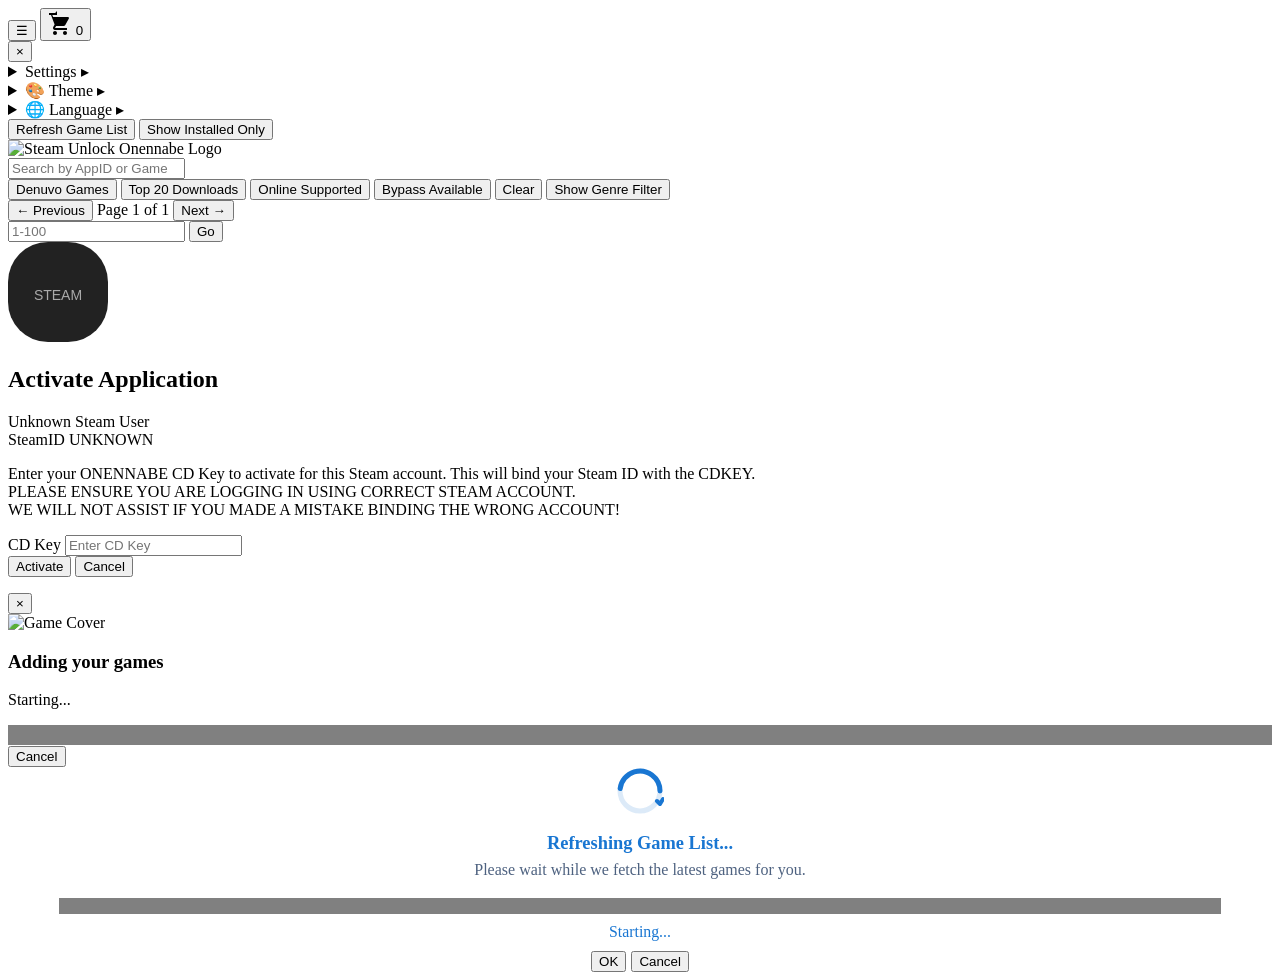
==== index.html @ c72196a5 "Add files via upload" ====
<!DOCTYPE html>
<html lang="en">
<head>
  <link rel="stylesheet" href="styles.css" />
  <link href="https://fonts.googleapis.com/css2?family=Inter:wght@400;600&display=swap" rel="stylesheet" />
  <meta charset="UTF-8" />
  <title>Steam Unlock Onennabe</title>


</head>
<body>
  <!-- Offline Banner -->
  <div id="offline-banner" data-i18n="offline_banner" style="display:none;position:sticky;top:0;z-index:9999;background:#2b2f3a;color:#ffeb3b;padding:8px 12px;font-weight:600;border-bottom:1px solid rgba(255,255,255,.12);">
    API is offline — showing cached list. Latest games not loaded.
  </div>

<!-- Sidebar open button -->
<button id="sidebar-open-btn" class="sidebar-open-btn" aria-label="Open sidebar">☰</button>

<!-- Floating Cart Button (top-right) -->
<button id="floating-cart-btn" class="floating-cart-btn" aria-label="View shopping cart" title="Shopping Cart">
  <svg width="24" height="24" viewBox="0 0 24 24" fill="none" xmlns="http://www.w3.org/2000/svg">
    <path d="M9 2L7.17 4H1V6H3L6.6 15.59L5.24 18.04C4.52 19.37 5.48 21 7 21H19V19H7L8.1 17H15.55C16.3 17 16.96 16.59 17.3 15.97L20.88 9.48C21.25 8.82 20.77 8 20.01 8H5.21L4.27 6H9V2ZM7 22C5.9 22 5.01 22.9 5.01 24C5.01 25.1 5.9 26 7 26C8.1 26 9 25.1 9 24C9 22.9 8.1 22 7 22ZM17 22C15.9 22 15.01 22.9 15.01 24C15.01 25.1 15.9 26 17 26C18.1 26 19 25.1 19 24C19 22.9 18.1 22 17 22Z" transform="translate(0,-2)" fill="currentColor"/>
  </svg>
  <span id="floating-cart-badge" class="floating-cart-badge">0</span>
</button>

<!-- Activated-for Mini Profile (top-left) -->
<div id="activated-mini-profile" class="activated-mini-profile" style="display:none;">
  <img id="activated-mini-avatar" class="activated-mini-avatar"
       src="data:image/svg+xml;utf8,<svg xmlns='http://www.w3.org/2000/svg' width='100' height='100'><rect width='100%25' height='100%25' rx='28' ry='28' fill='%23222'/><text x='50%25' y='54%25' dominant-baseline='middle' text-anchor='middle' fill='%23aaa' font-family='Arial' font-size='14'>STEAM</text></svg>"
       alt="Steam avatar" />
  <div class="activated-mini-meta">
    <div id="activated-mini-persona" class="activated-mini-persona">Unknown Steam User</div>
    <div class="activated-mini-steamid">
      <span class="activated-mini-k">SteamID</span>
      <span id="activated-mini-steamid" class="activated-mini-v">UNKNOWN</span>
    </div>
  </div>
</div>


<!-- Sidebar -->
<div id="sidebar" class="sidebar" aria-hidden="true" tabindex="-1">

    <button id="sidebar-toggle" class="sidebar-toggle" aria-label="Close sidebar">×</button>

    <!-- Sidebar Tools (collapsed by default) -->
    <details id="sidebar-tools" class="sidebar-accordion">
      <summary>
        <span data-i18n="settings">Settings</span>
        <span class="chev" aria-hidden="true">▸</span>
      </summary>

      <div class="accordion-body">
        <!-- Parental Control (toggle) -->
        <div class="sidebar-section">
          <div class="toggle-row">
            <span class="toggle-label" data-i18n="parental_control">Parental Control</span>
            <label class="switch">
              <input type="checkbox" id="pc-toggle" aria-label="Parental Control">
              <span class="slider round"></span>
            </label>
          </div>
          <small class="toggle-hint" data-i18n="hide_adult">Hide Adult Content</small>
        </div>

        <!-- Zoom Controls -->
        <div class="sidebar-section">
          <div class="zoom-controls">
            <span class="toggle-hint" data-i18n="resize_ui">Resize UI</span>
            <div class="zoom-buttons">
              <button id="zoom-out" class="chip subtle">−</button>
              <button id="zoom-in" class="chip subtle">＋</button>
            </div>
          </div>
        </div>

        <div>
          <button id="activate-btn" class="sidebar-btn" data-i18n="activate_app">Activate App</button>
          <button id="btn-delete-cdkey" class="sidebar-btn danger" title="Reset CDKEY" data-i18n="reset_activation">
            Reset Activation
          </button>
        </div>
      </div>
    </details>



    <!-- Theme Picker -->
    <details id="sidebar-theme" class="sidebar-accordion">
      <summary>
        <span data-i18n="theme_label">🎨 Theme</span>
        <span class="chev" aria-hidden="true">▸</span>
      </summary>
      <div class="accordion-body">
        <div class="sidebar-section">
          <small class="toggle-hint" data-i18n="choose_theme">Choose your store theme</small>
          <div id="theme-btn-group" class="theme-btn-group" style="display:flex;flex-direction:column;gap:6px;margin-top:8px;">
            <button class="sidebar-btn theme-pick-btn" data-theme="original">🎮 Original</button>
            <button class="sidebar-btn theme-pick-btn" data-theme="cny">💜 Indigo Galaxy</button>
            <button class="sidebar-btn theme-pick-btn" data-theme="hariraya">🌙 Hari Raya</button>
          </div>
          <div id="theme-active-label" style="margin-top:8px;font-size:11px;color:#888;text-align:center;"></div>
        </div>
      </div>
    </details>

    <!-- Language Switcher -->
    <details id="sidebar-language" class="sidebar-accordion">
      <summary>
        <span data-i18n="language_label">🌐 Language</span>
        <span class="chev" aria-hidden="true">▸</span>
      </summary>
      <div class="accordion-body">
        <div class="sidebar-section">
          <small class="toggle-hint" data-i18n="choose_language">Choose your language</small>
          <div id="lang-btn-group" style="display:flex;flex-direction:column;gap:6px;margin-top:8px;">
            <button class="sidebar-btn lang-pick-btn" data-lang="en">🇬🇧 English</button>
            <button class="sidebar-btn lang-pick-btn" data-lang="bm">🇲🇾 Bahasa Melayu</button>
            <button class="sidebar-btn lang-pick-btn" data-lang="zh">🇨🇳 中文</button>
            <button class="sidebar-btn lang-pick-btn" data-lang="ke">🇲🇾 Kelate Ni 😂</button>
          </div>
          <div id="lang-active-label" style="margin-top:8px;font-size:11px;color:#888;text-align:center;"></div>
        </div>
      </div>
    </details>
     <button id="refresh-games-btn" class="sidebar-btn" data-i18n="refresh_games">Refresh Game List</button>
    <button id="show-installed-btn" class="sidebar-btn" data-i18n="show_installed">Show Installed Only</button>
    <button id="add-all-btn" class="sidebar-btn" style="display:none;" onclick="window._addAllBtnClick && window._addAllBtnClick()">Unlock<br><span style="font-size:15px;">[Top 5k Games]</span></button>
  </div>

  <!-- Main content -->
  <div id="main-content" class="main-content">
    <div class="app-logo-container">
      <img src="/logo.png" alt="Steam Unlock Onennabe Logo" class="app-logo">
    </div>

    <div class="search-bar">
      <input id="search" type="search" data-i18n-placeholder="search_placeholder" placeholder="Search by AppID or Game Name..." />

      <div class="filter-row" id="filter-row">
        <button id="filter-membership" class="chip" data-i18n="denuvo_games">Denuvo Games</button>
        <button id="filter-top-downloads" class="chip" data-i18n="top_downloads">Top 20 Downloads</button>
        <button id="filter-online" class="chip" data-i18n="online_supported">Online Supported</button>
        <button id="filter-bypass" class="chip" data-i18n="bypass_available">Bypass Available</button>
        <button id="filter-clear" class="chip subtle" data-i18n="filter_clear">Clear</button>

        <!-- Toggle Genre Filter -->
        <button id="toggle-genre" class="chip subtle" aria-expanded="false" aria-controls="genre-row" data-i18n="show_genre">
          Show Genre Filter
        </button>

        <!-- Genre chips will be injected here -->
        <div id="genre-row" class="genre-row"></div>
      </div>
    </div>

    <div id="game-grid" class="grid"></div>

<!-- REPLACE WITH THIS (adds jump to page): -->
<div class="pagination">
  <button id="prev" data-i18n="btn_prev">← Previous</button>
  <span id="page-label">Page 1 of 1</span>
  <button id="next" data-i18n="btn_next">Next →</button>

  <!-- Jump to Page Feature -->
  <div class="jump-to-page">
    <input
      type="number"
      id="jump-to-page-input"
      min="1"
      placeholder="1-100"
      aria-label="Jump to page number"
    />
    <button id="jump-to-page-btn" title="Jump to page" data-i18n="btn_go">Go</button>
  </div>
</div>
  </div>

  <!-- =============== MODALS (all direct children of <body>) =============== -->

  <!-- Modal backdrop -->
  <div id="modal-backdrop" class="modal-backdrop"></div>

  <!-- Activation Modal -->
  <div id="activation-modal" class="modal" role="dialog" aria-modal="true" aria-labelledby="activation-title" aria-describedby="activation-desc" tabindex="-1">
    <div class="modal-content modal-activation">
      <div class="act-top">
        <div class="act-profile">
          <img id="modal-avatar" class="act-avatar"
               src="data:image/svg+xml;utf8,<svg xmlns='http://www.w3.org/2000/svg' width='100' height='100'><rect width='100%25' height='100%25' rx='40' ry='40' fill='%23222'/><text x='50%25' y='54%25' dominant-baseline='middle' text-anchor='middle' fill='%23aaa' font-family='Arial' font-size='14'>STEAM</text></svg>"
               alt="Steam avatar" />
          <div class="act-id">
            <h2 id="activation-title" class="act-title" data-i18n="activate_title">Activate Application</h2>
            <div id="modal-persona" class="act-persona">Unknown Steam User</div>
            <div class="act-steamid">
              <span class="act-k">SteamID</span>
              <span id="modal-steamid" class="act-v">UNKNOWN</span>
            </div>
          </div>
        </div>
      </div>

      <p id="activation-desc" class="act-desc" data-i18n="activation_desc">
        Enter your ONENNABE CD Key to activate for this Steam account. This will bind your Steam ID with the CDKEY.<br>
        PLEASE ENSURE YOU ARE LOGGING IN USING CORRECT STEAM ACCOUNT. <br>
        WE WILL NOT ASSIST IF YOU MADE A MISTAKE BINDING THE WRONG ACCOUNT!
      </p>

      <label id="modal-cdkey-label" for="modal-cdkey" class="act-label" data-i18n="cdkey_label">CD Key</label>
      <input id="modal-cdkey" class="act-input" type="text" data-i18n-placeholder="cdkey_placeholder" placeholder="Enter CD Key" autocomplete="off" />

      <div id="modal-activation-info" class="act-info"></div>

      <div class="modal-actions act-actions">
        <button id="modal-confirm" class="btn-confirm" data-i18n="btn_activate">Activate</button>
        <button id="modal-cancel" class="btn-cancel" data-i18n="btn_cancel">Cancel</button>
      </div>

      <p id="modal-feedback" class="feedback act-feedback"></p>
    </div>
  </div>

  <!-- Notification and Loading Modals -->
  <div id="download-complete-modal" class="notification-modal" style="display:none;">
    <div class="notification-content" data-i18n="download_complete">✅ Download Completed</div>
  </div>

  <div id="loading-modal" class="notification-modal" style="display:none;">
    <div class="notification-content" id="loading-content" data-i18n="downloading">Downloading... Please wait</div>
  </div>

  <div id="details-loading-modal" class="notification-modal" style="display:none;">
    <div class="notification-content" data-i18n="loading_details">Loading game details...</div>
  </div>

  <div id="remove-complete-modal" class="notification-modal" style="display:none;">
    <div class="notification-content" style="background:#c62828;" data-i18n="game_removed">❌ Game Removed</div>
  </div>

  <!-- Game Details Modal -->
  <div id="details-modal">
    <div id="details-modal-content">
      <button id="details-modal-close" aria-label="Close details modal">&times;</button>
      <div id="details-modal-img-container">
        <img id="details-modal-img" src="" alt="Game Cover" />
      </div>
      <div id="details-modal-body"></div>
    </div>
  </div>

  <!-- Right-Side Popover Menu with Arrow -->
  <div id="actions-popover" style="display:none;position:fixed;z-index:10000;">
    <div id="popover-backdrop" style="position:fixed;inset:0;background:rgba(0,0,0,0.3);"></div>
    <div id="popover-container" style="position:relative;background:linear-gradient(145deg,#1e2330,#252b3a);border-radius:12px;border:1px solid rgba(255,255,255,0.12);box-shadow:0 12px 40px rgba(0,0,0,0.6);padding:8px;min-width:240px;max-width:280px;">
      <!-- Arrow pointing left to card -->
      <div id="popover-arrow" style="position:absolute;left:-8px;top:20px;width:0;height:0;border-top:8px solid transparent;border-bottom:8px solid transparent;border-right:8px solid #1e2330;"></div>
      <div id="popover-buttons" style="display:flex;flex-direction:column;gap:6px;"></div>
    </div>
  </div>

  <!-- Bulk Download Modal -->
  <div id="bulk-download-modal" class="modal" style="display:none; align-items:center; justify-content:center;">
    <div class="notification-content" style="
      min-width:340px;
      max-width:95vw;
      text-align:center;
      background-color:#222;
      padding:24px 18px;
      border-radius:10px;
      box-shadow:0 4px 12px rgba(0,0,0,0.3);
      display:flex;
      flex-direction:column;
      align-items:center;
      justify-content:center;
      gap:12px;
    ">
      <div>
        <svg style="animation:spin 1s linear infinite;" width="44" height="44" viewBox="0 0 48 48">
          <circle cx="24" cy="24" r="20" stroke="#4caf50" stroke-width="5" fill="none" opacity="0.12"/>
          <path d="M44 24a20 20 0 1 0-4.65 12.88"
                fill="none" stroke="#4caf50" stroke-width="5"
                stroke-linecap="round" stroke-dasharray="60 80"/>
        </svg>
      </div>
      <progress id="bulk-download-progress" value="0" max="500"
        style="width:95%;height:16px;border-radius:8px;appearance:none;"></progress>
      <div id="bulk-download-label" style="font-size:0.99rem;color:#4caf50;"></div>
      <button id="bulk-cancel-btn" class="btn-cancel" style="margin-top:12px;" data-i18n="btn_cancel">Cancel</button>
    </div>
  </div>

  <!-- Bulk AppID Modal -->
  <div id="bulk-appid-modal" class="modal">
    <div class="modal-content">
      <h3 data-i18n="adding_games">Adding your games</h3>
      <p id="bulk-progress-text" data-i18n="starting">Starting...</p>
      <progress id="bulk-progress-bar" value="0" max="100" style="width:100%; height:20px; border-radius: 8px;"></progress>
      <button id="bulk-appidcancel-btn" class="btn-cancel" data-i18n="btn_cancel">Cancel</button>
    </div>
  </div>

  <!-- SteamID Mismatch Modal -->
<!-- SteamID Mismatch Modal (Professional) -->
<div id="steamid-mismatch-modal" class="modal" role="alertdialog" aria-modal="true"
     aria-labelledby="steamid-mismatch-title" style="display:none;">
  <div class="modal-content modal-pro">
    <div class="modal-pro__header">
      <div class="modal-pro__badge" data-i18n="security">Security</div>
      <h2 id="steamid-mismatch-title" class="modal-pro__title" data-i18n="mismatch_title">Steam Account Mismatch</h2>
      <p class="modal-pro__subtitle" data-i18n="mismatch_subtitle">
        This app is activated for a different Steam account. Please switch to the correct account to continue.
      </p>
    </div>

    <div class="modal-pro__grid">
      <!-- Current account -->
      <div class="profile-card">
        <div class="profile-card__label" data-i18n="currently_signed">Currently signed in</div>
        <div class="profile-card__row">
          <img id="mismatch-current-avatar" class="profile-card__avatar" alt="Current Steam avatar"
               src="" onerror="this.style.display='none'">
          <div class="profile-card__meta">
            <div id="mismatch-current-persona" class="profile-card__name">Unknown Steam User</div>
            <div class="profile-card__sub">
              SteamID: <span id="current-steamid">UNKNOWN</span>
            </div>
          </div>
        </div>
      </div>

      <!-- Activated account -->
      <div class="profile-card profile-card--warn">
        <div class="profile-card__label" data-i18n="activated_for">Activated for</div>
        <div class="profile-card__row">
          <img id="mismatch-activated-avatar" class="profile-card__avatar" alt="Activated Steam avatar"
               src="" onerror="this.style.display='none'">
          <div class="profile-card__meta">
            <div id="mismatch-activated-persona" class="profile-card__name">Unknown Steam User</div>
            <div class="profile-card__sub">
              SteamID: <span id="activated-steamid">UNKNOWN</span>
            </div>
          </div>
        </div>
      </div>
    </div>

    <div class="modal-pro__note" data-i18n="mismatch_tip">
      Tip: After switching Steam account, restart the app (or press the button below).
    </div>

    <div class="modal-actions modal-pro__actions">
      <button id="restart-steam-btn-modal" class="sidebar-btn" data-i18n="restart_steam">
        Restart Steam & Switch Account
      </button>
    </div>
  </div>
</div>


  <!-- Refresh Game List Modal -->
  <div id="refresh-list-modal" class="modal">
    <div class="notification-content" style="min-width:340px; text-align:center;">
      <div style="margin-bottom:14px;">
        <svg id="refresh-anim" width="48" height="48" viewBox="0 0 48 48" style="animation:spin 1s linear infinite;">
          <circle cx="24" cy="24" r="20" stroke="#1976d2" stroke-width="5" fill="none" opacity="0.15"/>
          <path d="M44 24a20 20 0 1 0-4.65 12.88" fill="none" stroke="#1976d2" stroke-width="5" stroke-linecap="round" stroke-dasharray="60 80"/>
          <polyline points="41,34 44,37 47,32" fill="none" stroke="#1976d2" stroke-width="4" stroke-linecap="round" stroke-linejoin="round"/>
        </svg>
      </div>
      <div style="font-size:1.15rem; margin-bottom:7px; font-weight:bold; color:#1976d2;" data-i18n="refreshing">
        Refreshing Game List...
      </div>
      <div style="margin-bottom: 18px; color:#223b61; opacity:0.8;" data-i18n="please_wait">
        Please wait while we fetch the latest games for you.
      </div>
      <div style="margin-bottom:8px;">
        <progress id="refresh-progress-bar" value="0" max="100"
          style="width:92%; height:16px; border-radius:8px; background:#e3f2fd; accent-color:#1976d2;"></progress>
      </div>
      <div id="refresh-progress-label" style="font-size:0.99rem; color:#1976d2; margin-top:4px; font-weight:500;" data-i18n="starting">Starting...</div>
    </div>
  </div>

  <!-- Custom Confirm Modal -->
  <div id="custom-confirm-modal" class="modal">
    <div class="notification-content" style="min-width:400px;text-align:center;">
      <div id="custom-confirm-msg" style="margin-bottom:10px; font-size:1.1rem;"></div>
      <div style="display:flex;justify-content:center;gap:5px;">
        <button id="custom-confirm-ok" class="btn-confirm" data-i18n="btn_ok">OK</button>
        <button id="custom-confirm-cancel" class="btn-cancel" data-i18n="btn_cancel">Cancel</button>
      </div>
    </div>
  </div>

  <!-- Cart Review Modal -->
  <div id="cart-review-modal" class="modal" tabindex="-1" aria-modal="true" style="display:none;">
    <div class="modal-content cart-modal-content">
      <h2 style="text-align:center; margin-bottom:16px;" data-i18n="review_cart">🛒 Review Your Cart</h2>
      <div id="cart-list-container">
        <ul id="cart-list" class="cart-list"></ul>
        <p id="cart-empty-msg" class="cart-empty-msg" data-i18n="cart_empty">Your cart is empty.</p>
      </div>
      <div class="modal-actions cart-modal-actions">
        <button id="cart-cancel-btn" class="btn-cancel" data-i18n="btn_cancel">Cancel</button>
        <button id="cart-download-btn" class="btn-confirm">
          <span style="font-weight:600;" data-i18n="download_cart">Download Cart</span>
          (<span id="cart-modal-count">0</span>)
        </button>
      </div>
    </div>
  </div>

  <!-- Oneshot Install Modal -->
  <div id="oneshot-install-modal" class="modal" style="display:none;z-index:9999;">
    <div class="modal-content" style="min-width:320px;max-width:90vw;">
      <h2 data-i18n="installing">Installing Oneshot Package…</h2>
      <progress id="oneshot-install-progress" value="0" max="100" style="width:100%;height:20px;"></progress>
      <div id="oneshot-install-label" style="margin-top:10px;color:#7cf;font-size:1.08rem;" data-i18n="preparing">Preparing…</div>
    </div>
  </div>

  <!-- Changelog Modal -->
  <div id="changelog-modal" style="display:none;position:fixed;top:0;left:0;right:0;bottom:0;z-index:20000;background:rgba(30,40,55,0.96);align-items:center;justify-content:center;">
    <div style="max-width:900px;width:90vw;margin:50px auto;background:#222b38;border-radius:10px;box-shadow:0 0 30px #000a;padding:24px 36px;position:relative;">
      <button id="close-changelog-btn" style="position:absolute;top:16px;right:18px;font-size:20px;background:none;border:none;color:#aaa;cursor:pointer;">&times;</button>
      <h2 style="text-align:center;font-size:1.5em;margin-bottom:12px;color:#fff;" data-i18n="changelog">Changelog</h2>
      <div id="changelog-content" style="max-height:540px;overflow:auto;color:#dadada;padding-right:4px;"></div>
    </div>
  </div>

  <!-- General Notification Modal -->
  <div id="notification-modal" class="notification-modal" style="display:none;">
    <div class="notification-content" id="notification-content" style="min-width:320px; text-align:center;">
      <!-- Content injected by JS -->
    </div>
  </div>

  <!-- Parental Control PIN Modal -->
  <div id="pc-pin-modal" class="modal" role="dialog" aria-modal="true" style="display:none;">
    <div class="modal-content" style="max-width:420px;">
      <h2 id="pc-pin-title" style="margin-bottom:8px;" data-i18n="set_pin">Set Parental PIN</h2>
      <p id="pc-pin-desc" style="opacity:.85;margin-bottom:12px;" data-i18n="create_pin">Create a 4–8 digit PIN.</p>

      <div id="pc-pin-setup-fields">
        <label for="pc-pin-input" style="display:block;margin:6px 0 4px;" data-i18n="pin_label">PIN</label>
        <input id="pc-pin-input" type="password" inputmode="numeric" pattern="[0-9]*" maxlength="8" placeholder="••••" autocomplete="off" />
        <label for="pc-pin-confirm" style="display:block;margin:12px 0 4px;" data-i18n="confirm_pin">Confirm PIN</label>
        <input id="pc-pin-confirm" type="password" inputmode="numeric" pattern="[0-9]*" maxlength="8" placeholder="••••" autocomplete="off" />
      </div>

      <div id="pc-pin-unlock-fields" style="display:none;">
        <label for="pc-pin-unlock" style="display:block;margin:6px 0 4px;" data-i18n="enter_pin">Enter PIN to turn off</label>
        <input id="pc-pin-unlock" type="password" inputmode="numeric" pattern="[0-9]*" maxlength="8" placeholder="••••" autocomplete="off" />
      </div>

      <p id="pc-pin-error" class="feedback" style="color:#ff6b6b;min-height:20px;margin-top:8px;"></p>

      <div class="modal-actions" style="margin-top:12px;">
        <button id="pc-pin-ok" class="btn-confirm" data-i18n="btn_ok">OK</button>
        <button id="pc-pin-cancel" class="btn-cancel" data-i18n="btn_cancel">Cancel</button>
      </div>
    </div>
  </div>

  <!-- Game Actions Modal -->
  <div id="game-actions-modal" class="game-actions-modal" style="display:none;">
    <div class="modal-content game-actions-content">
      <button id="game-actions-close" class="game-actions-close" aria-label="Close">&times;</button>

      <div class="game-actions-header">
        <img id="game-actions-cover" class="game-actions-cover" alt="Game Cover" />
        <div class="game-actions-info">
          <h2 id="game-actions-title" class="game-actions-title">Game Title</h2>
          <div id="game-actions-appid" class="game-actions-appid">AppID: 000000</div>
          <div id="game-actions-size" class="game-actions-size">Size: N/A</div>
          <div id="game-actions-downloads" class="game-actions-downloads">Downloads: 0</div>
        </div>
      </div>

      <div class="game-actions-body" id="game-actions-body">
        <!-- Buttons will be dynamically inserted here -->
      </div>
    </div>
  </div>

  <!-- Denuvo Warning Modal -->
  <div id="denuvo-warning-modal" class="modal" role="alertdialog" aria-modal="true" style="display:none;width:auto !important;max-width:95vw !important;padding:0 !important;overflow:hidden !important;max-height:none !important;">
    <div class="denuvo-warning-content" style="width:auto;max-width:680px;min-width:320px;box-sizing:border-box;max-height:90vh;overflow-y:auto;overflow-x:hidden;">
      <div class="denuvo-warning-header">
        <div class="denuvo-warning-icon">⚠️</div>
        <h2 class="denuvo-warning-title">Account Required</h2>
        <h3 class="denuvo-warning-title-malay">Akaun Diperlukan</h3>
      </div>

      <div class="denuvo-warning-body">
        <!-- English Warning -->
        <div class="denuvo-warning-message">
          <p class="denuvo-warning-text-en">
            <strong>THIS IS DENUVO PROTECTED GAME AND WOULD REQUIRE AN ACCOUNT FROM SELLER FOR ACTIVATION</strong>
          </p>
          <ul class="denuvo-warning-list">
            <li>You will receive login credentials from the seller</li>
            <li>Account sharing required for activation</li>
            <li>1. Click Enable Auto Update in Steam Unlock Onennabe</li>
            <li>2. Close Steam Unlock Onennabe</li>
            <li>    3. Login to seller account, play until main menu</li>
            <li>    4. Logout from seller acount and login to your own account to play the game</li>
          </ul>
        </div>

        <!-- Malay Warning -->
        <div class="denuvo-warning-message denuvo-warning-malay">
          <p class="denuvo-warning-text-my">
            <strong>INI ADALAH PERMAINAN DILINDUNGI DENUVO DAN MEMERLUKAN AKAUN DARIPADA PENJUAL UNTUK PENGAKTIFAN</strong>
          </p>
          <ul class="denuvo-warning-list">
            <li>Anda akan menerima bukti kelayakan log masuk daripada penjual</li>
            <li>Perkongsian akaun diperlukan untuk pengaktifan</li>
            <li>1. Ketik Enable Auto Update in Steam Unlock Onennabe</li>
               <li> 2. Tutup Steam Unlock Onennabe</li>
              <li>  3. Log masuk akaun pinjam dari seller, main sampai "main menu"</li>
             <li>  4. Log keluar dari akaun seller and log masuk dalam akaun sendiri untuk main game</li>
          </ul>
        </div>
      </div>

      <div class="denuvo-warning-game-info">
        <img id="denuvo-warning-cover" class="denuvo-warning-cover" src="" alt="Game Cover" />
        <div class="denuvo-warning-details">
          <div id="denuvo-warning-game-name" class="denuvo-warning-game-name">Game Name</div>
          <div id="denuvo-warning-tags" class="denuvo-warning-tags"></div>
        </div>
      </div>

      <div class="modal-actions denuvo-warning-actions">
        <button id="denuvo-warning-cancel" class="btn-cancel">
          Cancel / Batal
        </button>
        <button id="denuvo-warning-proceed" class="btn-confirm denuvo-warning-proceed-btn">
          I Understand, Proceed / Saya Faham, Teruskan
        </button>
      </div>
    </div>
  </div>

  <!-- Scripts -->
  <script src="https://cdn.jsdelivr.net/npm/marked/marked.min.js"></script>
  <script src="/main.js"></script>
</body>
</html>
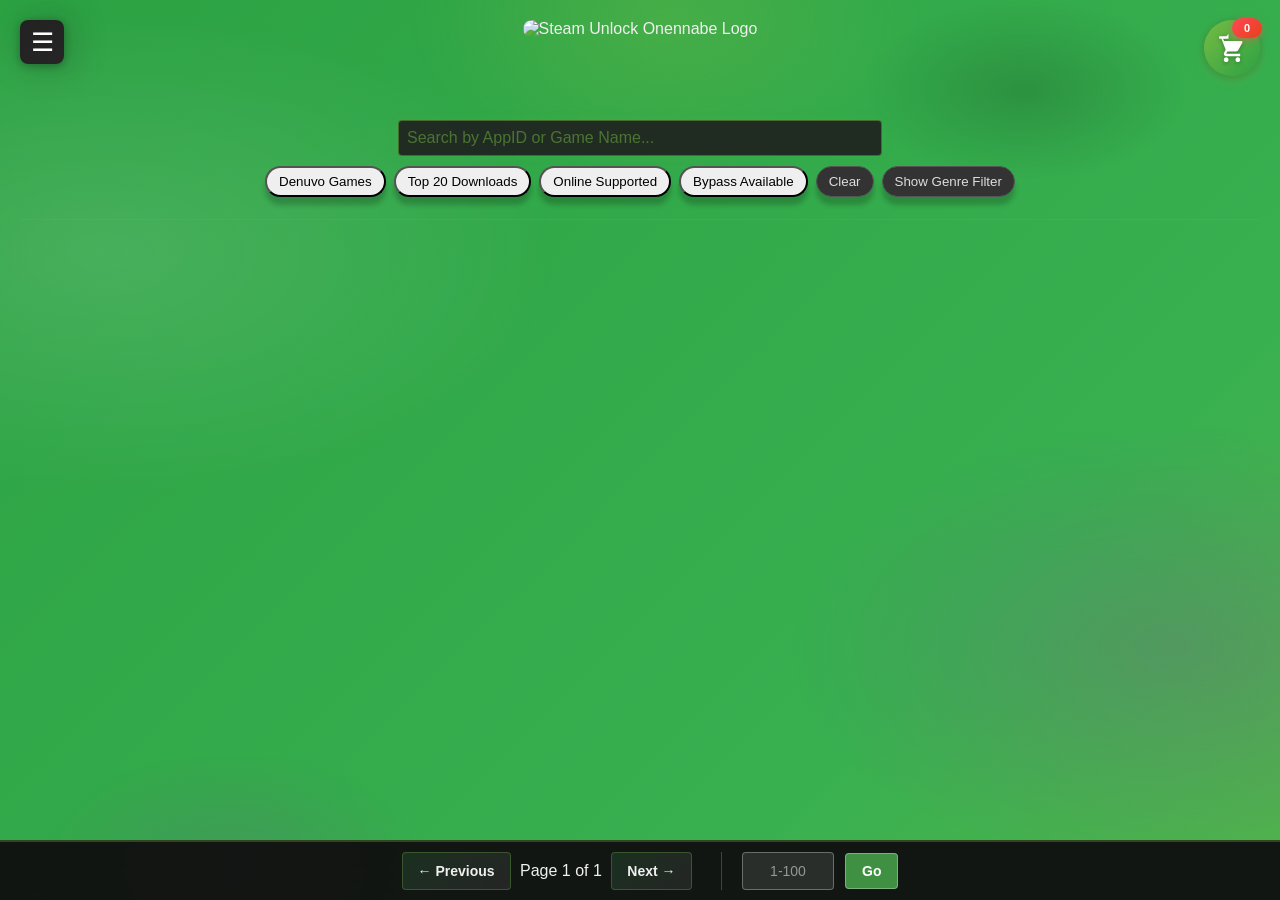
==== commit 4720d85f: "Add files via upload" ====
--- a/index.html
+++ b/index.html
@@ -2,11 +2,11 @@
 <html lang="en">
 <head>
   <link rel="stylesheet" href="styles.css" />
+  <!-- HLS support - FIXED: removed trailing spaces in URLs -->
+  <script src="https://cdn.jsdelivr.net/npm/hls.js@latest"></script>
   <link href="https://fonts.googleapis.com/css2?family=Inter:wght@400;600&display=swap" rel="stylesheet" />
   <meta charset="UTF-8" />
   <title>Steam Unlock Onennabe</title>
-
-
 </head>
 <body>
   <!-- Offline Banner -->
@@ -39,33 +39,20 @@
   </div>
 </div>
 
-
 <!-- Sidebar -->
 <div id="sidebar" class="sidebar" aria-hidden="true" tabindex="-1">
-
     <button id="sidebar-toggle" class="sidebar-toggle" aria-label="Close sidebar">×</button>
-
-    <!-- Sidebar Tools (collapsed by default) -->
+    <!-- Sidebar Tools -->
     <details id="sidebar-tools" class="sidebar-accordion">
-      <summary>
-        <span data-i18n="settings">Settings</span>
-        <span class="chev" aria-hidden="true">▸</span>
-      </summary>
-
+      <summary><span data-i18n="settings">Settings</span><span class="chev" aria-hidden="true">▸</span></summary>
       <div class="accordion-body">
-        <!-- Parental Control (toggle) -->
         <div class="sidebar-section">
           <div class="toggle-row">
             <span class="toggle-label" data-i18n="parental_control">Parental Control</span>
-            <label class="switch">
-              <input type="checkbox" id="pc-toggle" aria-label="Parental Control">
-              <span class="slider round"></span>
-            </label>
+            <label class="switch"><input type="checkbox" id="pc-toggle" aria-label="Parental Control"><span class="slider round"></span></label>
           </div>
           <small class="toggle-hint" data-i18n="hide_adult">Hide Adult Content</small>
         </div>
-
-        <!-- Zoom Controls -->
         <div class="sidebar-section">
           <div class="zoom-controls">
             <span class="toggle-hint" data-i18n="resize_ui">Resize UI</span>
@@ -75,24 +62,15 @@
             </div>
           </div>
         </div>
-
         <div>
           <button id="activate-btn" class="sidebar-btn" data-i18n="activate_app">Activate App</button>
-          <button id="btn-delete-cdkey" class="sidebar-btn danger" title="Reset CDKEY" data-i18n="reset_activation">
-            Reset Activation
-          </button>
+          <button id="btn-delete-cdkey" class="sidebar-btn danger" data-i18n="reset_activation">Reset Activation</button>
         </div>
       </div>
     </details>
-
-
-
     <!-- Theme Picker -->
     <details id="sidebar-theme" class="sidebar-accordion">
-      <summary>
-        <span data-i18n="theme_label">🎨 Theme</span>
-        <span class="chev" aria-hidden="true">▸</span>
-      </summary>
+      <summary><span data-i18n="theme_label">🎨 Theme</span><span class="chev" aria-hidden="true">▸</span></summary>
       <div class="accordion-body">
         <div class="sidebar-section">
           <small class="toggle-hint" data-i18n="choose_theme">Choose your store theme</small>
@@ -105,13 +83,9 @@
         </div>
       </div>
     </details>
-
     <!-- Language Switcher -->
     <details id="sidebar-language" class="sidebar-accordion">
-      <summary>
-        <span data-i18n="language_label">🌐 Language</span>
-        <span class="chev" aria-hidden="true">▸</span>
-      </summary>
+      <summary><span data-i18n="language_label">🌐 Language</span><span class="chev" aria-hidden="true">▸</span></summary>
       <div class="accordion-body">
         <div class="sidebar-section">
           <small class="toggle-hint" data-i18n="choose_language">Choose your language</small>
@@ -132,129 +106,71 @@
 
   <!-- Main content -->
   <div id="main-content" class="main-content">
-    <div class="app-logo-container">
-      <img src="/logo.png" alt="Steam Unlock Onennabe Logo" class="app-logo">
-    </div>
-
+    <div class="app-logo-container"><img src="/logo.png" alt="Steam Unlock Onennabe Logo" class="app-logo"></div>
     <div class="search-bar">
       <input id="search" type="search" data-i18n-placeholder="search_placeholder" placeholder="Search by AppID or Game Name..." />
-
       <div class="filter-row" id="filter-row">
         <button id="filter-membership" class="chip" data-i18n="denuvo_games">Denuvo Games</button>
         <button id="filter-top-downloads" class="chip" data-i18n="top_downloads">Top 20 Downloads</button>
         <button id="filter-online" class="chip" data-i18n="online_supported">Online Supported</button>
         <button id="filter-bypass" class="chip" data-i18n="bypass_available">Bypass Available</button>
         <button id="filter-clear" class="chip subtle" data-i18n="filter_clear">Clear</button>
-
-        <!-- Toggle Genre Filter -->
-        <button id="toggle-genre" class="chip subtle" aria-expanded="false" aria-controls="genre-row" data-i18n="show_genre">
-          Show Genre Filter
-        </button>
-
-        <!-- Genre chips will be injected here -->
+        <button id="toggle-genre" class="chip subtle" aria-expanded="false" aria-controls="genre-row" data-i18n="show_genre">Show Genre Filter</button>
         <div id="genre-row" class="genre-row"></div>
       </div>
     </div>
-
     <div id="game-grid" class="grid"></div>
-
-<!-- REPLACE WITH THIS (adds jump to page): -->
-<div class="pagination">
-  <button id="prev" data-i18n="btn_prev">← Previous</button>
-  <span id="page-label">Page 1 of 1</span>
-  <button id="next" data-i18n="btn_next">Next →</button>
-
-  <!-- Jump to Page Feature -->
-  <div class="jump-to-page">
-    <input
-      type="number"
-      id="jump-to-page-input"
-      min="1"
-      placeholder="1-100"
-      aria-label="Jump to page number"
-    />
-    <button id="jump-to-page-btn" title="Jump to page" data-i18n="btn_go">Go</button>
+    <div class="pagination">
+      <button id="prev" data-i18n="btn_prev">← Previous</button>
+      <span id="page-label">Page 1 of 1</span>
+      <button id="next" data-i18n="btn_next">Next →</button>
+      <div class="jump-to-page">
+        <input type="number" id="jump-to-page-input" min="1" placeholder="1-100" aria-label="Jump to page number" />
+        <button id="jump-to-page-btn" title="Jump to page" data-i18n="btn_go">Go</button>
+      </div>
+    </div>
   </div>
-</div>
-  </div>
-
-  <!-- =============== MODALS (all direct children of <body>) =============== -->
-
-  <!-- Modal backdrop -->
+
+  <!-- =============== MODALS =============== -->
   <div id="modal-backdrop" class="modal-backdrop"></div>
-
   <!-- Activation Modal -->
   <div id="activation-modal" class="modal" role="dialog" aria-modal="true" aria-labelledby="activation-title" aria-describedby="activation-desc" tabindex="-1">
     <div class="modal-content modal-activation">
       <div class="act-top">
         <div class="act-profile">
-          <img id="modal-avatar" class="act-avatar"
-               src="data:image/svg+xml;utf8,<svg xmlns='http://www.w3.org/2000/svg' width='100' height='100'><rect width='100%25' height='100%25' rx='40' ry='40' fill='%23222'/><text x='50%25' y='54%25' dominant-baseline='middle' text-anchor='middle' fill='%23aaa' font-family='Arial' font-size='14'>STEAM</text></svg>"
-               alt="Steam avatar" />
+          <img id="modal-avatar" class="act-avatar" src="data:image/svg+xml;utf8,<svg xmlns='http://www.w3.org/2000/svg' width='100' height='100'><rect width='100%25' height='100%25' rx='40' ry='40' fill='%23222'/><text x='50%25' y='54%25' dominant-baseline='middle' text-anchor='middle' fill='%23aaa' font-family='Arial' font-size='14'>STEAM</text></svg>" alt="Steam avatar" />
           <div class="act-id">
             <h2 id="activation-title" class="act-title" data-i18n="activate_title">Activate Application</h2>
             <div id="modal-persona" class="act-persona">Unknown Steam User</div>
-            <div class="act-steamid">
-              <span class="act-k">SteamID</span>
-              <span id="modal-steamid" class="act-v">UNKNOWN</span>
-            </div>
+            <div class="act-steamid"><span class="act-k">SteamID</span><span id="modal-steamid" class="act-v">UNKNOWN</span></div>
           </div>
         </div>
       </div>
-
-      <p id="activation-desc" class="act-desc" data-i18n="activation_desc">
-        Enter your ONENNABE CD Key to activate for this Steam account. This will bind your Steam ID with the CDKEY.<br>
-        PLEASE ENSURE YOU ARE LOGGING IN USING CORRECT STEAM ACCOUNT. <br>
-        WE WILL NOT ASSIST IF YOU MADE A MISTAKE BINDING THE WRONG ACCOUNT!
-      </p>
-
+      <p id="activation-desc" class="act-desc" data-i18n="activation_desc">Enter your ONENNABE CD Key to activate for this Steam account. This will bind your Steam ID with the CDKEY.<br>PLEASE ENSURE YOU ARE LOGGING IN USING CORRECT STEAM ACCOUNT. <br>WE WILL NOT ASSIST IF YOU MADE A MISTAKE BINDING THE WRONG ACCOUNT!</p>
       <label id="modal-cdkey-label" for="modal-cdkey" class="act-label" data-i18n="cdkey_label">CD Key</label>
       <input id="modal-cdkey" class="act-input" type="text" data-i18n-placeholder="cdkey_placeholder" placeholder="Enter CD Key" autocomplete="off" />
-
       <div id="modal-activation-info" class="act-info"></div>
-
       <div class="modal-actions act-actions">
         <button id="modal-confirm" class="btn-confirm" data-i18n="btn_activate">Activate</button>
         <button id="modal-cancel" class="btn-cancel" data-i18n="btn_cancel">Cancel</button>
       </div>
-
       <p id="modal-feedback" class="feedback act-feedback"></p>
     </div>
   </div>
 
-  <!-- Notification and Loading Modals -->
-  <div id="download-complete-modal" class="notification-modal" style="display:none;">
-    <div class="notification-content" data-i18n="download_complete">✅ Download Completed</div>
-  </div>
-
-  <div id="loading-modal" class="notification-modal" style="display:none;">
-    <div class="notification-content" id="loading-content" data-i18n="downloading">Downloading... Please wait</div>
-  </div>
-
-  <div id="details-loading-modal" class="notification-modal" style="display:none;">
-    <div class="notification-content" data-i18n="loading_details">Loading game details...</div>
-  </div>
-
-  <div id="remove-complete-modal" class="notification-modal" style="display:none;">
-    <div class="notification-content" style="background:#c62828;" data-i18n="game_removed">❌ Game Removed</div>
-  </div>
+  <!-- Notification Modals -->
+  <div id="download-complete-modal" class="notification-modal" style="display:none;"><div class="notification-content" data-i18n="download_complete">✅ Download Completed</div></div>
+  <div id="loading-modal" class="notification-modal" style="display:none;"><div class="notification-content" id="loading-content" data-i18n="downloading">Downloading... Please wait</div></div>
+  <div id="details-loading-modal" class="notification-modal" style="display:none;"><div class="notification-content" data-i18n="loading_details">Loading game details...</div></div>
+  <div id="remove-complete-modal" class="notification-modal" style="display:none;"><div class="notification-content" style="background:#c62828;" data-i18n="game_removed">❌ Game Removed</div></div>
 
   <!-- Game Details Modal -->
-  <div id="details-modal">
-    <div id="details-modal-content">
-      <button id="details-modal-close" aria-label="Close details modal">&times;</button>
-      <div id="details-modal-img-container">
-        <img id="details-modal-img" src="" alt="Game Cover" />
-      </div>
-      <div id="details-modal-body"></div>
-    </div>
-  </div>
-
-  <!-- Right-Side Popover Menu with Arrow -->
+  <div id="details-modal"><div id="details-modal-content"><button id="details-modal-close" aria-label="Close details modal">&times;</button><div id="details-modal-img-container"><img id="details-modal-img" src="" alt="Game Cover" /></div><div id="details-modal-body"></div></div></div>
+
+  <!-- Right-Side Popover Menu -->
   <div id="actions-popover" style="display:none;position:fixed;z-index:10000;">
     <div id="popover-backdrop" style="position:fixed;inset:0;background:rgba(0,0,0,0.3);"></div>
     <div id="popover-container" style="position:relative;background:linear-gradient(145deg,#1e2330,#252b3a);border-radius:12px;border:1px solid rgba(255,255,255,0.12);box-shadow:0 12px 40px rgba(0,0,0,0.6);padding:8px;min-width:240px;max-width:280px;">
-      <!-- Arrow pointing left to card -->
       <div id="popover-arrow" style="position:absolute;left:-8px;top:20px;width:0;height:0;border-top:8px solid transparent;border-bottom:8px solid transparent;border-right:8px solid #1e2330;"></div>
       <div id="popover-buttons" style="display:flex;flex-direction:column;gap:6px;"></div>
     </div>
@@ -262,291 +178,928 @@
 
   <!-- Bulk Download Modal -->
   <div id="bulk-download-modal" class="modal" style="display:none; align-items:center; justify-content:center;">
-    <div class="notification-content" style="
-      min-width:340px;
-      max-width:95vw;
-      text-align:center;
-      background-color:#222;
-      padding:24px 18px;
-      border-radius:10px;
-      box-shadow:0 4px 12px rgba(0,0,0,0.3);
-      display:flex;
-      flex-direction:column;
-      align-items:center;
-      justify-content:center;
-      gap:12px;
-    ">
-      <div>
-        <svg style="animation:spin 1s linear infinite;" width="44" height="44" viewBox="0 0 48 48">
-          <circle cx="24" cy="24" r="20" stroke="#4caf50" stroke-width="5" fill="none" opacity="0.12"/>
-          <path d="M44 24a20 20 0 1 0-4.65 12.88"
-                fill="none" stroke="#4caf50" stroke-width="5"
-                stroke-linecap="round" stroke-dasharray="60 80"/>
-        </svg>
-      </div>
-      <progress id="bulk-download-progress" value="0" max="500"
-        style="width:95%;height:16px;border-radius:8px;appearance:none;"></progress>
+    <div class="notification-content" style="min-width:340px;max-width:95vw;text-align:center;background-color:#222;padding:24px 18px;border-radius:10px;box-shadow:0 4px 12px rgba(0,0,0,0.3);display:flex;flex-direction:column;align-items:center;justify-content:center;gap:12px;">
+      <div><svg style="animation:spin 1s linear infinite;" width="44" height="44" viewBox="0 0 48 48"><circle cx="24" cy="24" r="20" stroke="#4caf50" stroke-width="5" fill="none" opacity="0.12"/><path d="M44 24a20 20 0 1 0-4.65 12.88" fill="none" stroke="#4caf50" stroke-width="5" stroke-linecap="round" stroke-dasharray="60 80"/></svg></div>
+      <progress id="bulk-download-progress" value="0" max="500" style="width:95%;height:16px;border-radius:8px;appearance:none;"></progress>
       <div id="bulk-download-label" style="font-size:0.99rem;color:#4caf50;"></div>
       <button id="bulk-cancel-btn" class="btn-cancel" style="margin-top:12px;" data-i18n="btn_cancel">Cancel</button>
     </div>
   </div>
 
   <!-- Bulk AppID Modal -->
-  <div id="bulk-appid-modal" class="modal">
-    <div class="modal-content">
-      <h3 data-i18n="adding_games">Adding your games</h3>
-      <p id="bulk-progress-text" data-i18n="starting">Starting...</p>
-      <progress id="bulk-progress-bar" value="0" max="100" style="width:100%; height:20px; border-radius: 8px;"></progress>
-      <button id="bulk-appidcancel-btn" class="btn-cancel" data-i18n="btn_cancel">Cancel</button>
+  <div id="bulk-appid-modal" class="modal"><div class="modal-content"><h3 data-i18n="adding_games">Adding your games</h3><p id="bulk-progress-text" data-i18n="starting">Starting...</p><progress id="bulk-progress-bar" value="0" max="100" style="width:100%; height:20px; border-radius: 8px;"></progress><button id="bulk-appidcancel-btn" class="btn-cancel" data-i18n="btn_cancel">Cancel</button></div></div>
+
+  <!-- SteamID Mismatch Modal -->
+  <div id="steamid-mismatch-modal" class="modal" role="alertdialog" aria-modal="true" aria-labelledby="steamid-mismatch-title" style="display:none;">
+    <div class="modal-content modal-pro">
+      <div class="modal-pro__header"><div class="modal-pro__badge" data-i18n="security">Security</div><h2 id="steamid-mismatch-title" class="modal-pro__title" data-i18n="mismatch_title">Steam Account Mismatch</h2><p class="modal-pro__subtitle" data-i18n="mismatch_subtitle">This app is activated for a different Steam account. Please switch to the correct account to continue.</p></div>
+      <div class="modal-pro__grid">
+        <div class="profile-card"><div class="profile-card__label" data-i18n="currently_signed">Currently signed in</div><div class="profile-card__row"><img id="mismatch-current-avatar" class="profile-card__avatar" alt="Current Steam avatar" src="" onerror="this.style.display='none'"><div class="profile-card__meta"><div id="mismatch-current-persona" class="profile-card__name">Unknown Steam User</div><div class="profile-card__sub">SteamID: <span id="current-steamid">UNKNOWN</span></div></div></div></div>
+        <div class="profile-card profile-card--warn"><div class="profile-card__label" data-i18n="activated_for">Activated for</div><div class="profile-card__row"><img id="mismatch-activated-avatar" class="profile-card__avatar" alt="Activated Steam avatar" src="" onerror="this.style.display='none'"><div class="profile-card__meta"><div id="mismatch-activated-persona" class="profile-card__name">Unknown Steam User</div><div class="profile-card__sub">SteamID: <span id="activated-steamid">UNKNOWN</span></div></div></div></div>
+      </div>
+      <div class="modal-pro__note" data-i18n="mismatch_tip">Tip: After switching Steam account, restart the app (or press the button below).</div>
+      <div class="modal-actions modal-pro__actions"><button id="restart-steam-btn-modal" class="sidebar-btn" data-i18n="restart_steam">Restart Steam & Switch Account</button></div>
     </div>
   </div>
 
-  <!-- SteamID Mismatch Modal -->
-<!-- SteamID Mismatch Modal (Professional) -->
-<div id="steamid-mismatch-modal" class="modal" role="alertdialog" aria-modal="true"
-     aria-labelledby="steamid-mismatch-title" style="display:none;">
-  <div class="modal-content modal-pro">
-    <div class="modal-pro__header">
-      <div class="modal-pro__badge" data-i18n="security">Security</div>
-      <h2 id="steamid-mismatch-title" class="modal-pro__title" data-i18n="mismatch_title">Steam Account Mismatch</h2>
-      <p class="modal-pro__subtitle" data-i18n="mismatch_subtitle">
-        This app is activated for a different Steam account. Please switch to the correct account to continue.
-      </p>
-    </div>
-
-    <div class="modal-pro__grid">
-      <!-- Current account -->
-      <div class="profile-card">
-        <div class="profile-card__label" data-i18n="currently_signed">Currently signed in</div>
-        <div class="profile-card__row">
-          <img id="mismatch-current-avatar" class="profile-card__avatar" alt="Current Steam avatar"
-               src="" onerror="this.style.display='none'">
-          <div class="profile-card__meta">
-            <div id="mismatch-current-persona" class="profile-card__name">Unknown Steam User</div>
-            <div class="profile-card__sub">
-              SteamID: <span id="current-steamid">UNKNOWN</span>
-            </div>
+  <!-- Refresh Game List Modal -->
+  <div id="refresh-list-modal" class="modal"><div class="notification-content" style="min-width:340px; text-align:center;"><div style="margin-bottom:14px;"><svg id="refresh-anim" width="48" height="48" viewBox="0 0 48 48" style="animation:spin 1s linear infinite;"><circle cx="24" cy="24" r="20" stroke="#1976d2" stroke-width="5" fill="none" opacity="0.15"/><path d="M44 24a20 20 0 1 0-4.65 12.88" fill="none" stroke="#1976d2" stroke-width="5" stroke-linecap="round" stroke-dasharray="60 80"/><polyline points="41,34 44,37 47,32" fill="none" stroke="#1976d2" stroke-width="4" stroke-linecap="round" stroke-linejoin="round"/></svg></div><div style="font-size:1.15rem; margin-bottom:7px; font-weight:bold; color:#1976d2;" data-i18n="refreshing">Refreshing Game List...</div><div style="margin-bottom: 18px; color:#223b61; opacity:0.8;" data-i18n="please_wait">Please wait while we fetch the latest games for you.</div><div style="margin-bottom:8px;"><progress id="refresh-progress-bar" value="0" max="100" style="width:92%; height:16px; border-radius:8px; background:#e3f2fd; accent-color:#1976d2;"></progress></div><div id="refresh-progress-label" style="font-size:0.99rem; color:#1976d2; margin-top:4px; font-weight:500;" data-i18n="starting">Starting...</div></div></div>
+
+  <!-- Custom Confirm Modal -->
+  <div id="custom-confirm-modal" class="modal"><div class="notification-content" style="min-width:400px;text-align:center;"><div id="custom-confirm-msg" style="margin-bottom:10px; font-size:1.1rem;"></div><div style="display:flex;justify-content:center;gap:5px;"><button id="custom-confirm-ok" class="btn-confirm" data-i18n="btn_ok">OK</button><button id="custom-confirm-cancel" class="btn-cancel" data-i18n="btn_cancel">Cancel</button></div></div></div>
+
+  <!-- Cart Review Modal -->
+  <div id="cart-review-modal" class="modal" tabindex="-1" aria-modal="true" style="display:none;">
+    <div class="modal-content cart-modal-content"><h2 style="text-align:center; margin-bottom:16px;" data-i18n="review_cart">🛒 Review Your Cart</h2><div id="cart-list-container"><ul id="cart-list" class="cart-list"></ul><p id="cart-empty-msg" class="cart-empty-msg" data-i18n="cart_empty">Your cart is empty.</p></div><div class="modal-actions cart-modal-actions"><button id="cart-cancel-btn" class="btn-cancel" data-i18n="btn_cancel">Cancel</button><button id="cart-download-btn" class="btn-confirm"><span style="font-weight:600;" data-i18n="download_cart">Download Cart</span>(<span id="cart-modal-count">0</span>)</button></div></div>
+  </div>
+
+  <!-- ✅ UNIFIED GAME DETAIL PANEL - Horizontal: Trailer left, Details+Actions right -->
+  <div id="unified-game-modal" style="display:none;position:fixed;inset:0;z-index:10001;background:rgba(6,10,18,0.92);overflow-y:auto;backdrop-filter:blur(6px);">
+    <div id="ugm-container">
+      <button id="ugm-close">&times;</button>
+      <!-- LEFT: Trailer + Screenshots + Description -->
+      <div id="ugm-left">
+        <div id="ugm-trailer-wrap">
+          <div style="position:relative;width:100%;padding-top:56.25%;">
+            <video id="ugm-video" muted loop playsinline style="position:absolute;top:0;left:0;width:100%;height:100%;object-fit:contain;background:#000;"></video>
+            <div id="ugm-spinner" style="position:absolute;top:50%;left:50%;transform:translate(-50%,-50%);width:36px;height:36px;border:3px solid rgba(102,192,244,0.2);border-top-color:#66C0F4;border-radius:50%;animation:tpSpin .8s linear infinite;z-index:10;pointer-events:none;"></div>
+            <div id="ugm-no-trailer" style="display:none;position:absolute;top:50%;left:50%;transform:translate(-50%,-50%);color:rgba(102,192,244,0.5);font-size:13px;">No trailer available</div>
+            <button id="ugm-mute" style="position:absolute;bottom:8px;right:8px;background:rgba(0,0,0,0.7);color:#fff;border:none;border-radius:6px;padding:5px 8px;cursor:pointer;z-index:20;font-size:13px;pointer-events:auto;">🔇</button>
           </div>
         </div>
+        <!-- Screenshots strip -->
+        <div id="ugm-screenshots"></div>
+        <!-- Description -->
+        <div id="ugm-description" style="padding:12px 16px;font-size:12.5px;color:#a0bdd0;line-height:1.55;"></div>
       </div>
-
-      <!-- Activated account -->
-      <div class="profile-card profile-card--warn">
-        <div class="profile-card__label" data-i18n="activated_for">Activated for</div>
-        <div class="profile-card__row">
-          <img id="mismatch-activated-avatar" class="profile-card__avatar" alt="Activated Steam avatar"
-               src="" onerror="this.style.display='none'">
-          <div class="profile-card__meta">
-            <div id="mismatch-activated-persona" class="profile-card__name">Unknown Steam User</div>
-            <div class="profile-card__sub">
-              SteamID: <span id="activated-steamid">UNKNOWN</span>
-            </div>
-          </div>
-        </div>
+      <!-- RIGHT: Cover + Info + Actions -->
+      <div id="ugm-right">
+        <div id="ugm-cover-wrap"><img id="ugm-cover" src="" alt="Cover" /></div>
+        <h2 id="ugm-title"></h2>
+        <div id="ugm-price"></div>
+        <div id="ugm-meta"></div>
+        <div id="ugm-actions"></div>
       </div>
     </div>
-
-    <div class="modal-pro__note" data-i18n="mismatch_tip">
-      Tip: After switching Steam account, restart the app (or press the button below).
+    <!-- Screenshot lightbox -->
+    <div id="ugm-lightbox">
+      <button id="ugm-lb-close">&times;</button>
+      <button id="ugm-lb-prev">&#8249;</button>
+      <button id="ugm-lb-next">&#8250;</button>
+      <img id="ugm-lb-img" src="" alt="Screenshot" />
+      <div id="ugm-lb-counter"></div>
     </div>
 
-    <div class="modal-actions modal-pro__actions">
-      <button id="restart-steam-btn-modal" class="sidebar-btn" data-i18n="restart_steam">
-        Restart Steam & Switch Account
-      </button>
+    <style>
+      #ugm-container {
+        width:min(94vw, 1500px);margin:clamp(10px,3vh,40px) auto;
+        background:linear-gradient(145deg,#0e1621,#131c2b);border-radius:14px;
+        border:1px solid rgba(102,192,244,0.15);overflow:hidden;box-shadow:0 20px 60px rgba(0,0,0,0.8);
+        position:relative;display:flex;flex-direction:row;height:min(88vh, 880px);
+      }
+      #ugm-close {
+        position:absolute;top:10px;right:10px;z-index:20;background:rgba(0,0,0,0.6);backdrop-filter:blur(4px);
+        border:1px solid rgba(255,255,255,0.15);color:#fff;font-size:18px;cursor:pointer;border-radius:50%;
+        width:32px;height:32px;display:flex;align-items:center;justify-content:center;transition:background 0.2s;
+      }
+      #ugm-close:hover { background:rgba(255,60,60,0.7); }
+
+      #ugm-left {
+        flex:1.05;min-width:0;display:flex;flex-direction:column;
+        border-right:1px solid rgba(102,192,244,0.08);overflow-y:auto;
+      }
+      #ugm-trailer-wrap { background:#000;flex-shrink:0; }
+
+      #ugm-right {
+        flex:1.2;
+        min-width:560px;
+        display:grid;
+        grid-template-columns:230px 1fr;
+        grid-template-rows:auto auto auto auto;
+        align-content:start;
+        gap:12px 16px;
+        padding:18px 18px 14px;
+        overflow-y:auto;
+      }
+
+      #ugm-cover-wrap {
+        grid-column:1;
+        grid-row:1 / span 3;
+        width:230px;
+        align-self:start;
+        background:#0a0e16;
+        border-radius:12px;
+        overflow:hidden;
+        border:1px solid rgba(102,192,244,0.15);
+        display:flex;
+        align-items:flex-start;
+        justify-content:center;
+      }
+      #ugm-cover-wrap img {
+        width:100%;
+        height:auto;
+        object-fit:contain;
+        display:block;
+      }
+
+      #ugm-title {
+        grid-column:2;
+        grid-row:1;
+        margin:0;
+        font-size:clamp(24px,2vw,38px);
+        font-weight:800;
+        color:#fff;
+        line-height:1.15;
+      }
+
+      #ugm-price {
+        grid-column:2;
+        grid-row:2;
+        font-size:clamp(20px,1.5vw,30px);
+        font-weight:800;
+        color:#66C0F4;
+        margin:0;
+      }
+
+      #ugm-meta {
+        grid-column:2;
+        grid-row:3;
+        font-size:16px;
+        color:#b8d3ea;
+        line-height:1.65;
+        padding:10px 0 0;
+        margin:0;
+        border-top:1px solid rgba(102,192,244,0.12);
+        border-bottom:none;
+      }
+
+      #ugm-actions {
+        grid-column: 1;
+        grid-row: 4;
+        margin-top: 50px;
+        display: flex;
+        flex-direction: column;
+        gap: 10px;
+        align-self: start;
+      }
+
+      #ugm-actions .game-actions-section {
+        display:grid;
+        grid-template-columns:repeat(auto-fit,minmax(150px,max-content));
+        gap:8px;
+        padding-top:8px;
+        border-top:1px solid rgba(102,192,244,0.08);
+        align-items:start;
+      }
+      #ugm-actions .game-actions-section:first-child { border-top:none;padding-top:0; }
+
+      #ugm-actions .game-actions-section-title {
+        padding-top: 20px
+        grid-column:1 / -1;
+        font-size:11px;
+        text-transform:uppercase;
+        letter-spacing:0.6px;
+        color:#66C0F4;
+        margin-bottom:2px;
+        font-weight:700;
+      }
+
+      #ugm-actions .game-action-btn {
+        min-height:36px;
+        height:36px;
+        padding:4px 14px;
+        border:none;
+        border-radius:7px;
+        font-size:15px;
+        font-weight:800;
+        cursor:pointer;
+        transition:all 0.15s;
+        color:#fff;
+        text-align:center;
+        display:flex;
+        align-items:center;
+        justify-content:center;
+        line-height:1;
+        white-space:nowrap;
+      }
+      #ugm-actions .game-action-btn:hover { filter:brightness(1.15);transform:scale(1.03); }
+      #ugm-actions .game-action-btn.primary { background:linear-gradient(135deg,#1976d2,#1565c0); }
+      #ugm-actions .game-action-btn.update { background:linear-gradient(135deg,#f57c00,#e65100); }
+      #ugm-actions .game-action-btn.play { background:linear-gradient(135deg,#2e7d32,#1b5e20); }
+      #ugm-actions .game-action-btn.cart { background:linear-gradient(135deg,#7b1fa2,#6a1b9a); }
+      #ugm-actions .game-action-btn.details { background:linear-gradient(135deg,#00838f,#006064); }
+      #ugm-actions .game-action-btn.patch { background:linear-gradient(135deg,#e65100,#bf360c); }
+      #ugm-actions .game-action-btn.standalone { background:linear-gradient(135deg,#37474f,#263238); }
+      #ugm-actions .game-action-btn.install { background:linear-gradient(135deg,#1565c0,#0d47a1); }
+      #ugm-actions .game-action-btn.danger { background:linear-gradient(135deg,#c62828,#b71c1c); }
+      #ugm-actions .game-action-btn:disabled { opacity:0.5;cursor:not-allowed;transform:none; }
+
+      #ugm-screenshots {
+        display:flex;gap:4px;padding:6px 8px;overflow-x:auto;flex-shrink:0;background:rgba(0,0,0,0.3);
+        scrollbar-width:thin;scrollbar-color:rgba(102,192,244,0.2) transparent;
+      }
+      #ugm-screenshots:empty { display:none; }
+      #ugm-screenshots img {
+        height:138px;width:auto;border-radius:4px;cursor:pointer;opacity:0.7;
+        transition:opacity 0.15s,transform 0.15s,border-color 0.15s;
+        border:2px solid transparent;flex-shrink:0;
+      }
+      #ugm-screenshots img:hover { opacity:1;transform:scale(1.09);border-color:#66C0F4; }
+      #ugm-screenshots::-webkit-scrollbar { height:4px; }
+      #ugm-screenshots::-webkit-scrollbar-thumb { background:rgba(102,192,244,0.25);border-radius:2px; }
+
+      #ugm-description {
+        padding:14px 16px;
+        font-size:15px !important;
+        color:#a0bdd0;
+        line-height:1.7;
+      }
+
+      #ugm-lightbox {
+        display:none;position:fixed;inset:0;z-index:10010;background:rgba(0,0,0,0.96);
+        align-items:center;justify-content:center;
+      }
+      #ugm-lightbox.show { display:flex; }
+      #ugm-lb-img { max-width:92vw;max-height:88vh;object-fit:contain;border-radius:6px;user-select:none; }
+      #ugm-lb-close {
+        position:absolute;top:14px;right:18px;background:none;border:none;color:#fff;font-size:32px;
+        cursor:pointer;opacity:0.7;transition:opacity 0.2s;z-index:10;
+      }
+      #ugm-lb-close:hover { opacity:1; }
+      #ugm-lb-prev, #ugm-lb-next {
+        position:absolute;top:50%;transform:translateY(-50%);background:rgba(255,255,255,0.08);
+        border:none;color:#fff;font-size:32px;cursor:pointer;padding:14px 18px;border-radius:10px;
+        opacity:0.5;transition:opacity 0.2s,background 0.2s;z-index:10;
+      }
+      #ugm-lb-prev { left:14px; }
+      #ugm-lb-next { right:14px; }
+      #ugm-lb-prev:hover, #ugm-lb-next:hover { opacity:1;background:rgba(255,255,255,0.15); }
+      #ugm-lb-counter {
+        position:absolute;bottom:18px;left:50%;transform:translateX(-50%);
+        color:rgba(255,255,255,0.5);font-size:13px;
+      }
+
+      #unified-game-modal { scrollbar-width:thin;scrollbar-color:rgba(102,192,244,0.3) transparent; }
+      #ugm-right::-webkit-scrollbar, #ugm-left::-webkit-scrollbar { width:5px; }
+      #ugm-right::-webkit-scrollbar-thumb, #ugm-left::-webkit-scrollbar-thumb { background:rgba(102,192,244,0.3);border-radius:3px; }
+
+      @media (min-width:1400px) {
+        #ugm-container { width:min(92vw,1600px);height:min(88vh,920px); }
+        #ugm-title { font-size:34px; }
+        #ugm-price { font-size:32px; }
+        #ugm-meta { font-size:18px; }
+        #ugm-screenshots img { height:138px; }
+        #ugm-actions .game-action-btn { font-size:15px; }
+      }
+
+      @media (max-width:980px) {
+        #ugm-container {
+          flex-direction:column;
+          width:95vw;
+          margin:10px auto;
+          height:auto;
+          max-height:95vh;
+        }
+        #ugm-left { border-right:none;border-bottom:1px solid rgba(102,192,244,0.08); }
+        #ugm-right {
+          min-width:0;
+          grid-template-columns:170px 1fr;
+          gap:10px 12px;
+        }
+        #ugm-cover-wrap { width:170px; }
+        #ugm-title { font-size:24px; }
+        #ugm-price { font-size:22px; }
+        #ugm-meta { font-size:14px; }
+      }
+
+      @media (max-width:700px) {
+        #ugm-right {
+          display:flex;
+          flex-direction:column;
+          min-width:0;
+        }
+        #ugm-cover-wrap {
+          width:100%;
+          max-width:220px;
+          align-self:center;
+        }
+        #ugm-actions .game-actions-section{
+          grid-template-columns:repeat(auto-fit,minmax(130px,1fr));
+        }
+        #ugm-actions .game-action-btn {
+          white-space:normal;
+          min-height:40px;
+          height:auto;
+          padding:8px 10px;
+        }
+      }
+
+      #custom-confirm-modal {
+        position: fixed !important;
+        inset: 0 !important;
+        top: 0 !important;
+        left: 0 !important;
+        right: 0 !important;
+        bottom: 0 !important;
+
+        width: 100vw !important;
+        max-width: 100vw !important;
+        height: 100vh !important;
+        max-height: 100vh !important;
+
+        margin: 0 !important;
+        padding: 24px !important;
+        border: none !important;
+        border-radius: 0 !important;
+        background: rgba(4, 10, 22, 0.58) !important;
+        box-shadow: none !important;
+        overflow: hidden !important;
+
+        transform: none !important;
+
+        display: none !important;
+        align-items: center !important;
+        justify-content: center !important;
+        z-index: 30000 !important;
+        backdrop-filter: blur(6px);
+      }
+
+      #custom-confirm-modal.show {
+        display: flex !important;
+        opacity: 1 !important;
+        visibility: visible !important;
+        background: rgba(4, 10, 22, 0.58) !important;
+      }
+
+      #custom-confirm-modal .notification-content {
+        width: min(92vw, 560px) !important;
+        max-width: 560px !important;
+        min-width: 320px !important;
+        margin: 0 auto !important;
+        padding: 20px 20px 16px !important;
+        text-align: center !important;
+
+        background: linear-gradient(145deg, #0f1524, #101828 58%, #0d1320) !important;
+        border: 1px solid rgba(102,192,244,0.18) !important;
+        border-radius: 16px !important;
+        box-shadow: 0 24px 80px rgba(0,0,0,0.55) !important;
+        color: #eef7ff !important;
+      }
+
+      #custom-confirm-msg {
+        margin-bottom: 18px !important;
+        font-size: 14px !important;
+        line-height: 1.6 !important;
+        white-space: normal !important;
+        word-break: break-word !important;
+      }
+
+      #custom-confirm-modal .notification-content > div:last-child {
+        display: flex !important;
+        justify-content: center !important;
+        gap: 12px !important;
+      }
+    </style>
+
+  </div>
+
+
+  <!-- ✅ RESPONSIVE TRAILER POPUP - Fixed sizing & behavior -->
+  <div id="trailer-popup" style="position:fixed;z-index:9999;display:none;max-width:min(720px, 35vw);width:35%;background:#0e1621;border:1px solid rgba(102,192,244,0.3);border-radius:10px;overflow:hidden;box-shadow:0 12px 40px rgba(0,0,0,0.7);pointer-events:auto;">
+    <div id="tp-title" style="padding:8px 12px;font-size:12px;font-weight:600;color:#66C0F4;background:rgba(102,192,244,0.08);border-bottom:1px solid rgba(102,192,244,0.15);white-space:nowrap;overflow:hidden;text-overflow:ellipsis;"></div>
+    <!-- Video container with 16:9 aspect ratio using padding-top trick -->
+    <div style="position:relative;width:100%;padding-top:56.25%;">
+      <video id="tp-video" muted loop playsinline style="position:absolute;top:0;left:0;width:100%;height:100%;object-fit:contain;background:#000;pointer-events:auto;"></video>
+      <div id="tp-spinner" style="position:absolute;top:50%;left:50%;transform:translate(-50%,-50%);width:32px;height:32px;border:3px solid rgba(102,192,244,0.2);border-top-color:#66C0F4;border-radius:50%;animation:tpSpin .8s linear infinite;z-index:10;pointer-events:none;"></div>
+      <!-- Mute Toggle Button -->
+      <button id="tp-mute-btn" style="position:absolute;bottom:8px;right:8px;background:rgba(0,0,0,0.7);color:#fff;border:none;border-radius:4px;padding:4px 8px;cursor:pointer;z-index:20;font-size:14px;line-height:1;">🔇</button>
     </div>
+    <style>@keyframes tpSpin{to{transform:translate(-50%,-50%) rotate(360deg)}}</style>
   </div>
-</div>
-
-
-  <!-- Refresh Game List Modal -->
-  <div id="refresh-list-modal" class="modal">
-    <div class="notification-content" style="min-width:340px; text-align:center;">
-      <div style="margin-bottom:14px;">
-        <svg id="refresh-anim" width="48" height="48" viewBox="0 0 48 48" style="animation:spin 1s linear infinite;">
-          <circle cx="24" cy="24" r="20" stroke="#1976d2" stroke-width="5" fill="none" opacity="0.15"/>
-          <path d="M44 24a20 20 0 1 0-4.65 12.88" fill="none" stroke="#1976d2" stroke-width="5" stroke-linecap="round" stroke-dasharray="60 80"/>
-          <polyline points="41,34 44,37 47,32" fill="none" stroke="#1976d2" stroke-width="4" stroke-linecap="round" stroke-linejoin="round"/>
-        </svg>
-      </div>
-      <div style="font-size:1.15rem; margin-bottom:7px; font-weight:bold; color:#1976d2;" data-i18n="refreshing">
-        Refreshing Game List...
-      </div>
-      <div style="margin-bottom: 18px; color:#223b61; opacity:0.8;" data-i18n="please_wait">
-        Please wait while we fetch the latest games for you.
-      </div>
-      <div style="margin-bottom:8px;">
-        <progress id="refresh-progress-bar" value="0" max="100"
-          style="width:92%; height:16px; border-radius:8px; background:#e3f2fd; accent-color:#1976d2;"></progress>
-      </div>
-      <div id="refresh-progress-label" style="font-size:0.99rem; color:#1976d2; margin-top:4px; font-weight:500;" data-i18n="starting">Starting...</div>
-    </div>
-  </div>
-
-  <!-- Custom Confirm Modal -->
-  <div id="custom-confirm-modal" class="modal">
-    <div class="notification-content" style="min-width:400px;text-align:center;">
-      <div id="custom-confirm-msg" style="margin-bottom:10px; font-size:1.1rem;"></div>
-      <div style="display:flex;justify-content:center;gap:5px;">
-        <button id="custom-confirm-ok" class="btn-confirm" data-i18n="btn_ok">OK</button>
-        <button id="custom-confirm-cancel" class="btn-cancel" data-i18n="btn_cancel">Cancel</button>
-      </div>
-    </div>
-  </div>
-
-  <!-- Cart Review Modal -->
-  <div id="cart-review-modal" class="modal" tabindex="-1" aria-modal="true" style="display:none;">
-    <div class="modal-content cart-modal-content">
-      <h2 style="text-align:center; margin-bottom:16px;" data-i18n="review_cart">🛒 Review Your Cart</h2>
-      <div id="cart-list-container">
-        <ul id="cart-list" class="cart-list"></ul>
-        <p id="cart-empty-msg" class="cart-empty-msg" data-i18n="cart_empty">Your cart is empty.</p>
-      </div>
-      <div class="modal-actions cart-modal-actions">
-        <button id="cart-cancel-btn" class="btn-cancel" data-i18n="btn_cancel">Cancel</button>
-        <button id="cart-download-btn" class="btn-confirm">
-          <span style="font-weight:600;" data-i18n="download_cart">Download Cart</span>
-          (<span id="cart-modal-count">0</span>)
-        </button>
-      </div>
-    </div>
-  </div>
 
   <!-- Oneshot Install Modal -->
-  <div id="oneshot-install-modal" class="modal" style="display:none;z-index:9999;">
-    <div class="modal-content" style="min-width:320px;max-width:90vw;">
-      <h2 data-i18n="installing">Installing Oneshot Package…</h2>
-      <progress id="oneshot-install-progress" value="0" max="100" style="width:100%;height:20px;"></progress>
-      <div id="oneshot-install-label" style="margin-top:10px;color:#7cf;font-size:1.08rem;" data-i18n="preparing">Preparing…</div>
-    </div>
-  </div>
+  <div id="oneshot-install-modal" class="modal" style="display:none;z-index:9999;"><div class="modal-content" style="min-width:320px;max-width:90vw;"><h2 data-i18n="installing">Installing Oneshot Package…</h2><progress id="oneshot-install-progress" value="0" max="100" style="width:100%;height:20px;"></progress><div id="oneshot-install-label" style="margin-top:10px;color:#7cf;font-size:1.08rem;" data-i18n="preparing">Preparing…</div></div></div>
 
   <!-- Changelog Modal -->
-  <div id="changelog-modal" style="display:none;position:fixed;top:0;left:0;right:0;bottom:0;z-index:20000;background:rgba(30,40,55,0.96);align-items:center;justify-content:center;">
-    <div style="max-width:900px;width:90vw;margin:50px auto;background:#222b38;border-radius:10px;box-shadow:0 0 30px #000a;padding:24px 36px;position:relative;">
-      <button id="close-changelog-btn" style="position:absolute;top:16px;right:18px;font-size:20px;background:none;border:none;color:#aaa;cursor:pointer;">&times;</button>
-      <h2 style="text-align:center;font-size:1.5em;margin-bottom:12px;color:#fff;" data-i18n="changelog">Changelog</h2>
-      <div id="changelog-content" style="max-height:540px;overflow:auto;color:#dadada;padding-right:4px;"></div>
-    </div>
-  </div>
+  <div id="changelog-modal" style="display:none;position:fixed;top:0;left:0;right:0;bottom:0;z-index:20000;background:rgba(30,40,55,0.96);align-items:center;justify-content:center;"><div style="max-width:900px;width:90vw;margin:50px auto;background:#222b38;border-radius:10px;box-shadow:0 0 30px #000a;padding:24px 36px;position:relative;"><button id="close-changelog-btn" style="position:absolute;top:16px;right:18px;font-size:20px;background:none;border:none;color:#aaa;cursor:pointer;">&times;</button><h2 style="text-align:center;font-size:1.5em;margin-bottom:12px;color:#fff;" data-i18n="changelog">Changelog</h2><div id="changelog-content" style="max-height:540px;overflow:auto;color:#dadada;padding-right:4px;"></div></div></div>
 
   <!-- General Notification Modal -->
-  <div id="notification-modal" class="notification-modal" style="display:none;">
-    <div class="notification-content" id="notification-content" style="min-width:320px; text-align:center;">
-      <!-- Content injected by JS -->
-    </div>
-  </div>
+  <div id="notification-modal" class="notification-modal" style="display:none;"><div class="notification-content" id="notification-content" style="min-width:320px; text-align:center;"></div></div>
 
   <!-- Parental Control PIN Modal -->
-  <div id="pc-pin-modal" class="modal" role="dialog" aria-modal="true" style="display:none;">
-    <div class="modal-content" style="max-width:420px;">
-      <h2 id="pc-pin-title" style="margin-bottom:8px;" data-i18n="set_pin">Set Parental PIN</h2>
-      <p id="pc-pin-desc" style="opacity:.85;margin-bottom:12px;" data-i18n="create_pin">Create a 4–8 digit PIN.</p>
-
-      <div id="pc-pin-setup-fields">
-        <label for="pc-pin-input" style="display:block;margin:6px 0 4px;" data-i18n="pin_label">PIN</label>
-        <input id="pc-pin-input" type="password" inputmode="numeric" pattern="[0-9]*" maxlength="8" placeholder="••••" autocomplete="off" />
-        <label for="pc-pin-confirm" style="display:block;margin:12px 0 4px;" data-i18n="confirm_pin">Confirm PIN</label>
-        <input id="pc-pin-confirm" type="password" inputmode="numeric" pattern="[0-9]*" maxlength="8" placeholder="••••" autocomplete="off" />
-      </div>
-
-      <div id="pc-pin-unlock-fields" style="display:none;">
-        <label for="pc-pin-unlock" style="display:block;margin:6px 0 4px;" data-i18n="enter_pin">Enter PIN to turn off</label>
-        <input id="pc-pin-unlock" type="password" inputmode="numeric" pattern="[0-9]*" maxlength="8" placeholder="••••" autocomplete="off" />
-      </div>
-
-      <p id="pc-pin-error" class="feedback" style="color:#ff6b6b;min-height:20px;margin-top:8px;"></p>
-
-      <div class="modal-actions" style="margin-top:12px;">
-        <button id="pc-pin-ok" class="btn-confirm" data-i18n="btn_ok">OK</button>
-        <button id="pc-pin-cancel" class="btn-cancel" data-i18n="btn_cancel">Cancel</button>
-      </div>
-    </div>
-  </div>
+  <div id="pc-pin-modal" class="modal" role="dialog" aria-modal="true" style="display:none;"><div class="modal-content" style="max-width:420px;"><h2 id="pc-pin-title" style="margin-bottom:8px;" data-i18n="set_pin">Set Parental PIN</h2><p id="pc-pin-desc" style="opacity:.85;margin-bottom:12px;" data-i18n="create_pin">Create a 4–8 digit PIN.</p><div id="pc-pin-setup-fields"><label for="pc-pin-input" style="display:block;margin:6px 0 4px;" data-i18n="pin_label">PIN</label><input id="pc-pin-input" type="password" inputmode="numeric" pattern="[0-9]*" maxlength="8" placeholder="••••" autocomplete="off" /><label for="pc-pin-confirm" style="display:block;margin:12px 0 4px;" data-i18n="confirm_pin">Confirm PIN</label><input id="pc-pin-confirm" type="password" inputmode="numeric" pattern="[0-9]*" maxlength="8" placeholder="••••" autocomplete="off" /></div><div id="pc-pin-unlock-fields" style="display:none;"><label for="pc-pin-unlock" style="display:block;margin:6px 0 4px;" data-i18n="enter_pin">Enter PIN to turn off</label><input id="pc-pin-unlock" type="password" inputmode="numeric" pattern="[0-9]*" maxlength="8" placeholder="••••" autocomplete="off" /></div><p id="pc-pin-error" class="feedback" style="color:#ff6b6b;min-height:20px;margin-top:8px;"></p><div class="modal-actions" style="margin-top:12px;"><button id="pc-pin-ok" class="btn-confirm" data-i18n="btn_ok">OK</button><button id="pc-pin-cancel" class="btn-cancel" data-i18n="btn_cancel">Cancel</button></div></div></div>
 
   <!-- Game Actions Modal -->
-  <div id="game-actions-modal" class="game-actions-modal" style="display:none;">
-    <div class="modal-content game-actions-content">
-      <button id="game-actions-close" class="game-actions-close" aria-label="Close">&times;</button>
-
-      <div class="game-actions-header">
-        <img id="game-actions-cover" class="game-actions-cover" alt="Game Cover" />
-        <div class="game-actions-info">
-          <h2 id="game-actions-title" class="game-actions-title">Game Title</h2>
-          <div id="game-actions-appid" class="game-actions-appid">AppID: 000000</div>
-          <div id="game-actions-size" class="game-actions-size">Size: N/A</div>
-          <div id="game-actions-downloads" class="game-actions-downloads">Downloads: 0</div>
-        </div>
-      </div>
-
-      <div class="game-actions-body" id="game-actions-body">
-        <!-- Buttons will be dynamically inserted here -->
-      </div>
-    </div>
-  </div>
+  <div id="game-actions-modal" class="game-actions-modal" style="display:none;"><div class="modal-content game-actions-content"><button id="game-actions-close" class="game-actions-close" aria-label="Close">&times;</button><div class="game-actions-header"><img id="game-actions-cover" class="game-actions-cover" alt="Game Cover" /><div class="game-actions-info"><h2 id="game-actions-title" class="game-actions-title">Game Title</h2><div id="game-actions-appid" class="game-actions-appid">AppID: 000000</div><div id="game-actions-size" class="game-actions-size">Size: N/A</div><div id="game-actions-downloads" class="game-actions-downloads">Downloads: 0</div></div></div><div class="game-actions-body" id="game-actions-body"></div></div></div>
 
   <!-- Denuvo Warning Modal -->
-  <div id="denuvo-warning-modal" class="modal" role="alertdialog" aria-modal="true" style="display:none;width:auto !important;max-width:95vw !important;padding:0 !important;overflow:hidden !important;max-height:none !important;">
-    <div class="denuvo-warning-content" style="width:auto;max-width:680px;min-width:320px;box-sizing:border-box;max-height:90vh;overflow-y:auto;overflow-x:hidden;">
-      <div class="denuvo-warning-header">
-        <div class="denuvo-warning-icon">⚠️</div>
-        <h2 class="denuvo-warning-title">Account Required</h2>
-        <h3 class="denuvo-warning-title-malay">Akaun Diperlukan</h3>
-      </div>
-
-      <div class="denuvo-warning-body">
-        <!-- English Warning -->
-        <div class="denuvo-warning-message">
-          <p class="denuvo-warning-text-en">
-            <strong>THIS IS DENUVO PROTECTED GAME AND WOULD REQUIRE AN ACCOUNT FROM SELLER FOR ACTIVATION</strong>
-          </p>
-          <ul class="denuvo-warning-list">
-            <li>You will receive login credentials from the seller</li>
-            <li>Account sharing required for activation</li>
-            <li>1. Click Enable Auto Update in Steam Unlock Onennabe</li>
-            <li>2. Close Steam Unlock Onennabe</li>
-            <li>    3. Login to seller account, play until main menu</li>
-            <li>    4. Logout from seller acount and login to your own account to play the game</li>
-          </ul>
-        </div>
-
-        <!-- Malay Warning -->
-        <div class="denuvo-warning-message denuvo-warning-malay">
-          <p class="denuvo-warning-text-my">
-            <strong>INI ADALAH PERMAINAN DILINDUNGI DENUVO DAN MEMERLUKAN AKAUN DARIPADA PENJUAL UNTUK PENGAKTIFAN</strong>
-          </p>
-          <ul class="denuvo-warning-list">
-            <li>Anda akan menerima bukti kelayakan log masuk daripada penjual</li>
-            <li>Perkongsian akaun diperlukan untuk pengaktifan</li>
-            <li>1. Ketik Enable Auto Update in Steam Unlock Onennabe</li>
-               <li> 2. Tutup Steam Unlock Onennabe</li>
-              <li>  3. Log masuk akaun pinjam dari seller, main sampai "main menu"</li>
-             <li>  4. Log keluar dari akaun seller and log masuk dalam akaun sendiri untuk main game</li>
-          </ul>
-        </div>
-      </div>
-
-      <div class="denuvo-warning-game-info">
-        <img id="denuvo-warning-cover" class="denuvo-warning-cover" src="" alt="Game Cover" />
-        <div class="denuvo-warning-details">
-          <div id="denuvo-warning-game-name" class="denuvo-warning-game-name">Game Name</div>
-          <div id="denuvo-warning-tags" class="denuvo-warning-tags"></div>
-        </div>
-      </div>
-
-      <div class="modal-actions denuvo-warning-actions">
-        <button id="denuvo-warning-cancel" class="btn-cancel">
-          Cancel / Batal
-        </button>
-        <button id="denuvo-warning-proceed" class="btn-confirm denuvo-warning-proceed-btn">
-          I Understand, Proceed / Saya Faham, Teruskan
-        </button>
-      </div>
-    </div>
-  </div>
+  <div id="denuvo-warning-modal" class="modal" role="alertdialog" aria-modal="true" style="display:none;width:auto !important;max-width:95vw !important;padding:0 !important;overflow:hidden !important;max-height:none !important;"><div class="denuvo-warning-content" style="width:auto;max-width:680px;min-width:320px;box-sizing:border-box;max-height:90vh;overflow-y:auto;overflow-x:hidden;"><div class="denuvo-warning-header"><div class="denuvo-warning-icon">⚠️</div><h2 class="denuvo-warning-title">Account Required</h2><h3 class="denuvo-warning-title-malay">Akaun Diperlukan</h3></div><div class="denuvo-warning-body"><div class="denuvo-warning-message"><p class="denuvo-warning-text-en"><strong>THIS IS DENUVO PROTECTED GAME AND WOULD REQUIRE AN ACCOUNT FROM SELLER FOR ACTIVATION</strong></p><ul class="denuvo-warning-list"><li>You will receive login credentials from the seller</li><li>Account sharing required for activation</li><li>1. Click Enable Auto Update in Steam Unlock Onennabe</li><li>2. Close Steam Unlock Onennabe</li><li>3. Login to seller account, play until main menu</li><li>4. Logout from seller account and login to your own account to play the game</li></ul></div><div class="denuvo-warning-message denuvo-warning-malay"><p class="denuvo-warning-text-my"><strong>INI ADALAH PERMAINAN DILINDUNGI DENUVO DAN MEMERLUKAN AKAUN DARIPADA PENJUAL UNTUK PENGAKTIFAN</strong></p><ul class="denuvo-warning-list"><li>Anda akan menerima bukti kelayakan log masuk daripada penjual</li><li>Perkongsian akaun diperlukan untuk pengaktifan</li><li>1. Ketik Enable Auto Update in Steam Unlock Onennabe</li><li>2. Tutup Steam Unlock Onennabe</li><li>3. Log masuk akaun pinjam dari seller, main sampai "main menu"</li><li>4. Log keluar dari akaun seller and log masuk dalam akaun sendiri untuk main game</li></ul></div></div><div class="denuvo-warning-game-info"><img id="denuvo-warning-cover" class="denuvo-warning-cover" src="" alt="Game Cover" /><div class="denuvo-warning-details"><div id="denuvo-warning-game-name" class="denuvo-warning-game-name">Game Name</div><div id="denuvo-warning-tags" class="denuvo-warning-tags"></div></div></div><div class="modal-actions denuvo-warning-actions"><button id="denuvo-warning-cancel" class="btn-cancel">Cancel / Batal</button><button id="denuvo-warning-proceed" class="btn-confirm denuvo-warning-proceed-btn">I Understand, Proceed / Saya Faham, Teruskan</button></div></div></div>
 
   <!-- Scripts -->
   <script src="https://cdn.jsdelivr.net/npm/marked/marked.min.js"></script>
   <script src="/main.js"></script>
+
+  <!-- Theme label fix script -->
+  <script>
+  setInterval(function(){
+    var l=document.getElementById('theme-active-label');
+    if(l&&l.textContent.indexOf('Indigo Galaxy')===-1){
+      l.textContent=l.textContent.replace(/🧧?\s*Chinese New Year/g,'💜 Indigo Galaxy').replace(/🧧?\s*Tahun Baru Cina/g,'💜 Indigo Galaxy').replace(/🧧?\s*Tahun Baru Cino/g,'💜 Indigo Galaxy').replace(/🧧?\s*农历新年/g,'💜 Indigo Galaxy');
+    }
+    if(typeof TRANSLATIONS!=='undefined'){['en','bm','zh','ke'].forEach(function(k){if(TRANSLATIONS[k])TRANSLATIONS[k].theme_cny='💜 Indigo Galaxy';});}
+  },300);
+  </script>
+
+  <!-- ✅ UNIFIED GAME DETAIL PANEL LOGIC -->
+  <script>
+  (function() {
+    var ugmHls = null;
+    var ugmOpen = false;
+    var lbScreenshots = [];
+    var lbIndex = 0;
+
+    // Lightbox
+    function openLightbox(index) {
+      if (!lbScreenshots.length) return;
+      lbIndex = index;
+      var lb = document.getElementById('ugm-lightbox');
+      var img = document.getElementById('ugm-lb-img');
+      var counter = document.getElementById('ugm-lb-counter');
+      if (img) img.src = lbScreenshots[lbIndex];
+      if (counter) counter.textContent = (lbIndex + 1) + ' / ' + lbScreenshots.length;
+      if (lb) lb.classList.add('show');
+    }
+    function closeLightbox() {
+      var lb = document.getElementById('ugm-lightbox');
+      if (lb) lb.classList.remove('show');
+    }
+    function lbNav(dir) {
+      lbIndex = (lbIndex + dir + lbScreenshots.length) % lbScreenshots.length;
+      var img = document.getElementById('ugm-lb-img');
+      var counter = document.getElementById('ugm-lb-counter');
+      if (img) img.src = lbScreenshots[lbIndex];
+      if (counter) counter.textContent = (lbIndex + 1) + ' / ' + lbScreenshots.length;
+    }
+    // Lightbox event listeners
+    document.addEventListener('DOMContentLoaded', function() {
+      var lbc = document.getElementById('ugm-lb-close');
+      var lbp = document.getElementById('ugm-lb-prev');
+      var lbn = document.getElementById('ugm-lb-next');
+      var lbx = document.getElementById('ugm-lightbox');
+      if (lbc) lbc.onclick = closeLightbox;
+      if (lbp) lbp.onclick = function() { lbNav(-1); };
+      if (lbn) lbn.onclick = function() { lbNav(1); };
+      if (lbx) lbx.onclick = function(e) { if (e.target === lbx) closeLightbox(); };
+    });
+    document.addEventListener('keydown', function(e) {
+      var lb = document.getElementById('ugm-lightbox');
+      if (!lb || !lb.classList.contains('show')) return;
+      if (e.key === 'Escape') closeLightbox();
+      if (e.key === 'ArrowLeft') lbNav(-1);
+      if (e.key === 'ArrowRight') lbNav(1);
+    });
+
+    function ugmCleanup() {
+      var video = document.getElementById('ugm-video');
+      if (ugmHls) { ugmHls.destroy(); ugmHls = null; }
+      if (video) { video.pause(); video.removeAttribute('src'); video.load(); }
+      ugmOpen = false;
+    }
+
+    function closeUnifiedPanel() {
+      var modal = document.getElementById('unified-game-modal');
+      if (modal) modal.style.display = 'none';
+      closeLightbox();
+      ugmCleanup();
+      document.body.classList.remove('modal-open');
+    }
+
+    window.closeUnifiedGamePanel = closeUnifiedPanel;
+
+    // HLS playback — same approach as the working hover trailer
+    function ugmPlayHLS(url) {
+      var video = document.getElementById('ugm-video');
+      var spinner = document.getElementById('ugm-spinner');
+      var noTrailer = document.getElementById('ugm-no-trailer');
+      if (!video) return;
+      if (ugmHls) { ugmHls.destroy(); ugmHls = null; }
+
+      ugmHls = new Hls({ enableWorker: true, lowLatencyMode: false, maxBufferLength: 10 });
+      ugmHls.loadSource(url);
+      ugmHls.attachMedia(video);
+      ugmHls.on(Hls.Events.MANIFEST_PARSED, function() {
+        setTimeout(function() {
+          if (ugmOpen) video.play().catch(function(e) { console.log('UGM play error:', e.message); });
+        }, 100);
+      });
+      ugmHls.on(Hls.Events.FRAG_LOADED, function() { if (spinner) spinner.style.display = 'none'; });
+      ugmHls.on(Hls.Events.BUFFER_APPENDING, function() { if (spinner) spinner.style.display = 'none'; });
+      ugmHls.on(Hls.Events.ERROR, function(ev, data) {
+        if (data.details && data.details.indexOf('audio') !== -1) return;
+        if (data.fatal) {
+          if (spinner) spinner.style.display = 'none';
+          if (noTrailer) { noTrailer.textContent = 'Trailer unavailable'; noTrailer.style.display = 'block'; }
+        }
+      });
+      setTimeout(function() { if (spinner) spinner.style.display = 'none'; }, 4000);
+    }
+
+    window.openUnifiedGamePanel = function(game, launcherStatus) {
+      var modal = document.getElementById('unified-game-modal');
+      if (!modal) return;
+
+      ugmCleanup();
+      ugmOpen = true;
+      modal.style.display = 'block';
+      document.body.classList.add('modal-open');
+
+      var video = document.getElementById('ugm-video');
+      var spinner = document.getElementById('ugm-spinner');
+      var noTrailer = document.getElementById('ugm-no-trailer');
+      var muteBtn = document.getElementById('ugm-mute');
+      var cover = document.getElementById('ugm-cover');
+      var titleEl = document.getElementById('ugm-title');
+      var metaEl = document.getElementById('ugm-meta');
+      var priceEl = document.getElementById('ugm-price');
+      var descEl = document.getElementById('ugm-description');
+      var actionsEl = document.getElementById('ugm-actions');
+
+      if (spinner) spinner.style.display = 'block';
+      if (noTrailer) noTrailer.style.display = 'none';
+
+      // Reset screenshots
+      lbScreenshots = [];
+      var ssEl = document.getElementById('ugm-screenshots');
+      if (ssEl) ssEl.innerHTML = '';
+
+      // Set basic info immediately
+      if (titleEl) titleEl.textContent = game.name || 'Unknown';
+      if (metaEl) metaEl.innerHTML = 'AppID: ' + game.appid + '&ensp;|&ensp;Loading...';
+      if (priceEl) priceEl.textContent = '';
+      if (descEl) descEl.textContent = '';
+
+      // Cover: try multiple CDN URLs in sequence, API image as final fallback
+      if (cover) {
+        cover._ugmLoaded = false;
+        cover.onload = function() {
+          cover._ugmLoaded = true;
+          // Auto-detect orientation: landscape images use contain, portrait use cover
+          var ratio = cover.naturalWidth / cover.naturalHeight;
+          cover.style.objectFit = 'contain';
+        };
+        var coverUrls = [
+          'https://steamcdn-a.akamaihd.net/steam/apps/' + game.appid + '/library_600x900.jpg',
+          'https://raw.githubusercontent.com/barryhamsy/gamelist/main/' + game.appid + '.jpg'
+        ];
+        var coverIdx = 0;
+        cover.onload = function() { cover._ugmLoaded = true; };
+        cover.onerror = function() {
+          coverIdx++;
+          if (coverIdx < coverUrls.length) {
+            cover.src = coverUrls[coverIdx];
+          } else {
+            // All CDN failed — will be replaced by API image when it arrives
+            cover.onerror = null;
+          }
+        };
+        cover.src = coverUrls[0];
+      }
+
+      // Build action buttons
+      if (actionsEl) {
+        actionsEl.innerHTML = '';
+        if (window.__buildGameActionButtons) {
+          window.__buildGameActionButtons(game, launcherStatus, actionsEl);
+          actionsEl.querySelectorAll('.game-action-btn.details').forEach(function(btn) { btn.remove(); });
+        }
+      }
+
+      // Mute toggle
+      if (muteBtn && video) {
+        muteBtn.textContent = video.muted ? '🔇' : '🔊';
+        muteBtn.onclick = function(e) {
+          e.preventDefault(); e.stopPropagation();
+          video.muted = !video.muted;
+          muteBtn.textContent = video.muted ? '🔇' : '🔊';
+          if (!video.muted && video.paused) video.play().catch(function(){});
+        };
+      }
+
+      // Video events
+      if (video) {
+        video.onplaying = function() { if (spinner) spinner.style.display = 'none'; };
+        video.oncanplay = function() { if (spinner) spinner.style.display = 'none'; };
+        video.onerror = function() {
+          if (spinner) spinner.style.display = 'none';
+          if (noTrailer) { noTrailer.textContent = 'Trailer unavailable'; noTrailer.style.display = 'block'; }
+        };
+      }
+
+      // Fetch Store API for trailer + details
+      fetch('/api/steamstore/' + game.appid + '?cc=my&l=en')
+        .then(function(r) { return r.ok ? r.json() : null; })
+        .then(function(data) {
+          if (!ugmOpen) return;
+          var gd = data && data[String(game.appid)];
+          var sg = gd && gd.data;
+
+          // Details
+          if (sg && metaEl) {
+            if (cover && !cover._ugmLoaded && cover._ugmExhausted) {
+              var apiImg = sg.capsule_imagev5 || sg.capsule_image || sg.header_image || null;
+              if (apiImg) {
+                cover.onerror = function() {
+                  cover.src = '/static/placeholder.jpg';
+                  cover.onerror = null;
+                };
+                cover.src = apiImg;
+              } else {
+                cover.src = '/static/placeholder.jpg';
+              }
+            }
+
+            var dev = (sg.developers || []).join(', ') || 'N/A';
+            var pub = (sg.publishers || []).join(', ') || 'N/A';
+            var rel = (sg.release_date && sg.release_date.date) || 'N/A';
+            var langs = 'N/A';
+            if (sg.supported_languages) {
+              langs = sg.supported_languages.replace(/<[^>]*>/g, '').replace(/\s+/g, ' ').trim();
+              if (langs.length > 80) langs = langs.substring(0, 80) + '…';
+            }
+            var sz = 'N/A';
+            try { var mr = (sg.pc_requirements && sg.pc_requirements.minimum) || '';
+              var sm = mr.match(/(?:Storage|Hard Drive|Disk Space)[^<]*?<\/strong>\s*([^<]+)/i);
+              if (sm) sz = sm[1].trim();
+            } catch(e) {}
+            var rev = (sg.metacritic && sg.metacritic.score) ? sg.metacritic.score + ' (Metacritic)' : '';
+
+            metaEl.innerHTML =
+              '<b style="color:#66C0F4">AppID:</b> ' + game.appid +
+              ' &ensp;|&ensp; <b style="color:#66C0F4">Release:</b> ' + rel +
+              '<br><b style="color:#66C0F4">Developer:</b> ' + dev +
+              '<br><b style="color:#66C0F4">Publisher:</b> ' + pub +
+              '<br><b style="color:#66C0F4">Size:</b> ' + sz +
+              (game.size_gb ? ' (' + game.size_gb + ')' : '') +
+              ' &ensp;|&ensp; <b style="color:#66C0F4">Downloads:</b> ' + (game.downloads || 0) +
+              (rev ? '<br><b style="color:#66C0F4">Review:</b> ' + rev : '') +
+              '<br><b style="color:#66C0F4">Languages:</b> ' + langs;
+          }
+
+          // Price
+          if (sg && priceEl) {
+            if (sg.is_free) { priceEl.textContent = 'Free to Play'; priceEl.style.color = '#4caf50'; }
+            else if (sg.price_overview) {
+              var p = sg.price_overview;
+              if (p.discount_percent > 0) {
+                priceEl.innerHTML = '<s style="opacity:0.4;color:#8ba5be">' + (p.initial_formatted||'') + '</s> ' + (p.final_formatted||'') + ' <span style="color:#4caf50">(-' + p.discount_percent + '%)</span>';
+              } else { priceEl.textContent = p.final_formatted || ''; }
+            }
+          }
+
+          // Description (on left side, below trailer)
+          if (sg && sg.short_description && descEl) {
+            descEl.innerHTML = sg.short_description +
+              '<div style="margin-top:8px;">' +
+              '<a href="#" id="ugm-open-steam-store" style="color:#66C0F4;font-size:11px;text-decoration:none;opacity:0.7;">View on Steam Store ↗</a>' +
+              '</div>';
+
+            setTimeout(() => {
+              const link = document.getElementById('ugm-open-steam-store');
+              if (!link) return;
+
+              link.onclick = async (e) => {
+                e.preventDefault();
+
+                try {
+                  // use native API if available (no browser prompt)
+                  if (window.pywebview?.api?.open_steam_store) {
+                    await window.pywebview.api.open_steam_store(Number(game.appid));
+                  } else {
+                    // fallback — use Flask endpoint to open in Steam client (no prompt)
+                    fetch('/api/open_steam_store/' + game.appid, { method: 'POST' });
+                  }
+                } catch (err) {
+                  console.error('Steam store open failed:', err);
+                }
+              };
+            }, 0);
+          }
+
+          // Screenshots
+          if (sg && sg.screenshots && sg.screenshots.length) {
+            var ssContainer = document.getElementById('ugm-screenshots');
+            if (ssContainer) {
+              ssContainer.innerHTML = '';
+              lbScreenshots = [];
+              sg.screenshots.forEach(function(ss, idx) {
+                lbScreenshots.push(ss.path_full);
+                var thumb = document.createElement('img');
+                thumb.src = ss.path_thumbnail;
+                thumb.alt = 'Screenshot ' + (idx + 1);
+                thumb.onclick = function() { openLightbox(idx); };
+                ssContainer.appendChild(thumb);
+              });
+            }
+          }
+
+          // Trailer — use same logic as the working hover trailer
+          if (!sg || !sg.movies || !sg.movies.length) {
+            if (spinner) spinner.style.display = 'none';
+            if (noTrailer) noTrailer.style.display = 'block';
+            return;
+          }
+
+          var movie = sg.movies[0];
+          var hlsUrl = movie.hls_h264 || movie.hls || null;
+          var mp4Url = (movie.mp4 && (movie.mp4.max || movie.mp4['480'])) || (movie.webm && (movie.webm.max || movie.webm['480'])) || null;
+
+          if (hlsUrl && typeof Hls !== 'undefined' && Hls.isSupported()) {
+            ugmPlayHLS(hlsUrl);
+          } else if (mp4Url) {
+            video.src = '/api/video_proxy?url=' + encodeURIComponent(mp4Url);
+            video.play().catch(function(){});
+          } else {
+            if (spinner) spinner.style.display = 'none';
+            if (noTrailer) noTrailer.style.display = 'block';
+          }
+        })
+        .catch(function(e) {
+          console.error('UGM fetch error:', e);
+          if (spinner) spinner.style.display = 'none';
+          if (noTrailer) noTrailer.style.display = 'block';
+        });
+    };
+
+    // Close handlers
+    document.addEventListener('DOMContentLoaded', function() {
+      var closeBtn = document.getElementById('ugm-close');
+      if (closeBtn) closeBtn.addEventListener('click', closeUnifiedPanel);
+      var modal = document.getElementById('unified-game-modal');
+      if (modal) modal.addEventListener('click', function(e) { if (e.target === modal) closeUnifiedPanel(); });
+    });
+    document.addEventListener('keydown', function(e) { if (e.key === 'Escape' && ugmOpen) closeUnifiedPanel(); });
+  })();
+  </script>
+
+  <!-- ✅ COMPLETE TRAILER SCRIPT - All fixes applied -->
+  <script>
+  (function(){
+    const popup = document.getElementById('trailer-popup');
+    const video = document.getElementById('tp-video');
+    const title = document.getElementById('tp-title');
+    const spinner = document.getElementById('tp-spinner');
+    const muteBtn = document.getElementById('tp-mute-btn');
+    let hls = null, currentAppid = null, hoverTimer = null, spinnerHideTimeout = null;
+    let popupHovered = false;
+    let hideTimeout = null;
+
+    // === CONFIG ===
+    const DELAY = 1200;        // 1.2s delay before showing trailer
+    const HIDE_DELAY = 1200;   // 4s delay before hiding after mouse leaves
+
+    // === SCROLL DETECTION ===
+    let isScrolling = false;
+    let scrollTimer = null;
+    window.addEventListener('scroll', function() {
+      isScrolling = true;
+      clearTimeout(scrollTimer);
+      scrollTimer = setTimeout(() => { isScrolling = false; }, 150);
+    }, { passive: true });
+    const gameGrid = document.getElementById('game-grid');
+    if (gameGrid) {
+      gameGrid.addEventListener('scroll', function() {
+        isScrolling = true;
+        clearTimeout(scrollTimer);
+        scrollTimer = setTimeout(() => { isScrolling = false; }, 150);
+      }, { passive: true });
+    }
+
+    function hideSpinner() {
+      if (spinner && spinner.style.display !== 'none') spinner.style.display = 'none';
+      if (spinnerHideTimeout) { clearTimeout(spinnerHideTimeout); spinnerHideTimeout = null; }
+    }
+    function clearHideTimeout() { if (hideTimeout) { clearTimeout(hideTimeout); hideTimeout = null; } }
+    function scheduleHide() { clearHideTimeout(); hideTimeout = setTimeout(hideTrailer, HIDE_DELAY); }
+
+    function showTrailer(appid, name, card) {
+      if (isScrolling) return;
+      clearHideTimeout();
+      currentAppid = appid;
+      title.textContent = name || appid;
+      spinner.style.display = 'block';
+      popup.style.display = 'block';
+      popup.style.opacity = '1';
+      popup.style.transition = 'opacity 0.3s ease-in';
+      positionPopup(card);
+      if (spinnerHideTimeout) clearTimeout(spinnerHideTimeout);
+      if (muteBtn) muteBtn.textContent = '🔇';
+
+      fetch('/api/steamstore/' + appid + '?cc=my&l=en')
+        .then(r => r.ok ? r.json() : null)
+        .then(data => {
+          if (currentAppid !== appid) return;
+          const game = data?.[appid]?.data;
+          const movie = game?.movies?.[0];
+          if (!movie) { hideTrailer(); title.textContent = (name||appid) + ' - No trailer'; return; }
+          const hlsUrl = movie.hls_h264 || movie.hls;
+          const mp4Url = movie.mp4?.max || movie.mp4?.['480'] || movie.webm?.max;
+          if (hlsUrl && Hls?.isSupported()) { playHLS(hlsUrl); }
+          else if (mp4Url) { video.src = '/api/video_proxy?url=' + encodeURIComponent(mp4Url); video.play().catch(()=>{}); }
+          else { hideTrailer(); title.textContent = (name||appid) + ' - No trailer'; }
+        })
+        .catch(() => { hideTrailer(); });
+    }
+
+    function playHLS(url) {
+      if (hls) hls.destroy();
+      hls = new Hls({ enableWorker: true, lowLatencyMode: false, maxBufferLength: 10 });
+      hls.loadSource(url);
+      hls.attachMedia(video);
+      hls.on(Hls.Events.MANIFEST_PARSED, () => { setTimeout(() => { if (currentAppid) video.play().catch((e)=>console.log('HLS play error:',e.message)); }, 100); });
+      hls.on(Hls.Events.FRAG_LOADED, hideSpinner);
+      hls.on(Hls.Events.BUFFER_APPENDING, hideSpinner);
+      hls.on(Hls.Events.ERROR, (ev, data) => { if (data.fatal) { hideSpinner(); title.textContent = 'Trailer unavailable'; } });
+      spinnerHideTimeout = setTimeout(hideSpinner, 3000);
+    }
+
+    // Native video events
+    video.onplaying = hideSpinner;
+    video.onloadeddata = hideSpinner;
+    video.oncanplay = hideSpinner;
+    video.onerror = function() { hideSpinner(); title.textContent = 'Trailer unavailable'; };
+
+    // Mute toggle
+    function setupMuteToggle() {
+      if (!muteBtn || !video) return;
+      function updateIcon() { muteBtn.textContent = video.muted ? '🔇' : '🔊'; }
+      updateIcon();
+      muteBtn.onclick = function(e) { e.preventDefault(); e.stopPropagation(); video.muted = !video.muted; updateIcon(); if (!video.muted && video.paused) video.play().catch(()=>{}); };
+      video.addEventListener('volumechange', updateIcon);
+    }
+
+    function hideTrailer() {
+      if (popupHovered) return;
+      clearHideTimeout();
+      currentAppid = null;
+      if (hls) { hls.destroy(); hls = null; }
+      video.pause();
+      video.removeAttribute('src');
+      hideSpinner();
+      popup.style.display = 'none';
+      popup.style.opacity = '1';
+    }
+
+    function positionPopup(card) {
+      if (!popup || !card) return;
+      popup.style.display = 'block';
+      void popup.offsetWidth; // force reflow
+      const pw = popup.offsetWidth, ph = popup.offsetHeight;
+      const r = card.getBoundingClientRect();
+      const vw = window.innerWidth, vh = window.innerHeight;
+      let left = r.right + 12, top = r.top;
+      if (left + pw > vw - 10) left = r.left - pw - 12;
+      if (left < 10) left = 10;
+      if (left + pw > vw - 10) left = vw - pw - 10;
+      if (top + ph > vh - 10) top = vh - ph - 10;
+      if (top < 10) top = 10;
+      popup.style.left = left + 'px';
+      popup.style.top = top + 'px';
+    }
+
+    function attachToCards() {
+      document.querySelectorAll('#game-grid .card, .card[data-appid]').forEach(card => {
+        if (card._tpAttached) return;
+        card._tpAttached = true;
+        let cardHoverTimer = null;
+        card.addEventListener('mouseenter', function() {
+          clearHideTimeout();
+          const appid = this.getAttribute('data-appid');
+          if (!appid) return;
+          const name = this.getAttribute('data-name') || this.querySelector('.info')?.textContent?.match(/Name:\s*(.+?)(?:Added|$)/)?.[1]?.trim() || appid;
+          clearTimeout(cardHoverTimer);
+          cardHoverTimer = setTimeout(() => showTrailer(appid, name, this), DELAY);
+        });
+        card.addEventListener('mouseleave', function() {
+          clearTimeout(cardHoverTimer);
+          scheduleHide();
+        });
+      });
+    }
+
+    // Popup hover listeners
+    if (popup) {
+      popup.addEventListener('mouseenter', () => { popupHovered = true; clearHideTimeout(); });
+      popup.addEventListener('mouseleave', () => { popupHovered = false; scheduleHide(); });
+    }
+
+    function init() {
+      attachToCards();
+      setupMuteToggle();
+      const grid = document.getElementById('game-grid');
+      if (grid) new MutationObserver(attachToCards).observe(grid, { childList: true, subtree: true });
+    }
+    if (document.readyState === 'loading') document.addEventListener('DOMContentLoaded', init); else init();
+  })();
+  </script>
 </body>
 </html>
--- a/styles.css
+++ b/styles.css
@@ -0,0 +1,4774 @@
+body {
+  margin: 0;
+  font-family: 'Inter', -apple-system, BlinkMacSystemFont, 'Segoe UI',
+  Roboto, Oxygen, Ubuntu, Cantarell, 'Open Sans', 'Helvetica Neue', sans-serif;
+  background-color: linear-gradient(135deg, #161616 0%, #1e1e1e 100%);
+  color: white;
+  display: flex;
+  flex-direction: column;
+  min-height: 100vh;
+  transform-origin: top left;
+}
+
+html {
+  overflow-x: hidden !important;
+}
+
+h1 {
+  margin: 0;
+  padding: 10px;
+  background-color:linear-gradient(135deg, #161616 0%, #1e1e1e 100%);
+  text-align: center;
+  position: sticky;
+  top: 0;
+  z-index: 999;
+  border-bottom: 1px solid #333;
+  font-weight: 600;
+}
+
+#search {
+  margin: 10px auto;
+  font-family: 'Inter', -apple-system, BlinkMacSystemFont, 'Segoe UI',
+  Roboto, Oxygen, Ubuntu, Cantarell, 'Open Sans', 'Helvetica Neue', sans-serif;
+  display: block;
+  width: 40%;
+  padding: 8px;
+  font-size: 16px;
+  border-radius: 4px;
+  border: none;
+  background: #1e1e1e; border: 1.5px solid rgba(156, 39, 176, 0.35); color: #f0f0f0;
+  color: black;
+  position: sticky;
+}
+
+.grid {
+  display: grid;
+  grid-template-columns: repeat(auto-fill, minmax(240px, 1fr));
+  gap: 20px;
+  padding: 20px;
+  padding-bottom: 70px;
+  flex-grow: 0;
+  min-height: 200px;
+  overflow-y: auto;
+}
+
+.card {
+  background: #222222;
+  border-radius: 10px;
+  overflow: hidden;
+  position: relative;
+  display: flex;
+  flex-direction: column;
+  box-shadow: 0 4px 8px rgba(0, 0, 0, 1);
+}
+
+.card img {
+  width: 100%;
+  height: 320px;
+  object-fit: cover;
+  background-color: #333;
+  transition: filter 0.3s ease-out, opacity 0.3s ease-out;
+}
+
+.placeholder {
+  white-space: pre-line;
+  width: 100%;
+  height: 270px;
+  background: #333;
+  color: #aaa;
+  display: flex;
+  align-items: center;
+  justify-content: center;
+  text-align: center;
+  font-size: 14px;
+}
+
+.info {
+  padding: 10px;
+  font-size: 13px;
+}
+
+.highlight {
+  color: #77bb44;
+}
+
+.pagination {
+  position: fixed;
+  bottom: 0;
+  left: 0;
+  right: 0;
+  width: 100vw;
+  background: #181818;
+  text-align: center;
+  padding: 10px;
+  border-top: 1px solid #333;
+  z-index: 999;
+}
+
+.pagination button {
+  background: #77bb44;
+  border: none;
+  color: white;
+  padding: 10px 15px;
+  margin: 0 5px;
+  cursor: pointer;
+  border-radius: 4px;
+}
+
+.pagination button:disabled {
+  opacity: 0.5;
+  cursor: not-allowed;
+}
+
+.download-btn {
+  background: rgba(0, 128, 0, 0.8);
+  color: white;
+  padding: 6px 12px;
+  border: none;
+  border-radius: 4px;
+  cursor: pointer;
+  display: none;
+  z-index: 10;
+  box-shadow: 0 4px 8px rgba(0, 0, 0, 1);
+}
+
+.card:hover .download-btn {
+  display: block;
+}
+
+#loading-modal,
+.notification-modal {
+  display: none;
+  position: fixed;
+  z-index: 9999;
+  left: 0;
+  top: 0;
+  width: 100%;
+  height: 100%;
+  background-color: rgba(0,0,0,0.7);
+  display: flex;
+  justify-content: center;
+  align-items: center;
+}
+
+.notification-content {
+  background: #222;
+  color: #eee;
+  padding: 5px 5px;
+  border-radius: 8px;
+  text-align: center;
+  max-width: 10px;
+  box-shadow: 0 0 10px rgba(0,0,0,0.7);
+  font-size: 18px;
+  animation: pulse 1.5s infinite;
+  padding: 14px 28px  14px 28px; !important
+}
+
+@keyframes pulse {
+  0% {transform: scale(1); opacity: 0.8;}
+  50% {transform: scale(1.05); opacity: 1;}
+  100% {transform: scale(1); opacity: 0.8;}
+}
+
+.installed-tag {
+  position: absolute;
+  top: 250px;
+  left: 10px;
+  background: rgba(76, 175, 80, 0.8);
+  backdrop-filter: blur(5px);
+  padding: 6px 12px;
+  border-radius: 10px;
+  font-size: 12px;
+  color: black;
+  font-weight: bold;
+  box-shadow: 0 8px 16px rgba(0, 0, 0, 0.6);
+  user-select: none;
+  z-index: 10;
+  text-shadow: 0 0 10px rgba(76, 175, 80, 0.8);
+}
+
+
+.size-tag {
+  position: absolute;
+  top: 10px;
+  left: 10px;
+  background: linear-gradient(135deg, rgba(0, 191, 255, 0.35), rgba(0, 255, 255, 0.35));
+  backdrop-filter: blur(5px);
+  padding: 6px 12px;
+  border-radius: 10px;
+  font-size: 12px;
+  color: black;
+  font-weight: bold;
+  box-shadow: 0 8px 16px rgba(0, 0, 0, 0.6);
+  user-select: none;
+  z-index: 10;
+  text-shadow: 0 0 10px rgba(255, 255, 255, 0.8);
+}
+
+.details-btn {
+  position: absolute;
+  top: 50px;
+  left: 10px;
+  background: linear-gradient(135deg, rgba(0, 191, 255, 0.35), rgba(0, 255, 255, 0.35));
+  backdrop-filter: blur(5px);
+  padding: 12px 18px;
+  font-size: 12px;
+  font-weight: bold;
+  cursor: pointer;
+  color: black;
+  border: none;
+  border-radius: 10px;
+  box-shadow: 0 8px 16px rgba(0, 0, 0, 0.6);
+  user-select: none;
+  z-index: 10;
+  transition: background-color 0.3s ease;
+  text-shadow: 0 0 10px rgba(255, 255, 255, 0.8);
+}
+
+.details-btn:hover {
+  background: rgba(76, 175, 80, 0.5);
+}
+
+.center-btn {
+  background: #4caf50;
+  color: white;
+  border: none;
+  padding: 10px 18px;
+  font-size: 14px;
+  border-radius: 8px;
+  opacity: 0;
+  transition: all 0.3s ease-in-out;
+  z-index: 10;
+  box-shadow: 0 4px 8px rgba(0, 0, 0, 1);
+  cursor: pointer;
+}
+
+.card:hover .center-btn {
+  opacity: 1;
+  box-shadow: 0 4px 8px rgba(0, 0, 0, 1);
+}
+
+.red-btn {
+  background: #e53935 !important;
+  color: white !important;
+  border: none;
+  padding: 10px 15px;
+  font-size: 14px;
+  border-radius: 8px;
+  opacity: 0;
+  transition: all 0.3s ease-in-out;
+  z-index: 10;
+  box-shadow: 0 4px 8px rgba(0, 0, 0, 1);
+  cursor: pointer;
+}
+
+.search-bar {
+  position: sticky;
+  top: 100px;
+  width: 100%;              /* full viewport width */
+  margin: 0;                 /* no shifting */
+  padding: 10px 15px;
+  background: #1a1a1a;
+  box-shadow: none;
+  border-bottom: 1px solid rgba(119, 187, 68, 0.2);
+  font-family: 'Inter', -apple-system, BlinkMacSystemFont, 'Segoe UI',
+    Roboto, Oxygen, Ubuntu, Cantarell, 'Open Sans', 'Helvetica Neue', sans-serif;
+  box-sizing: border-box;
+  border-radius: 0;           /* edge-to-edge */
+  z-index: 998;
+}
+
+img.cover {
+  filter: blur(8px);
+  opacity: 0.5;
+  transition: filter 0.3s ease-out, opacity 0.3s ease-out;
+}
+
+img.cover.loaded {
+  filter: blur(0);
+  opacity: 1;
+}
+
+#details-modal {
+  display: none;
+  position: fixed;
+  z-index: 3000;
+  inset: 0;
+  background: rgba(0, 0, 0, 0.75);
+  backdrop-filter: blur(6px);
+  overflow-y: auto;
+  animation: fadeIn 0.3s ease forwards;
+}
+
+@keyframes fadeIn {
+  from {
+    opacity: 0;
+  }
+  to {
+    opacity: 1;
+  }
+}
+
+#details-modal-content {
+  display: flex;
+  flex-direction: row;
+  gap: 32px;
+  align-items: flex-start;
+  background: #181818;
+  margin: 48px auto;
+  padding: 36px 32px 32px 32px;
+  border-radius: 16px;
+  min-width: 600px;
+  max-width: 800px;
+  width: 100%;
+  height: 700px;        /* <--- fixed height */
+  color: #eee;
+  box-shadow: 0 8px 32px rgba(0, 0, 0, 0.92);
+  overflow-y: auto;     /* enable scroll if overflow */
+  font-family: 'Inter', -apple-system, BlinkMacSystemFont, 'Segoe UI',
+  Roboto, Oxygen, Ubuntu, Cantarell, 'Open Sans', 'Helvetica Neue', sans-serif;
+  position: relative;
+  z-index: 9999;
+}
+
+#details-modal-img-container {
+  width: 300px; height: auto;
+  display: flex; align-items: center; justify-content: center;
+  background: #181818;
+  border-radius: 14px;
+}
+
+#details-modal-img {
+  width: 100%; height: auto;
+  object-fit: cover;  /* default */
+  border-radius: 12px;
+  transition: object-fit 0.2s;
+}
+
+#details-modal-img-container img:hover {
+  transform: scale(1.06);
+}
+
+#details-modal-body {
+  flex: 1;
+  min-width: 220px;
+  margin-left: 0;
+  padding: 0;
+  display: flex;
+  flex-direction: column;
+  justify-content: flex-start;
+}
+
+#details-modal-close {
+  position: absolute;
+  top: 20px;
+  right: 18px;
+  font-size: 28px;
+  color: #eee;
+  background: transparent;
+  border: none;
+  cursor: pointer;
+  transition: color 0.3s ease;
+  z-index: 2;
+}
+
+#details-modal-close:hover {
+  color: #4caf50;
+}
+
+#details-modal-body table {
+  width: 100%;
+  border-collapse: collapse;
+  font-size: 14px;
+  color: #ddd;
+  margin-bottom: 26px;
+}
+
+#details-modal-body table th,
+#details-modal-body table td {
+  text-align: left;
+  padding: 9px 14px 9px 0;
+  border-bottom: 1px solid #242424;
+  vertical-align: top;
+  word-break: break-word;
+}
+
+#details-modal-body table th {
+  color: #4caf50;
+  width: 115px;
+  font-weight: 600;
+  padding-right: 18px;
+  font-size: 13.8px;
+}
+
+#details-modal-body table tr:hover {
+  background-color: #1e1e1e;
+}
+
+#details-modal-body .details-modal-store-btn {
+  display: block;
+  width: max-content;
+  margin: 16px 0 0 0;
+  padding: 12px 34px;
+  font-size: 1.10rem;
+  background: #1e1e1e;
+  color: #a5d6a7;
+  border: none;
+  border-radius: 10px;
+  font-weight: bold;
+  text-decoration: none;
+  box-shadow: 0 4px 16px rgba(160,210,130,0.19);
+  letter-spacing: 0.2px;
+  text-align: center;
+  transition: background 0.2s, color 0.2s, box-shadow 0.2s;
+}
+
+#details-modal-body .details-modal-store-btn:hover {
+  background: #1a1a1a;
+  color: #fff;
+  box-shadow: 0 8px 26px rgba(160,210,130,0.33);
+}
+
+.adult-tag {
+  position: absolute;
+  top: 45px;
+  left: 10px;
+  background: rgba(255, 0, 0, 0.8);
+  backdrop-filter: blur(8px);
+  -webkit-backdrop-filter: blur(8px);
+  padding: 6px 12px;
+  font-size: 10px;
+  font-weight: bold;
+  color: white;
+  border-radius: 8px;
+  box-shadow: 0 8px 16px rgba(255, 0, 0, 0.6);
+  user-select: none;
+  z-index: 10;
+  cursor: default;
+  transition: background-color 0.3s ease;
+}
+
+/* 18+ Game Blur - DISABLED (removed from code)
+img.cover.blurred-cover {
+  filter: blur(6px) !important;
+  opacity: 0.5 !important;
+  transition: filter 0.3s ease-out, opacity 0.3s ease-out;
+}
+
+img.cover.blurred-cover:hover {
+  filter: blur(0) !important;
+  opacity: 1 !important;
+  cursor: pointer;
+  transition: filter 0.3s ease-out, opacity 0.3s ease-out;
+}
+*/
+
+.center-btn, .red-btn, .download-btn {
+  font-family: 'Inter', -apple-system, BlinkMacSystemFont, 'Segoe UI', Roboto, Oxygen,
+  Ubuntu, Cantarell, 'Open Sans', 'Helvetica Neue', sans-serif;
+  font-weight: 600;
+  cursor: pointer;
+}
+
+/* Sidebar Overlay */
+.sidebar-open-btn {
+  position: fixed;
+  top: 20px;
+  left: 20px;
+  width: 44px;
+  height: 44px;
+  background: linear-gradient(135deg, #222222, #252525);
+  box-shadow: 6px 0 36px rgba(20, 20, 20, 0.25), 0 2px 10px rgba(0,0,0,0.3);
+  border: none;
+  color: #fff;
+  font-size: 1.6rem;
+  cursor: pointer;
+  border-radius: 8px;
+  z-index: 1001;
+  display: flex;
+  align-items: center;
+  justify-content: center;
+  transition: all 0.25s ease-in-out;
+}
+
+/* Hover glow and scale */
+.sidebar-open-btn:hover {
+  transform: scale(1.1) rotate(5deg);
+  background: linear-gradient(135deg, #252525, #222222);
+  box-shadow: 0 0 12px rgba(0, 160, 255, 0.8), 0 0 24px rgba(0, 160, 255, 0.5);
+}
+
+/* Click/active effect */
+.sidebar-open-btn:active {
+  transform: scale(0.95);
+  box-shadow: 0 0 8px rgba(0, 160, 255, 0.7);
+}
+
+/* Floating Cart Button (top-right) */
+.floating-cart-btn {
+  position: fixed;
+  top: 20px;
+  right: 20px;
+  width: 56px;
+  height: 56px;
+  background: linear-gradient(135deg, #77bb44, #2ca243);
+  box-shadow: 0 4px 12px rgba(119, 187, 68, 0.4), 0 2px 8px rgba(0,0,0,0.3);
+  border: none;
+  color: #fff;
+  cursor: pointer;
+  border-radius: 50%;
+  z-index: 1001;
+  display: flex;
+  align-items: center;
+  justify-content: center;
+  transition: all 0.3s cubic-bezier(0.4, 0, 0.2, 1);
+}
+
+.floating-cart-btn:hover {
+  transform: scale(1.08);
+  background: linear-gradient(135deg, #2ca243, #2ca243);
+  box-shadow: 0 6px 20px rgba(119, 187, 68, 0.6), 0 0 30px rgba(119, 187, 68, 0.4);
+}
+
+.floating-cart-btn:active {
+  transform: scale(0.95);
+  box-shadow: 0 2px 8px rgba(119, 187, 68, 0.5);
+}
+
+.floating-cart-btn svg {
+  width: 28px;
+  height: 28px;
+  filter: drop-shadow(0 1px 2px rgba(0,0,0,0.3));
+}
+
+/* Cart Badge */
+.floating-cart-badge {
+  position: absolute;
+  top: -2px;
+  right: -2px;
+  background: linear-gradient(135deg, #ff4757, #e84118);
+  color: white;
+  font-size: 11px;
+  font-weight: 700;
+  min-width: 20px;
+  height: 20px;
+  border-radius: 10px;
+  display: flex;
+  align-items: center;
+  justify-content: center;
+  padding: 0 5px;
+  box-shadow: 0 2px 6px rgba(255, 71, 87, 0.5);
+  animation: pulse-badge 2s ease-in-out infinite;
+}
+
+.floating-cart-badge:empty {
+  display: none;
+}
+
+@keyframes pulse-badge {
+  0%, 100% {
+    transform: scale(1);
+  }
+  50% {
+    transform: scale(1.1);
+  }
+}
+
+/* Hide badge when cart is empty */
+.floating-cart-badge[data-count="0"] {
+  display: none;
+}
+
+.sidebar {
+  position: fixed;
+  top: 0; bottom: 0; left: 0;
+  width: 240px;
+  background: rgba(35, 35, 35, 0.76);
+  /* Glass effect! */
+  backdrop-filter: blur(12px) saturate(1.3) brightness(1.03);
+  -webkit-backdrop-filter: blur(12px) saturate(1.3) brightness(1.03);
+  box-shadow: 6px 0 36px rgba(20,20,20,0.14), 0 1px 5px rgba(0,0,0,0.15);
+  transform: translateX(-100%) scale(0.98);
+  opacity: 0;
+  transition:
+    transform 0.36s cubic-bezier(.5,.2,0,1),
+    opacity 0.33s cubic-bezier(.45,.03,.33,1);
+  z-index: 1000;
+  display: flex;
+  flex-direction: column;
+  padding-top: 24px;
+  border-right: 1.5px solid rgba(90, 90, 90,0.19);
+}
+
+.sidebar.expanded {
+  transform: translateX(0) scale(1);
+  opacity: 1;
+}
+
+.sidebar-toggle {
+  align-self: flex-end;
+  margin: 0 12px;
+  background: transparent;
+  border: none;
+  color: #fff;
+  font-size: 1.4rem;
+  cursor: pointer;
+}
+
+.sidebar-btn {
+  margin: 10px 10px !important;
+  padding: 12px 12px !important;
+  background: #222222;
+  color: #fff;
+  border: none;
+  border-radius: 4px;
+  cursor: pointer;
+  font-size: 0.96rem;
+  white-space: normal !important; /* allow line break */
+  line-height: 1.1;
+  transition: background 0.22s, box-shadow 0.2s;
+  box-shadow: 0 2px 8px rgba(20, 20, 20, 0.07);
+  width: calc(100% - 20px);
+  display: block;
+  text-align: center;
+}
+.sidebar-btn:hover:not(:disabled) {
+  background: #252525;
+}
+
+
+/* Main content stays full width underneath */
+.main-content {
+  margin: 0;
+  padding: 20px;
+  transition: filter 0.3s ease;
+}
+
+/* Activation Modal Overlay */
+.modal-backdrop {
+  position: fixed;
+  inset: 0;
+  background: rgba(0, 0, 0, 0.7);
+  backdrop-filter: blur(6px);
+  z-index: 1400;
+  display: none;
+}
+
+/* Modal Container */
+.modal {
+  position: fixed;
+  top: 50%;
+  left: 50%;
+  transform: translate(-50%, -50%);
+  z-index: 1500;
+  background: linear-gradient(145deg, #232323, #1e1e1e);
+  border-radius: 12px;
+  box-shadow: 0 12px 32px rgba(0, 0, 0, 0.85);
+  width: 800px;
+  max-width: 90vw;
+  max-height: 90vh;
+  display: none;
+  opacity: 0;
+  transition: opacity 0.3s ease, visibility 0.3s ease;
+  overflow-y: auto;
+  padding: 30px 30px 25px 30px;
+  font-family: 'Inter', -apple-system, BlinkMacSystemFont, 'Segoe UI',
+  Roboto, Oxygen, Ubuntu, Cantarell, 'Open Sans', 'Helvetica Neue', sans-serif;
+  color: #eee;
+}
+
+/* Show Modal */
+.modal.show {
+  display: block;
+  background: #222;
+  opacity: 1;
+  visibility: visible;
+  border: none;
+}
+
+/* Modal Header */
+.modal-content h2 {
+  margin: 0 0 20px 0;
+  font-family: 'Inter', -apple-system, BlinkMacSystemFont, 'Segoe UI',
+  Roboto, Oxygen, Ubuntu, Cantarell, 'Open Sans', 'Helvetica Neue', sans-serif;
+  font-weight: 700;
+  font-size: 2rem;
+  color: #9c27b0;
+  text-align: center;
+  letter-spacing: 1px;
+}
+
+/* Labels */
+.modal-content label {
+  display: block;
+  color: #bbb;
+  font-weight: 600;
+  font-family: 'Inter', -apple-system, BlinkMacSystemFont, 'Segoe UI',
+  Roboto, Oxygen, Ubuntu, Cantarell, 'Open Sans', 'Helvetica Neue', sans-serif;
+  font-size: 0.95rem;
+  margin-bottom: 6px;
+  margin-top: 16px;
+}
+
+/* SteamID display */
+.modal-content p#modal-steamid {
+  font-weight: 700;
+  font-size: 1rem;
+  color: #ddd;
+  font-family: 'Inter', -apple-system, BlinkMacSystemFont, 'Segoe UI',
+  Roboto, Oxygen, Ubuntu, Cantarell, 'Open Sans', 'Helvetica Neue', sans-serif;
+  margin-top: 0;
+  margin-bottom: 12px;
+  text-align: left;
+  user-select: text;
+}
+
+/* Input field */
+.modal-content input {
+  width: 100%;
+  padding: 12px 14px;
+  font-size: 1rem;
+  color: #eee;
+  font-family: 'Inter', -apple-system, BlinkMacSystemFont, 'Segoe UI',
+  Roboto, Oxygen, Ubuntu, Cantarell, 'Open Sans', 'Helvetica Neue', sans-serif;
+  background: #2a2a2a;
+  border: 1.8px solid #3a3a3a;
+  border-radius: 8px;
+  outline-offset: 2px;
+  transition: border-color 0.3s ease;
+  box-sizing: border-box;
+  font-weight: 500;
+}
+
+.modal-content input:focus {
+  border-color: #4caf50;
+  background: #222;
+  font-family: 'Inter', -apple-system, BlinkMacSystemFont, 'Segoe UI',
+  Roboto, Oxygen, Ubuntu, Cantarell, 'Open Sans', 'Helvetica Neue', sans-serif;
+  box-shadow: 0 0 8px #4caf50;
+}
+
+/* Modal actions buttons container */
+.modal-actions {
+  margin-top: 28px;
+  display: flex;
+  justify-content: flex-end;
+  gap: 16px;
+  flex-wrap: nowrap;
+}
+
+/* Confirm button */
+.btn-confirm {
+  background: #4caf50;
+  color: #fff;
+  font-weight: 700;
+  padding: 12px 24px;
+  border-radius: 8px;
+  border: none;
+  cursor: pointer;
+  font-size: 1rem;
+  box-shadow: 0 6px 12px rgba(76, 175, 80, 0.5);
+  transition: background-color 0.3s ease, box-shadow 0.3s ease;
+  user-select: none;
+}
+
+.btn-confirm:hover:not(:disabled) {
+  background: #66bb6a;
+  box-shadow: 0 8px 18px rgba(102, 187, 106, 0.7);
+}
+
+.btn-confirm:disabled {
+  background: #3a6b3a;
+  cursor: not-allowed;
+  box-shadow: none;
+}
+
+/* Cancel button */
+.btn-cancel {
+  background: #444;
+  color: #ccc;
+  font-weight: 600;
+  padding: 12px 24px;
+  border-radius: 8px;
+  border: none;
+  cursor: pointer;
+  font-size: 1rem;
+  box-shadow: 0 4px 8px rgba(0, 0, 0, 0.6);
+  transition: background-color 0.3s ease;
+  user-select: none;
+}
+
+.btn-cancel:hover {
+  background: #555;
+}
+
+/* Feedback message */
+.feedback {
+  margin-top: 14px;
+  font-size: 0.95rem;
+  font-weight: 600;
+  min-height: 1.4em;
+  text-align: center;
+  user-select: none;
+  transition: color 0.3s ease;
+}
+
+/* Activation info paragraph spacing */
+#modal-activation-info p {
+  margin: 6px 0;
+  font-size: 0.95rem;
+  line-height: 1.3;
+  color: #ddd;
+}
+
+/* Scrollbar for modal content */
+.modal::-webkit-scrollbar {
+  width: 8px;
+}
+
+.modal::-webkit-scrollbar-thumb {
+  background-color: #4caf50aa;
+  border-radius: 8px;
+}
+
+/* Modern Activate Button in Sidebar */
+#activate-btn {
+  background: linear-gradient(135deg, #77bb44, #9c27b0);
+  color: white;
+  font-weight: 700;
+  font-size: 1.1rem;
+  padding: 14px 28px;
+  margin: 20px 16px;
+  border: none;
+  border-radius: 12px;
+  cursor: pointer;
+  font-family: 'Inter', -apple-system, BlinkMacSystemFont, 'Segoe UI',
+  Roboto, Oxygen, Ubuntu, Cantarell, 'Open Sans', 'Helvetica Neue', sans-serif;
+  box-shadow: 0 6px 14px rgba(119, 187, 68, 0.4);
+  transition: background 0.3s ease, box-shadow 0.3s ease, transform 0.15s ease;
+  user-select: none;
+  display: block;
+  width: calc(100% - 32px); /* full width with side margin */
+  text-align: center;
+}
+
+#activate-btn:hover:not(:disabled) {
+  background: linear-gradient(135deg, #77bb44, #8e24aa);
+  box-shadow: 0 8px 20px rgba(119, 187, 68, 0.6);
+  transform: translateY(-2px);
+}
+
+#activate-btn:active:not(:disabled) {
+  transform: translateY(0);
+  box-shadow: 0 8px 20px rgba(102, 187, 106, 0.7);
+}
+
+#activate-btn:disabled {
+  background: #3a6b3a;
+  cursor: not-allowed;
+  box-shadow: none;
+  opacity: 0.75;
+  color: #c8e6c9;
+}
+
+#btn-delete-cdkey {
+  background: linear-gradient(135deg, #d32f2f, #f44336);
+  color: white;
+  font-weight: 700;
+  font-size: 1.1rem;
+  padding: 14px 28px;
+  margin: 20px 16px;
+  border: none;
+  border-radius: 12px;
+  cursor: pointer;
+  font-family: 'Inter', -apple-system, BlinkMacSystemFont, 'Segoe UI',
+  Roboto, Oxygen, Ubuntu, Cantarell, 'Open Sans', 'Helvetica Neue', sans-serif;
+  box-shadow: 0 6px 14px rgba(119, 187, 68, 0.4);
+  transition: background 0.3s ease, box-shadow 0.3s ease, transform 0.15s ease;
+  user-select: none;
+  display: block;
+  width: calc(100% - 32px); /* full width with side margin */
+  text-align: center;
+}
+
+#btn-delete-cdkey:hover:not(:disabled) {
+  background: linear-gradient(135deg, #c62828, #ef5350);
+  box-shadow: 0 8px 20px rgba(119, 187, 68, 0.6);
+  transform: translateY(-2px);
+}
+
+#btn-delete-cdkey:active:not(:disabled) {
+  transform: translateY(0);
+  box-shadow: 0 8px 20px rgba(102, 187, 106, 0.7);
+}
+
+#btn-delete-cdkey:disabled {
+  background: #3a6b3a;
+  cursor: not-allowed;
+  box-shadow: none;
+  opacity: 0.75;
+  color: #c8e6c9;
+}
+
+#sync-btn {
+  background: linear-gradient(135deg, #77bb44, #9c27b0);
+  color: white;
+  font-weight: 700;
+  font-size: 1.1rem;
+  padding: 14px 28px;
+  margin: 20px 16px;
+  border: none;
+  border-radius: 12px;
+  cursor: pointer;
+  font-family: 'Inter', -apple-system, BlinkMacSystemFont, 'Segoe UI',
+  Roboto, Oxygen, Ubuntu, Cantarell, 'Open Sans', 'Helvetica Neue', sans-serif;
+  box-shadow: 0 6px 14px rgba(119, 187, 68, 0.4);
+  transition: background 0.3s ease, box-shadow 0.3s ease, transform 0.15s ease;
+  user-select: none;
+  display: block;
+  width: calc(100% - 32px); /* full width with side margin */
+  text-align: center;
+}
+
+#sync-btn:hover:not(:disabled) {
+  background: linear-gradient(135deg, #77bb44, #8e24aa);
+  box-shadow: 0 8px 20px rgba(119, 187, 68, 0.6);
+  transform: translateY(-2px);
+}
+
+#sync-btn:active:not(:disabled) {
+  transform: translateY(0);
+  box-shadow: 0 8px 20px rgba(102, 187, 106, 0.7);
+}
+
+#sync-btn:disabled {
+  background: #3a6b3a;
+  cursor: not-allowed;
+  box-shadow: none;
+  opacity: 0.75;
+  color: #c8e6c9;
+}
+
+
+#bulk-progress-text {
+  font-size: 1.15rem;
+  margin-bottom: 15px;
+}
+
+/* Progress bar */
+#bulk-progress-bar {
+  width: 100%;
+  height: 22px;
+  border-radius: 12px;
+  overflow: hidden;
+  background-color: #444;
+  box-shadow: inset 0 0 8px rgba(0, 0, 0, 0.7);
+  margin-bottom: 20px;
+}
+
+#bulk-progress-bar::-webkit-progress-value {
+  background-color: #4caf50;
+  border-radius: 12px;
+  transition: width 0.3s ease;
+}
+
+#bulk-progress-bar::-moz-progress-bar {
+  background-color: #4caf50;
+  border-radius: 12px;
+  transition: width 0.3s ease;
+}
+
+/* Cancel button */
+#bulk-cancel-btn {
+  background: #f44336;
+  color: white;
+  border: none;
+  padding: 12px 24px;
+  font-weight: 700;
+  border-radius: 10px;
+  cursor: pointer;
+  box-shadow: 0 5px 14px rgba(244, 67, 54, 0.7);
+  transition: background-color 0.3s ease;
+
+}
+
+#bulk-cancel-btn:hover:not(:disabled) {
+  background: #d32f2f;
+}
+
+#bulk-cancel-btn:disabled {
+  background: #a94442;
+  cursor: not-allowed;
+  box-shadow: none;
+}
+
+/* whenever <body> has .modal-open, blur all the main UI */
+body.modal-open .main-content,
+body.modal-open .sidebar,
+body.modal-open .pagination,
+body.modal-open #game-grid {
+  filter: blur(6px);
+  transition: filter 0.3s ease;
+  pointer-events: none;   /* optional: prevent clicks while downloading */
+}
+
+.steam-store-btn {
+  display: inline-block;
+  background: linear-gradient(135deg, #77bb44, #2ca243);
+  color: #fff !important;
+  font-weight: 700;
+  font-size: 1.1rem;
+  padding: 14px 32px;
+  border: none;
+  border-radius: 12px;
+  box-shadow: 0 6px 18px rgba(119, 187, 68, 0.35);
+  text-decoration: none !important;
+  transition: background 0.2s, box-shadow 0.2s, transform 0.12s;
+  margin: 0 auto;
+  cursor: pointer;
+  outline: none;
+  text-align: center;
+}
+.steam-store-btn:hover, .steam-store-btn:focus {
+  background: linear-gradient(135deg, #77bb44, #77bb44);
+  box-shadow: 0 8px 24px rgba(119,187,68,0.5);
+  color: #fff !important;
+  transform: translateY(-2px);
+}
+.steam-store-btn:active {
+  transform: translateY(0);
+}
+.short-description {
+  margin: 18px 0 0 0;
+  padding: 0 2px 12px 2px;
+  color: #d4edda;
+  font-size: 15px;
+  line-height: 1.6;
+}
+.short-description b {
+  color: #4caf50;
+  font-weight: 700;
+}
+#refresh-games-btn {
+  background: linear-gradient(135deg, #77bb44, #9c27b0);
+  color: white;
+  font-weight: 700;
+  font-size: 1.1rem;
+  padding: 14px 28px;
+  margin: 20px 16px;
+  border: none;
+  border-radius: 12px;
+  cursor: pointer;
+  font-family: 'Inter', -apple-system, BlinkMacSystemFont, 'Segoe UI',
+  Roboto, Oxygen, Ubuntu, Cantarell, 'Open Sans', 'Helvetica Neue', sans-serif;
+  box-shadow: 0 6px 14px rgba(119, 187, 68, 0.4);
+  transition: background 0.3s ease, box-shadow 0.3s ease, transform 0.15s ease;
+  user-select: none;
+  display: block;
+  width: calc(100% - 32px);
+  text-align: center;
+}
+
+#refresh-games-btn:hover:not(:disabled) {
+  background: linear-gradient(135deg, #77bb44, #8e24aa);
+  box-shadow: 0 8px 20px rgba(119, 187, 68, 0.6);
+  transform: translateY(-2px);
+}
+
+#refresh-games-btn:active:not(:disabled) {
+  transform: translateY(0);
+  box-shadow: 0 4px 10px rgba(119, 187, 68, 0.3);
+}
+
+#refresh-games-btn:disabled {
+  background: #2a5a3a;
+  cursor: not-allowed;
+  box-shadow: none;
+  opacity: 0.75;
+  color: #c8e6c9;
+}
+
+@keyframes spin {
+  100% { transform: rotate(360deg); }
+}
+
+#refresh-list-modal {
+  background: transparent !important;
+  box-shadow: none !important;
+  border: none !important;
+}
+
+#refresh-list-modal .notification-content {
+  background: linear-gradient(140deg, #e3f2fd 40%, #fff 100%) !important;
+  border-radius: 18px !important;
+  box-shadow: none !important;
+  border: none !important;
+}
+
+.sidebar.expanded .sidebar-btn {
+  animation: sidebarFadeIn 0.68s cubic-bezier(.5,.1,0,1) both;
+}
+@keyframes sidebarFadeIn {
+  from { opacity: 0; transform: translateX(-24px) scale(0.97);}
+  to   { opacity: 1; transform: translateX(0) scale(1);}
+}
+
+.notification-modal {
+  position: fixed;
+  left: 0; top: 0; right: 0; bottom: 0;
+  z-index: 2000;
+  display: flex;
+  align-items: center;
+  justify-content: center;
+  background: rgba(28, 28, 28,0.38);
+  transition: opacity 0.26s;
+  animation: fadeInNotif 0.22s;
+}
+@keyframes fadeInNotif {
+  from { opacity: 0; }
+  to   { opacity: 1; }
+}
+.notification-content {
+  background: #222;
+  color: #fff;
+  border-radius: 13px;
+  padding: none;
+  box-shadow: none;
+  font-size: 1.09rem;
+  min-width: 260px;
+  max-width: 95vw;
+  line-height: 1.7;
+  position: relative;
+  animation: scaleInNotif 0.19s;
+}
+@keyframes scaleInNotif {
+  from { transform: scale(0.92);}
+  to   { transform: scale(1);}
+}
+.notification-content .notification-btn {
+  margin-top: 5px;
+  background: #222;
+  color: #fff;
+  border: none;
+  border-radius: 7px;
+  padding: 10px 26px;
+  font-weight: 600;
+  cursor: pointer;
+  font-size: 1rem;
+  box-shadow: 0 2px 8px rgba(119,187,68,0.08);
+  transition: background 0.18s;
+}
+.notification-content .notification-btn:hover {
+  background: #222;
+}
+
+.add-to-cart-btn {
+  background: linear-gradient(135deg, #77bb44, #77bb44);
+  display: block;
+  color: #fff;
+  border: none;
+  border-radius: 3px;
+  padding: 10px 18px;
+  font-family: 'Inter', -apple-system, BlinkMacSystemFont, 'Segoe UI',
+  Roboto, Oxygen, Ubuntu, Cantarell, 'Open Sans', 'Helvetica Neue', sans-serif;
+  cursor: pointer;
+  font-weight: 600;
+  margin: 4px 0 0 0;
+  transition: all 0.3s ease;
+  box-shadow: 0 4px 12px rgba(66, 165, 245, 0.4);
+}
+
+.add-to-cart-btn:hover:not(:disabled):not(.in-cart) {
+  background: linear-gradient(135deg, #77bb44, #9acc66);
+  box-shadow: 0 6px 18px rgba(119, 187, 68, 0.6);
+  transform: translateY(-2px);
+}
+
+.add-to-cart-btn:active:not(:disabled):not(.in-cart) {
+  transform: translateY(0);
+  box-shadow: 0 3px 10px rgba(119, 187, 68, 0.5);
+}
+
+.add-to-cart-btn:disabled,
+.add-to-cart-btn.in-cart {
+  background: linear-gradient(135deg, #43a047, #66bb6a) !important;
+  color: #fff !important;
+  cursor: not-allowed;
+  box-shadow: none;
+}
+
+#cart-box {
+  margin: 18px 16px;
+}
+#cart-count {
+  font-weight: bold;
+}
+
+.install-btn {
+  display: flex;
+  width: 100%;
+  align-items: center;
+  justify-content: center;
+  gap: 8px; /* spacing between icon and text */
+  background: linear-gradient(to bottom, #77bb44, #2ca243); /* Steam blue gradient */
+  color: #fff;
+  border: none;
+  border-radius: 3px; /* Steam uses subtle rounding */
+  padding: 15px 22px;
+  font-family: Arial, Helvetica, sans-serif; /* matches Steam UI font style */
+  font-size: 15px;
+  font-weight: bold;
+  text-transform: uppercase;
+  cursor: pointer;
+  margin-top: 6px;
+  text-decoration: none;
+  box-shadow: none;
+  transition: background 0.15s ease, transform 0.1s ease;
+}
+
+.install-btn::before {
+  content: "";
+  display: inline-block;
+  width: 0;
+  height: 0;
+  border-top: 6px solid transparent;
+  border-bottom: 6px solid transparent;
+  border-left: 10px solid white; /* play triangle */
+}
+
+.install-btn:hover {
+  background: linear-gradient(to bottom, #33adff, #77bb44); /* lighter hover */
+  transform: translateY(-1px);
+}
+
+.install-btn:active {
+  transform: translateY(0);
+}
+
+.play-btn {
+  display: flex;
+  width: 100%;
+  align-items: center;
+  justify-content: center;
+  gap: 8px; /* spacing between icon and text */
+  background: linear-gradient(to bottom, #59bf40, #29a02d); /* Steam green gradient */
+  color: #fff;
+  border: none;
+  border-radius: 3px; /* Steam uses subtle rounding */
+  padding: 15px 22px;
+  font-family: Arial, Helvetica, sans-serif; /* matches Steam UI font style */
+  font-size: 15px;
+  font-weight: bold;
+  text-transform: uppercase;
+  cursor: pointer;
+  margin-top: 6px;
+  text-decoration: none;
+  box-shadow: none;
+  transition: background 0.15s ease, transform 0.1s ease;
+}
+
+.play-btn::before {
+  content: "";
+  display: inline-block;
+  width: auto;
+  height: 0;
+  border-top: 6px solid transparent;
+  border-bottom: 6px solid transparent;
+  border-left: 10px solid white; /* play triangle */
+}
+
+.play-btn:hover {
+  background: linear-gradient(to bottom, #6cd84f, #2ebf32); /* lighter hover */
+  transform: translateY(-1px);
+}
+
+.play-btn:active {
+  transform: translateY(0);
+}
+
+
+#restart-steam-btn {
+  background: linear-gradient(135deg, #2ca243, #9c27b0);
+  color: white;
+  font-weight: 700;
+  font-size: 1.1rem;
+  padding: 14px 28px;
+  margin: 20px 16px;
+  border: none;
+  border-radius: 12px;
+  cursor: pointer;
+  font-family: 'Inter', -apple-system, BlinkMacSystemFont, 'Segoe UI',
+  Roboto, Oxygen, Ubuntu, Cantarell, 'Open Sans', 'Helvetica Neue', sans-serif;
+  box-shadow: 0 6px 14px rgba(119, 187, 68, 0.4);
+  transition: background 0.3s ease, box-shadow 0.3s ease, transform 0.15s ease;
+  user-select: none;
+  display: block;
+  width: calc(100% - 32px);
+  text-align: center;
+}
+
+#restart-steam-btn:hover:not(:disabled) {
+  background: linear-gradient(135deg, #77bb44, #8e24aa);
+  box-shadow: 0 4px 10px rgba(119, 187, 68, 0.3);
+  transform: translateY(-2px);
+}
+
+#restart-steam-btn:active:not(:disabled) {
+  transform: translateY(0);
+  box-shadow: 0 4px 10px rgba(119, 187, 68, 0.3);
+}
+
+#restart-steam-btn:disabled {
+  background: #2a3a2a;
+  cursor: not-allowed;
+  box-shadow: none;
+  opacity: 0.75;
+  color: #c8e6c9;
+}
+
+#bulk-download-top-btn {
+  background: linear-gradient(135deg, #77bb44, #9c27b0);
+  color: white;
+  font-weight: 700;
+  font-size: 1.1rem;
+  padding: 14px 28px;
+  margin: 20px 16px;
+  border: none;
+  border-radius: 12px;
+  cursor: pointer;
+  font-family: 'Inter', -apple-system, BlinkMacSystemFont, 'Segoe UI',
+  Roboto, Oxygen, Ubuntu, Cantarell, 'Open Sans', 'Helvetica Neue', sans-serif;
+  box-shadow: 0 8px 20px rgba(119, 187, 68, 0.6);
+  transition: background 0.3s ease, box-shadow 0.3s ease, transform 0.15s ease;
+  user-select: none;
+  display: block;
+  width: calc(100% - 32px);
+  text-align: center;
+}
+
+#bulk-download-top-btn:hover:not(:disabled) {
+  background: linear-gradient(135deg, #77bb44, #8e24aa);
+  box-shadow: 0 8px 20px rgba(119, 187, 68, 0.6);
+  transform: translateY(-2px);
+}
+
+#bulk-download-top-btn:active:not(:disabled) {
+  transform: translateY(0);
+  box-shadow: 0 8px 20px rgba(119, 187, 68, 0.6);
+}
+
+#bulk-download-top-btn:disabled {
+  background: #2a5a3a;
+  cursor: not-allowed;
+  box-shadow: none;
+  opacity: 0.75;
+  color: #c8e6c9;
+}
+
+/* Always show notification OK button as bold and distinct */
+.notification-content .notification-btn,
+#notification-modal .notification-btn,
+.notification-content button,
+#notification-modal button {
+  background: linear-gradient(90deg, #77bb44 60%, #43a047 100%);
+  color: #fff !important;
+  font-weight: 700;
+  border: none;
+  border-radius: 8px;
+  padding: 10px 28px;
+  font-size: 1rem;
+  margin-top: 22px;
+  margin-bottom: 0;
+  box-shadow: 0 2px 8px rgba(119,187,68,0.12);
+  cursor: pointer;
+  transition: background 0.16s, color 0.14s;
+  outline: none;
+}
+
+.notification-content .notification-btn:hover,
+#notification-modal .notification-btn:hover,
+.notification-content button:hover,
+#notification-modal button:hover {
+  background: linear-gradient(90deg, #77bb44 60%, #388e3c 100%);
+  color: #fff !important;
+}
+.notification-modal {
+  background: rgba(28, 28, 28,0.38) !important;
+  /* existing fade animation etc... */
+}
+.notification-content {
+  background: #222 !important;
+  color: #fff !important;
+  border-radius: 13px;
+  z-index: 9999; !important
+
+
+  /* padding and shadow as before */
+}
+.btn-confirm {
+  background: linear-gradient(90deg, #77bb44 70%, #43a047 100%);
+  color: #fff !important;
+  font-weight: 700;
+}
+.btn-cancel {
+  background: #252733;
+  color: #fff !important;
+}
+#show-installed-btn {
+  background: linear-gradient(135deg, #77bb44, #9c27b0);
+  color: white;
+  font-weight: 700;
+  font-size: 1.1rem;
+  padding: 14px 28px;
+  margin: 20px 16px;
+  border: none;
+  border-radius: 12px;
+  cursor: pointer;
+  font-family: 'Inter', -apple-system, BlinkMacSystemFont, 'Segoe UI',
+  Roboto, Oxygen, Ubuntu, Cantarell, 'Open Sans', 'Helvetica Neue', sans-serif;
+  box-shadow: 0 6px 14px rgba(119, 187, 68, 0.4);
+  transition: background 0.3s ease, box-shadow 0.3s ease, transform 0.15s ease;
+  user-select: none;
+  display: block;
+  width: calc(100% - 32px);
+  text-align: center;
+}
+
+#show-installed-btn:hover:not(:disabled) {
+  background: linear-gradient(135deg, #77bb44, #8e24aa);
+  box-shadow: 0 8px 20px rgba(119, 187, 68, 0.6);
+  transform: translateY(-2px);
+}
+
+#show-installed-btn:active:not(:disabled) {
+  transform: translateY(0);
+  box-shadow: 0 4px 10px rgba(119, 187, 68, 0.3);
+}
+
+#show-installed-btn:disabled {
+  background: #2a5a3a;
+  cursor: not-allowed;
+  box-shadow: none;
+  opacity: 0.75;
+  color: #c8e6c9;
+}
+
+#cart-list li .btn-cancel {
+  margin-left: 20px;
+  background: #e53935;
+  color: #fff;
+}
+#cart-list li .btn-cancel:hover {
+  background: #ab000d;
+}
+#download-cart-btn {
+  background: linear-gradient(135deg, #77bb44, #9c27b0);
+  color: white;
+  font-weight: 700;
+  font-size: 1.1rem;
+  padding: 14px 28px;
+  margin: 20px 16px;
+  border: none;
+  border-radius: 12px;
+  cursor: pointer;
+  font-family: 'Inter', -apple-system, BlinkMacSystemFont, 'Segoe UI',
+  Roboto, Oxygen, Ubuntu, Cantarell, 'Open Sans', 'Helvetica Neue', sans-serif;
+  box-shadow: 0 6px 14px rgba(119, 187, 68, 0.4);
+  transition: background 0.3s ease, box-shadow 0.3s ease, transform 0.15s ease;
+  user-select: none;
+  display: block;
+  width: calc(100% - 32px);
+  text-align: center;
+}
+
+#download-cart-btn:hover:not(:disabled) {
+  background: linear-gradient(135deg, #77bb44, #8e24aa);
+  box-shadow: 0 8px 20px rgba(119, 187, 68, 0.6);
+  transform: translateY(-2px);
+}
+
+#download-cart-btn:active:not(:disabled) {
+  transform: translateY(0);
+  box-shadow: 0 4px 10px rgba(119, 187, 68, 0.3);
+}
+
+#download-cart-btn:disabled {
+  background: #2a5a3a;
+  cursor: not-allowed;
+  box-shadow: none;
+  opacity: 0.75;
+  color: #c8e6c9;
+}
+
+#oneshot-install-modal.modal {
+  z-index: 9999 !important;
+  background: rgba(22,28,36,0.93);
+  align-items: center;
+  justify-content: center;
+}
+
+#add-all-btn {
+  background: linear-gradient(135deg, #77bb44, #9c27b0);
+  color: white;
+  font-weight: 700;
+  font-size: 1.1rem;
+  padding: 14px 28px;
+  margin: 20px 16px;
+  border: none;
+  border-radius: 12px;
+  cursor: pointer;
+  font-family: 'Inter', -apple-system, BlinkMacSystemFont, 'Segoe UI',
+  Roboto, Oxygen, Ubuntu, Cantarell, 'Open Sans', 'Helvetica Neue', sans-serif;
+  box-shadow: 0 6px 14px rgba(119, 187, 68, 0.4);
+  transition: background 0.3s ease, box-shadow 0.3s ease, transform 0.15s ease;
+  user-select: none;
+  display: block;
+  width: calc(100% - 32px);
+  text-align: center;
+}
+
+#add-all-btn:hover:not(:disabled) {
+  background: linear-gradient(135deg, #77bb44, #8e24aa);
+  box-shadow: 0 8px 20px rgba(119, 187, 68, 0.6);
+  transform: translateY(-2px);
+}
+
+#add-all-btn:active:not(:disabled) {
+  transform: translateY(0);
+  box-shadow: 0 4px 10px rgba(119, 187, 68, 0.3);
+}
+
+#add-all-btn:disabled {
+  background: #2a5a3a;
+  cursor: not-allowed;
+  box-shadow: none;
+  opacity: 0.75;
+  color: #c8e6c9;
+}
+
+#custom-confirm-msg {
+  white-space: pre-line;    /* Makes \n visible */
+  margin-bottom: 18px;
+  font-size: 1.12rem;
+  line-height: 1.6;
+}
+
+#remove-all-btn {
+  background: linear-gradient(135deg, #d21919, #d40000);
+  color: white;
+  font-weight: 700;
+  font-size: 1.1rem;
+  padding: 14px 28px;
+  margin: 20px 16px;
+  border: none;
+  border-radius: 12px;
+  cursor: pointer;
+  font-family: 'Inter', -apple-system, BlinkMacSystemFont, 'Segoe UI',
+  Roboto, Oxygen, Ubuntu, Cantarell, 'Open Sans', 'Helvetica Neue', sans-serif;
+  box-shadow: 0 6px 14px rgba(210, 25, 25, 0.4);
+  transition: background 0.3s ease, box-shadow 0.3s ease, transform 0.15s ease;
+  user-select: none;
+  display: block;
+  width: calc(100% - 32px);
+  text-align: center;
+}
+
+#remove-all-btn:hover:not(:disabled) {
+  background: linear-gradient(135deg, #f32121, #c10000);
+  box-shadow: 0 8px 20px rgba(243, 33, 33, 0.6);
+  transform: translateY(-2px);
+}
+
+#remove-all-btn:active:not(:disabled) {
+  transform: translateY(0);
+  box-shadow: 0 4px 10px rgba(210, 25, 25, 0.3);
+}
+
+#remove-all-btn:disabled {
+  background: #7d3535;
+  cursor: not-allowed;
+  box-shadow: none;
+  opacity: 0.75;
+  color: #fbbbbb;
+}
+
+.sidebar-btn,
+#add-all-btn,
+#sync-btn,
+#restart-steam-btn,
+#remove-all-btn,
+#download-cart-btn,
+#show-installed-btn
+#check-update-btn {
+  margin: 6px 14px !important;
+}
+
+#check-update-btn {
+  background: linear-gradient(135deg, #77bb44, #9c27b0);
+  color: white;
+  font-weight: 700;
+  font-size: 1.1rem;
+  padding: 14px 28px;
+  margin: 20px 16px;
+  border: none;
+  border-radius: 12px;
+  cursor: pointer;
+  font-family: 'Inter', -apple-system, BlinkMacSystemFont, 'Segoe UI',
+  Roboto, Oxygen, Ubuntu, Cantarell, 'Open Sans', 'Helvetica Neue', sans-serif;
+  box-shadow: 0 6px 14px rgba(119, 187, 68, 0.4);
+  transition: background 0.3s ease, box-shadow 0.3s ease, transform 0.15s ease;
+  user-select: none;
+  display: block;
+  width: calc(100% - 32px);
+  text-align: center;
+}
+
+#check-update-btn:hover:not(:disabled) {
+  background: linear-gradient(135deg, #77bb44, #8e24aa);
+  box-shadow: 0 8px 20px rgba(119, 187, 68, 0.6);
+  transform: translateY(-2px);
+}
+
+#check-update-btn:active:not(:disabled) {
+  transform: translateY(0);
+  box-shadow: 0 4px 10px rgba(119, 187, 68, 0.3);
+}
+
+#check-update-btn:disabled {
+  background: #2a5a3a;
+  cursor: not-allowed;
+  box-shadow: none;
+  opacity: 0.75;
+  color: #c8e6c9;
+}
+#changelog-modal.modal {
+  background: #242424;
+  border-radius: 12px;
+  border: 1px solid #2e2e2e;
+  box-shadow: 0 4px 44px 0 #000a;
+  max-width: 950px;
+  width: 950px;
+}
+#changelog-content p,
+#changelog-content ul,
+#changelog-content li {
+  margin: 6px 0 6px 0 !important;
+  line-height: 1.25;
+}
+
+#lua-patch-tools-btn {
+  background: linear-gradient(135deg, #77bb44, #9c27b0);
+  color: white;
+  font-weight: 700;
+  font-size: 1.1rem;
+  padding: 14px 28px;
+  margin: 20px 16px;
+  border: none;
+  border-radius: 12px;
+  cursor: pointer;
+  font-family: 'Inter', -apple-system, BlinkMacSystemFont, 'Segoe UI',
+  Roboto, Oxygen, Ubuntu, Cantarell, 'Open Sans', 'Helvetica Neue', sans-serif;
+  box-shadow: 0 6px 14px rgba(119, 187, 68, 0.4);
+  transition: background 0.3s ease, box-shadow 0.3s ease, transform 0.15s ease;
+  user-select: none;
+  display: block;
+  width: calc(100% - 32px);
+  text-align: center;
+}
+
+#lua-patch-tools-btn:hover:not(:disabled) {
+  background: linear-gradient(135deg, #77bb44, #8e24aa);
+  box-shadow: 0 8px 20px rgba(119, 187, 68, 0.6);
+  transform: translateY(-2px);
+}
+
+#lua-patch-tools-btn:active:not(:disabled) {
+  transform: translateY(0);
+  box-shadow: 0 4px 10px rgba(119, 187, 68, 0.3);
+}
+
+#lua-patch-tools-btn:disabled {
+  background: #2a5a3a;
+  cursor: not-allowed;
+  box-shadow: none;
+  opacity: 0.75;
+  color: #c8e6c9;
+}
+.app-logo-container {
+  position: sticky;
+  top: 0;
+  background: #1a1a1a;
+  text-align: center;
+  margin: 0;
+  text-align: center;
+  top: 0;
+  z-index: 999;
+}
+
+.app-logo {
+  max-width: 400px;
+  width: 100%;
+  height: 100%;
+  border-radius: 12px;
+}
+#custom-confirm-modal.modal {
+  width: 120% !important;
+  max-width: 90vw;
+  border-radius: 10px;
+  background: #222;
+  box-shadow: 0 8px 32px rgba(0,0,0,0.85);
+  margin-top: 20px;
+}
+
+#custom-confirm-msg {
+  margin-bottom: 12px !important;
+  font-size: 1rem !important;
+  line-height: 1.45 !important;
+  color: #fff;
+}
+
+#custom-confirm-modal .notification-content {
+  background: transparent !important;
+  padding: 0 !important;
+  max-width: none !important;
+  box-shadow: none !important;
+  font-size: 1rem !important;
+}
+
+#custom-confirm-modal .btn-confirm,
+#custom-confirm-modal .btn-cancel {
+  font-size: 0.97rem !important;
+  min-width: 70px;
+  border-radius: 7px !important;
+  margin: 0 2px;
+  font-weight: 600;
+  box-shadow: 0 1px 4px rgba(60, 200, 150, 0.05);
+  margin-bottom: 12px !important;
+}
+
+#custom-confirm-modal .btn-confirm {
+  background: linear-gradient(90deg, #77bb44 70%, #43a047 100%);
+  color: #fff !important;
+}
+#custom-confirm-modal .btn-cancel {
+  background: #323a48;
+  color: #eee !important;
+}
+#custom-confirm-modal .btn-confirm:hover {
+  background: linear-gradient(90deg, #77bb44 60%, #388e3c 100%);
+}
+#custom-confirm-modal .btn-cancel:hover {
+  background: #444c58;
+}
+#activation-modal.modal {
+  display: none;
+  position: fixed;
+  z-index: 1500;
+  top: 50%;
+  left: 50%;
+  transform: translate(-50%, -50%);
+  background: #242424;
+  border-radius: 14px;
+  box-shadow: 0 10px 48px rgba(0,0,0,0.95);
+  width: 350px;
+  max-width: 94vw;
+  min-width: 240px;
+  padding: 18px 20px 12px 20px;
+  color: #eee;
+  font-family: 'Inter', -apple-system, BlinkMacSystemFont, 'Segoe UI', Roboto, Oxygen, Ubuntu, Cantarell, 'Open Sans', 'Helvetica Neue', sans-serif;
+}
+
+#activation-modal .modal-content {
+  padding: 0;
+  background: transparent;
+  box-shadow: none;
+  border-radius: 0;
+  color: inherit;
+}
+
+#activation-title {
+  font-size: 1.22rem;
+  margin: 0 0 12px 0;
+  text-align: center;
+  font-weight: 700;
+  letter-spacing: 0.01em;
+  color: #6be9ae;
+}
+
+#activation-modal label {
+  display: block;
+  font-size: 0.97rem;
+  color: #cce4ff;
+  margin-bottom: 3px;
+  margin-top: 10px;
+  font-weight: 500;
+  letter-spacing: 0.01em;
+}
+
+#activation-modal input[type="text"] {
+  width: 100%;
+  padding: 7px 10px;
+  font-size: 1rem;
+  color: #e9e9e9;
+  background: #242424;
+  border: 1.3px solid #2e2e2e;
+  border-radius: 6px;
+  margin-bottom: 5px;
+  transition: border 0.23s, box-shadow 0.19s;
+  font-family: inherit;
+  outline: none;
+  font-weight: 500;
+}
+
+#activation-modal input[type="text"]:focus {
+  border: 1.5px solid #4caf50;
+  background: #202020;
+  box-shadow: 0 0 0 1.5px #3af7863a;
+}
+
+#modal-steamid {
+  font-family: 'Consolas', 'Monaco', monospace;
+  background: #1e1e1e;
+  padding: 4px 8px;
+  border-radius: 5px;
+  font-size: 1.01rem;
+  color: #8adbf2;
+  margin-bottom: 2px;
+  margin-top: 0;
+  user-select: text;
+  display: inline-block;
+}
+
+#modal-activation-info {
+  margin-top: 10px;
+  font-size: 0.95em;
+  color: #a8c6e5;
+  min-height: 24px;
+  margin-bottom: 6px;
+  text-align: left;
+  line-height: 1.5;
+}
+
+#modal-feedback.feedback {
+  margin: 7px 0 0 0;
+  font-size: 0.97em;
+  text-align: center;
+  color: #ff9696;
+  min-height: 19px;
+}
+
+#activation-modal .modal-actions {
+  display: flex;
+  justify-content: center;
+  gap: 10px;
+  margin-top: 18px;
+}
+
+#activation-modal .btn-confirm,
+#activation-modal .btn-cancel {
+  padding: 7px 18px;
+  border-radius: 7px;
+  font-size: 0.98rem;
+  font-weight: 600;
+  border: none;
+  outline: none;
+  box-shadow: 0 2px 10px 0 rgba(55,185,145,0.07);
+  margin-bottom: 0;
+  margin-top: 0;
+  cursor: pointer;
+  transition: background 0.19s, color 0.15s;
+  user-select: none;
+}
+
+#activation-modal .btn-confirm {
+  background: linear-gradient(90deg, #77bb44 70%, #43a047 100%);
+  color: #fff;
+}
+#activation-modal .btn-cancel {
+  background: #323a48;
+  color: #eee;
+}
+#activation-modal .btn-confirm:disabled {
+  background: #234466;
+  color: #ddd;
+  cursor: not-allowed;
+  opacity: 0.74;
+}
+#activation-modal .btn-confirm:hover:not(:disabled) {
+  background: linear-gradient(90deg, #77bb44 60%, #388e3c 100%);
+}
+#activation-modal .btn-cancel:hover {
+  background: #444c58;
+}
+
+@media (max-width: 530px) {
+  #activation-modal.modal {
+    width: 99vw;
+    max-width: 99vw;
+    padding: 9vw 2vw;
+    min-width: 0;
+  }
+}
+.cart-modal-content {
+  min-width: 480px !important;
+  max-width: 800px !important;
+  background: #242424;
+  border-radius: 14px;
+  box-shadow: 0 10px 36px rgba(30,30,40,0.84);
+  padding: 32px 32px 24px 32px;
+  color: #f2f2f2;
+  margin: 0 auto;
+}
+
+.cart-list {
+  list-style: none;
+  margin: 0 0 16px 0;
+  padding: 0;
+  max-height: 320px;
+  overflow-y: auto;
+  font-size: 1rem;
+}
+.cart-list li {
+  background: #1e1e1e;
+  border-radius: 7px;
+  padding: 12px 18px;
+  margin-bottom: 10px;
+  box-shadow: 0 1px 8px rgba(40, 40, 40,0.10);
+  display: flex;
+  align-items: center;
+  justify-content: space-between;
+  transition: background 0.2s;
+}
+.cart-list li:hover {
+  background: #272727;
+}
+
+.cart-empty-msg {
+  color: #bbb;
+  text-align: center;
+  margin-top: 28px;
+  font-size: 1.11rem;
+  font-style: italic;
+  display: none;
+}
+
+.cart-modal-actions {
+  display: flex;
+  justify-content: space-between;
+  gap: 22px;
+  margin-top: 18px;
+}
+.cart-modal-content {
+  min-width: 480px !important;
+  max-width: 800px !important;
+  background: #242424;
+  border-radius: 14px;
+  box-shadow: 0 10px 36px rgba(30,30,40,0.84);
+  padding: 32px 32px 24px 32px;
+  color: #f2f2f2;
+  margin: 0 auto;
+}
+
+.cart-list {
+  list-style: none;
+  margin: 0 0 16px 0;
+  padding: 0;
+  max-height: 320px;
+  overflow-y: auto;
+  font-size: 1rem;
+}
+.cart-list li {
+  background: #1e1e1e;
+  border-radius: 7px;
+  padding: 12px 18px;
+  margin-bottom: 10px;
+  box-shadow: 0 1px 8px rgba(40, 40, 40,0.10);
+  display: flex;
+  align-items: center;
+  justify-content: space-between;
+  transition: background 0.2s;
+}
+.cart-list li:hover {
+  background: #272727;
+}
+
+.cart-empty-msg {
+  color: #bbb;
+  text-align: center;
+  margin-top: 28px;
+  font-size: 1.11rem;
+  font-style: italic;
+  display: none;
+}
+
+.cart-modal-actions {
+  display: flex;
+  justify-content: space-between;
+  gap: 22px;
+  margin-top: 18px;
+}
+#cart-review-modal.modal {
+  width: 700px !important;       /* Set your preferred width */
+  max-width: 95vw !important;
+  min-width: 420px !important;
+  border-radius: 14px;
+  box-shadow: 0 12px 36px rgba(20,24,32,0.80);
+  /* optional: add margin-top if you want */
+}
+
+#cart-review-modal .modal-content.cart-modal-content {
+  min-width: 0 !important;   /* Remove the default min-width from base modal-content */
+  width: 100%;
+  padding: 32px 32px 22px 32px;
+}
+/* Default: no sidebar space */
+.main-content {
+  margin-left: 0;
+  transition: margin-left .25s ease;
+}
+
+/* When sidebar is visible, push content and footer bar */
+body.sidebar-expanded .main-content {
+  margin-left: 240px; /* same as .sidebar width */
+}
+
+/* Keep the fixed pagination clear of the sidebar too */
+body.sidebar-expanded .pagination {
+  left: 240px;
+  width: calc(100% - 240px);
+}
+
+.card {
+  position: relative; /* make sure positioning is relative to the card */
+}
+
+.online-label {
+  position: absolute;
+  top: 10px;
+  right: 10px;        /* pin to the right side */
+  left: auto;         /* ignore left positioning */
+  width: 60px;       /* fixed size so it won't change */
+  text-align: right; /* center text inside fixed width */
+  background-color: rgba(0, 160, 255, 0.3);
+  color: black;
+  z-index: 10;
+  backdrop-filter: blur(5px);
+  padding: 6px 6px;     /* no horizontal padding, fixed width handles space */
+  font-size: 12px;
+  font-weight: bold;
+  user-select: none;
+  border: none;
+  border-radius: 10px;
+  box-shadow: 0 8px 16px rgba(0, 0, 0, 0.6);
+  transition: background-color 0.3s ease;
+  text-shadow: 0 0 10px rgba(255, 255, 255, 0.8);
+}
+
+
+.get-patch-btn {
+    background: #77bb44;
+    color: #fff;
+    border: none;
+    border-radius: 3px;
+    padding: 10px 16px;
+    font-size: 14px;
+    font-family: 'Inter', -apple-system, BlinkMacSystemFont, 'Segoe UI',
+    Roboto, Oxygen, Ubuntu, Cantarell, 'Open Sans', 'Helvetica Neue', sans-serif;
+    cursor: pointer;
+    font-weight: 600;
+    margin: 8px 0 0 0;
+    transition: background 0.2s;
+}
+.get-patch-btn:hover {
+    background-color: #45a049;
+}
+/* Center a vertical stack in each card */
+.action-stack {
+  position: absolute;
+  top: 30%;
+  left: 50%;
+  transform: translate(-50%, -50%);
+  display: flex;
+  flex-direction: column;
+  align-items: center;
+  gap: 12px; /* spacing between buttons */
+  z-index: 10;
+}
+
+.action-stack .center-btn,
+.action-stack .red-btn {
+  position: static;  /* no absolute positioning */
+  transform: none;   /* no scaling/translation animations */
+  opacity: 0;
+  transition: opacity 0.3s ease-in-out; /* only fade */
+}
+
+.card:hover .action-stack .center-btn,
+.card:hover .action-stack .red-btn {
+  opacity: 1; /* appear in place */
+}
+
+/* --- Toasts --- */
+#toaster {
+  position: fixed;
+  right: 18px;
+  bottom: 18px;
+  display: flex;
+  flex-direction: column;
+  gap: 10px;
+  z-index: 99999;
+  pointer-events: none;
+}
+
+.toast {
+  min-width: 280px;
+  max-width: 420px;
+  background: #212121;
+  color: #e8eef7;
+  border-radius: 12px;
+  padding: 12px 14px;
+  box-shadow: 0 10px 30px rgba(0,0,0,.35);
+  display: grid;
+  grid-template-columns: 28px 1fr auto;
+  font-family: 'Inter', -apple-system, BlinkMacSystemFont, 'Segoe UI', Roboto, Oxygen, Ubuntu, Cantarell, 'Open Sans', 'Helvetica Neue', sans-serif;
+  gap: 10px;
+  opacity: 0;
+  transform: translateY(8px);
+  pointer-events: auto;
+  transition: opacity .25s ease, transform .25s ease;
+  border: 1px solid rgba(160,210,130,.18);
+}
+.toast.show { opacity: 1; transform: translateY(0); }
+
+.toast .icon { display:flex; align-items:center; justify-content:center; font-size:18px; }
+.toast .title { font-weight: 700; font-size: .95rem; margin-bottom: 2px; }
+.toast .msg   { font-size: .9rem; opacity: .92; white-space: pre-wrap; }
+.toast .close { background: transparent; border: 0; color: #9fb7d1; cursor: pointer; font-size: 16px; padding: 2px 6px; }
+
+.toast.success { border-color: rgba(76,175,80,.35); }
+.toast.error   { border-color: rgba(229,57,53,.45); }
+.toast.info    { border-color: rgba(160,210,130,.35); }
+
+/* Toast Action Buttons CSS */
+/* Add this to your styles.css file */
+
+.toast-content {
+  flex: 1;
+  display: flex;
+  flex-direction: column;
+  gap: 8px;
+}
+
+.toast-buttons {
+  display: flex;
+  gap: 8px;
+  margin-top: 8px;
+}
+
+.toast-action-btn {
+  padding: 6px 12px;
+  background: rgba(255, 255, 255, 0.2);
+  border: 1px solid rgba(255, 255, 255, 0.3);
+  border-radius: 4px;
+  color: #fff;
+  font-size: 13px;
+  font-weight: 500;
+  cursor: pointer;
+  transition: all 0.2s ease;
+  white-space: nowrap;
+}
+
+.toast-action-btn:hover {
+  background: rgba(255, 255, 255, 0.3);
+  border-color: rgba(255, 255, 255, 0.5);
+  transform: translateY(-1px);
+}
+
+.toast-action-btn:active {
+  transform: translateY(0);
+}
+
+.toast.success .toast-action-btn {
+  background: rgba(255, 255, 255, 0.25);
+  border-color: rgba(255, 255, 255, 0.4);
+}
+
+.toast.success .toast-action-btn:hover {
+  background: rgba(255, 255, 255, 0.35);
+  border-color: rgba(255, 255, 255, 0.6);
+}
+
+.toast.error .toast-action-btn {
+  background: rgba(255, 255, 255, 0.2);
+  border-color: rgba(255, 255, 255, 0.3);
+}
+
+.toast.info .toast-action-btn {
+  background: rgba(255, 255, 255, 0.2);
+  border-color: rgba(255, 255, 255, 0.3);
+}
+/* --- Top progress bar --- */
+#top-progress {
+  position: fixed;
+  top: 0; left: 0; height: 3px; width: 100%;
+  background: transparent;
+  z-index: 99998;
+  pointer-events: none;
+}
+#top-progress .bar {
+  height: 5px;
+  width: 0%;
+  background: linear-gradient(90deg, #77bb44, #9c27b0);
+  box-shadow: 0 0 12px rgba(119,187,68,.45);
+  transition: width .2s ease;
+}
+/* Put toasts at TOP-RIGHT instead of bottom-right (optional) */
+#toaster {
+  position: fixed;
+  right: 18px;
+  top: 18px;              /* was: bottom: 18px; */
+  bottom: auto;
+}
+
+/* Softer entry: slight lift + scale instead of sliding up from bottom-right */
+.toast {
+  opacity: 0;
+  transform: translateY(-6px) scale(.98);   /* was: translateY(8px) */
+  transition: opacity .22s ease, transform .22s ease;
+}
+.toast.show {
+  opacity: 1;
+  transform: translateY(0) scale(1);
+}
+
+/* Buttons row centered and wide */
+#filter-row {
+  display: flex;
+  flex-wrap: wrap;
+  gap: 8px;
+  justify-content: center;                /* center the three buttons + toggle */
+  width: min(1200px, 95%);
+  margin: 8px auto 0;
+  font-family: 'Inter', -apple-system, BlinkMacSystemFont, 'Segoe UI',
+  Roboto, Oxygen, Ubuntu, Cantarell, 'Open Sans', 'Helvetica Neue', sans-serif;
+}
+
+/* Collapsible genre panel */
+#genre-row.genre-row {
+  display: flex;
+  flex-wrap: wrap;                        /* chips wrap to multiple lines */
+  gap: 8px;
+  justify-content: center;                /* or flex-start if you prefer left alignment */
+  flex-basis: 100%;                       /* forces a new line under the buttons */
+  overflow: hidden;                       /* hide when collapsed */
+  max-height: 0;                          /* collapsed state */
+  transition: max-height 240ms ease;      /* smooth expand/collapse */
+  margin-top: 4px;
+  font-family: 'Inter', -apple-system, BlinkMacSystemFont, 'Segoe UI',
+  Roboto, Oxygen, Ubuntu, Cantarell, 'Open Sans', 'Helvetica Neue', sans-serif;
+}
+
+/* Chip look (keep your existing styles) */
+.chip {
+    display:inline-flex;
+    align-items:center;
+    padding:6px 12px;
+    border-radius:999px;
+    font-family: 'Inter', -apple-system, BlinkMacSystemFont, 'Segoe UI', Roboto, Oxygen, Ubuntu, Cantarell, 'Open Sans', 'Helvetica Neue', sans-serif;
+    box-shadow: 0 8px 5px rgba(0, 0, 0, 0.2);
+}
+
+.chip.active {
+    background:#2e7d32;
+    color:#fff;
+    border:1px solid #2e7d32;
+}
+.chip.subtle {
+    background:#333;
+    color:#ddd;
+    border:1px solid #555;
+}
+.genre-chip.active {
+    background:#2e7d32;
+    border-color:#2e7d32;
+    color:#fff; }
+
+/* === Primary Genre chip === */
+.genre-tag {
+  position: absolute;
+  top: 285px;
+  left: 10px;
+  background: linear-gradient(135deg, rgba(0, 191, 255, 0.35), rgba(0, 255, 255, 0.35));
+  backdrop-filter: blur(5px);
+  padding: 6px 12px;
+  font-size: 13px;
+  font-weight: bold;
+  color: black;
+  border: none;
+  border-radius: 10px;
+  box-shadow: 0 8px 16px rgba(0, 0, 0, 0.6);
+  user-select: none;
+  z-index: 10;
+  transition: background-color 0.3s ease;
+  text-shadow: 0 0 8px rgba(0, 255, 255, 0.8);
+  font-family: 'Inter', -apple-system, BlinkMacSystemFont, 'Segoe UI',
+  Roboto, Oxygen, Ubuntu, Cantarell, 'Open Sans', 'Helvetica Neue', sans-serif;
+}
+
+
+#restart-steam-btn-modal {
+  position: relative;
+  display: block;
+  width: calc(100% - 32px);
+  margin: 20px 16px;
+  padding: 14px 28px;
+
+  font-family: 'Inter', -apple-system, BlinkMacSystemFont, 'Segoe UI',
+  Roboto, Oxygen, Ubuntu, Cantarell, 'Open Sans', 'Helvetica Neue', sans-serif;
+  font-weight: 700;
+  font-size: 1.05rem;
+  letter-spacing: .2px;
+  text-align: center;
+  color: #fff;
+  text-shadow: 0 1px 2px rgba(0,0,0,.45);
+
+  /* Glass background (with fallback) */
+  background: linear-gradient(
+    135deg,
+    rgba(119, 187, 68, .22),
+    rgba(156, 39, 176, .16)
+  );
+  border: 1px solid rgba(255,255,255,.18);
+  border-radius: 14px;
+
+  /* Frosted blur */
+  -webkit-backdrop-filter: blur(12px) saturate(140%);
+  backdrop-filter: blur(12px) saturate(140%);
+
+  /* Depth + subtle inner highlight */
+  box-shadow:
+    0 10px 24px rgba(119, 187, 68, .35),
+    inset 0 1px 0 rgba(255,255,255,.22),
+    0 0 0 1px rgba(156, 39, 176, .20);
+
+  cursor: pointer;
+  user-select: none;
+  transition:
+    transform .18s ease,
+    box-shadow .25s ease,
+    background .25s ease,
+    border-color .25s ease;
+}
+
+/* Glossy sheen */
+#restart-steam-btn-modal::before {
+  content: "";
+  position: absolute;
+  top: 1px; left: 1px; right: 1px;
+  height: 58%;
+  border-radius: 13px;
+  background: linear-gradient(180deg, rgba(255,255,255,.55), rgba(255,255,255,.06));
+  opacity: .55;
+  pointer-events: none;
+  transition: opacity .25s ease;
+}
+
+/* Hover */
+#restart-steam-btn-modal:hover:not(:disabled) {
+  transform: translateY(-2px);
+  background: linear-gradient(
+    135deg,
+    rgba(119, 187, 68, .30),
+    rgba(156, 39, 176, .22)
+  );
+  box-shadow:
+    0 14px 30px rgba(119, 187, 68, .45),
+    inset 0 1px 0 rgba(255,255,255,.25),
+    0 0 0 1px rgba(119, 187, 68, .35);
+}
+#restart-steam-btn-modal:hover::before {
+  opacity: .7;
+}
+
+/* Active */
+#restart-steam-btn-modal:active:not(:disabled) {
+  transform: translateY(0);
+  box-shadow:
+    0 8px 18px rgba(119, 187, 68, .35),
+    inset 0 1px 0 rgba(255,255,255,.18),
+    0 0 0 1px rgba(255,170,0,.3);
+}
+
+/* Focus ring (keyboard) */
+#restart-steam-btn-modal:focus-visible {
+  outline: none;
+  box-shadow:
+    0 0 0 3px rgba(156, 39, 176, .40),
+    0 10px 26px rgba(119, 187, 68, .50),
+    inset 0 1px 0 rgba(255,255,255,.22);
+}
+
+/* Disabled */
+#restart-steam-btn-modal:disabled {
+  cursor: not-allowed;
+  opacity: .75;
+  background: linear-gradient(
+    135deg,
+    rgba(40, 60, 40, .60),
+    rgba(40, 60, 40, .40)
+  );
+  border-color: rgba(255,255,255,.12);
+  box-shadow: none;
+}
+#inject-workshop-btn {
+  background: linear-gradient(135deg, #77bb44, #9c27b0);
+  color: white;
+  font-weight: 700;
+  font-size: 1.1rem;
+  padding: 14px 28px;
+  margin: 20px 16px;
+  border: none;
+  border-radius: 12px;
+  cursor: pointer;
+  font-family: 'Inter', -apple-system, BlinkMacSystemFont, 'Segoe UI',
+  Roboto, Oxygen, Ubuntu, Cantarell, 'Open Sans', 'Helvetica Neue', sans-serif;
+  box-shadow: 0 6px 14px rgba(119, 187, 68, 0.4);
+  transition: background 0.3s ease, box-shadow 0.3s ease, transform 0.15s ease;
+  user-select: none;
+  display: block;
+  width: calc(100% - 32px);
+  text-align: center;
+}
+
+#inject-workshop-btn:hover:not(:disabled) {
+  background: linear-gradient(135deg, #77bb44, #8e24aa);
+  box-shadow: 0 8px 20px rgba(119, 187, 68, 0.6);
+  transform: translateY(-2px);
+}
+
+#inject-workshop-btn:active:not(:disabled) {
+  transform: translateY(0);
+  box-shadow: 0 4px 10px rgba(119, 187, 68, 0.3);
+}
+
+#inject-workshop-btn:disabled {
+  background: #2a5a3a;
+  cursor: not-allowed;
+  box-shadow: none;
+  opacity: 0.75;
+  color: #c8e6c9;
+}
+/* ---- Parental Control toggle ---- */
+.sidebar-section {
+  margin: 10px 12px 14px 12px;
+  padding: 12px;
+  background: rgba(20, 20, 20, 0.55);
+  border: 1px solid rgba(90, 90, 90,0.18);
+  border-radius: 10px;
+}
+
+.toggle-row {
+  display: flex;
+  align-items: center;
+  justify-content: space-between;
+  gap: 12px;
+}
+
+.toggle-label {
+  font-weight: 600;
+  letter-spacing: .2px;
+}
+
+.toggle-hint {
+  display: block;
+  margin-top: 6px;
+  color: #a7b6cc;
+  opacity: .8;
+}
+
+/* iOS-style switch */
+.switch {
+  position: relative;
+  display: inline-block;
+  width: 50px;
+  height: 28px;
+}
+.switch input { display:none; }
+.slider {
+  position: absolute;
+  cursor: pointer;
+  inset: 0;
+  background: #41556f;
+  transition: .25s;
+  border-radius: 34px;
+  box-shadow: inset 0 0 0 1px rgba(160,190,230,0.25);
+}
+.slider:before {
+  position: absolute;
+  content: "";
+  height: 22px; width: 22px;
+  left: 4px; top: 3px;
+  background: #e9f2ff;
+  transition: .25s;
+  border-radius: 50%;
+  box-shadow: 0 2px 6px rgba(0,0,0,.35);
+}
+.switch input:checked + .slider {
+  background: linear-gradient(135deg, #38b6ff, #4caf50);
+  box-shadow: inset 0 0 0 1px rgba(120,220,170,0.35);
+}
+.switch input:checked + .slider:before {
+  transform: translateX(22px);
+}
+/* Sidebar */
+.sidebar {
+  position: fixed;
+  top: 0;
+  bottom: 0;
+  left: 0;
+  width: 240px;
+  background: rgba(35, 35, 35, 0.76);
+  backdrop-filter: blur(12px) saturate(1.3) brightness(1.03);
+  -webkit-backdrop-filter: blur(12px) saturate(1.3) brightness(1.03);
+  box-shadow: 6px 0 36px rgba(20,20,20,0.14), 0 1px 5px rgba(0,0,0,0.15);
+  transform: translateX(-100%) scale(0.98);
+  opacity: 0;
+  transition:
+    transform 0.36s cubic-bezier(.5,.2,0,1),
+    opacity 0.33s cubic-bezier(.45,.03,.33,1);
+  z-index: 1000;
+
+  display: flex;
+  flex-direction: column;
+
+  /* ✅ allow scrolling if too many buttons */
+  overflow-y: auto;
+  overflow-x: hidden;
+}
+
+/* Optional: style the sidebar scrollbar */
+.sidebar::-webkit-scrollbar {
+  width: 8px;
+}
+.sidebar::-webkit-scrollbar-thumb {
+  background-color: rgba(255,255,255,0.2);
+  border-radius: 4px;
+}
+.sidebar::-webkit-scrollbar-thumb:hover {
+  background-color: rgba(255,255,255,0.35);
+}
+.zoom-controls {
+  display: flex;
+  gap: 8px;
+  margin: 8px 0;
+}
+
+.zoom-controls button {
+  padding: 4px 10px;
+  font-size: 1.2rem;
+  cursor: pointer;
+}
+/* Accordion container */
+.sidebar-accordion {
+  margin: 8px 10px;
+  border-radius: 8px;
+  background: rgba(20, 28, 42, 0.55);
+  border: 1px solid rgba(255,255,255,0.06);
+  overflow: clip; /* tidy rounding on children */
+}
+
+/* Summary (header) */
+.sidebar-accordion > summary {
+  list-style: none;
+  cursor: pointer;
+  padding: 12px 14px;
+  display: flex;
+  align-items: center;
+  justify-content: space-between;
+  gap: 10px;
+  color: #e8f0ff;
+  font-weight: 700;
+  user-select: none;
+}
+.sidebar-accordion > summary::-webkit-details-marker { display: none; }
+
+.sidebar-accordion .chev {
+  transition: transform .2s ease;
+  opacity: .85;
+}
+
+/* Rotates chevron when open */
+.sidebar-accordion[open] .chev { transform: rotate(90deg); }
+
+/* Body container inside details */
+.sidebar-accordion .accordion-body {
+  padding: 8px 10px 12px 10px;
+  border-top: 1px solid rgba(255,255,255,0.06);
+}
+
+/* Keep your inner section spacing consistent */
+.sidebar-accordion .sidebar-section { margin: 10px 0; }
+
+/* Optional: subtle open/close animation */
+@keyframes slideDown { from { opacity:.0; transform: translateY(-4px); } to { opacity:1; transform:none; } }
+.sidebar-accordion[open] .accordion-body { animation: slideDown .18s ease; }
+
+.zoom-controls {
+  display: flex;
+  flex-direction: column;   /* stack vertically */
+  align-items: center;      /* center horizontally */
+  gap: 6px;                 /* space between text and buttons */
+}
+
+.zoom-buttons {
+  display: flex;
+  gap: 8px;                 /* space between the two buttons */
+}
+/* Sidebar promo banner */
+.promo-banner{
+  position: fixed; /* stays visible at bottom of sidebar */
+  bottom: 12px;
+  margin: 12px;
+  padding: 10px 12px;
+  border-radius: 10px;
+  background: linear-gradient(135deg,#1a3020,#181818);
+  border: 1px solid rgba(255,255,255,.12);
+  box-shadow: 0 8px 24px rgba(0,0,0,.35);
+  overflow: hidden;
+}
+.promo-banner a{
+  display:block;
+  color:#e6f7ff;
+  text-decoration:none;
+  font-weight:600;
+  letter-spacing:.2px;
+}
+.promo-banner span{
+  display:inline-block;
+  white-space:nowrap;
+  animation: banner-marquee 12s linear infinite;
+  padding-left: 100%; /* start off-screen for smooth loop */
+}
+@keyframes banner-marquee{
+  0%   { transform: translateX(0); }
+  100% { transform: translateX(-100%); }
+}
+.promo-banner:hover span{ animation-play-state: paused; }
+
+/* Sidebar promo banner */
+.onennabe-banner{
+  position: fixed; /* stays visible at bottom of sidebar */
+  bottom: 75px;
+  margin: 12px;
+  padding: 10px 12px;
+  border-radius: 10px;
+  background: linear-gradient(135deg,#1a3020,#181818);
+  border: 1px solid rgba(255,255,255,.12);
+  box-shadow: 0 8px 24px rgba(0,0,0,.35);
+  overflow: hidden;
+}
+.onennabe-banner a{
+  display:block;
+  color:#e6f7ff;
+  text-decoration:none;
+  font-weight:600;
+  letter-spacing:.2px;
+}
+.onennabe-banner span{
+  display:inline-block;
+  white-space:nowrap;
+  animation: banner-marquee 12s linear infinite;
+  padding-left: 100%; /* start off-screen for smooth loop */
+}
+
+.onennabe-banner:hover span{ animation-play-state: paused; }
+
+.install-launcher-btn{
+  display:block; width:100%; margin:8px 0 0 0; padding:10px 12px;
+  border:1px solid rgba(255,255,255,.12);
+  background:#2e7d32; color:#fff; font-weight:600; cursor:pointer;
+  transition:transform .08s ease, opacity .15s ease;
+  border-radius: 3px;
+  padding: 10px 18px;
+}
+.install-launcher-btn:hover{ transform: translateY(-1px); opacity:.95; }
+.install-launcher-btn:disabled{ opacity:.55; cursor:not-allowed; }
+.play-bypass-btn{ background:#77bb44; border-color:rgba(255,255,255,.15); }
+.play-bypass-btn:hover{ transform:translateY(-1px); opacity:.95; }
+.action-stack{
+  display:flex;
+  flex-direction:column;
+  gap:8px;
+  margin-top:8px;
+}
+#steamless-sidebar-btn {
+  background: linear-gradient(135deg, #77bb44, #9c27b0);
+  color: white;
+  font-weight: 700;
+  font-size: 1.1rem;
+  padding: 8px 12px;
+  margin: 12px 16px;
+  border: none;
+  border-radius: 12px;
+  cursor: pointer;
+  font-family: 'Inter', -apple-system, BlinkMacSystemFont, 'Segoe UI',
+  Roboto, Oxygen, Ubuntu, Cantarell, 'Open Sans', 'Helvetica Neue', sans-serif;
+  box-shadow: 0 6px 14px rgba(119, 187, 68, 0.4);
+  transition: background 0.3s ease, box-shadow 0.3s ease, transform 0.15s ease;
+  user-select: none;
+  display: block;
+  width: calc(100% - 32px);
+  text-align: center;
+}
+
+#steamless-sidebar-btn:hover:not(:disabled) {
+  background: linear-gradient(135deg, #77bb44, #8e24aa);
+  box-shadow: 0 8px 20px rgba(119, 187, 68, 0.6);
+  transform: translateY(-2px);
+}
+
+#steamless-sidebar-btn:active:not(:disabled) {
+  transform: translateY(0);
+  box-shadow: 0 4px 10px rgba(119, 187, 68, 0.3);
+}
+
+#steamless-sidebar-btn:disabled {
+  background: #2a5a3a;
+  cursor: not-allowed;
+  box-shadow: none;
+  opacity: 0.75;
+  color: #c8e6c9;
+}
+
+#depot-open-folder { display:none !important; }
+
+/* Depot Download button — soft dark theme */
+.depot-actions-row > button{
+  position: relative !important;
+  width: 100% !important;
+  text-align: center !important;
+  border-radius: 12px !important;
+  padding: 12px 16px !important;
+  font-weight: 800 !important;
+  letter-spacing: .2px !important;
+  color: #e6eefc !important;
+  background: linear-gradient(180deg, #2b3546 0%, #242424 100%) !important; /* slate → charcoal */
+  border: 1px solid #3a4a63 !important;
+  box-shadow:
+    0 6px 14px rgba(0,0,0,.35),
+    inset 0 1px 0 rgba(255,255,255,.05) !important;
+  cursor: pointer !important;
+  transition:
+    transform .12s ease,
+    box-shadow .2s ease,
+    filter .2s ease,
+    border-color .2s ease !important;
+  overflow: hidden !important;
+}
+
+/* Hover: subtle lift + gentle glow */
+.depot-actions-row > button:hover{
+  transform: translateY(-1px) !important;
+  box-shadow:
+    0 10px 22px rgba(0,0,0,.4),
+    inset 0 1px 0 rgba(255,255,255,.07) !important;
+  filter: brightness(1.03) !important;
+  border-color: #4a5c79 !important;
+}
+
+/* Press */
+.depot-actions-row > button:active{
+  transform: translateY(0) !important;
+  filter: brightness(.98) !important;
+}
+
+/* Focus ring */
+.depot-actions-row > button:focus-visible{
+  outline: 3px solid rgba(119,187,68,.35) !important; /* soft cyan ring */
+  outline-offset: 2px !important;
+}
+
+/* Sheen (very subtle) */
+.depot-actions-row > button::before{
+  content: "";
+  position: absolute; inset: 0;
+  background: linear-gradient(120deg, transparent 0%, rgba(255,255,255,.06) 35%, transparent 70%);
+  transform: translateX(-120%);
+  transition: transform .6s ease;
+  pointer-events: none;
+}
+.depot-actions-row > button:hover::before{
+  transform: translateX(120%);
+}
+
+/* Disabled + spinner */
+.depot-actions-row > button:disabled{
+  cursor: not-allowed !important;
+  opacity: .85 !important;
+  transform: none !important;
+  filter: grayscale(.05) brightness(.96) !important;
+}
+.depot-actions-row > button:disabled::after{
+  content: "";
+  position: absolute;
+  right: 14px;
+  top: 50%;
+  width: 18px; height: 18px;
+  margin-top: -9px;
+  border-radius: 50%;
+  border: 3px solid rgba(230,238,252,.4);     /* soft light */
+  border-top-color: rgba(230,238,252,.8);     /* subtle contrast */
+  animation: depotSpin .8s linear infinite;
+}
+
+/* Spinner */
+@keyframes depotSpin{
+  to { transform: rotate(360deg); }
+}
+
+#clear-and-fix-steam-btn{
+  background: linear-gradient(135deg, #22c55e 0%, #77bb44 45%, #9c27b0 100%);
+  color: #0d0d0d;
+  font-weight: 900;
+  font-size: 1.05rem;
+  padding: 14px 28px;
+  margin: 20px 16px;
+  border: 1px solid rgba(255,255,255,0.18);
+  border-radius: 14px;
+  cursor: pointer;
+  font-family: 'Inter', -apple-system, BlinkMacSystemFont, 'Segoe UI',
+    Roboto, Oxygen, Ubuntu, Cantarell, 'Open Sans', 'Helvetica Neue', sans-serif;
+
+  box-shadow:
+    0 12px 30px rgba(16, 185, 129, 0.24),
+    0 3px 10px rgba(0, 0, 0, 0.28);
+
+  transition: transform .15s ease, box-shadow .25s ease, filter .25s ease;
+  user-select: none;
+  display: block;
+  width: calc(100% - 32px);
+  text-align: center;
+  position: relative;
+  overflow: hidden;
+}
+#clear-and-fix-steam-btn::before{
+  content:"";
+  position:absolute; inset:0;
+  background: radial-gradient(120% 80% at 20% 0%,
+    rgba(255,255,255,0.40) 0%,
+    rgba(255,255,255,0.16) 18%,
+    rgba(255,255,255,0) 55%);
+  opacity:.7;
+  pointer-events:none;
+}
+#clear-and-fix-steam-btn:hover:not(:disabled){
+  filter: brightness(1.05) saturate(1.05);
+  transform: translateY(-2px);
+  box-shadow:
+    0 16px 40px rgba(34, 197, 94, 0.18),
+    0 6px 16px rgba(6, 182, 212, 0.20),
+    0 3px 10px rgba(0, 0, 0, 0.28);
+}
+#clear-and-fix-steam-btn:active:not(:disabled){
+  transform: translateY(0);
+  filter: brightness(0.98);
+  box-shadow:
+    0 10px 22px rgba(16, 185, 129, 0.20),
+    0 3px 10px rgba(0, 0, 0, 0.30);
+}
+#clear-and-fix-steam-btn:disabled{
+  background: linear-gradient(135deg, #3a3f4b 0%, #2b2f38 100%);
+  border-color: rgba(255,255,255,0.10);
+  cursor: not-allowed;
+  box-shadow: none;
+  opacity: 0.75;
+  color: rgba(255,255,255,0.65);
+}
+/* === 720p Compact Auto-Scale ============================================ */
+/* Master scale variable + auto-compact when viewport height is short */
+:root { --ui-scale: 1; }
+@media (max-height: 760px) { :root { --ui-scale: 0.66; } }
+/* Optional manual toggle: add class="scale-720" on <body> to force it */
+body.scale-720 { --ui-scale: 0.66; }
+
+/* Global text & spacing nudge */
+body { font-size: calc(16px * var(--ui-scale)); }
+h1   { padding: calc(10px * var(--ui-scale)); }
+
+
+.card{ border-radius: calc(10px * var(--ui-scale)); }
+.card img{ height: calc(320px * var(--ui-scale)); }
+
+/* Card overlays (keep them anchored nicely on shorter cards) */
+.installed-tag,
+.size-tag,
+.details-btn,
+.genre-tag{
+  border-radius: calc(10px * var(--ui-scale));
+  font-size: calc(12px * var(--ui-scale));
+  padding: calc(6px * var(--ui-scale)) calc(12px * var(--ui-scale));
+}
+.installed-tag { top: calc(250px * var(--ui-scale)); left: calc(10px * var(--ui-scale)); }
+.size-tag      { top: calc(10px  * var(--ui-scale)); left: calc(10px * var(--ui-scale)); }
+.details-btn   { top: calc(50px  * var(--ui-scale)); left: calc(10px * var(--ui-scale)); }
+.genre-tag     { top: calc(285px * var(--ui-scale)); left: calc(10px * var(--ui-scale)); }
+
+/* Card info text */
+.info{ padding: calc(10px * var(--ui-scale)); font-size: calc(13px * var(--ui-scale)); }
+
+/* Center/action buttons on cards */
+.center-btn,
+.red-btn,
+.download-btn,
+.add-to-cart-btn,
+.install-btn,
+.play-btn,
+.get-patch-btn{
+  padding: calc(10px * var(--ui-scale)) calc(18px * var(--ui-scale));
+  border-radius: calc(8px * var(--ui-scale));
+  font-size: calc(14px * var(--ui-scale));
+}
+
+/* Sidebar + its buttons */
+.sidebar{ width: calc(300px * var(--ui-scale)); }
+body.sidebar-expanded .main-content{ margin-left: calc(300px * var(--ui-scale)); }
+body.sidebar-expanded .pagination{
+  left: calc(300px * var(--ui-scale));
+  width: calc(100% - 300px * var(--ui-scale));
+}
+.sidebar-btn,
+#activate-btn,
+#btn-delete-cdkey,
+#sync-btn,
+#download-cart-btn,
+#show-installed-btn,
+#refresh-games-btn,
+#restart-steam-btn,
+#add-all-btn,
+#remove-all-btn,
+#check-update-btn,
+#lua-patch-tools-btn,
+#steamless-sidebar-btn,
+#inject-workshop-btn,
+#bulk-download-top-btn,
+#clear-and-fix-steam-btn{
+  margin: calc(20px * var(--ui-scale)) calc(16px * var(--ui-scale));
+  padding: calc(14px * var(--ui-scale)) calc(28px * var(--ui-scale));
+  border-radius: calc(12px * var(--ui-scale));
+  font-size: calc(1.1rem * var(--ui-scale));
+}
+
+/* Search bar & pagination bar */
+#search{ width: calc(40% * var(--ui-scale)); padding: calc(8px * var(--ui-scale)); font-size: calc(16px * var(--ui-scale)); }
+.pagination{ padding: calc(10px * var(--ui-scale)); }
+.pagination button{
+  padding: calc(10px * var(--ui-scale)) calc(15px * var(--ui-scale));
+  border-radius: calc(4px * var(--ui-scale));
+  font-size: calc(14px * var(--ui-scale));
+}
+
+/* Details modal fits 720p better */
+#details-modal-content{
+  gap: calc(24px * var(--ui-scale));
+  padding: calc(28px * var(--ui-scale)) calc(26px * var(--ui-scale));
+  border-radius: calc(16px * var(--ui-scale));
+  height: calc(640px * var(--ui-scale));
+  max-width: calc(800px * var(--ui-scale));
+}
+#details-modal-img-container{ width: calc(300px * var(--ui-scale)); }
+#details-modal-body table th,
+#details-modal-body table td{
+  padding: calc(9px * var(--ui-scale)) calc(14px * var(--ui-scale)) calc(9px * var(--ui-scale)) 0;
+  font-size: calc(14px * var(--ui-scale));
+}
+
+/* Top-right toasts scale */
+#toaster{ right: calc(18px * var(--ui-scale)); top: calc(18px * var(--ui-scale)); }
+.toast{
+  border-radius: calc(12px * var(--ui-scale));
+  padding: calc(12px * var(--ui-scale)) calc(14px * var(--ui-scale));
+  grid-template-columns: calc(28px * var(--ui-scale)) 1fr auto;
+}
+
+/* Depot Download button sheen keeps proportion */
+.depot-actions-row > button{
+  border-radius: calc(12px * var(--ui-scale)) !important;
+  padding: calc(12px * var(--ui-scale)) calc(16px * var(--ui-scale)) !important;
+  font-size: calc(15px * var(--ui-scale)) !important;
+}
+.depot-actions-row > button:disabled::after{
+  right: calc(14px * var(--ui-scale));
+  width: calc(18px * var(--ui-scale));
+  height: calc(18px * var(--ui-scale));
+  margin-top: calc(-9px * var(--ui-scale));
+}
+/* Make Patch button same compact spacing as Add to Cart */
+.patch-launcher-btn,
+.add-to-cart-btn{
+  margin-top: 3px !important;
+  margin-bottom: 0 !important;
+  line-height: 1.2 !important;
+  padding: 10px 18px !important; /* match compact feel */
+}
+
+/* When they are adjacent, keep the gap small */
+.add-to-cart-btn + .patch-launcher-btn,
+.patch-launcher-btn + .add-to-cart-btn{
+  margin-top: 6px !important;
+}
+
+/* If your buttons live in .action-stack, shrink its internal gap */
+.action-stack{
+  gap: 3px !important; /* was 12px */
+}
+
+/* =========================================================
+   CLEAN Activation Modal ONLY (wide + modern + no scrollbar)
+   ========================================================= */
+
+/* Keep the modal container simple (use your existing .modal positioning) */
+#activation-modal{
+  /* don't set width here -> prevents horizontal overflow / scrollbars */
+  padding: 0; /* content card handles padding */
+}
+
+/* The CARD */
+#activation-modal .modal-content.modal-activation{
+  width: min(860px, calc(100vw - 48px)); /* wide but never exceeds viewport */
+  max-width: 860px;
+  box-sizing: border-box;
+
+  padding: 18px;
+  border-radius: 20px;
+
+  background: rgba(20, 20, 20, 0.92);
+  border: 1px solid rgba(255,255,255,0.10);
+  box-shadow: 0 18px 60px rgba(0,0,0,0.55);
+
+  backdrop-filter: blur(10px);
+  -webkit-backdrop-filter: blur(10px);
+
+  overflow: hidden; /* stops inner glow causing horizontal overflow */
+}
+
+/* Smooth entrance only for this modal */
+#activation-modal.show .modal-content.modal-activation{
+  animation: actIn .22s ease-out;
+}
+
+@keyframes actIn{
+  from{ transform: translateY(14px) scale(.985); opacity: 0; }
+  to  { transform: translateY(0) scale(1); opacity: 1; }
+}
+
+/* Header layout */
+#activation-modal .act-top{
+  display:flex;
+  align-items:flex-start;
+  justify-content:space-between; /* fine even if you have no X button */
+  gap:12px;
+  margin-bottom:10px;
+}
+
+#activation-modal .act-profile{
+  display:flex;
+  gap:14px;            /* nicer spacing */
+  align-items:center;
+}
+
+/* Bigger avatar */
+#activation-modal .act-avatar{
+  width: 76px;
+  height: 76px;
+  border-radius: 18px; /* modern rounded-square */
+  border: 1px solid rgba(255,255,255,0.14);
+  box-shadow: 0 12px 28px rgba(0,0,0,0.38);
+  object-fit: cover;
+  background: rgba(255,255,255,0.04);
+}
+
+/* Title */
+#activation-modal .act-title{
+  margin:0;
+  font-size:1.45rem;
+  font-weight:800;
+  letter-spacing:.2px;
+}
+
+/* Persona */
+#activation-modal .act-persona{
+  margin-top:2px;
+  opacity:.9;
+  font-weight:650;
+}
+
+/* SteamID row (NO WRAP + no pushing viewport) */
+#activation-modal .act-steamid{
+  margin-top:10px;
+  display:grid;
+  grid-template-columns:auto minmax(0,1fr) auto;
+  gap:10px;
+  align-items:center;
+
+  padding: 10px 12px;
+  border-radius: 14px;
+  border: 1px solid rgba(255,255,255,0.10);
+  background: rgba(255,255,255,0.05);
+}
+
+#activation-modal .act-k{ opacity:.75; }
+
+#activation-modal .act-v{
+  font-family: 'Inter', -apple-system, BlinkMacSystemFont, 'Segoe UI',
+    Roboto, Oxygen, Ubuntu, Cantarell, 'Open Sans', 'Helvetica Neue', sans-serif;
+  overflow:hidden;
+  text-overflow: ellipsis;
+  white-space: nowrap;
+  min-width: 0;
+}
+
+#activation-modal .act-copy{
+  border-radius:12px;
+  border:1px solid rgba(255,255,255,0.12);
+  background: rgba(255,255,255,0.06);
+  color:#fff;
+  padding:8px 12px;
+  cursor:pointer;
+  white-space: nowrap;
+  transition: transform .12s ease, background .12s ease, border-color .12s ease;
+}
+#activation-modal .act-copy:hover{
+  transform: translateY(-1px);
+  background: rgba(255,255,255,0.10);
+  border-color: rgba(255,255,255,0.18);
+}
+
+/* Description / info */
+#activation-modal .act-desc{ margin: 6px 0 12px; opacity:.85; }
+
+#activation-modal #modal-activation-info,
+#activation-modal .act-info{
+  margin-top:12px;
+  padding:12px 14px;
+  border-radius:14px;
+  border:1px solid rgba(255,255,255,0.10);
+  background: rgba(255,255,255,0.04);
+  font-size:.92rem;
+  opacity:.92;
+  overflow-wrap:anywhere;
+}
+
+/* Buttons alignment */
+#activation-modal .modal-actions,
+#activation-modal .act-actions{
+  margin-top:14px;
+  display:flex;
+  gap:10px;
+  justify-content:flex-end;
+}
+
+/* ===== Activation modal: force bigger width (override .modal width:400px) ===== */
+#activation-modal.modal{
+  width: min(700px, 92vw) !important;   /* bigger overall modal */
+  max-width: 900px !important;
+  padding: 0 !important;               /* let the card handle padding */
+}
+
+/* Card should be full width of the modal container */
+#activation-modal .modal-content.modal-activation{
+  width: 100% !important;
+  max-width: none !important;
+  box-sizing: border-box;
+}
+
+/* Optional: slightly larger avatar and header spacing for the bigger card */
+#activation-modal .act-avatar{
+  width: 78px !important;
+  height: 78px !important;
+  border-radius: 18px !important;
+}
+#activation-modal .act-profile{
+  gap: 14px !important;
+}
+
+
+/* Mobile: slightly smaller avatar */
+@media (max-width: 520px){
+  #activation-modal .modal-content.modal-activation{
+    width: calc(100vw - 28px);
+    padding: 14px;
+  }
+  #activation-modal .act-avatar{
+    width: 62px;
+    height: 62px;
+    border-radius: 16px;
+  }
+  #activation-modal .act-title{
+    font-size: 1.2rem;
+  }
+}
+/* Center the title area */
+#activation-modal .act-title{
+  text-align: center;
+  width: 100%;
+}
+
+/* Make the persona bigger + more prominent */
+#activation-modal .act-persona{
+  font-size: 25px;
+  font-weight: 800;
+  opacity: 1;
+  margin-top: 6px;
+}
+
+/* Make header layout behave nicely on wide modal */
+#activation-modal .act-profile{
+  align-items: flex-start;           /* keep avatar aligned */
+}
+
+/* Ensure the ID block can take full width */
+#activation-modal .act-id{
+  flex: 1;
+  min-width: 0;
+}
+
+/* SteamID row no longer needs 3 columns */
+#activation-modal .act-steamid{
+  display: grid;
+  grid-template-columns: auto minmax(0, 1fr);
+  gap: 10px;
+  align-items: center;
+  margin-top: 10px;
+}
+
+/* Copy button below persona */
+#activation-modal .act-copy.under-persona{
+  margin-top: 10px;
+  padding: 10px 14px;
+  border-radius: 12px;
+  width: fit-content;
+}
+
+/* Optional: if you want the copy button centered under persona/title */
+#activation-modal .act-copy.under-persona{
+  align-self: center;
+}
+/* ===== Activation modal tweaks (no SteamID box + centered title + bigger avatar) ===== */
+
+/* 1) Bigger avatar */
+#activation-modal .act-avatar{
+  width: 92px !important;
+  height: 92px !important;
+  border-radius: 22px !important;  /* rounded square modern */
+  object-fit: cover;
+}
+
+/* 2) Center the header content properly */
+#activation-modal .act-top{
+  justify-content: center !important;   /* remove space-between behaviour */
+}
+
+#activation-modal .act-profile{
+  width: 100%;
+  justify-content: center;
+  align-items: center;
+  flex-direction: column;              /* stack: avatar -> title -> persona -> steamid */
+  text-align: center;
+  gap: 10px !important;
+}
+
+#activation-modal .act-id{
+  width: 100%;
+}
+
+/* Center the title */
+#activation-modal .act-title{
+  width: 100%;
+  text-align: center !important;
+  margin: 0 !important;
+}
+
+/* Persona larger */
+#activation-modal .act-persona{
+  font-size: 20px !important;
+  font-weight: 850 !important;
+  margin-top: 0 !important;
+}
+
+/* 3) SteamID NOT in a box */
+#activation-modal .act-steamid{
+  margin-top: 6px !important;
+  padding: 0 !important;
+  border: 0 !important;
+  background: transparent !important;
+  border-radius: 0 !important;
+
+  display: inline-flex !important;
+  justify-content: center;
+  align-items: baseline;
+  gap: 10px;
+}
+
+/* SteamID label + value styling */
+#activation-modal .act-k{
+  opacity: .75;
+  font-weight: 700;
+}
+
+#activation-modal .act-v{
+  background: transparent !important;
+  border: 0 !important;
+  padding: 0 !important;
+
+  color: #bfe9ff;
+  font-weight: 800;
+  font-family: 'Inter', -apple-system, BlinkMacSystemFont, 'Segoe UI',
+    Roboto, Oxygen, Ubuntu, Cantarell, 'Open Sans', 'Helvetica Neue', sans-serif;
+
+  white-space: nowrap;
+}
+.modal-pro{
+  max-width: 720px;
+  width: min(720px, 92vw);
+  border-radius: 16px;
+  border: 1px solid rgba(255,255,255,0.10);
+  background: rgba(18, 18, 18, 0.92);
+  box-shadow: 0 30px 90px rgba(0,0,0,0.55);
+  backdrop-filter: blur(10px);
+}
+
+.modal-pro__header{
+  padding: 18px 18px 10px;
+  border-bottom: 1px solid rgba(255,255,255,0.08);
+}
+
+.modal-pro__badge{
+  display: inline-flex;
+  align-items: center;
+  padding: 6px 10px;
+  border-radius: 999px;
+  font-size: 12px;
+  font-weight: 800;
+  letter-spacing: .2px;
+  background: rgba(119, 187, 68, 0.14);
+  border: 1px solid rgba(119, 187, 68, 0.25);
+  color: rgba(240, 249, 255, 0.95);
+}
+
+.modal-pro__title{
+  margin: 10px 0 6px;
+  font-size: 22px;
+  font-weight: 900;
+  color: rgba(255,255,255,0.95);
+}
+
+.modal-pro__subtitle{
+  margin: 0 0 6px;
+  color: rgba(255,255,255,0.72);
+  font-size: 14px;
+  line-height: 1.45;
+}
+
+.modal-pro__grid{
+  display: grid;
+  grid-template-columns: 1fr;
+  gap: 12px;
+  padding: 14px 18px;
+}
+
+@media (min-width: 720px){
+  .modal-pro__grid{ grid-template-columns: 1fr 1fr; }
+}
+
+.profile-card{
+  border-radius: 14px;
+  padding: 12px 12px;
+  border: 1px solid rgba(255,255,255,0.10);
+  background: rgba(12, 12, 12, 0.45);
+}
+
+.profile-card--warn{
+  border-color: rgba(148, 163, 184, 0.22);
+  background: rgba(12, 12, 12, 0.65);
+}
+
+.profile-card__label{
+  font-size: 12px;
+  color: rgba(255,255,255,0.65);
+  font-weight: 800;
+  margin-bottom: 10px;
+  text-transform: uppercase;
+  letter-spacing: 0.6px;
+}
+
+.profile-card__row{
+  display: flex;
+  gap: 12px;
+  align-items: center;
+}
+
+.profile-card__avatar{
+  width: 40px;
+  height: 40px;
+  border-radius: 14px;
+  object-fit: cover;
+  border: 1px solid rgba(255,255,255,0.14);
+  background: rgba(255,255,255,0.06);
+}
+
+.profile-card__meta{ min-width: 0; }
+
+.profile-card__name{
+  font-size: 16px;
+  font-weight: 900;
+  color: rgba(255,255,255,0.95);
+  line-height: 1.15;
+  white-space: nowrap;
+  overflow: hidden;
+  text-overflow: ellipsis;
+  max-width: 320px;
+}
+
+.profile-card__sub{
+  margin-top: 4px;
+  font-size: 13px;
+  color: rgba(255,255,255,0.72);
+}
+
+.modal-pro__note{
+  padding: 0 18px 14px;
+  color: rgba(255,255,255,0.68);
+  font-size: 13px;
+}
+
+.modal-pro__actions{
+  padding: 12px 18px 18px;
+  gap: 10px;
+  display: flex;
+  justify-content: flex-end;
+  border-top: 1px solid rgba(255,255,255,0.08);
+}
+
+.sidebar-btn.ghost{
+  background: transparent;
+  border: 1px solid rgba(255,255,255,0.14);
+  color: rgba(255,255,255,0.88);
+}
+.sidebar-btn.ghost:hover{
+  background: rgba(255,255,255,0.06);
+}
+
+#steamid-mismatch-modal {
+    width: auto;
+}
+
+/* Mini activated-for profile chip beside the ☰ button */
+.activated-mini-profile{
+  position: fixed;
+  top: 20px;
+  left: 76px; /* 20 + 44 + 12 */
+  z-index: 1001;
+
+  display: flex;
+  align-items: center;
+  gap: 10px;
+
+  height: 45px;
+  padding: 6px 10px;
+  border-radius: 12px;
+
+  background: rgba(28, 28, 28, 0.72);
+  border: 1px solid rgba(255,255,255,0.10);
+  box-shadow: 6px 0 36px rgba(20, 20, 20, 0.18), 0 2px 10px rgba(0,0,0,0.30);
+  backdrop-filter: blur(10px);
+  -webkit-backdrop-filter: blur(10px);
+
+  max-width: min(300px, calc(100vw - 96px));
+  overflow: hidden;
+}
+
+.activated-mini-avatar{
+  width: 45px;
+  height: 45px;
+  border-radius: 10px;
+  border: 1px solid rgba(255,255,255,0.14);
+  object-fit: cover;
+  flex: 0 0 auto;
+}
+
+.activated-mini-meta{
+  min-width: 0;
+  line-height: 1.1;
+}
+
+.activated-mini-persona{
+  font-weight: 800;
+  font-size: 0.8rem;
+  color: rgba(255,255,255,0.92);
+  white-space: nowrap;
+  overflow: hidden;
+  text-overflow: ellipsis;
+}
+
+.activated-mini-steamid{
+  margin-top: 3px;
+  display: flex;
+  align-items: baseline;
+  gap: 8px;
+  font-size: 0.78rem;
+  color: rgba(255,255,255,0.70);
+  white-space: nowrap;
+}
+
+.activated-mini-k{ opacity: 0.75; }
+
+.activated-mini-v{
+  font-family: 'Inter', -apple-system, BlinkMacSystemFont, 'Segoe UI',
+    Roboto, Oxygen, Ubuntu, Cantarell, 'Open Sans', 'Helvetica Neue', sans-serif;
+  opacity: 0.95;
+}
+:root { --sidebar-width: 320px; } /* match your sidebar width */
+
+body.sidebar-expanded .activated-mini-profile{
+  left: calc(76px + var(--sidebar-width) + 12px);
+  z-index: 900;            /* behind sidebar if sidebar is higher */
+  pointer-events: none;    /* prevents blocking sidebar close click */
+}
+.sidebar{ z-index: 1200; }
+.activated-mini-profile{ z-index: 1001; }
+
+
+/* ============================================
+   Game Actions Modal - Clean Click-to-Open Design
+   ============================================ */
+
+#game-actions-modal {
+  display: none;
+  position: fixed;
+  z-index: 10000;
+  inset: 0;
+  background: rgba(0, 0, 0, 0.85);
+  backdrop-filter: blur(8px);
+  overflow-y: auto;
+}
+
+#game-actions-modal.show {
+  display: block;
+  animation: fadeIn 0.3s ease forwards;
+}
+
+.game-actions-content {
+  background: linear-gradient(145deg, #1e1e1e 0%, #282828 100%);
+  border-radius: 16px;
+  margin: 48px auto;
+  padding: 0;
+  max-width: 600px;
+  width: 90%;
+  min-width: 420px;
+  max-height: calc(100vh - 96px);
+  overflow-y: auto;
+  box-shadow: 0 20px 60px rgba(0, 0, 0, 0.8);
+  border: 1px solid rgba(255, 255, 255, 0.1);
+  position: relative;
+  animation: zoomIn 0.35s cubic-bezier(0.34, 1.56, 0.64, 1);
+}
+
+/* Keep the modal content centered even with transform animation */
+@keyframes zoomIn {
+  0% {
+    transform: scale(0.3);
+    opacity: 0;
+  }
+  50% {
+    opacity: 0.8;
+  }
+  100% {
+    transform: scale(1);
+    opacity: 1;
+  }
+}
+
+/* Closing animation */
+.game-actions-modal.closing .game-actions-content {
+  animation: zoomOut 0.25s cubic-bezier(0.36, 0, 0.66, -0.56) forwards;
+}
+
+.game-actions-modal.closing {
+  animation: fadeOut 0.25s ease-out forwards;
+}
+
+@keyframes zoomOut {
+  from {
+    transform: scale(1);
+    opacity: 1;
+  }
+  to {
+    transform: scale(0.3);
+    opacity: 0;
+  }
+}
+
+@keyframes fadeIn {
+  from { opacity: 0; }
+  to { opacity: 1; }
+}
+
+@keyframes fadeOut {
+  from { opacity: 1; }
+  to { opacity: 0; }
+}
+
+.game-actions-close {
+  position: absolute;
+  top: 16px;
+  right: 16px;
+  background: rgba(255, 255, 255, 0.1);
+  border: none;
+  color: #fff;
+  font-size: 28px;
+  width: 40px;
+  height: 40px;
+  border-radius: 50%;
+  cursor: pointer;
+  display: flex;
+  align-items: center;
+  justify-content: center;
+  transition: all 0.2s ease;
+  z-index: 10;
+  line-height: 1;
+  padding: 0;
+}
+
+.game-actions-close:hover {
+  background: rgba(255, 255, 255, 0.2);
+  transform: rotate(90deg);
+}
+
+.game-actions-header {
+  display: flex;
+  gap: 20px;
+  padding: 24px;
+  border-bottom: 1px solid rgba(255, 255, 255, 0.1);
+  background: rgba(0, 0, 0, 0.2);
+}
+
+.game-actions-cover {
+  width: 120px;
+  height: 160px;
+  border-radius: 8px;
+  object-fit: cover;
+  box-shadow: 0 8px 16px rgba(0, 0, 0, 0.5);
+  flex-shrink: 0;
+}
+
+.game-actions-info {
+  flex: 1;
+  display: flex;
+  flex-direction: column;
+  justify-content: center;
+  gap: 8px;
+  padding-right: 50px; /* Space for close button */
+}
+
+.game-actions-title {
+  margin: 0;
+  font-size: 24px;
+  font-weight: 700;
+  color: #fff;
+  line-height: 1.2;
+}
+
+.game-actions-appid,
+.game-actions-size,
+.game-actions-downloads {
+  font-size: 14px;
+  color: rgba(255, 255, 255, 0.7);
+}
+
+.game-actions-appid {
+  color: #77bb44;
+  font-weight: 600;
+}
+
+.game-actions-body {
+  padding: 24px;
+  display: flex;
+  flex-direction: column;
+  gap: 12px;
+}
+
+/* Action Button Styling */
+.game-action-btn {
+  width: 100%;
+  padding: 16px 20px;
+  font-family: 'Inter', -apple-system, BlinkMacSystemFont, 'Segoe UI',
+  Roboto, Oxygen, Ubuntu, Cantarell, 'Open Sans', 'Helvetica Neue', sans-serif;
+  color: black;
+  border: none;
+  border-radius: 10px;
+  font-size: 15px;
+  font-weight: 600;
+  cursor: pointer;
+  transition: all 0.2s ease;
+  display: flex;
+  align-items: center;
+  justify-content: center;
+  gap: 10px;
+  position: relative;
+  overflow: hidden;
+  box-shadow: 0 2px 8px rgba(0, 0, 0, 0.3);
+}
+
+.game-action-btn:hover {
+  transform: translateY(-2px);
+  box-shadow: 0 4px 12px rgba(0, 0, 0, 0.4);
+}
+
+.game-action-btn:active {
+  transform: translateY(0);
+}
+
+.game-action-btn:disabled {
+  opacity: 0.5;
+  cursor: not-allowed;
+  transform: none !important;
+}
+
+/* Primary Actions - Download/Update */
+.game-action-btn.primary {
+  background: linear-gradient(135deg, #4CAF50 0%, #45a049 100%);
+  color: white;
+}
+
+.game-action-btn.primary:hover {
+  background: linear-gradient(135deg, #5bc85f 0%, #4CAF50 100%);
+}
+
+/* Update Style */
+.game-action-btn.update {
+  background: linear-gradient(135deg, #77bb44 0%, #77bb44 100%);
+  color: white;
+}
+
+.game-action-btn.update:hover {
+  background: linear-gradient(135deg, #42A5F5 0%, #77bb44 100%);
+}
+
+/* Patch/Standalone Actions */
+.game-action-btn.patch {
+  background: linear-gradient(135deg, #9c27b0 0%, #6a1b9a 100%);
+  color: white;
+}
+
+.game-action-btn.patch:hover {
+  background: linear-gradient(135deg, #ab47bc 0%, #9c27b0 100%);
+}
+
+/* Play Actions */
+.game-action-btn.play {
+  background: linear-gradient(135deg, #9C27B0 0%, #7B1FA2 100%);
+  color: white;
+}
+
+.game-action-btn.play:hover {
+  background: linear-gradient(135deg, #AB47BC 0%, #9C27B0 100%);
+}
+
+/* Install/Install to Steam */
+.game-action-btn.install {
+  background: linear-gradient(135deg, #9c27b0 0%, #7b1fa2 100%);
+  color: white;
+}
+
+.game-action-btn.install:hover {
+  background: linear-gradient(135deg, #ce93d8 0%, #9c27b0 100%);
+}
+
+/* Secondary Actions */
+.game-action-btn.secondary {
+  background: rgba(255, 255, 255, 0.1);
+  color: #fff;
+  border: 1px solid rgba(255, 255, 255, 0.2);
+}
+
+.game-action-btn.secondary:hover {
+  background: rgba(255, 255, 255, 0.15);
+}
+
+/* Danger Actions - Remove */
+.game-action-btn.danger {
+  background: linear-gradient(135deg, #f44336 0%, #d32f2f 100%);
+  color: white;
+}
+
+.game-action-btn.danger:hover {
+  background: linear-gradient(135deg, #ef5350 0%, #f44336 100%);
+}
+
+/* Details Action */
+.game-action-btn.details {
+  background: rgba(3, 169, 244, 0.15);
+  color: #77bb44;
+  border: 1px solid rgba(3, 169, 244, 0.3);
+}
+
+.game-action-btn.details:hover {
+  background: rgba(3, 169, 244, 0.25);
+}
+
+/* Add to Cart */
+.game-action-btn.cart {
+  background: linear-gradient(135deg, #673AB7 0%, #512DA8 100%);
+  color: white;
+}
+
+.game-action-btn.cart:hover {
+  background: linear-gradient(135deg, #7E57C2 0%, #673AB7 100%);
+}
+
+.game-action-btn.cart:disabled {
+  background: rgba(103, 58, 183, 0.3);
+}
+
+/* Button Icons (optional) */
+.game-action-btn::before {
+  content: '';
+  font-size: 20px;
+}
+
+/* Clickable Game Card Hover Effect */
+.card img.cover {
+  cursor: pointer;
+  transition: all 0.3s ease;
+}
+
+.card:hover img.cover {
+  transform: scale(1.05);
+  filter: brightness(1.1);
+}
+
+/* Add a subtle indicator that the cover is clickable */
+.card::after {
+  content: '🎮 Click to view actions';
+  position: absolute;
+  top: 40%;
+  left: 50%;
+  transform: translate(-50%, -50%);
+  background: rgba(0, 0, 0, 0.8);
+  color: white;
+  padding: 12px 20px;
+  border-radius: 8px;
+  font-size: 12px;
+  font-weight: 300;
+  opacity: 0;
+  pointer-events: none;
+  transition: opacity 0.3s ease;
+  white-space: nowrap;
+  backdrop-filter: blur(4px);
+}
+
+.card:hover::after {
+  opacity: 1;
+}
+
+#fanout-container,
+#popover-container {
+  position: fixed;
+  z-index: 9999;
+}
+.backdrop {
+  position: fixed;
+  inset: 0;
+}
+
+/* Responsive Design */
+@media (max-width: 768px) {
+  .game-actions-content {
+    margin: 20px auto;
+    width: 95%;
+    min-width: 0;
+    max-width: 95vw;
+    max-height: calc(100vh - 40px);
+  }
+
+  .game-actions-header {
+    flex-direction: column;
+    align-items: center;
+    text-align: center;
+    padding: 20px;
+  }
+
+  .game-actions-cover {
+    width: 100px;
+    height: 133px;
+  }
+
+  .game-actions-info {
+    padding-right: 0;
+  }
+
+  .game-actions-title {
+    font-size: 20px;
+  }
+
+  .game-actions-body {
+    padding: 20px;
+  }
+}
+
+@media (max-width: 480px) {
+  .game-actions-content {
+    margin: 10px auto;
+    width: 95%;
+    max-height: calc(100vh - 20px);
+  }
+
+  .game-actions-header {
+    padding: 16px;
+  }
+
+  .game-actions-body {
+    padding: 16px;
+    gap: 10px;
+  }
+
+  .game-action-btn {
+    padding: 14px 16px;
+    font-size: 14px;
+  }
+}
+
+/* Section Headers in Modal */
+.game-actions-section {
+  margin-top: 16px;
+  padding-top: 16px;
+  border-top: 1px solid rgba(255, 255, 255, 0.1);
+}
+
+.game-actions-section:first-child {
+  margin-top: 0;
+  padding-top: 0;
+  border-top: none;
+}
+
+.game-actions-section-title {
+  font-size: 13px;
+  text-transform: uppercase;
+  letter-spacing: 1px;
+  color: rgba(255, 255, 255, 0.5);
+  margin-bottom: 10px;
+  font-weight: 600;
+}
+
+/* Additional tweaks for cleaner card appearance */
+.card {
+  transition: transform 0.2s ease, box-shadow 0.2s ease;
+}
+
+.card:hover {
+  transform: translateY(-4px);
+  box-shadow: 0 8px 16px rgba(0, 0, 0, 1.5);
+}
+
+/* Remove old button styles that are no longer needed */
+.center-btn,
+.details-btn,
+.add-to-cart-btn,
+.get-patch-btn,
+.action-stack,
+.actions-acf,
+.install-btn,
+.play-btn,
+.remove-btn,
+.red-btn,
+.patch-launcher-btn,
+.install-launcher-btn,
+.remove-launcher-btn {
+  display: none !important;
+}
+
+/* Keep only essential visual elements visible */
+.size-tag,
+.online-label,
+.genre-tag,
+.installed-tag,
+.adult-tag,
+.info {
+  display: block !important;
+}
+
+/* Make genre tag not look like a button */
+.genre-tag {
+  cursor: pointer;
+  transition: transform 0.2s ease;
+}
+
+.genre-tag:hover {
+  transform: scale(1.05);
+}
+
+/* Custom scrollbar for modal content */
+.game-actions-content::-webkit-scrollbar {
+  width: 8px;
+}
+
+.game-actions-content::-webkit-scrollbar-track {
+  background: rgba(0, 0, 0, 0.2);
+  border-radius: 4px;
+}
+
+.game-actions-content::-webkit-scrollbar-thumb {
+  background: rgba(255, 255, 255, 0.2);
+  border-radius: 4px;
+}
+
+.game-actions-content::-webkit-scrollbar-thumb:hover {
+  background: rgba(255, 255, 255, 0.3);
+}
+
+/* Smooth scrolling for modal */
+.game-actions-content {
+  scroll-behavior: smooth;
+}
+
+/* Prevent body scroll when modal is open */
+body.modal-open {
+  overflow: hidden;
+}
+
+
+#fanout-container {
+  animation: fanOut 0.35s cubic-bezier(0.34, 1.56, 0.64, 1);
+}
+
+#fanout-container.closing {
+  animation: fanIn 0.25s cubic-bezier(0.36, 0, 0.66, -0.56) forwards;
+}
+
+@keyframes fanOut {
+  0% {
+    opacity: 0;
+    transform: translateY(20px) scale(0.7);
+  }
+  60% {
+    transform: translateY(-3px) scale(1.02);
+  }
+  100% {
+    opacity: 1;
+    transform: translateY(0) scale(1);
+  }
+}
+
+@keyframes fanIn {
+  from {
+    opacity: 1;
+    transform: translateY(0) scale(1);
+  }
+  to {
+    opacity: 0;
+    transform: translateY(20px) scale(0.7);
+  }
+}
+
+.fanout-btn {
+  padding: 12px 16px;
+  border: none;
+  border-radius: 10px;
+  font-size: 14px;
+  font-weight: 600;
+  font-family: 'Inter', -apple-system, BlinkMacSystemFont, 'Segoe UI',
+    Roboto, Oxygen, Ubuntu, Cantarell, 'Open Sans', 'Helvetica Neue', sans-serif;
+  cursor: pointer;
+  transition: all 0.15s ease;
+  text-align: left;
+  opacity: 0;
+  animation: btnSlideIn 0.2s ease forwards;
+  white-space: nowrap;
+}
+
+.fanout-btn:nth-child(1) { animation-delay: 0.05s; }
+.fanout-btn:nth-child(2) { animation-delay: 0.10s; }
+.fanout-btn:nth-child(3) { animation-delay: 0.15s; }
+.fanout-btn:nth-child(4) { animation-delay: 0.20s; }
+.fanout-btn:nth-child(5) { animation-delay: 0.25s; }
+.fanout-btn:nth-child(6) { animation-delay: 0.30s; }
+.fanout-btn:nth-child(7) { animation-delay: 0.35s; }
+.fanout-btn:nth-child(8) { animation-delay: 0.40s; }
+
+@keyframes btnSlideIn {
+  to {
+    opacity: 1;
+    transform: translateY(0);
+  }
+}
+
+.fanout-btn:hover {
+  transform: translateX(4px);
+  filter: brightness(1.15);
+}
+
+.fanout-btn:disabled {
+  opacity: 0.4;
+  cursor: not-allowed;
+}
+
+/* Button Colors */
+.fanout-btn.primary {
+  background: linear-gradient(135deg, #4CAF50, #45a049);
+  color: #000000;
+}
+
+.fanout-btn.update {
+  background: linear-gradient(135deg, #77bb44, #77bb44);
+  color: #000000;
+  font-family: 'Inter', -apple-system, BlinkMacSystemFont, 'Segoe UI',
+    Roboto, Oxygen, Ubuntu, Cantarell, 'Open Sans', 'Helvetica Neue', sans-serif;
+}
+
+.fanout-btn.standalone {
+  background: linear-gradient(135deg, #9c27b0, #7b1fa2);
+  color: #000000;
+    font-family: 'Inter', -apple-system, BlinkMacSystemFont, 'Segoe UI',
+    Roboto, Oxygen, Ubuntu, Cantarell, 'Open Sans', 'Helvetica Neue', sans-serif;
+}
+
+.fanout-btn.patch {
+  background: linear-gradient(135deg, #9c27b0, #6a1b9a);
+  color: #000000;
+    font-family: 'Inter', -apple-system, BlinkMacSystemFont, 'Segoe UI',
+    Roboto, Oxygen, Ubuntu, Cantarell, 'Open Sans', 'Helvetica Neue', sans-serif;
+}
+
+.fanout-btn.play {
+  background: linear-gradient(135deg, #9C27B0, #7B1FA2);
+  color: #000000;
+    font-family: 'Inter', -apple-system, BlinkMacSystemFont, 'Segoe UI',
+    Roboto, Oxygen, Ubuntu, Cantarell, 'Open Sans', 'Helvetica Neue', sans-serif;
+}
+
+.fanout-btn.secondary {
+  background: rgba(255, 255, 255, 0.1);
+  color: #fff;
+  border: 1px solid rgba(255, 255, 255, 0.2);
+    font-family: 'Inter', -apple-system, BlinkMacSystemFont, 'Segoe UI',
+    Roboto, Oxygen, Ubuntu, Cantarell, 'Open Sans', 'Helvetica Neue', sans-serif;
+}
+
+.fanout-btn.danger {
+  background: linear-gradient(135deg, #f44336, #d32f2f);
+  color: #000000;
+    font-family: 'Inter', -apple-system, BlinkMacSystemFont, 'Segoe UI',
+    Roboto, Oxygen, Ubuntu, Cantarell, 'Open Sans', 'Helvetica Neue', sans-serif;
+}
+
+.card-cart-btn {
+    /* Remove absolute positioning to allow normal flow */
+    /* position: absolute; */
+    /* bottom: 10px; */
+    /* left: 10px; */
+    /* right: 10px; */
+
+    /* Add margins/padding to control space */
+    margin: 5px 10px 10px 10px; /* top right bottom left */
+    padding: 10px;
+    background: linear-gradient(135deg, #673AB7, #512DA8);
+    color: #ffffff;
+    border: none;
+    border-radius: 8px;
+    font-size: 13px;
+    font-weight: 600;
+    font-family: 'Inter', -apple-system, BlinkMacSystemFont, 'Segoe UI',
+    Roboto, Oxygen, Ubuntu, Cantarell, 'Open Sans', 'Helvetica Neue', sans-serif;
+    cursor: pointer;
+    transition: all 0.2s ease;
+    /* z-index is irrelevant without position: relative/absolute/fixed */
+    /* z-index: 5; */
+    /* Ensure it takes full width available */
+    width: calc(100% - 20px); /* Account for the left/right margins */
+    box-sizing: border-box; /* Include padding/border in width calculation */
+}
+
+.card-cart-btn:hover {
+  background: linear-gradient(135deg, #7E57C2, #673AB7);
+  transform: translateY(-2px);
+}
+
+.card-cart-btn:disabled {
+  background: rgba(103, 58, 183, 0.4);
+  cursor: not-allowed;
+  transform: none;
+}
+
+/* ===== Right-Side Popover Menu with Arrow ===== */
+#actions-popover {
+  z-index: 10000;
+}
+
+#actions-popover.show {
+  display: block !important;
+}
+
+#popover-backdrop {
+  z-index: 10001 !important;
+  pointer-events: auto;
+}
+
+#popover-container {
+  z-index: 10003 !important;
+  animation: slideInRight 0.3s cubic-bezier(0.34, 1.56, 0.64, 1);
+  max-height: calc(100vh - 40px);
+  overflow-y: auto;
+  overflow-x: hidden;
+}
+
+#popover-container.closing {
+  animation: slideOutRight 0.2s cubic-bezier(0.36, 0, 0.66, -0.56) forwards;
+}
+
+@keyframes slideInRight {
+  0% {
+    opacity: 0;
+    transform: translateX(-20px) scale(0.9);
+  }
+  60% {
+    transform: translateX(5px) scale(1.02);
+  }
+  100% {
+    opacity: 1;
+    transform: translateX(0) scale(1);
+  }
+}
+
+@keyframes slideOutRight {
+  from {
+    opacity: 1;
+    transform: translateX(0) scale(1);
+  }
+  to {
+    opacity: 0;
+    transform: translateX(-20px) scale(0.9);
+  }
+}
+
+createBtn {
+    color: #000000;
+}
+
+.popover-btn {
+  padding: 11px 13px;
+  border: none;
+  border-radius: 8px;
+  font-size: 13px;
+  font-weight: 600;
+  cursor: pointer;
+  transition: all 0.15s ease;
+  text-align: left;
+  font-family: 'Inter', -apple-system, BlinkMacSystemFont, 'Segoe UI',
+  Roboto, Oxygen, Ubuntu, Cantarell, 'Open Sans', 'Helvetica Neue', sans-serif;
+  opacity: 0;
+  color: #000000;
+  animation: btnFadeIn 0.2s ease forwards;
+  white-space: nowrap;
+  display: flex;
+  align-items: center;
+  gap: 8px;
+}
+
+.popover-btn:nth-child(1) { animation-delay: 0.05s; }
+.popover-btn:nth-child(2) { animation-delay: 0.10s; }
+.popover-btn:nth-child(3) { animation-delay: 0.15s; }
+.popover-btn:nth-child(4) { animation-delay: 0.20s; }
+.popover-btn:nth-child(5) { animation-delay: 0.25s; }
+.popover-btn:nth-child(6) { animation-delay: 0.30s; }
+.popover-btn:nth-child(7) { animation-delay: 0.35s; }
+.popover-btn:nth-child(8) { animation-delay: 0.40s; }
+.popover-btn:nth-child(9) { animation-delay: 0.45s; }
+
+.popover-btn.primary,
+.popover-btn.update,
+.popover-btn.standalone,
+.popover-btn.patch,
+.popover-btn.play,
+.popover-btn.secondary,
+.popover-btn.danger {
+  color: #000000 !important;
+}
+
+.fanout-btn.primary,
+.fanout-btn.update,
+.fanout-btn.standalone,
+.fanout-btn.patch,
+.fanout-btn.play,
+.fanout-btn.secondary,
+.fanout-btn.danger {
+  color: #000000 !important;
+}
+
+@keyframes btnFadeIn {
+  from {
+    opacity: 0;
+    transform: translateX(-10px);
+  }
+  to {
+    opacity: 1;
+    transform: translateX(0);
+  }
+}
+
+.popover-btn:hover:not(:disabled) {
+  transform: translateX(3px);
+  filter: brightness(1.15);
+}
+
+.popover-btn:disabled {
+  opacity: 0.4;
+  cursor: not-allowed;
+}
+
+/* Button icon placeholders */
+.popover-btn::before {
+  content: '';
+  font-size: 15px;
+  width: 18px;
+  text-align: center;
+}
+
+/* Button Colors */
+.popover-btn.primary {
+  background: linear-gradient(135deg, #4CAF50, #45a049);
+  color: white;
+}
+.popover-btn.primary::before { content: '⬇️'; }
+
+.popover-btn.update {
+  background: linear-gradient(135deg, #77bb44, #77bb44);
+  color: white;
+}
+.popover-btn.update::before { content: '🔄'; }
+
+.popover-btn.standalone {
+  background: linear-gradient(135deg, #9c27b0, #7b1fa2);
+  color: white;
+}
+.popover-btn.standalone::before { content: '📦'; }
+
+.popover-btn.patch {
+  background: linear-gradient(135deg, #9c27b0, #6a1b9a);
+  color: white;
+}
+.popover-btn.patch::before { content: '🔧'; }
+
+.popover-btn.play {
+  background: linear-gradient(135deg, #9C27B0, #7B1FA2);
+  color: white;
+}
+.popover-btn.play::before { content: '▶️'; }
+
+.popover-btn.secondary {
+  background: rgba(255, 255, 255, 0.08);
+  color: #fff;
+  border: 1px solid rgba(255, 255, 255, 0.15);
+}
+.popover-btn.secondary::before { content: 'ℹ️'; }
+
+.popover-btn.danger {
+  background: linear-gradient(135deg, #f44336, #d32f2f);
+  color: white;
+}
+.popover-btn.danger::before { content: '🗑️'; }
+
+/* Blur effect when popover is open - blur individual cards except active one */
+body.popover-open .card:not(.active-card) {
+  filter: blur(3px);
+  opacity: 0.7;
+  transition: filter 0.2s ease, opacity 0.2s ease;
+}
+
+body.popover-open .sidebar,
+body.popover-open .pagination {
+  filter: blur(3px);
+  opacity: 0.7;
+  transition: filter 0.2s ease, opacity 0.2s ease;
+}
+
+/* Play on Steam button – Steam Green */
+.card-cart-btn.play-steam {
+  background: linear-gradient(135deg, #77bb44, #66c05d);
+  color: #ffffff;
+}
+
+.card-cart-btn.play-steam:hover {
+  background: linear-gradient(135deg, #77bb44, #57b553);
+  box-shadow: 0 0 14px rgba(102, 192, 93, 0.55);
+}
+
+.card-cart-btn.play-steam:active {
+  transform: translateY(0);
+  background: linear-gradient(135deg, #2ca243, #4ea64a);
+}
+
+
+/* Keep the clicked card sharp (no blur) and make it stand out */
+body.popover-open .card.active-card {
+  filter: none !important;
+  opacity: 1 !important;
+  position: relative;
+  z-index: 10002 !important;  /* Above backdrop (10001), below popover container (10003) */
+  /* Removed transform: scale(1.05) to prevent layout shift */
+  box-shadow: 0 16px 40px rgba(0, 0, 0, 0.95), 0 0 0 3px rgba(100, 150, 255, 0.5);
+  transition: box-shadow 0.25s ease,
+              filter 0.2s ease,
+              opacity 0.2s ease;
+}
+
+/* Remove blur from popover itself */
+body.popover-open #actions-popover {
+  filter: none !important;
+}
+
+/* Custom scrollbar for popover container */
+#popover-container::-webkit-scrollbar {
+  width: 6px;
+}
+
+#popover-container::-webkit-scrollbar-track {
+  background: rgba(0, 0, 0, 0.2);
+  border-radius: 3px;
+}
+
+#popover-container::-webkit-scrollbar-thumb {
+  background: rgba(100, 150, 255, 0.5);
+  border-radius: 3px;
+}
+
+#popover-container::-webkit-scrollbar-thumb:hover {
+  background: rgba(100, 150, 255, 0.7);
+}
+
+/* Jump to Page Feature CSS */
+/* Add this to your styles.css file */
+
+.jump-to-page {
+  display: inline-flex;
+  align-items: center;
+  gap: 6px;
+  margin-left: 20px;
+  padding-left: 20px;
+  border-left: 1px solid rgba(255, 255, 255, 0.2);
+}
+
+#jump-to-page-input {
+  width: 70px;
+  height: 36px;
+  padding: 0 10px;
+  border: 1px solid rgba(255, 255, 255, 0.3);
+  border-radius: 4px;
+  background: rgba(255, 255, 255, 0.1);
+  color: #fff;
+  font-size: 14px;
+  text-align: center;
+  transition: all 0.2s ease;
+}
+
+#jump-to-page-input:hover {
+  border-color: rgba(255, 255, 255, 0.5);
+  background: rgba(255, 255, 255, 0.15);
+}
+
+#jump-to-page-input:focus {
+  outline: none;
+  border-color: #4CAF50;
+  background: rgba(255, 255, 255, 0.2);
+  box-shadow: 0 0 0 2px rgba(76, 175, 80, 0.2);
+}
+
+#jump-to-page-input::placeholder {
+  color: rgba(255, 255, 255, 0.5);
+}
+
+/* Remove spinner arrows in number input */
+#jump-to-page-input::-webkit-inner-spin-button,
+#jump-to-page-input::-webkit-outer-spin-button {
+  -webkit-appearance: none;
+  margin: 0;
+}
+
+#jump-to-page-input[type=number] {
+  -moz-appearance: textfield;
+}
+
+#jump-to-page-btn {
+  height: 36px;
+  padding: 0 16px;
+  border: 1px solid rgba(255, 255, 255, 0.3);
+  border-radius: 4px;
+  background: rgba(76, 175, 80, 0.8);
+  color: #fff;
+  font-size: 14px;
+  font-weight: 600;
+  cursor: pointer;
+  transition: all 0.2s ease;
+  white-space: nowrap;
+}
+
+#jump-to-page-btn:hover {
+  background: rgba(76, 175, 80, 1);
+  border-color: rgba(255, 255, 255, 0.5);
+  transform: translateY(-1px);
+  box-shadow: 0 2px 8px rgba(0, 0, 0, 0.3);
+}
+
+#jump-to-page-btn:active {
+  transform: translateY(0);
+  box-shadow: 0 1px 4px rgba(0, 0, 0, 0.3);
+}
+
+#jump-to-page-btn:disabled {
+  opacity: 0.5;
+  cursor: not-allowed;
+  transform: none;
+}
+
+/* Responsive: Stack on mobile */
+@media (max-width: 768px) {
+  .pagination {
+    flex-wrap: wrap;
+    gap: 10px;
+  }
+
+  .jump-to-page {
+    margin-left: 0;
+    padding-left: 0;
+    border-left: none;
+    width: 100%;
+    justify-content: center;
+    padding-top: 10px;
+    border-top: 1px solid rgba(255, 255, 255, 0.2);
+  }
+
+  #jump-to-page-input {
+    width: 80px;
+  }
+}
+
+/* Dark theme adjustments */
+@media (prefers-color-scheme: dark) {
+  #jump-to-page-input {
+    background: rgba(0, 0, 0, 0.3);
+  }
+
+  #jump-to-page-input:hover {
+    background: rgba(0, 0, 0, 0.4);
+  }
+
+  #jump-to-page-input:focus {
+    background: rgba(0, 0, 0, 0.5);
+  }
+}
+
+
+/* ===================================================
+   XBOX CHARCOAL + GREEN THEME
+   Dark neutral grays, vivid Xbox green, purple accent
+   =================================================== */
+
+body {
+  background: #000000;
+  background:
+    linear-gradient(135deg,
+      #2ca243 0%,
+      #38b050 18%,
+      #77bb44 36%,
+      #000000 54%,
+      #4db558 72%,
+      #000000 100%
+    );
+  background-size: 400% 400%;
+  animation: xboxPulse 10s ease infinite;
+  color: #f0f0f0;
+  position: relative;
+  overflow-x: hidden;
+}
+
+/* Depth glow over green background */
+body::before {
+  content: '';
+  position: fixed;
+  inset: 0;
+  background:
+    radial-gradient(ellipse 65% 50% at 8%  28%,  rgba(255, 255, 255, 0.12) 0%, transparent 55%),
+    radial-gradient(ellipse 55% 45% at 92% 72%,  rgba(156, 39, 176, 0.18)  0%, transparent 55%),
+    radial-gradient(ellipse 40% 35% at 52% 2%,   rgba(119, 187, 68, 0.30)  0%, transparent 50%),
+    radial-gradient(ellipse 30% 25% at 18% 96%,  rgba(156, 39, 176, 0.12)  0%, transparent 50%),
+    radial-gradient(ellipse 28% 22% at 80% 10%,  rgba(0, 0, 0, 0.15)       0%, transparent 45%);
+  animation: xboxGlow 8s ease-in-out infinite alternate;
+  pointer-events: none;
+  z-index: 0;
+}
+
+@keyframes xboxPulse {
+  0%   { background-position: 0%   0%;   }
+  25%  { background-position: 100% 50%;  }
+  50%  { background-position: 50%  100%; }
+  75%  { background-position: 0%   50%;  }
+  100% { background-position: 0%   0%;   }
+}
+
+@keyframes xboxGlow {
+  0%   { opacity: 0.5; transform: scale(1);    }
+  50%  { opacity: 1;   transform: scale(1.05); }
+  100% { opacity: 0.6; transform: scale(1.01); }
+}
+
+/* Kill CNY lanterns */
+html::before, html::after {
+  content: none !important;
+  display: none !important;
+  animation: none !important;
+}
+
+/* Header — charcoal with green bottom border */
+h1 {
+  background: rgba(20, 20, 20, 0.92);
+  backdrop-filter: blur(16px);
+  -webkit-backdrop-filter: blur(16px);
+  border-bottom: 2px solid rgba(119, 187, 68, 0.5);
+  color: #f0f0f0;
+  text-shadow: none;
+}
+
+/* Logo + search bar strip — transparent */
+.app-logo-container { background: transparent; }
+.search-bar {
+  background: transparent;
+  border-bottom: 1px solid rgba(119, 187, 68, 0.2);
+}
+
+/* Search input */
+#search {
+  background: rgba(30, 30, 30, 0.9);
+  border: 1.5px solid rgba(119, 187, 68, 0.45);
+  color: #f0f0f0;
+  box-shadow: 0 0 12px rgba(119, 187, 68, 0.08);
+}
+#search::placeholder { color: rgba(119, 187, 68, 0.5); }
+#search:focus { border-color: #77bb44; box-shadow: 0 0 0 3px rgba(119, 187, 68, 0.2); outline: none; }
+
+/* Cards */
+.card {
+  background: linear-gradient(145deg, rgba(34, 34, 34, 0.95) 0%, rgba(24, 24, 24, 0.98) 100%);
+  border: 1px solid rgba(119, 187, 68, 0.15);
+  box-shadow: 0 4px 20px rgba(0,0,0,0.5), inset 0 1px 0 rgba(255,255,255,0.04);
+  backdrop-filter: blur(8px);
+  color: #f0f0f0;
+}
+.card:hover {
+  box-shadow: 0 10px 32px rgba(0,0,0,0.6), 0 0 0 1.5px rgba(119, 187, 68, 0.5);
+  border-color: rgba(119, 187, 68, 0.4);
+  transform: translateY(-2px);
+}
+
+/* Highlight */
+.highlight { color: #77bb44; font-weight: 700; }
+
+/* Pagination */
+.pagination {
+  background: rgba(17, 17, 17, 0.97);
+  border-top: 2px solid rgba(119, 187, 68, 0.3);
+  backdrop-filter: blur(12px);
+}
+.pagination button {
+  background: linear-gradient(135deg, #1a3020, #252525);
+  color: #f0f0f0;
+  font-weight: 600;
+  border: 1px solid rgba(119, 187, 68, 0.3);
+}
+.pagination button:hover:not(:disabled) {
+  background: linear-gradient(135deg, #77bb44, #9c27b0);
+  border-color: transparent;
+  box-shadow: 0 4px 16px rgba(119, 187, 68, 0.4);
+  color: #fff;
+}
+.pagination button:disabled { background: #1e1e1e; color: #555; border-color: #333; }
+
+/* Sidebar */
+.sidebar {
+  background: rgba(18, 18, 18, 0.96);
+  border-right: 1.5px solid rgba(119, 187, 68, 0.2);
+  backdrop-filter: blur(16px);
+  -webkit-backdrop-filter: blur(16px);
+  color: #f0f0f0;
+}
+.sidebar-btn { background: rgba(26, 26, 26, 0.9); color: #cccccc; border: 1px solid rgba(119, 187, 68, 0.1); }
+.sidebar-btn:hover:not(:disabled) { background: rgba(119, 187, 68, 0.15); border-color: rgba(119, 187, 68, 0.4); color: #fff; }
+
+/* Details modal */
+#details-modal-content {
+  background: linear-gradient(145deg, #1e1e1e 0%, #141414 100%);
+  border: 1px solid rgba(119, 187, 68, 0.2);
+  box-shadow: 0 20px 60px rgba(0,0,0,0.8);
+  color: #f0f0f0;
+}
+#details-modal-img-container { background: #111111; }
+#details-modal-close:hover { color: #9c27b0; }
+#details-modal-body table th { color: #77bb44; font-weight: 700; }
+#details-modal-body table td { border-bottom: 1px solid rgba(119, 187, 68, 0.1); color: #cccccc; }
+#details-modal-body table tr:hover { background-color: rgba(119, 187, 68, 0.07); }
+
+/* Modals */
+.modal { background: #1e1e1e; border: 1px solid rgba(119, 187, 68, 0.15); box-shadow: 0 12px 40px rgba(0,0,0,0.7); color: #f0f0f0; }
+.modal.show { opacity: 1; visibility: visible; }
+.modal-content h2 { color: #77bb44; }
+.modal-content input { background: #2a2a2a; border: 1.8px solid rgba(119, 187, 68, 0.25); color: #f0f0f0; }
+.modal-content input:focus { border-color: #77bb44; box-shadow: 0 0 0 3px rgba(119, 187, 68, 0.2); }
+.modal::-webkit-scrollbar-thumb { background-color: rgba(119, 187, 68, 0.45); border-radius: 8px; }
+
+/* Buttons */
+.btn-confirm { background: linear-gradient(135deg, #2ca243, #9c27b0); color: #fff !important; font-weight: 700; box-shadow: 0 4px 12px rgba(119, 187, 68, 0.35); }
+.btn-confirm:hover:not(:disabled) { background: linear-gradient(135deg, #77bb44, #ab47bc); box-shadow: 0 6px 18px rgba(156, 39, 176, 0.4); }
+.btn-confirm:disabled { background: #1a3a28; color: #666; box-shadow: none; }
+.btn-cancel { background: #2a2a2a; color: #cccccc !important; border: 1px solid rgba(119, 187, 68, 0.2); }
+.btn-cancel:hover { background: #333; }
+
+/* Notifications */
+.notification-modal { background: rgba(0, 0, 0, 0.5) !important; }
+.notification-content { background: #1e1e1e !important; color: #f0f0f0 !important; border: 1px solid rgba(119, 187, 68, 0.25); border-radius: 13px; box-shadow: 0 8px 32px rgba(0,0,0,0.6); }
+.notification-content button, #notification-modal button { background: linear-gradient(90deg, #2ca243 60%, #9c27b0 100%); color: #fff !important; font-weight: 700; border: none; border-radius: 8px; padding: 10px 28px; font-size: 1rem; margin-top: 22px; cursor: pointer; }
+.notification-content button:hover { background: linear-gradient(90deg, #77bb44 60%, #ab47bc 100%); }
+
+/* Cart */
+.cart-modal-content { background: #1e1e1e; border: 1px solid rgba(119, 187, 68, 0.15); color: #f0f0f0; }
+.cart-list li { background: #252525; border: 1px solid rgba(119, 187, 68, 0.08); color: #cccccc; }
+.cart-list li:hover { background: rgba(119, 187, 68, 0.1); }
+
+/* Scrollbar */
+::-webkit-scrollbar { width: 6px; height: 6px; }
+::-webkit-scrollbar-track { background: #111111; }
+::-webkit-scrollbar-thumb { background: rgba(119, 187, 68, 0.45); border-radius: 3px; }
+::-webkit-scrollbar-thumb:hover { background: rgba(119, 187, 68, 0.75); }
+
+/* Denuvo warning */
+.denuvo-warning-content { max-width: 1200px !important; width: 1200px !important; background: linear-gradient(135deg, #1e1e1e, #161616, #1a1a1a); border: 2px solid rgba(119, 187, 68, 0.55); box-shadow: 0 20px 60px rgba(0,0,0,0.85), 0 0 60px rgba(119, 187, 68, 0.1); animation: denuvoShake 0.5s ease; }
+.denuvo-warning-header { text-align: center; padding: 24px 24px 16px; border-bottom: 2px solid rgba(119, 187, 68, 0.25); }
+.denuvo-warning-title { font-size: 28px; font-weight: 700; color: #77bb44; margin: 0 0 8px 0; text-transform: uppercase; letter-spacing: 1px; text-shadow: 0 0 20px rgba(119, 187, 68, 0.4); }
+.denuvo-warning-title-malay { font-size: 20px; font-weight: 600; color: #cccccc; margin: 0; }
+.denuvo-warning-body { padding: 24px; }
+.denuvo-warning-message { background: rgba(119, 187, 68, 0.07); border-left: 4px solid #77bb44; padding: 16px; margin-bottom: 16px; border-radius: 8px; }
+.denuvo-warning-malay { background: rgba(156, 39, 176, 0.07); border-left: 4px solid #9c27b0; }
+.denuvo-warning-text-en, .denuvo-warning-text-my { color: #cccccc; font-size: 16px; line-height: 1.6; margin: 0 0 12px 0; }
+.denuvo-warning-text-en strong { color: #77bb44; font-size: 17px; }
+.denuvo-warning-text-my strong { color: #ce93d8; font-size: 16px; }
+.denuvo-warning-list { margin: 12px 0 0 20px; padding: 0; color: #888; font-size: 14px; line-height: 1.8; }
+.denuvo-warning-game-info { display: flex; align-items: center; gap: 16px; padding: 16px 24px; background: rgba(0,0,0,0.2); border-top: 1px solid rgba(119, 187, 68, 0.12); border-bottom: 1px solid rgba(119, 187, 68, 0.12); }
+.denuvo-warning-cover { width: 300px !important; height: 100% !important; object-fit: cover; border-radius: 8px; border: 2px solid rgba(119, 187, 68, 0.3); }
+.denuvo-warning-game-name { font-size: 18px; font-weight: 700; color: #f0f0f0; margin-bottom: 8px; }
+.denuvo-warning-tags .tag { background: #77bb44; color: #fff; padding: 4px 10px; border-radius: 6px; font-size: 12px; font-weight: 700; }
+.denuvo-warning-proceed-btn { background: linear-gradient(135deg, #2ca243 0%, #9c27b0 100%); font-weight: 700; min-width: 260px; color: #fff; border: none; border-radius: 8px; padding: 12px 24px; cursor: pointer; font-size: 15px; }
+.denuvo-warning-proceed-btn:hover { background: linear-gradient(135deg, #77bb44 0%, #ab47bc 100%); transform: translateY(-2px); box-shadow: 0 8px 24px rgba(156, 39, 176, 0.4); }
+
+@keyframes denuvoShake { 0%, 100% { transform: translateX(0); } 10%, 30%, 50%, 70%, 90% { transform: translateX(-5px); } 20%, 40%, 60%, 80% { transform: translateX(5px); } }
+@keyframes denuvoIconPulse { 0%, 100% { transform: scale(1); } 50% { transform: scale(1.1); } }
+@keyframes cnyWaveGradient { 0%, 100% {} }
+@keyframes cnyGlow { 0%, 100% {} }
+@keyframes swayLantern { 0%, 100% {} }
+@keyframes swayKetupat { 0%, 100% {} }
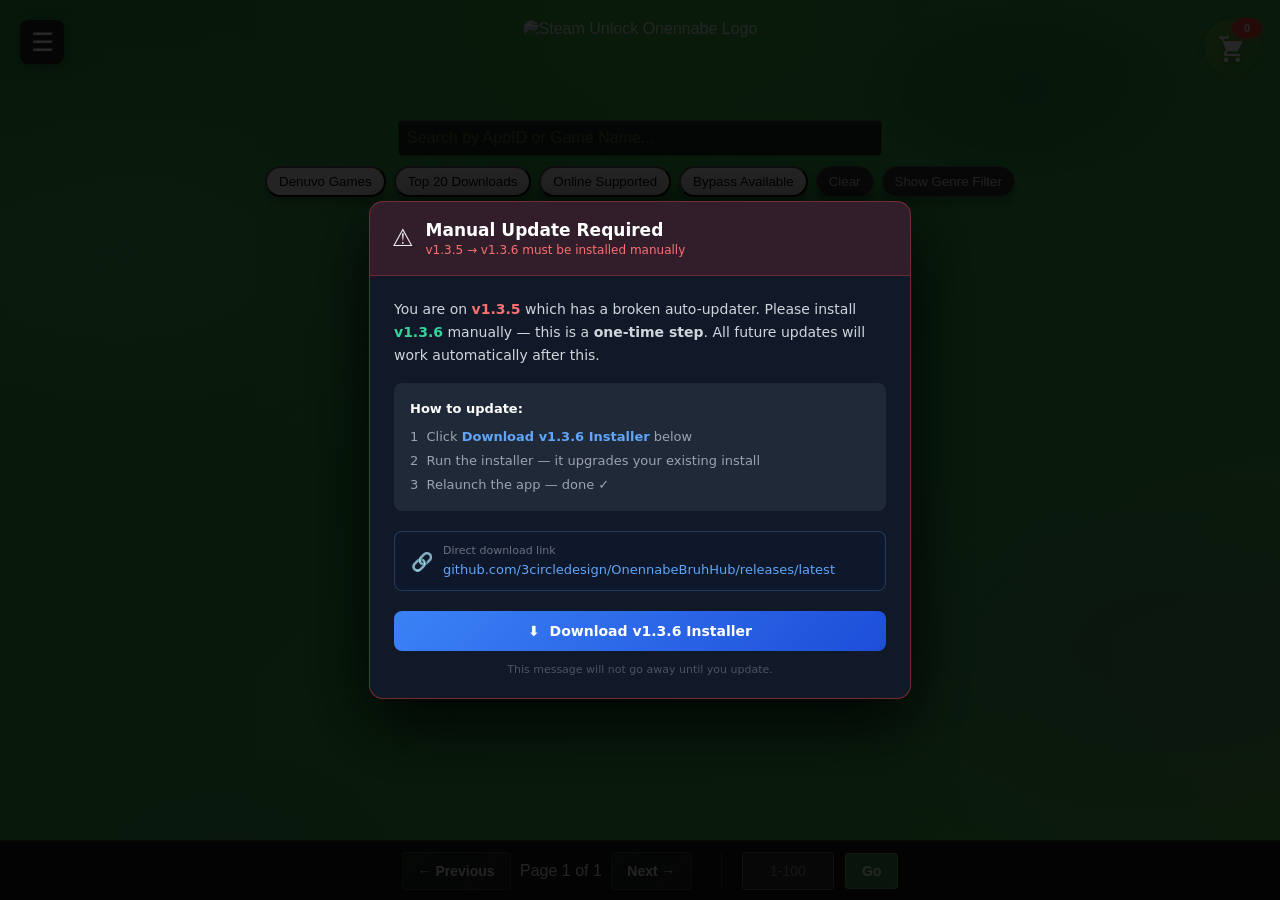
==== commit 71277799: "Add files via upload" ====
--- a/index.html
+++ b/index.html
@@ -1,1105 +1,1328 @@
-<!DOCTYPE html>
-<html lang="en">
-<head>
-  <link rel="stylesheet" href="styles.css" />
-  <!-- HLS support - FIXED: removed trailing spaces in URLs -->
-  <script src="https://cdn.jsdelivr.net/npm/hls.js@latest"></script>
-  <link href="https://fonts.googleapis.com/css2?family=Inter:wght@400;600&display=swap" rel="stylesheet" />
-  <meta charset="UTF-8" />
-  <title>Steam Unlock Onennabe</title>
-</head>
-<body>
-  <!-- Offline Banner -->
-  <div id="offline-banner" data-i18n="offline_banner" style="display:none;position:sticky;top:0;z-index:9999;background:#2b2f3a;color:#ffeb3b;padding:8px 12px;font-weight:600;border-bottom:1px solid rgba(255,255,255,.12);">
-    API is offline — showing cached list. Latest games not loaded.
-  </div>
-
-<!-- Sidebar open button -->
-<button id="sidebar-open-btn" class="sidebar-open-btn" aria-label="Open sidebar">☰</button>
-
-<!-- Floating Cart Button (top-right) -->
-<button id="floating-cart-btn" class="floating-cart-btn" aria-label="View shopping cart" title="Shopping Cart">
-  <svg width="24" height="24" viewBox="0 0 24 24" fill="none" xmlns="http://www.w3.org/2000/svg">
-    <path d="M9 2L7.17 4H1V6H3L6.6 15.59L5.24 18.04C4.52 19.37 5.48 21 7 21H19V19H7L8.1 17H15.55C16.3 17 16.96 16.59 17.3 15.97L20.88 9.48C21.25 8.82 20.77 8 20.01 8H5.21L4.27 6H9V2ZM7 22C5.9 22 5.01 22.9 5.01 24C5.01 25.1 5.9 26 7 26C8.1 26 9 25.1 9 24C9 22.9 8.1 22 7 22ZM17 22C15.9 22 15.01 22.9 15.01 24C15.01 25.1 15.9 26 17 26C18.1 26 19 25.1 19 24C19 22.9 18.1 22 17 22Z" transform="translate(0,-2)" fill="currentColor"/>
-  </svg>
-  <span id="floating-cart-badge" class="floating-cart-badge">0</span>
-</button>
-
-<!-- Activated-for Mini Profile (top-left) -->
-<div id="activated-mini-profile" class="activated-mini-profile" style="display:none;">
-  <img id="activated-mini-avatar" class="activated-mini-avatar"
-       src="data:image/svg+xml;utf8,<svg xmlns='http://www.w3.org/2000/svg' width='100' height='100'><rect width='100%25' height='100%25' rx='28' ry='28' fill='%23222'/><text x='50%25' y='54%25' dominant-baseline='middle' text-anchor='middle' fill='%23aaa' font-family='Arial' font-size='14'>STEAM</text></svg>"
-       alt="Steam avatar" />
-  <div class="activated-mini-meta">
-    <div id="activated-mini-persona" class="activated-mini-persona">Unknown Steam User</div>
-    <div class="activated-mini-steamid">
-      <span class="activated-mini-k">SteamID</span>
-      <span id="activated-mini-steamid" class="activated-mini-v">UNKNOWN</span>
-    </div>
-  </div>
-</div>
-
-<!-- Sidebar -->
-<div id="sidebar" class="sidebar" aria-hidden="true" tabindex="-1">
-    <button id="sidebar-toggle" class="sidebar-toggle" aria-label="Close sidebar">×</button>
-    <!-- Sidebar Tools -->
-    <details id="sidebar-tools" class="sidebar-accordion">
-      <summary><span data-i18n="settings">Settings</span><span class="chev" aria-hidden="true">▸</span></summary>
-      <div class="accordion-body">
-        <div class="sidebar-section">
-          <div class="toggle-row">
-            <span class="toggle-label" data-i18n="parental_control">Parental Control</span>
-            <label class="switch"><input type="checkbox" id="pc-toggle" aria-label="Parental Control"><span class="slider round"></span></label>
-          </div>
-          <small class="toggle-hint" data-i18n="hide_adult">Hide Adult Content</small>
-        </div>
-        <div class="sidebar-section">
-          <div class="zoom-controls">
-            <span class="toggle-hint" data-i18n="resize_ui">Resize UI</span>
-            <div class="zoom-buttons">
-              <button id="zoom-out" class="chip subtle">−</button>
-              <button id="zoom-in" class="chip subtle">＋</button>
-            </div>
-          </div>
-        </div>
-        <div>
-          <button id="activate-btn" class="sidebar-btn" data-i18n="activate_app">Activate App</button>
-          <button id="btn-delete-cdkey" class="sidebar-btn danger" data-i18n="reset_activation">Reset Activation</button>
-        </div>
-      </div>
-    </details>
-    <!-- Theme Picker -->
-    <details id="sidebar-theme" class="sidebar-accordion">
-      <summary><span data-i18n="theme_label">🎨 Theme</span><span class="chev" aria-hidden="true">▸</span></summary>
-      <div class="accordion-body">
-        <div class="sidebar-section">
-          <small class="toggle-hint" data-i18n="choose_theme">Choose your store theme</small>
-          <div id="theme-btn-group" class="theme-btn-group" style="display:flex;flex-direction:column;gap:6px;margin-top:8px;">
-            <button class="sidebar-btn theme-pick-btn" data-theme="original">🎮 Original</button>
-            <button class="sidebar-btn theme-pick-btn" data-theme="cny">💜 Indigo Galaxy</button>
-            <button class="sidebar-btn theme-pick-btn" data-theme="hariraya">🌙 Hari Raya</button>
-          </div>
-          <div id="theme-active-label" style="margin-top:8px;font-size:11px;color:#888;text-align:center;"></div>
-        </div>
-      </div>
-    </details>
-    <!-- Language Switcher -->
-    <details id="sidebar-language" class="sidebar-accordion">
-      <summary><span data-i18n="language_label">🌐 Language</span><span class="chev" aria-hidden="true">▸</span></summary>
-      <div class="accordion-body">
-        <div class="sidebar-section">
-          <small class="toggle-hint" data-i18n="choose_language">Choose your language</small>
-          <div id="lang-btn-group" style="display:flex;flex-direction:column;gap:6px;margin-top:8px;">
-            <button class="sidebar-btn lang-pick-btn" data-lang="en">🇬🇧 English</button>
-            <button class="sidebar-btn lang-pick-btn" data-lang="bm">🇲🇾 Bahasa Melayu</button>
-            <button class="sidebar-btn lang-pick-btn" data-lang="zh">🇨🇳 中文</button>
-            <button class="sidebar-btn lang-pick-btn" data-lang="ke">🇲🇾 Kelate Ni 😂</button>
-          </div>
-          <div id="lang-active-label" style="margin-top:8px;font-size:11px;color:#888;text-align:center;"></div>
-        </div>
-      </div>
-    </details>
-     <button id="refresh-games-btn" class="sidebar-btn" data-i18n="refresh_games">Refresh Game List</button>
-    <button id="show-installed-btn" class="sidebar-btn" data-i18n="show_installed">Show Installed Only</button>
-    <button id="add-all-btn" class="sidebar-btn" style="display:none;" onclick="window._addAllBtnClick && window._addAllBtnClick()">Unlock<br><span style="font-size:15px;">[Top 5k Games]</span></button>
-  </div>
-
-  <!-- Main content -->
-  <div id="main-content" class="main-content">
-    <div class="app-logo-container"><img src="/logo.png" alt="Steam Unlock Onennabe Logo" class="app-logo"></div>
-    <div class="search-bar">
-      <input id="search" type="search" data-i18n-placeholder="search_placeholder" placeholder="Search by AppID or Game Name..." />
-      <div class="filter-row" id="filter-row">
-        <button id="filter-membership" class="chip" data-i18n="denuvo_games">Denuvo Games</button>
-        <button id="filter-top-downloads" class="chip" data-i18n="top_downloads">Top 20 Downloads</button>
-        <button id="filter-online" class="chip" data-i18n="online_supported">Online Supported</button>
-        <button id="filter-bypass" class="chip" data-i18n="bypass_available">Bypass Available</button>
-        <button id="filter-clear" class="chip subtle" data-i18n="filter_clear">Clear</button>
-        <button id="toggle-genre" class="chip subtle" aria-expanded="false" aria-controls="genre-row" data-i18n="show_genre">Show Genre Filter</button>
-        <div id="genre-row" class="genre-row"></div>
-      </div>
-    </div>
-    <div id="game-grid" class="grid"></div>
-    <div class="pagination">
-      <button id="prev" data-i18n="btn_prev">← Previous</button>
-      <span id="page-label">Page 1 of 1</span>
-      <button id="next" data-i18n="btn_next">Next →</button>
-      <div class="jump-to-page">
-        <input type="number" id="jump-to-page-input" min="1" placeholder="1-100" aria-label="Jump to page number" />
-        <button id="jump-to-page-btn" title="Jump to page" data-i18n="btn_go">Go</button>
-      </div>
-    </div>
-  </div>
-
-  <!-- =============== MODALS =============== -->
-  <div id="modal-backdrop" class="modal-backdrop"></div>
-  <!-- Activation Modal -->
-  <div id="activation-modal" class="modal" role="dialog" aria-modal="true" aria-labelledby="activation-title" aria-describedby="activation-desc" tabindex="-1">
-    <div class="modal-content modal-activation">
-      <div class="act-top">
-        <div class="act-profile">
-          <img id="modal-avatar" class="act-avatar" src="data:image/svg+xml;utf8,<svg xmlns='http://www.w3.org/2000/svg' width='100' height='100'><rect width='100%25' height='100%25' rx='40' ry='40' fill='%23222'/><text x='50%25' y='54%25' dominant-baseline='middle' text-anchor='middle' fill='%23aaa' font-family='Arial' font-size='14'>STEAM</text></svg>" alt="Steam avatar" />
-          <div class="act-id">
-            <h2 id="activation-title" class="act-title" data-i18n="activate_title">Activate Application</h2>
-            <div id="modal-persona" class="act-persona">Unknown Steam User</div>
-            <div class="act-steamid"><span class="act-k">SteamID</span><span id="modal-steamid" class="act-v">UNKNOWN</span></div>
-          </div>
-        </div>
-      </div>
-      <p id="activation-desc" class="act-desc" data-i18n="activation_desc">Enter your ONENNABE CD Key to activate for this Steam account. This will bind your Steam ID with the CDKEY.<br>PLEASE ENSURE YOU ARE LOGGING IN USING CORRECT STEAM ACCOUNT. <br>WE WILL NOT ASSIST IF YOU MADE A MISTAKE BINDING THE WRONG ACCOUNT!</p>
-      <label id="modal-cdkey-label" for="modal-cdkey" class="act-label" data-i18n="cdkey_label">CD Key</label>
-      <input id="modal-cdkey" class="act-input" type="text" data-i18n-placeholder="cdkey_placeholder" placeholder="Enter CD Key" autocomplete="off" />
-      <div id="modal-activation-info" class="act-info"></div>
-      <div class="modal-actions act-actions">
-        <button id="modal-confirm" class="btn-confirm" data-i18n="btn_activate">Activate</button>
-        <button id="modal-cancel" class="btn-cancel" data-i18n="btn_cancel">Cancel</button>
-      </div>
-      <p id="modal-feedback" class="feedback act-feedback"></p>
-    </div>
-  </div>
-
-  <!-- Notification Modals -->
-  <div id="download-complete-modal" class="notification-modal" style="display:none;"><div class="notification-content" data-i18n="download_complete">✅ Download Completed</div></div>
-  <div id="loading-modal" class="notification-modal" style="display:none;"><div class="notification-content" id="loading-content" data-i18n="downloading">Downloading... Please wait</div></div>
-  <div id="details-loading-modal" class="notification-modal" style="display:none;"><div class="notification-content" data-i18n="loading_details">Loading game details...</div></div>
-  <div id="remove-complete-modal" class="notification-modal" style="display:none;"><div class="notification-content" style="background:#c62828;" data-i18n="game_removed">❌ Game Removed</div></div>
-
-  <!-- Game Details Modal -->
-  <div id="details-modal"><div id="details-modal-content"><button id="details-modal-close" aria-label="Close details modal">&times;</button><div id="details-modal-img-container"><img id="details-modal-img" src="" alt="Game Cover" /></div><div id="details-modal-body"></div></div></div>
-
-  <!-- Right-Side Popover Menu -->
-  <div id="actions-popover" style="display:none;position:fixed;z-index:10000;">
-    <div id="popover-backdrop" style="position:fixed;inset:0;background:rgba(0,0,0,0.3);"></div>
-    <div id="popover-container" style="position:relative;background:linear-gradient(145deg,#1e2330,#252b3a);border-radius:12px;border:1px solid rgba(255,255,255,0.12);box-shadow:0 12px 40px rgba(0,0,0,0.6);padding:8px;min-width:240px;max-width:280px;">
-      <div id="popover-arrow" style="position:absolute;left:-8px;top:20px;width:0;height:0;border-top:8px solid transparent;border-bottom:8px solid transparent;border-right:8px solid #1e2330;"></div>
-      <div id="popover-buttons" style="display:flex;flex-direction:column;gap:6px;"></div>
-    </div>
-  </div>
-
-  <!-- Bulk Download Modal -->
-  <div id="bulk-download-modal" class="modal" style="display:none; align-items:center; justify-content:center;">
-    <div class="notification-content" style="min-width:340px;max-width:95vw;text-align:center;background-color:#222;padding:24px 18px;border-radius:10px;box-shadow:0 4px 12px rgba(0,0,0,0.3);display:flex;flex-direction:column;align-items:center;justify-content:center;gap:12px;">
-      <div><svg style="animation:spin 1s linear infinite;" width="44" height="44" viewBox="0 0 48 48"><circle cx="24" cy="24" r="20" stroke="#4caf50" stroke-width="5" fill="none" opacity="0.12"/><path d="M44 24a20 20 0 1 0-4.65 12.88" fill="none" stroke="#4caf50" stroke-width="5" stroke-linecap="round" stroke-dasharray="60 80"/></svg></div>
-      <progress id="bulk-download-progress" value="0" max="500" style="width:95%;height:16px;border-radius:8px;appearance:none;"></progress>
-      <div id="bulk-download-label" style="font-size:0.99rem;color:#4caf50;"></div>
-      <button id="bulk-cancel-btn" class="btn-cancel" style="margin-top:12px;" data-i18n="btn_cancel">Cancel</button>
-    </div>
-  </div>
-
-  <!-- Bulk AppID Modal -->
-  <div id="bulk-appid-modal" class="modal"><div class="modal-content"><h3 data-i18n="adding_games">Adding your games</h3><p id="bulk-progress-text" data-i18n="starting">Starting...</p><progress id="bulk-progress-bar" value="0" max="100" style="width:100%; height:20px; border-radius: 8px;"></progress><button id="bulk-appidcancel-btn" class="btn-cancel" data-i18n="btn_cancel">Cancel</button></div></div>
-
-  <!-- SteamID Mismatch Modal -->
-  <div id="steamid-mismatch-modal" class="modal" role="alertdialog" aria-modal="true" aria-labelledby="steamid-mismatch-title" style="display:none;">
-    <div class="modal-content modal-pro">
-      <div class="modal-pro__header"><div class="modal-pro__badge" data-i18n="security">Security</div><h2 id="steamid-mismatch-title" class="modal-pro__title" data-i18n="mismatch_title">Steam Account Mismatch</h2><p class="modal-pro__subtitle" data-i18n="mismatch_subtitle">This app is activated for a different Steam account. Please switch to the correct account to continue.</p></div>
-      <div class="modal-pro__grid">
-        <div class="profile-card"><div class="profile-card__label" data-i18n="currently_signed">Currently signed in</div><div class="profile-card__row"><img id="mismatch-current-avatar" class="profile-card__avatar" alt="Current Steam avatar" src="" onerror="this.style.display='none'"><div class="profile-card__meta"><div id="mismatch-current-persona" class="profile-card__name">Unknown Steam User</div><div class="profile-card__sub">SteamID: <span id="current-steamid">UNKNOWN</span></div></div></div></div>
-        <div class="profile-card profile-card--warn"><div class="profile-card__label" data-i18n="activated_for">Activated for</div><div class="profile-card__row"><img id="mismatch-activated-avatar" class="profile-card__avatar" alt="Activated Steam avatar" src="" onerror="this.style.display='none'"><div class="profile-card__meta"><div id="mismatch-activated-persona" class="profile-card__name">Unknown Steam User</div><div class="profile-card__sub">SteamID: <span id="activated-steamid">UNKNOWN</span></div></div></div></div>
-      </div>
-      <div class="modal-pro__note" data-i18n="mismatch_tip">Tip: After switching Steam account, restart the app (or press the button below).</div>
-      <div class="modal-actions modal-pro__actions"><button id="restart-steam-btn-modal" class="sidebar-btn" data-i18n="restart_steam">Restart Steam & Switch Account</button></div>
-    </div>
-  </div>
-
-  <!-- Refresh Game List Modal -->
-  <div id="refresh-list-modal" class="modal"><div class="notification-content" style="min-width:340px; text-align:center;"><div style="margin-bottom:14px;"><svg id="refresh-anim" width="48" height="48" viewBox="0 0 48 48" style="animation:spin 1s linear infinite;"><circle cx="24" cy="24" r="20" stroke="#1976d2" stroke-width="5" fill="none" opacity="0.15"/><path d="M44 24a20 20 0 1 0-4.65 12.88" fill="none" stroke="#1976d2" stroke-width="5" stroke-linecap="round" stroke-dasharray="60 80"/><polyline points="41,34 44,37 47,32" fill="none" stroke="#1976d2" stroke-width="4" stroke-linecap="round" stroke-linejoin="round"/></svg></div><div style="font-size:1.15rem; margin-bottom:7px; font-weight:bold; color:#1976d2;" data-i18n="refreshing">Refreshing Game List...</div><div style="margin-bottom: 18px; color:#223b61; opacity:0.8;" data-i18n="please_wait">Please wait while we fetch the latest games for you.</div><div style="margin-bottom:8px;"><progress id="refresh-progress-bar" value="0" max="100" style="width:92%; height:16px; border-radius:8px; background:#e3f2fd; accent-color:#1976d2;"></progress></div><div id="refresh-progress-label" style="font-size:0.99rem; color:#1976d2; margin-top:4px; font-weight:500;" data-i18n="starting">Starting...</div></div></div>
-
-  <!-- Custom Confirm Modal -->
-  <div id="custom-confirm-modal" class="modal"><div class="notification-content" style="min-width:400px;text-align:center;"><div id="custom-confirm-msg" style="margin-bottom:10px; font-size:1.1rem;"></div><div style="display:flex;justify-content:center;gap:5px;"><button id="custom-confirm-ok" class="btn-confirm" data-i18n="btn_ok">OK</button><button id="custom-confirm-cancel" class="btn-cancel" data-i18n="btn_cancel">Cancel</button></div></div></div>
-
-  <!-- Cart Review Modal -->
-  <div id="cart-review-modal" class="modal" tabindex="-1" aria-modal="true" style="display:none;">
-    <div class="modal-content cart-modal-content"><h2 style="text-align:center; margin-bottom:16px;" data-i18n="review_cart">🛒 Review Your Cart</h2><div id="cart-list-container"><ul id="cart-list" class="cart-list"></ul><p id="cart-empty-msg" class="cart-empty-msg" data-i18n="cart_empty">Your cart is empty.</p></div><div class="modal-actions cart-modal-actions"><button id="cart-cancel-btn" class="btn-cancel" data-i18n="btn_cancel">Cancel</button><button id="cart-download-btn" class="btn-confirm"><span style="font-weight:600;" data-i18n="download_cart">Download Cart</span>(<span id="cart-modal-count">0</span>)</button></div></div>
-  </div>
-
-  <!-- ✅ UNIFIED GAME DETAIL PANEL - Horizontal: Trailer left, Details+Actions right -->
-  <div id="unified-game-modal" style="display:none;position:fixed;inset:0;z-index:10001;background:rgba(6,10,18,0.92);overflow-y:auto;backdrop-filter:blur(6px);">
-    <div id="ugm-container">
-      <button id="ugm-close">&times;</button>
-      <!-- LEFT: Trailer + Screenshots + Description -->
-      <div id="ugm-left">
-        <div id="ugm-trailer-wrap">
-          <div style="position:relative;width:100%;padding-top:56.25%;">
-            <video id="ugm-video" muted loop playsinline style="position:absolute;top:0;left:0;width:100%;height:100%;object-fit:contain;background:#000;"></video>
-            <div id="ugm-spinner" style="position:absolute;top:50%;left:50%;transform:translate(-50%,-50%);width:36px;height:36px;border:3px solid rgba(102,192,244,0.2);border-top-color:#66C0F4;border-radius:50%;animation:tpSpin .8s linear infinite;z-index:10;pointer-events:none;"></div>
-            <div id="ugm-no-trailer" style="display:none;position:absolute;top:50%;left:50%;transform:translate(-50%,-50%);color:rgba(102,192,244,0.5);font-size:13px;">No trailer available</div>
-            <button id="ugm-mute" style="position:absolute;bottom:8px;right:8px;background:rgba(0,0,0,0.7);color:#fff;border:none;border-radius:6px;padding:5px 8px;cursor:pointer;z-index:20;font-size:13px;pointer-events:auto;">🔇</button>
-          </div>
-        </div>
-        <!-- Screenshots strip -->
-        <div id="ugm-screenshots"></div>
-        <!-- Description -->
-        <div id="ugm-description" style="padding:12px 16px;font-size:12.5px;color:#a0bdd0;line-height:1.55;"></div>
-      </div>
-      <!-- RIGHT: Cover + Info + Actions -->
-      <div id="ugm-right">
-        <div id="ugm-cover-wrap"><img id="ugm-cover" src="" alt="Cover" /></div>
-        <h2 id="ugm-title"></h2>
-        <div id="ugm-price"></div>
-        <div id="ugm-meta"></div>
-        <div id="ugm-actions"></div>
-      </div>
-    </div>
-    <!-- Screenshot lightbox -->
-    <div id="ugm-lightbox">
-      <button id="ugm-lb-close">&times;</button>
-      <button id="ugm-lb-prev">&#8249;</button>
-      <button id="ugm-lb-next">&#8250;</button>
-      <img id="ugm-lb-img" src="" alt="Screenshot" />
-      <div id="ugm-lb-counter"></div>
-    </div>
-
-    <style>
-      #ugm-container {
-        width:min(94vw, 1500px);margin:clamp(10px,3vh,40px) auto;
-        background:linear-gradient(145deg,#0e1621,#131c2b);border-radius:14px;
-        border:1px solid rgba(102,192,244,0.15);overflow:hidden;box-shadow:0 20px 60px rgba(0,0,0,0.8);
-        position:relative;display:flex;flex-direction:row;height:min(88vh, 880px);
-      }
-      #ugm-close {
-        position:absolute;top:10px;right:10px;z-index:20;background:rgba(0,0,0,0.6);backdrop-filter:blur(4px);
-        border:1px solid rgba(255,255,255,0.15);color:#fff;font-size:18px;cursor:pointer;border-radius:50%;
-        width:32px;height:32px;display:flex;align-items:center;justify-content:center;transition:background 0.2s;
-      }
-      #ugm-close:hover { background:rgba(255,60,60,0.7); }
-
-      #ugm-left {
-        flex:1.05;min-width:0;display:flex;flex-direction:column;
-        border-right:1px solid rgba(102,192,244,0.08);overflow-y:auto;
-      }
-      #ugm-trailer-wrap { background:#000;flex-shrink:0; }
-
-      #ugm-right {
-        flex:1.2;
-        min-width:560px;
-        display:grid;
-        grid-template-columns:230px 1fr;
-        grid-template-rows:auto auto auto auto;
-        align-content:start;
-        gap:12px 16px;
-        padding:18px 18px 14px;
-        overflow-y:auto;
-      }
-
-      #ugm-cover-wrap {
-        grid-column:1;
-        grid-row:1 / span 3;
-        width:230px;
-        align-self:start;
-        background:#0a0e16;
-        border-radius:12px;
-        overflow:hidden;
-        border:1px solid rgba(102,192,244,0.15);
-        display:flex;
-        align-items:flex-start;
-        justify-content:center;
-      }
-      #ugm-cover-wrap img {
-        width:100%;
-        height:auto;
-        object-fit:contain;
-        display:block;
-      }
-
-      #ugm-title {
-        grid-column:2;
-        grid-row:1;
-        margin:0;
-        font-size:clamp(24px,2vw,38px);
-        font-weight:800;
-        color:#fff;
-        line-height:1.15;
-      }
-
-      #ugm-price {
-        grid-column:2;
-        grid-row:2;
-        font-size:clamp(20px,1.5vw,30px);
-        font-weight:800;
-        color:#66C0F4;
-        margin:0;
-      }
-
-      #ugm-meta {
-        grid-column:2;
-        grid-row:3;
-        font-size:16px;
-        color:#b8d3ea;
-        line-height:1.65;
-        padding:10px 0 0;
-        margin:0;
-        border-top:1px solid rgba(102,192,244,0.12);
-        border-bottom:none;
-      }
-
-      #ugm-actions {
-        grid-column: 1;
-        grid-row: 4;
-        margin-top: 50px;
-        display: flex;
-        flex-direction: column;
-        gap: 10px;
-        align-self: start;
-      }
-
-      #ugm-actions .game-actions-section {
-        display:grid;
-        grid-template-columns:repeat(auto-fit,minmax(150px,max-content));
-        gap:8px;
-        padding-top:8px;
-        border-top:1px solid rgba(102,192,244,0.08);
-        align-items:start;
-      }
-      #ugm-actions .game-actions-section:first-child { border-top:none;padding-top:0; }
-
-      #ugm-actions .game-actions-section-title {
-        padding-top: 20px
-        grid-column:1 / -1;
-        font-size:11px;
-        text-transform:uppercase;
-        letter-spacing:0.6px;
-        color:#66C0F4;
-        margin-bottom:2px;
-        font-weight:700;
-      }
-
-      #ugm-actions .game-action-btn {
-        min-height:36px;
-        height:36px;
-        padding:4px 14px;
-        border:none;
-        border-radius:7px;
-        font-size:15px;
-        font-weight:800;
-        cursor:pointer;
-        transition:all 0.15s;
-        color:#fff;
-        text-align:center;
-        display:flex;
-        align-items:center;
-        justify-content:center;
-        line-height:1;
-        white-space:nowrap;
-      }
-      #ugm-actions .game-action-btn:hover { filter:brightness(1.15);transform:scale(1.03); }
-      #ugm-actions .game-action-btn.primary { background:linear-gradient(135deg,#1976d2,#1565c0); }
-      #ugm-actions .game-action-btn.update { background:linear-gradient(135deg,#f57c00,#e65100); }
-      #ugm-actions .game-action-btn.play { background:linear-gradient(135deg,#2e7d32,#1b5e20); }
-      #ugm-actions .game-action-btn.cart { background:linear-gradient(135deg,#7b1fa2,#6a1b9a); }
-      #ugm-actions .game-action-btn.details { background:linear-gradient(135deg,#00838f,#006064); }
-      #ugm-actions .game-action-btn.patch { background:linear-gradient(135deg,#e65100,#bf360c); }
-      #ugm-actions .game-action-btn.standalone { background:linear-gradient(135deg,#37474f,#263238); }
-      #ugm-actions .game-action-btn.install { background:linear-gradient(135deg,#1565c0,#0d47a1); }
-      #ugm-actions .game-action-btn.danger { background:linear-gradient(135deg,#c62828,#b71c1c); }
-      #ugm-actions .game-action-btn:disabled { opacity:0.5;cursor:not-allowed;transform:none; }
-
-      #ugm-screenshots {
-        display:flex;gap:4px;padding:6px 8px;overflow-x:auto;flex-shrink:0;background:rgba(0,0,0,0.3);
-        scrollbar-width:thin;scrollbar-color:rgba(102,192,244,0.2) transparent;
-      }
-      #ugm-screenshots:empty { display:none; }
-      #ugm-screenshots img {
-        height:138px;width:auto;border-radius:4px;cursor:pointer;opacity:0.7;
-        transition:opacity 0.15s,transform 0.15s,border-color 0.15s;
-        border:2px solid transparent;flex-shrink:0;
-      }
-      #ugm-screenshots img:hover { opacity:1;transform:scale(1.09);border-color:#66C0F4; }
-      #ugm-screenshots::-webkit-scrollbar { height:4px; }
-      #ugm-screenshots::-webkit-scrollbar-thumb { background:rgba(102,192,244,0.25);border-radius:2px; }
-
-      #ugm-description {
-        padding:14px 16px;
-        font-size:15px !important;
-        color:#a0bdd0;
-        line-height:1.7;
-      }
-
-      #ugm-lightbox {
-        display:none;position:fixed;inset:0;z-index:10010;background:rgba(0,0,0,0.96);
-        align-items:center;justify-content:center;
-      }
-      #ugm-lightbox.show { display:flex; }
-      #ugm-lb-img { max-width:92vw;max-height:88vh;object-fit:contain;border-radius:6px;user-select:none; }
-      #ugm-lb-close {
-        position:absolute;top:14px;right:18px;background:none;border:none;color:#fff;font-size:32px;
-        cursor:pointer;opacity:0.7;transition:opacity 0.2s;z-index:10;
-      }
-      #ugm-lb-close:hover { opacity:1; }
-      #ugm-lb-prev, #ugm-lb-next {
-        position:absolute;top:50%;transform:translateY(-50%);background:rgba(255,255,255,0.08);
-        border:none;color:#fff;font-size:32px;cursor:pointer;padding:14px 18px;border-radius:10px;
-        opacity:0.5;transition:opacity 0.2s,background 0.2s;z-index:10;
-      }
-      #ugm-lb-prev { left:14px; }
-      #ugm-lb-next { right:14px; }
-      #ugm-lb-prev:hover, #ugm-lb-next:hover { opacity:1;background:rgba(255,255,255,0.15); }
-      #ugm-lb-counter {
-        position:absolute;bottom:18px;left:50%;transform:translateX(-50%);
-        color:rgba(255,255,255,0.5);font-size:13px;
-      }
-
-      #unified-game-modal { scrollbar-width:thin;scrollbar-color:rgba(102,192,244,0.3) transparent; }
-      #ugm-right::-webkit-scrollbar, #ugm-left::-webkit-scrollbar { width:5px; }
-      #ugm-right::-webkit-scrollbar-thumb, #ugm-left::-webkit-scrollbar-thumb { background:rgba(102,192,244,0.3);border-radius:3px; }
-
-      @media (min-width:1400px) {
-        #ugm-container { width:min(92vw,1600px);height:min(88vh,920px); }
-        #ugm-title { font-size:34px; }
-        #ugm-price { font-size:32px; }
-        #ugm-meta { font-size:18px; }
-        #ugm-screenshots img { height:138px; }
-        #ugm-actions .game-action-btn { font-size:15px; }
-      }
-
-      @media (max-width:980px) {
-        #ugm-container {
-          flex-direction:column;
-          width:95vw;
-          margin:10px auto;
-          height:auto;
-          max-height:95vh;
-        }
-        #ugm-left { border-right:none;border-bottom:1px solid rgba(102,192,244,0.08); }
-        #ugm-right {
-          min-width:0;
-          grid-template-columns:170px 1fr;
-          gap:10px 12px;
-        }
-        #ugm-cover-wrap { width:170px; }
-        #ugm-title { font-size:24px; }
-        #ugm-price { font-size:22px; }
-        #ugm-meta { font-size:14px; }
-      }
-
-      @media (max-width:700px) {
-        #ugm-right {
-          display:flex;
-          flex-direction:column;
-          min-width:0;
-        }
-        #ugm-cover-wrap {
-          width:100%;
-          max-width:220px;
-          align-self:center;
-        }
-        #ugm-actions .game-actions-section{
-          grid-template-columns:repeat(auto-fit,minmax(130px,1fr));
-        }
-        #ugm-actions .game-action-btn {
-          white-space:normal;
-          min-height:40px;
-          height:auto;
-          padding:8px 10px;
-        }
-      }
-
-      #custom-confirm-modal {
-        position: fixed !important;
-        inset: 0 !important;
-        top: 0 !important;
-        left: 0 !important;
-        right: 0 !important;
-        bottom: 0 !important;
-
-        width: 100vw !important;
-        max-width: 100vw !important;
-        height: 100vh !important;
-        max-height: 100vh !important;
-
-        margin: 0 !important;
-        padding: 24px !important;
-        border: none !important;
-        border-radius: 0 !important;
-        background: rgba(4, 10, 22, 0.58) !important;
-        box-shadow: none !important;
-        overflow: hidden !important;
-
-        transform: none !important;
-
-        display: none !important;
-        align-items: center !important;
-        justify-content: center !important;
-        z-index: 30000 !important;
-        backdrop-filter: blur(6px);
-      }
-
-      #custom-confirm-modal.show {
-        display: flex !important;
-        opacity: 1 !important;
-        visibility: visible !important;
-        background: rgba(4, 10, 22, 0.58) !important;
-      }
-
-      #custom-confirm-modal .notification-content {
-        width: min(92vw, 560px) !important;
-        max-width: 560px !important;
-        min-width: 320px !important;
-        margin: 0 auto !important;
-        padding: 20px 20px 16px !important;
-        text-align: center !important;
-
-        background: linear-gradient(145deg, #0f1524, #101828 58%, #0d1320) !important;
-        border: 1px solid rgba(102,192,244,0.18) !important;
-        border-radius: 16px !important;
-        box-shadow: 0 24px 80px rgba(0,0,0,0.55) !important;
-        color: #eef7ff !important;
-      }
-
-      #custom-confirm-msg {
-        margin-bottom: 18px !important;
-        font-size: 14px !important;
-        line-height: 1.6 !important;
-        white-space: normal !important;
-        word-break: break-word !important;
-      }
-
-      #custom-confirm-modal .notification-content > div:last-child {
-        display: flex !important;
-        justify-content: center !important;
-        gap: 12px !important;
-      }
-    </style>
-
-  </div>
-
-
-  <!-- ✅ RESPONSIVE TRAILER POPUP - Fixed sizing & behavior -->
-  <div id="trailer-popup" style="position:fixed;z-index:9999;display:none;max-width:min(720px, 35vw);width:35%;background:#0e1621;border:1px solid rgba(102,192,244,0.3);border-radius:10px;overflow:hidden;box-shadow:0 12px 40px rgba(0,0,0,0.7);pointer-events:auto;">
-    <div id="tp-title" style="padding:8px 12px;font-size:12px;font-weight:600;color:#66C0F4;background:rgba(102,192,244,0.08);border-bottom:1px solid rgba(102,192,244,0.15);white-space:nowrap;overflow:hidden;text-overflow:ellipsis;"></div>
-    <!-- Video container with 16:9 aspect ratio using padding-top trick -->
-    <div style="position:relative;width:100%;padding-top:56.25%;">
-      <video id="tp-video" muted loop playsinline style="position:absolute;top:0;left:0;width:100%;height:100%;object-fit:contain;background:#000;pointer-events:auto;"></video>
-      <div id="tp-spinner" style="position:absolute;top:50%;left:50%;transform:translate(-50%,-50%);width:32px;height:32px;border:3px solid rgba(102,192,244,0.2);border-top-color:#66C0F4;border-radius:50%;animation:tpSpin .8s linear infinite;z-index:10;pointer-events:none;"></div>
-      <!-- Mute Toggle Button -->
-      <button id="tp-mute-btn" style="position:absolute;bottom:8px;right:8px;background:rgba(0,0,0,0.7);color:#fff;border:none;border-radius:4px;padding:4px 8px;cursor:pointer;z-index:20;font-size:14px;line-height:1;">🔇</button>
-    </div>
-    <style>@keyframes tpSpin{to{transform:translate(-50%,-50%) rotate(360deg)}}</style>
-  </div>
-
-  <!-- Oneshot Install Modal -->
-  <div id="oneshot-install-modal" class="modal" style="display:none;z-index:9999;"><div class="modal-content" style="min-width:320px;max-width:90vw;"><h2 data-i18n="installing">Installing Oneshot Package…</h2><progress id="oneshot-install-progress" value="0" max="100" style="width:100%;height:20px;"></progress><div id="oneshot-install-label" style="margin-top:10px;color:#7cf;font-size:1.08rem;" data-i18n="preparing">Preparing…</div></div></div>
-
-  <!-- Changelog Modal -->
-  <div id="changelog-modal" style="display:none;position:fixed;top:0;left:0;right:0;bottom:0;z-index:20000;background:rgba(30,40,55,0.96);align-items:center;justify-content:center;"><div style="max-width:900px;width:90vw;margin:50px auto;background:#222b38;border-radius:10px;box-shadow:0 0 30px #000a;padding:24px 36px;position:relative;"><button id="close-changelog-btn" style="position:absolute;top:16px;right:18px;font-size:20px;background:none;border:none;color:#aaa;cursor:pointer;">&times;</button><h2 style="text-align:center;font-size:1.5em;margin-bottom:12px;color:#fff;" data-i18n="changelog">Changelog</h2><div id="changelog-content" style="max-height:540px;overflow:auto;color:#dadada;padding-right:4px;"></div></div></div>
-
-  <!-- General Notification Modal -->
-  <div id="notification-modal" class="notification-modal" style="display:none;"><div class="notification-content" id="notification-content" style="min-width:320px; text-align:center;"></div></div>
-
-  <!-- Parental Control PIN Modal -->
-  <div id="pc-pin-modal" class="modal" role="dialog" aria-modal="true" style="display:none;"><div class="modal-content" style="max-width:420px;"><h2 id="pc-pin-title" style="margin-bottom:8px;" data-i18n="set_pin">Set Parental PIN</h2><p id="pc-pin-desc" style="opacity:.85;margin-bottom:12px;" data-i18n="create_pin">Create a 4–8 digit PIN.</p><div id="pc-pin-setup-fields"><label for="pc-pin-input" style="display:block;margin:6px 0 4px;" data-i18n="pin_label">PIN</label><input id="pc-pin-input" type="password" inputmode="numeric" pattern="[0-9]*" maxlength="8" placeholder="••••" autocomplete="off" /><label for="pc-pin-confirm" style="display:block;margin:12px 0 4px;" data-i18n="confirm_pin">Confirm PIN</label><input id="pc-pin-confirm" type="password" inputmode="numeric" pattern="[0-9]*" maxlength="8" placeholder="••••" autocomplete="off" /></div><div id="pc-pin-unlock-fields" style="display:none;"><label for="pc-pin-unlock" style="display:block;margin:6px 0 4px;" data-i18n="enter_pin">Enter PIN to turn off</label><input id="pc-pin-unlock" type="password" inputmode="numeric" pattern="[0-9]*" maxlength="8" placeholder="••••" autocomplete="off" /></div><p id="pc-pin-error" class="feedback" style="color:#ff6b6b;min-height:20px;margin-top:8px;"></p><div class="modal-actions" style="margin-top:12px;"><button id="pc-pin-ok" class="btn-confirm" data-i18n="btn_ok">OK</button><button id="pc-pin-cancel" class="btn-cancel" data-i18n="btn_cancel">Cancel</button></div></div></div>
-
-  <!-- Game Actions Modal -->
-  <div id="game-actions-modal" class="game-actions-modal" style="display:none;"><div class="modal-content game-actions-content"><button id="game-actions-close" class="game-actions-close" aria-label="Close">&times;</button><div class="game-actions-header"><img id="game-actions-cover" class="game-actions-cover" alt="Game Cover" /><div class="game-actions-info"><h2 id="game-actions-title" class="game-actions-title">Game Title</h2><div id="game-actions-appid" class="game-actions-appid">AppID: 000000</div><div id="game-actions-size" class="game-actions-size">Size: N/A</div><div id="game-actions-downloads" class="game-actions-downloads">Downloads: 0</div></div></div><div class="game-actions-body" id="game-actions-body"></div></div></div>
-
-  <!-- Denuvo Warning Modal -->
-  <div id="denuvo-warning-modal" class="modal" role="alertdialog" aria-modal="true" style="display:none;width:auto !important;max-width:95vw !important;padding:0 !important;overflow:hidden !important;max-height:none !important;"><div class="denuvo-warning-content" style="width:auto;max-width:680px;min-width:320px;box-sizing:border-box;max-height:90vh;overflow-y:auto;overflow-x:hidden;"><div class="denuvo-warning-header"><div class="denuvo-warning-icon">⚠️</div><h2 class="denuvo-warning-title">Account Required</h2><h3 class="denuvo-warning-title-malay">Akaun Diperlukan</h3></div><div class="denuvo-warning-body"><div class="denuvo-warning-message"><p class="denuvo-warning-text-en"><strong>THIS IS DENUVO PROTECTED GAME AND WOULD REQUIRE AN ACCOUNT FROM SELLER FOR ACTIVATION</strong></p><ul class="denuvo-warning-list"><li>You will receive login credentials from the seller</li><li>Account sharing required for activation</li><li>1. Click Enable Auto Update in Steam Unlock Onennabe</li><li>2. Close Steam Unlock Onennabe</li><li>3. Login to seller account, play until main menu</li><li>4. Logout from seller account and login to your own account to play the game</li></ul></div><div class="denuvo-warning-message denuvo-warning-malay"><p class="denuvo-warning-text-my"><strong>INI ADALAH PERMAINAN DILINDUNGI DENUVO DAN MEMERLUKAN AKAUN DARIPADA PENJUAL UNTUK PENGAKTIFAN</strong></p><ul class="denuvo-warning-list"><li>Anda akan menerima bukti kelayakan log masuk daripada penjual</li><li>Perkongsian akaun diperlukan untuk pengaktifan</li><li>1. Ketik Enable Auto Update in Steam Unlock Onennabe</li><li>2. Tutup Steam Unlock Onennabe</li><li>3. Log masuk akaun pinjam dari seller, main sampai "main menu"</li><li>4. Log keluar dari akaun seller and log masuk dalam akaun sendiri untuk main game</li></ul></div></div><div class="denuvo-warning-game-info"><img id="denuvo-warning-cover" class="denuvo-warning-cover" src="" alt="Game Cover" /><div class="denuvo-warning-details"><div id="denuvo-warning-game-name" class="denuvo-warning-game-name">Game Name</div><div id="denuvo-warning-tags" class="denuvo-warning-tags"></div></div></div><div class="modal-actions denuvo-warning-actions"><button id="denuvo-warning-cancel" class="btn-cancel">Cancel / Batal</button><button id="denuvo-warning-proceed" class="btn-confirm denuvo-warning-proceed-btn">I Understand, Proceed / Saya Faham, Teruskan</button></div></div></div>
-
-  <!-- Scripts -->
-  <script src="https://cdn.jsdelivr.net/npm/marked/marked.min.js"></script>
-  <script src="/main.js"></script>
-
-  <!-- Theme label fix script -->
-  <script>
-  setInterval(function(){
-    var l=document.getElementById('theme-active-label');
-    if(l&&l.textContent.indexOf('Indigo Galaxy')===-1){
-      l.textContent=l.textContent.replace(/🧧?\s*Chinese New Year/g,'💜 Indigo Galaxy').replace(/🧧?\s*Tahun Baru Cina/g,'💜 Indigo Galaxy').replace(/🧧?\s*Tahun Baru Cino/g,'💜 Indigo Galaxy').replace(/🧧?\s*农历新年/g,'💜 Indigo Galaxy');
-    }
-    if(typeof TRANSLATIONS!=='undefined'){['en','bm','zh','ke'].forEach(function(k){if(TRANSLATIONS[k])TRANSLATIONS[k].theme_cny='💜 Indigo Galaxy';});}
-  },300);
-  </script>
-
-  <!-- ✅ UNIFIED GAME DETAIL PANEL LOGIC -->
-  <script>
-  (function() {
-    var ugmHls = null;
-    var ugmOpen = false;
-    var lbScreenshots = [];
-    var lbIndex = 0;
-
-    // Lightbox
-    function openLightbox(index) {
-      if (!lbScreenshots.length) return;
-      lbIndex = index;
-      var lb = document.getElementById('ugm-lightbox');
-      var img = document.getElementById('ugm-lb-img');
-      var counter = document.getElementById('ugm-lb-counter');
-      if (img) img.src = lbScreenshots[lbIndex];
-      if (counter) counter.textContent = (lbIndex + 1) + ' / ' + lbScreenshots.length;
-      if (lb) lb.classList.add('show');
-    }
-    function closeLightbox() {
-      var lb = document.getElementById('ugm-lightbox');
-      if (lb) lb.classList.remove('show');
-    }
-    function lbNav(dir) {
-      lbIndex = (lbIndex + dir + lbScreenshots.length) % lbScreenshots.length;
-      var img = document.getElementById('ugm-lb-img');
-      var counter = document.getElementById('ugm-lb-counter');
-      if (img) img.src = lbScreenshots[lbIndex];
-      if (counter) counter.textContent = (lbIndex + 1) + ' / ' + lbScreenshots.length;
-    }
-    // Lightbox event listeners
-    document.addEventListener('DOMContentLoaded', function() {
-      var lbc = document.getElementById('ugm-lb-close');
-      var lbp = document.getElementById('ugm-lb-prev');
-      var lbn = document.getElementById('ugm-lb-next');
-      var lbx = document.getElementById('ugm-lightbox');
-      if (lbc) lbc.onclick = closeLightbox;
-      if (lbp) lbp.onclick = function() { lbNav(-1); };
-      if (lbn) lbn.onclick = function() { lbNav(1); };
-      if (lbx) lbx.onclick = function(e) { if (e.target === lbx) closeLightbox(); };
-    });
-    document.addEventListener('keydown', function(e) {
-      var lb = document.getElementById('ugm-lightbox');
-      if (!lb || !lb.classList.contains('show')) return;
-      if (e.key === 'Escape') closeLightbox();
-      if (e.key === 'ArrowLeft') lbNav(-1);
-      if (e.key === 'ArrowRight') lbNav(1);
-    });
-
-    function ugmCleanup() {
-      var video = document.getElementById('ugm-video');
-      if (ugmHls) { ugmHls.destroy(); ugmHls = null; }
-      if (video) { video.pause(); video.removeAttribute('src'); video.load(); }
-      ugmOpen = false;
-    }
-
-    function closeUnifiedPanel() {
-      var modal = document.getElementById('unified-game-modal');
-      if (modal) modal.style.display = 'none';
-      closeLightbox();
-      ugmCleanup();
-      document.body.classList.remove('modal-open');
-    }
-
-    window.closeUnifiedGamePanel = closeUnifiedPanel;
-
-    // HLS playback — same approach as the working hover trailer
-    function ugmPlayHLS(url) {
-      var video = document.getElementById('ugm-video');
-      var spinner = document.getElementById('ugm-spinner');
-      var noTrailer = document.getElementById('ugm-no-trailer');
-      if (!video) return;
-      if (ugmHls) { ugmHls.destroy(); ugmHls = null; }
-
-      ugmHls = new Hls({ enableWorker: true, lowLatencyMode: false, maxBufferLength: 10 });
-      ugmHls.loadSource(url);
-      ugmHls.attachMedia(video);
-      ugmHls.on(Hls.Events.MANIFEST_PARSED, function() {
-        setTimeout(function() {
-          if (ugmOpen) video.play().catch(function(e) { console.log('UGM play error:', e.message); });
-        }, 100);
-      });
-      ugmHls.on(Hls.Events.FRAG_LOADED, function() { if (spinner) spinner.style.display = 'none'; });
-      ugmHls.on(Hls.Events.BUFFER_APPENDING, function() { if (spinner) spinner.style.display = 'none'; });
-      ugmHls.on(Hls.Events.ERROR, function(ev, data) {
-        if (data.details && data.details.indexOf('audio') !== -1) return;
-        if (data.fatal) {
-          if (spinner) spinner.style.display = 'none';
-          if (noTrailer) { noTrailer.textContent = 'Trailer unavailable'; noTrailer.style.display = 'block'; }
-        }
-      });
-      setTimeout(function() { if (spinner) spinner.style.display = 'none'; }, 4000);
-    }
-
-    window.openUnifiedGamePanel = function(game, launcherStatus) {
-      var modal = document.getElementById('unified-game-modal');
-      if (!modal) return;
-
-      ugmCleanup();
-      ugmOpen = true;
-      modal.style.display = 'block';
-      document.body.classList.add('modal-open');
-
-      var video = document.getElementById('ugm-video');
-      var spinner = document.getElementById('ugm-spinner');
-      var noTrailer = document.getElementById('ugm-no-trailer');
-      var muteBtn = document.getElementById('ugm-mute');
-      var cover = document.getElementById('ugm-cover');
-      var titleEl = document.getElementById('ugm-title');
-      var metaEl = document.getElementById('ugm-meta');
-      var priceEl = document.getElementById('ugm-price');
-      var descEl = document.getElementById('ugm-description');
-      var actionsEl = document.getElementById('ugm-actions');
-
-      if (spinner) spinner.style.display = 'block';
-      if (noTrailer) noTrailer.style.display = 'none';
-
-      // Reset screenshots
-      lbScreenshots = [];
-      var ssEl = document.getElementById('ugm-screenshots');
-      if (ssEl) ssEl.innerHTML = '';
-
-      // Set basic info immediately
-      if (titleEl) titleEl.textContent = game.name || 'Unknown';
-      if (metaEl) metaEl.innerHTML = 'AppID: ' + game.appid + '&ensp;|&ensp;Loading...';
-      if (priceEl) priceEl.textContent = '';
-      if (descEl) descEl.textContent = '';
-
-      // Cover: try multiple CDN URLs in sequence, API image as final fallback
-      if (cover) {
-        cover._ugmLoaded = false;
-        cover.onload = function() {
-          cover._ugmLoaded = true;
-          // Auto-detect orientation: landscape images use contain, portrait use cover
-          var ratio = cover.naturalWidth / cover.naturalHeight;
-          cover.style.objectFit = 'contain';
-        };
-        var coverUrls = [
-          'https://steamcdn-a.akamaihd.net/steam/apps/' + game.appid + '/library_600x900.jpg',
-          'https://raw.githubusercontent.com/barryhamsy/gamelist/main/' + game.appid + '.jpg'
-        ];
-        var coverIdx = 0;
-        cover.onload = function() { cover._ugmLoaded = true; };
-        cover.onerror = function() {
-          coverIdx++;
-          if (coverIdx < coverUrls.length) {
-            cover.src = coverUrls[coverIdx];
-          } else {
-            // All CDN failed — will be replaced by API image when it arrives
-            cover.onerror = null;
-          }
-        };
-        cover.src = coverUrls[0];
-      }
-
-      // Build action buttons
-      if (actionsEl) {
-        actionsEl.innerHTML = '';
-        if (window.__buildGameActionButtons) {
-          window.__buildGameActionButtons(game, launcherStatus, actionsEl);
-          actionsEl.querySelectorAll('.game-action-btn.details').forEach(function(btn) { btn.remove(); });
-        }
-      }
-
-      // Mute toggle
-      if (muteBtn && video) {
-        muteBtn.textContent = video.muted ? '🔇' : '🔊';
-        muteBtn.onclick = function(e) {
-          e.preventDefault(); e.stopPropagation();
-          video.muted = !video.muted;
-          muteBtn.textContent = video.muted ? '🔇' : '🔊';
-          if (!video.muted && video.paused) video.play().catch(function(){});
-        };
-      }
-
-      // Video events
-      if (video) {
-        video.onplaying = function() { if (spinner) spinner.style.display = 'none'; };
-        video.oncanplay = function() { if (spinner) spinner.style.display = 'none'; };
-        video.onerror = function() {
-          if (spinner) spinner.style.display = 'none';
-          if (noTrailer) { noTrailer.textContent = 'Trailer unavailable'; noTrailer.style.display = 'block'; }
-        };
-      }
-
-      // Fetch Store API for trailer + details
-      fetch('/api/steamstore/' + game.appid + '?cc=my&l=en')
-        .then(function(r) { return r.ok ? r.json() : null; })
-        .then(function(data) {
-          if (!ugmOpen) return;
-          var gd = data && data[String(game.appid)];
-          var sg = gd && gd.data;
-
-          // Details
-          if (sg && metaEl) {
-            if (cover && !cover._ugmLoaded && cover._ugmExhausted) {
-              var apiImg = sg.capsule_imagev5 || sg.capsule_image || sg.header_image || null;
-              if (apiImg) {
-                cover.onerror = function() {
-                  cover.src = '/static/placeholder.jpg';
-                  cover.onerror = null;
-                };
-                cover.src = apiImg;
-              } else {
-                cover.src = '/static/placeholder.jpg';
-              }
-            }
-
-            var dev = (sg.developers || []).join(', ') || 'N/A';
-            var pub = (sg.publishers || []).join(', ') || 'N/A';
-            var rel = (sg.release_date && sg.release_date.date) || 'N/A';
-            var langs = 'N/A';
-            if (sg.supported_languages) {
-              langs = sg.supported_languages.replace(/<[^>]*>/g, '').replace(/\s+/g, ' ').trim();
-              if (langs.length > 80) langs = langs.substring(0, 80) + '…';
-            }
-            var sz = 'N/A';
-            try { var mr = (sg.pc_requirements && sg.pc_requirements.minimum) || '';
-              var sm = mr.match(/(?:Storage|Hard Drive|Disk Space)[^<]*?<\/strong>\s*([^<]+)/i);
-              if (sm) sz = sm[1].trim();
-            } catch(e) {}
-            var rev = (sg.metacritic && sg.metacritic.score) ? sg.metacritic.score + ' (Metacritic)' : '';
-
-            metaEl.innerHTML =
-              '<b style="color:#66C0F4">AppID:</b> ' + game.appid +
-              ' &ensp;|&ensp; <b style="color:#66C0F4">Release:</b> ' + rel +
-              '<br><b style="color:#66C0F4">Developer:</b> ' + dev +
-              '<br><b style="color:#66C0F4">Publisher:</b> ' + pub +
-              '<br><b style="color:#66C0F4">Size:</b> ' + sz +
-              (game.size_gb ? ' (' + game.size_gb + ')' : '') +
-              ' &ensp;|&ensp; <b style="color:#66C0F4">Downloads:</b> ' + (game.downloads || 0) +
-              (rev ? '<br><b style="color:#66C0F4">Review:</b> ' + rev : '') +
-              '<br><b style="color:#66C0F4">Languages:</b> ' + langs;
-          }
-
-          // Price
-          if (sg && priceEl) {
-            if (sg.is_free) { priceEl.textContent = 'Free to Play'; priceEl.style.color = '#4caf50'; }
-            else if (sg.price_overview) {
-              var p = sg.price_overview;
-              if (p.discount_percent > 0) {
-                priceEl.innerHTML = '<s style="opacity:0.4;color:#8ba5be">' + (p.initial_formatted||'') + '</s> ' + (p.final_formatted||'') + ' <span style="color:#4caf50">(-' + p.discount_percent + '%)</span>';
-              } else { priceEl.textContent = p.final_formatted || ''; }
-            }
-          }
-
-          // Description (on left side, below trailer)
-          if (sg && sg.short_description && descEl) {
-            descEl.innerHTML = sg.short_description +
-              '<div style="margin-top:8px;">' +
-              '<a href="#" id="ugm-open-steam-store" style="color:#66C0F4;font-size:11px;text-decoration:none;opacity:0.7;">View on Steam Store ↗</a>' +
-              '</div>';
-
-            setTimeout(() => {
-              const link = document.getElementById('ugm-open-steam-store');
-              if (!link) return;
-
-              link.onclick = async (e) => {
-                e.preventDefault();
-
-                try {
-                  // use native API if available (no browser prompt)
-                  if (window.pywebview?.api?.open_steam_store) {
-                    await window.pywebview.api.open_steam_store(Number(game.appid));
-                  } else {
-                    // fallback — use Flask endpoint to open in Steam client (no prompt)
-                    fetch('/api/open_steam_store/' + game.appid, { method: 'POST' });
-                  }
-                } catch (err) {
-                  console.error('Steam store open failed:', err);
-                }
-              };
-            }, 0);
-          }
-
-          // Screenshots
-          if (sg && sg.screenshots && sg.screenshots.length) {
-            var ssContainer = document.getElementById('ugm-screenshots');
-            if (ssContainer) {
-              ssContainer.innerHTML = '';
-              lbScreenshots = [];
-              sg.screenshots.forEach(function(ss, idx) {
-                lbScreenshots.push(ss.path_full);
-                var thumb = document.createElement('img');
-                thumb.src = ss.path_thumbnail;
-                thumb.alt = 'Screenshot ' + (idx + 1);
-                thumb.onclick = function() { openLightbox(idx); };
-                ssContainer.appendChild(thumb);
-              });
-            }
-          }
-
-          // Trailer — use same logic as the working hover trailer
-          if (!sg || !sg.movies || !sg.movies.length) {
-            if (spinner) spinner.style.display = 'none';
-            if (noTrailer) noTrailer.style.display = 'block';
-            return;
-          }
-
-          var movie = sg.movies[0];
-          var hlsUrl = movie.hls_h264 || movie.hls || null;
-          var mp4Url = (movie.mp4 && (movie.mp4.max || movie.mp4['480'])) || (movie.webm && (movie.webm.max || movie.webm['480'])) || null;
-
-          if (hlsUrl && typeof Hls !== 'undefined' && Hls.isSupported()) {
-            ugmPlayHLS(hlsUrl);
-          } else if (mp4Url) {
-            video.src = '/api/video_proxy?url=' + encodeURIComponent(mp4Url);
-            video.play().catch(function(){});
-          } else {
-            if (spinner) spinner.style.display = 'none';
-            if (noTrailer) noTrailer.style.display = 'block';
-          }
-        })
-        .catch(function(e) {
-          console.error('UGM fetch error:', e);
-          if (spinner) spinner.style.display = 'none';
-          if (noTrailer) noTrailer.style.display = 'block';
-        });
-    };
-
-    // Close handlers
-    document.addEventListener('DOMContentLoaded', function() {
-      var closeBtn = document.getElementById('ugm-close');
-      if (closeBtn) closeBtn.addEventListener('click', closeUnifiedPanel);
-      var modal = document.getElementById('unified-game-modal');
-      if (modal) modal.addEventListener('click', function(e) { if (e.target === modal) closeUnifiedPanel(); });
-    });
-    document.addEventListener('keydown', function(e) { if (e.key === 'Escape' && ugmOpen) closeUnifiedPanel(); });
-  })();
-  </script>
-
-  <!-- ✅ COMPLETE TRAILER SCRIPT - All fixes applied -->
-  <script>
-  (function(){
-    const popup = document.getElementById('trailer-popup');
-    const video = document.getElementById('tp-video');
-    const title = document.getElementById('tp-title');
-    const spinner = document.getElementById('tp-spinner');
-    const muteBtn = document.getElementById('tp-mute-btn');
-    let hls = null, currentAppid = null, hoverTimer = null, spinnerHideTimeout = null;
-    let popupHovered = false;
-    let hideTimeout = null;
-
-    // === CONFIG ===
-    const DELAY = 1200;        // 1.2s delay before showing trailer
-    const HIDE_DELAY = 1200;   // 4s delay before hiding after mouse leaves
-
-    // === SCROLL DETECTION ===
-    let isScrolling = false;
-    let scrollTimer = null;
-    window.addEventListener('scroll', function() {
-      isScrolling = true;
-      clearTimeout(scrollTimer);
-      scrollTimer = setTimeout(() => { isScrolling = false; }, 150);
-    }, { passive: true });
-    const gameGrid = document.getElementById('game-grid');
-    if (gameGrid) {
-      gameGrid.addEventListener('scroll', function() {
-        isScrolling = true;
-        clearTimeout(scrollTimer);
-        scrollTimer = setTimeout(() => { isScrolling = false; }, 150);
-      }, { passive: true });
-    }
-
-    function hideSpinner() {
-      if (spinner && spinner.style.display !== 'none') spinner.style.display = 'none';
-      if (spinnerHideTimeout) { clearTimeout(spinnerHideTimeout); spinnerHideTimeout = null; }
-    }
-    function clearHideTimeout() { if (hideTimeout) { clearTimeout(hideTimeout); hideTimeout = null; } }
-    function scheduleHide() { clearHideTimeout(); hideTimeout = setTimeout(hideTrailer, HIDE_DELAY); }
-
-    function showTrailer(appid, name, card) {
-      if (isScrolling) return;
-      clearHideTimeout();
-      currentAppid = appid;
-      title.textContent = name || appid;
-      spinner.style.display = 'block';
-      popup.style.display = 'block';
-      popup.style.opacity = '1';
-      popup.style.transition = 'opacity 0.3s ease-in';
-      positionPopup(card);
-      if (spinnerHideTimeout) clearTimeout(spinnerHideTimeout);
-      if (muteBtn) muteBtn.textContent = '🔇';
-
-      fetch('/api/steamstore/' + appid + '?cc=my&l=en')
-        .then(r => r.ok ? r.json() : null)
-        .then(data => {
-          if (currentAppid !== appid) return;
-          const game = data?.[appid]?.data;
-          const movie = game?.movies?.[0];
-          if (!movie) { hideTrailer(); title.textContent = (name||appid) + ' - No trailer'; return; }
-          const hlsUrl = movie.hls_h264 || movie.hls;
-          const mp4Url = movie.mp4?.max || movie.mp4?.['480'] || movie.webm?.max;
-          if (hlsUrl && Hls?.isSupported()) { playHLS(hlsUrl); }
-          else if (mp4Url) { video.src = '/api/video_proxy?url=' + encodeURIComponent(mp4Url); video.play().catch(()=>{}); }
-          else { hideTrailer(); title.textContent = (name||appid) + ' - No trailer'; }
-        })
-        .catch(() => { hideTrailer(); });
-    }
-
-    function playHLS(url) {
-      if (hls) hls.destroy();
-      hls = new Hls({ enableWorker: true, lowLatencyMode: false, maxBufferLength: 10 });
-      hls.loadSource(url);
-      hls.attachMedia(video);
-      hls.on(Hls.Events.MANIFEST_PARSED, () => { setTimeout(() => { if (currentAppid) video.play().catch((e)=>console.log('HLS play error:',e.message)); }, 100); });
-      hls.on(Hls.Events.FRAG_LOADED, hideSpinner);
-      hls.on(Hls.Events.BUFFER_APPENDING, hideSpinner);
-      hls.on(Hls.Events.ERROR, (ev, data) => { if (data.fatal) { hideSpinner(); title.textContent = 'Trailer unavailable'; } });
-      spinnerHideTimeout = setTimeout(hideSpinner, 3000);
-    }
-
-    // Native video events
-    video.onplaying = hideSpinner;
-    video.onloadeddata = hideSpinner;
-    video.oncanplay = hideSpinner;
-    video.onerror = function() { hideSpinner(); title.textContent = 'Trailer unavailable'; };
-
-    // Mute toggle
-    function setupMuteToggle() {
-      if (!muteBtn || !video) return;
-      function updateIcon() { muteBtn.textContent = video.muted ? '🔇' : '🔊'; }
-      updateIcon();
-      muteBtn.onclick = function(e) { e.preventDefault(); e.stopPropagation(); video.muted = !video.muted; updateIcon(); if (!video.muted && video.paused) video.play().catch(()=>{}); };
-      video.addEventListener('volumechange', updateIcon);
-    }
-
-    function hideTrailer() {
-      if (popupHovered) return;
-      clearHideTimeout();
-      currentAppid = null;
-      if (hls) { hls.destroy(); hls = null; }
-      video.pause();
-      video.removeAttribute('src');
-      hideSpinner();
-      popup.style.display = 'none';
-      popup.style.opacity = '1';
-    }
-
-    function positionPopup(card) {
-      if (!popup || !card) return;
-      popup.style.display = 'block';
-      void popup.offsetWidth; // force reflow
-      const pw = popup.offsetWidth, ph = popup.offsetHeight;
-      const r = card.getBoundingClientRect();
-      const vw = window.innerWidth, vh = window.innerHeight;
-      let left = r.right + 12, top = r.top;
-      if (left + pw > vw - 10) left = r.left - pw - 12;
-      if (left < 10) left = 10;
-      if (left + pw > vw - 10) left = vw - pw - 10;
-      if (top + ph > vh - 10) top = vh - ph - 10;
-      if (top < 10) top = 10;
-      popup.style.left = left + 'px';
-      popup.style.top = top + 'px';
-    }
-
-    function attachToCards() {
-      document.querySelectorAll('#game-grid .card, .card[data-appid]').forEach(card => {
-        if (card._tpAttached) return;
-        card._tpAttached = true;
-        let cardHoverTimer = null;
-        card.addEventListener('mouseenter', function() {
-          clearHideTimeout();
-          const appid = this.getAttribute('data-appid');
-          if (!appid) return;
-          const name = this.getAttribute('data-name') || this.querySelector('.info')?.textContent?.match(/Name:\s*(.+?)(?:Added|$)/)?.[1]?.trim() || appid;
-          clearTimeout(cardHoverTimer);
-          cardHoverTimer = setTimeout(() => showTrailer(appid, name, this), DELAY);
-        });
-        card.addEventListener('mouseleave', function() {
-          clearTimeout(cardHoverTimer);
-          scheduleHide();
-        });
-      });
-    }
-
-    // Popup hover listeners
-    if (popup) {
-      popup.addEventListener('mouseenter', () => { popupHovered = true; clearHideTimeout(); });
-      popup.addEventListener('mouseleave', () => { popupHovered = false; scheduleHide(); });
-    }
-
-    function init() {
-      attachToCards();
-      setupMuteToggle();
-      const grid = document.getElementById('game-grid');
-      if (grid) new MutationObserver(attachToCards).observe(grid, { childList: true, subtree: true });
-    }
-    if (document.readyState === 'loading') document.addEventListener('DOMContentLoaded', init); else init();
-  })();
-  </script>
-</body>
+<!DOCTYPE html>
+<html lang="en">
+<head>
+  <link rel="stylesheet" href="styles.css" />
+  <!-- HLS support - FIXED: removed trailing spaces in URLs -->
+  <script src="https://cdn.jsdelivr.net/npm/hls.js@latest"></script>
+  <link href="https://fonts.googleapis.com/css2?family=Inter:wght@400;600&display=swap" rel="stylesheet" />
+  <meta charset="UTF-8" />
+  <title>Steam Unlock Onennabe</title>
+</head>
+<body>
+  <!-- Offline Banner -->
+  <div id="offline-banner" data-i18n="offline_banner" style="display:none;position:sticky;top:0;z-index:9999;background:#2b2f3a;color:#ffeb3b;padding:8px 12px;font-weight:600;border-bottom:1px solid rgba(255,255,255,.12);">
+    API is offline — showing cached list. Latest games not loaded.
+  </div>
+
+<!-- Sidebar open button -->
+<button id="sidebar-open-btn" class="sidebar-open-btn" aria-label="Open sidebar">☰</button>
+
+<!-- Floating Cart Button (top-right) -->
+<button id="floating-cart-btn" class="floating-cart-btn" aria-label="View shopping cart" title="Shopping Cart">
+  <svg width="24" height="24" viewBox="0 0 24 24" fill="none" xmlns="http://www.w3.org/2000/svg">
+    <path d="M9 2L7.17 4H1V6H3L6.6 15.59L5.24 18.04C4.52 19.37 5.48 21 7 21H19V19H7L8.1 17H15.55C16.3 17 16.96 16.59 17.3 15.97L20.88 9.48C21.25 8.82 20.77 8 20.01 8H5.21L4.27 6H9V2ZM7 22C5.9 22 5.01 22.9 5.01 24C5.01 25.1 5.9 26 7 26C8.1 26 9 25.1 9 24C9 22.9 8.1 22 7 22ZM17 22C15.9 22 15.01 22.9 15.01 24C15.01 25.1 15.9 26 17 26C18.1 26 19 25.1 19 24C19 22.9 18.1 22 17 22Z" transform="translate(0,-2)" fill="currentColor"/>
+  </svg>
+  <span id="floating-cart-badge" class="floating-cart-badge">0</span>
+</button>
+
+<!-- Activated-for Mini Profile (top-left) -->
+<div id="activated-mini-profile" class="activated-mini-profile" style="display:none;">
+  <img id="activated-mini-avatar" class="activated-mini-avatar"
+       src="data:image/svg+xml;utf8,<svg xmlns='http://www.w3.org/2000/svg' width='100' height='100'><rect width='100%25' height='100%25' rx='28' ry='28' fill='%23222'/><text x='50%25' y='54%25' dominant-baseline='middle' text-anchor='middle' fill='%23aaa' font-family='Arial' font-size='14'>STEAM</text></svg>"
+       alt="Steam avatar" />
+  <div class="activated-mini-meta">
+    <div id="activated-mini-persona" class="activated-mini-persona">Unknown Steam User</div>
+    <div class="activated-mini-steamid">
+      <span class="activated-mini-k">SteamID</span>
+      <span id="activated-mini-steamid" class="activated-mini-v">UNKNOWN</span>
+    </div>
+  </div>
+</div>
+
+<!-- Sidebar -->
+<div id="sidebar" class="sidebar" aria-hidden="true" tabindex="-1">
+    <button id="sidebar-toggle" class="sidebar-toggle" aria-label="Close sidebar">×</button>
+    <!-- Sidebar Tools -->
+    <details id="sidebar-tools" class="sidebar-accordion">
+      <summary><span data-i18n="settings">Settings</span><span class="chev" aria-hidden="true">▸</span></summary>
+      <div class="accordion-body">
+        <div class="sidebar-section">
+          <div class="toggle-row">
+            <span class="toggle-label" data-i18n="parental_control">Parental Control</span>
+            <label class="switch"><input type="checkbox" id="pc-toggle" aria-label="Parental Control"><span class="slider round"></span></label>
+          </div>
+          <small class="toggle-hint" data-i18n="hide_adult">Hide Adult Content</small>
+        </div>
+        <div class="sidebar-section">
+          <div class="zoom-controls">
+            <span class="toggle-hint" data-i18n="resize_ui">Resize UI</span>
+            <div class="zoom-buttons">
+              <button id="zoom-out" class="chip subtle">−</button>
+              <button id="zoom-in" class="chip subtle">＋</button>
+            </div>
+          </div>
+        </div>
+        <div>
+          <button id="activate-btn" class="sidebar-btn" data-i18n="activate_app">Activate App</button>
+          <button id="btn-delete-cdkey" class="sidebar-btn danger" data-i18n="reset_activation">Reset Activation</button>
+        </div>
+      </div>
+    </details>
+    <!-- Theme Picker -->
+    <details id="sidebar-theme" class="sidebar-accordion">
+      <summary><span data-i18n="theme_label">🎨 Theme</span><span class="chev" aria-hidden="true">▸</span></summary>
+      <div class="accordion-body">
+        <div class="sidebar-section">
+          <small class="toggle-hint" data-i18n="choose_theme">Choose your store theme</small>
+          <div id="theme-btn-group" class="theme-btn-group" style="display:flex;flex-direction:column;gap:6px;margin-top:8px;">
+            <button class="sidebar-btn theme-pick-btn" data-theme="original">🎮 Original</button>
+            <button class="sidebar-btn theme-pick-btn" data-theme="cny">💜 Indigo Galaxy</button>
+            <button class="sidebar-btn theme-pick-btn" data-theme="hariraya">🌙 Hari Raya</button>
+          </div>
+          <div id="theme-active-label" style="margin-top:8px;font-size:11px;color:#888;text-align:center;"></div>
+        </div>
+      </div>
+    </details>
+    <!-- Language Switcher -->
+    <details id="sidebar-language" class="sidebar-accordion">
+      <summary><span data-i18n="language_label">🌐 Language</span><span class="chev" aria-hidden="true">▸</span></summary>
+      <div class="accordion-body">
+        <div class="sidebar-section">
+          <small class="toggle-hint" data-i18n="choose_language">Choose your language</small>
+          <div id="lang-btn-group" style="display:flex;flex-direction:column;gap:6px;margin-top:8px;">
+            <button class="sidebar-btn lang-pick-btn" data-lang="en">🇬🇧 English</button>
+            <button class="sidebar-btn lang-pick-btn" data-lang="bm">🇲🇾 Bahasa Melayu</button>
+            <button class="sidebar-btn lang-pick-btn" data-lang="zh">🇨🇳 中文</button>
+            <button class="sidebar-btn lang-pick-btn" data-lang="ke">🇲🇾 Kelate Ni 😂</button>
+          </div>
+          <div id="lang-active-label" style="margin-top:8px;font-size:11px;color:#888;text-align:center;"></div>
+        </div>
+      </div>
+    </details>
+     <button id="refresh-games-btn" class="sidebar-btn" data-i18n="refresh_games">Refresh Game List</button>
+    <button id="show-installed-btn" class="sidebar-btn" data-i18n="show_installed">Show Installed Only</button>
+    <button id="add-all-btn" class="sidebar-btn" style="display:none;" onclick="window._addAllBtnClick && window._addAllBtnClick()">Unlock<br><span style="font-size:15px;">[Top 5k Games]</span></button>
+  </div>
+
+  <!-- Main content -->
+  <div id="main-content" class="main-content">
+    <div class="app-logo-container"><img src="/logo.png" alt="Steam Unlock Onennabe Logo" class="app-logo"></div>
+    <div class="search-bar">
+      <input id="search" type="search" data-i18n-placeholder="search_placeholder" placeholder="Search by AppID or Game Name..." />
+      <div class="filter-row" id="filter-row">
+        <button id="filter-membership" class="chip" data-i18n="denuvo_games">Denuvo Games</button>
+        <button id="filter-top-downloads" class="chip" data-i18n="top_downloads">Top 20 Downloads</button>
+        <button id="filter-online" class="chip" data-i18n="online_supported">Online Supported</button>
+        <button id="filter-bypass" class="chip" data-i18n="bypass_available">Bypass Available</button>
+        <button id="filter-clear" class="chip subtle" data-i18n="filter_clear">Clear</button>
+        <button id="toggle-genre" class="chip subtle" aria-expanded="false" aria-controls="genre-row" data-i18n="show_genre">Show Genre Filter</button>
+        <div id="genre-row" class="genre-row"></div>
+      </div>
+    </div>
+    <div id="game-grid" class="grid"></div>
+    <div class="pagination">
+      <button id="prev" data-i18n="btn_prev">← Previous</button>
+      <span id="page-label">Page 1 of 1</span>
+      <button id="next" data-i18n="btn_next">Next →</button>
+      <div class="jump-to-page">
+        <input type="number" id="jump-to-page-input" min="1" placeholder="1-100" aria-label="Jump to page number" />
+        <button id="jump-to-page-btn" title="Jump to page" data-i18n="btn_go">Go</button>
+      </div>
+    </div>
+  </div>
+
+  <!-- =============== MODALS =============== -->
+  <div id="modal-backdrop" class="modal-backdrop"></div>
+  <!-- Activation Modal -->
+  <div id="activation-modal" class="modal" role="dialog" aria-modal="true" aria-labelledby="activation-title" aria-describedby="activation-desc" tabindex="-1">
+    <div class="modal-content modal-activation">
+      <div class="act-top">
+        <div class="act-profile">
+          <img id="modal-avatar" class="act-avatar" src="data:image/svg+xml;utf8,<svg xmlns='http://www.w3.org/2000/svg' width='100' height='100'><rect width='100%25' height='100%25' rx='40' ry='40' fill='%23222'/><text x='50%25' y='54%25' dominant-baseline='middle' text-anchor='middle' fill='%23aaa' font-family='Arial' font-size='14'>STEAM</text></svg>" alt="Steam avatar" />
+          <div class="act-id">
+            <h2 id="activation-title" class="act-title" data-i18n="activate_title">Activate Application</h2>
+            <div id="modal-persona" class="act-persona">Unknown Steam User</div>
+            <div class="act-steamid"><span class="act-k">SteamID</span><span id="modal-steamid" class="act-v">UNKNOWN</span></div>
+          </div>
+        </div>
+      </div>
+      <p id="activation-desc" class="act-desc" data-i18n="activation_desc">Enter your ONENNABE CD Key to activate for this Steam account. This will bind your Steam ID with the CDKEY.<br>PLEASE ENSURE YOU ARE LOGGING IN USING CORRECT STEAM ACCOUNT. <br>WE WILL NOT ASSIST IF YOU MADE A MISTAKE BINDING THE WRONG ACCOUNT!</p>
+      <label id="modal-cdkey-label" for="modal-cdkey" class="act-label" data-i18n="cdkey_label">CD Key</label>
+      <input id="modal-cdkey" class="act-input" type="text" data-i18n-placeholder="cdkey_placeholder" placeholder="Enter CD Key" autocomplete="off" />
+      <div id="modal-activation-info" class="act-info"></div>
+      <div class="modal-actions act-actions">
+        <button id="modal-confirm" class="btn-confirm" data-i18n="btn_activate">Activate</button>
+        <button id="modal-cancel" class="btn-cancel" data-i18n="btn_cancel">Cancel</button>
+      </div>
+      <p id="modal-feedback" class="feedback act-feedback"></p>
+    </div>
+  </div>
+
+  <!-- Notification Modals -->
+  <div id="download-complete-modal" class="notification-modal" style="display:none;"><div class="notification-content" data-i18n="download_complete">✅ Download Completed</div></div>
+  <div id="loading-modal" class="notification-modal" style="display:none;"><div class="notification-content" id="loading-content" data-i18n="downloading">Downloading... Please wait</div></div>
+  <div id="details-loading-modal" class="notification-modal" style="display:none;"><div class="notification-content" data-i18n="loading_details">Loading game details...</div></div>
+  <div id="remove-complete-modal" class="notification-modal" style="display:none;"><div class="notification-content" style="background:#c62828;" data-i18n="game_removed">❌ Game Removed</div></div>
+
+  <!-- Game Details Modal -->
+  <div id="details-modal"><div id="details-modal-content"><button id="details-modal-close" aria-label="Close details modal">&times;</button><div id="details-modal-img-container"><img id="details-modal-img" src="" alt="Game Cover" /></div><div id="details-modal-body"></div></div></div>
+
+  <!-- Right-Side Popover Menu -->
+  <div id="actions-popover" style="display:none;position:fixed;z-index:10000;">
+    <div id="popover-backdrop" style="position:fixed;inset:0;background:rgba(0,0,0,0.3);"></div>
+    <div id="popover-container" style="position:relative;background:linear-gradient(145deg,#1e2330,#252b3a);border-radius:12px;border:1px solid rgba(255,255,255,0.12);box-shadow:0 12px 40px rgba(0,0,0,0.6);padding:8px;min-width:240px;max-width:280px;">
+      <div id="popover-arrow" style="position:absolute;left:-8px;top:20px;width:0;height:0;border-top:8px solid transparent;border-bottom:8px solid transparent;border-right:8px solid #1e2330;"></div>
+      <div id="popover-buttons" style="display:flex;flex-direction:column;gap:6px;"></div>
+    </div>
+  </div>
+
+  <!-- Bulk Download Modal -->
+  <div id="bulk-download-modal" class="modal" style="display:none; align-items:center; justify-content:center;">
+    <div class="notification-content" style="min-width:340px;max-width:95vw;text-align:center;background-color:#222;padding:24px 18px;border-radius:10px;box-shadow:0 4px 12px rgba(0,0,0,0.3);display:flex;flex-direction:column;align-items:center;justify-content:center;gap:12px;">
+      <div><svg style="animation:spin 1s linear infinite;" width="44" height="44" viewBox="0 0 48 48"><circle cx="24" cy="24" r="20" stroke="#4caf50" stroke-width="5" fill="none" opacity="0.12"/><path d="M44 24a20 20 0 1 0-4.65 12.88" fill="none" stroke="#4caf50" stroke-width="5" stroke-linecap="round" stroke-dasharray="60 80"/></svg></div>
+      <progress id="bulk-download-progress" value="0" max="500" style="width:95%;height:16px;border-radius:8px;appearance:none;"></progress>
+      <div id="bulk-download-label" style="font-size:0.99rem;color:#4caf50;"></div>
+      <button id="bulk-cancel-btn" class="btn-cancel" style="margin-top:12px;" data-i18n="btn_cancel">Cancel</button>
+    </div>
+  </div>
+
+  <!-- Bulk AppID Modal -->
+  <div id="bulk-appid-modal" class="modal"><div class="modal-content"><h3 data-i18n="adding_games">Adding your games</h3><p id="bulk-progress-text" data-i18n="starting">Starting...</p><progress id="bulk-progress-bar" value="0" max="100" style="width:100%; height:20px; border-radius: 8px;"></progress><button id="bulk-appidcancel-btn" class="btn-cancel" data-i18n="btn_cancel">Cancel</button></div></div>
+
+  <!-- SteamID Mismatch Modal -->
+  <div id="steamid-mismatch-modal" class="modal" role="alertdialog" aria-modal="true" aria-labelledby="steamid-mismatch-title" style="display:none;">
+    <div class="modal-content modal-pro">
+      <div class="modal-pro__header"><div class="modal-pro__badge" data-i18n="security">Security</div><h2 id="steamid-mismatch-title" class="modal-pro__title" data-i18n="mismatch_title">Steam Account Mismatch</h2><p class="modal-pro__subtitle" data-i18n="mismatch_subtitle">This app is activated for a different Steam account. Please switch to the correct account to continue.</p></div>
+      <div class="modal-pro__grid">
+        <div class="profile-card"><div class="profile-card__label" data-i18n="currently_signed">Currently signed in</div><div class="profile-card__row"><img id="mismatch-current-avatar" class="profile-card__avatar" alt="Current Steam avatar" src="" onerror="this.style.display='none'"><div class="profile-card__meta"><div id="mismatch-current-persona" class="profile-card__name">Unknown Steam User</div><div class="profile-card__sub">SteamID: <span id="current-steamid">UNKNOWN</span></div></div></div></div>
+        <div class="profile-card profile-card--warn"><div class="profile-card__label" data-i18n="activated_for">Activated for</div><div class="profile-card__row"><img id="mismatch-activated-avatar" class="profile-card__avatar" alt="Activated Steam avatar" src="" onerror="this.style.display='none'"><div class="profile-card__meta"><div id="mismatch-activated-persona" class="profile-card__name">Unknown Steam User</div><div class="profile-card__sub">SteamID: <span id="activated-steamid">UNKNOWN</span></div></div></div></div>
+      </div>
+      <div class="modal-pro__note" data-i18n="mismatch_tip">Tip: After switching Steam account, restart the app (or press the button below).</div>
+      <div class="modal-actions modal-pro__actions"><button id="restart-steam-btn-modal" class="sidebar-btn" data-i18n="restart_steam">Restart Steam & Switch Account</button></div>
+    </div>
+  </div>
+
+  <!-- Refresh Game List Modal -->
+  <div id="refresh-list-modal" class="modal"><div class="notification-content" style="min-width:340px; text-align:center;"><div style="margin-bottom:14px;"><svg id="refresh-anim" width="48" height="48" viewBox="0 0 48 48" style="animation:spin 1s linear infinite;"><circle cx="24" cy="24" r="20" stroke="#1976d2" stroke-width="5" fill="none" opacity="0.15"/><path d="M44 24a20 20 0 1 0-4.65 12.88" fill="none" stroke="#1976d2" stroke-width="5" stroke-linecap="round" stroke-dasharray="60 80"/><polyline points="41,34 44,37 47,32" fill="none" stroke="#1976d2" stroke-width="4" stroke-linecap="round" stroke-linejoin="round"/></svg></div><div style="font-size:1.15rem; margin-bottom:7px; font-weight:bold; color:#1976d2;" data-i18n="refreshing">Refreshing Game List...</div><div style="margin-bottom: 18px; color:#223b61; opacity:0.8;" data-i18n="please_wait">Please wait while we fetch the latest games for you.</div><div style="margin-bottom:8px;"><progress id="refresh-progress-bar" value="0" max="100" style="width:92%; height:16px; border-radius:8px; background:#e3f2fd; accent-color:#1976d2;"></progress></div><div id="refresh-progress-label" style="font-size:0.99rem; color:#1976d2; margin-top:4px; font-weight:500;" data-i18n="starting">Starting...</div></div></div>
+
+  <!-- Custom Confirm Modal -->
+  <div id="custom-confirm-modal" class="modal"><div class="notification-content" style="min-width:400px;text-align:center;"><div id="custom-confirm-msg" style="margin-bottom:10px; font-size:1.1rem;"></div><div style="display:flex;justify-content:center;gap:5px;"><button id="custom-confirm-ok" class="btn-confirm" data-i18n="btn_ok">OK</button><button id="custom-confirm-cancel" class="btn-cancel" data-i18n="btn_cancel">Cancel</button></div></div></div>
+
+  <!-- Cart Review Modal -->
+  <div id="cart-review-modal" class="modal" tabindex="-1" aria-modal="true" style="display:none;">
+    <div class="modal-content cart-modal-content"><h2 style="text-align:center; margin-bottom:16px;" data-i18n="review_cart">🛒 Review Your Cart</h2><div id="cart-list-container"><ul id="cart-list" class="cart-list"></ul><p id="cart-empty-msg" class="cart-empty-msg" data-i18n="cart_empty">Your cart is empty.</p></div><div class="modal-actions cart-modal-actions"><button id="cart-cancel-btn" class="btn-cancel" data-i18n="btn_cancel">Cancel</button><button id="cart-download-btn" class="btn-confirm"><span style="font-weight:600;" data-i18n="download_cart">Download Cart</span>(<span id="cart-modal-count">0</span>)</button></div></div>
+  </div>
+
+  <!-- ✅ UNIFIED GAME DETAIL PANEL - Horizontal: Trailer left, Details+Actions right -->
+  <div id="unified-game-modal" style="display:none;position:fixed;inset:0;z-index:10001;background:rgba(6,10,18,0.92);overflow-y:auto;backdrop-filter:blur(6px);">
+    <div id="ugm-container">
+      <button id="ugm-close">&times;</button>
+      <!-- LEFT: Trailer + Screenshots + Description -->
+      <div id="ugm-left">
+        <div id="ugm-trailer-wrap">
+          <div style="position:relative;width:100%;padding-top:56.25%;">
+            <video id="ugm-video" muted loop playsinline style="position:absolute;top:0;left:0;width:100%;height:100%;object-fit:contain;background:#000;"></video>
+            <div id="ugm-spinner" style="position:absolute;top:50%;left:50%;transform:translate(-50%,-50%);width:36px;height:36px;border:3px solid rgba(102,192,244,0.2);border-top-color:#66C0F4;border-radius:50%;animation:tpSpin .8s linear infinite;z-index:10;pointer-events:none;"></div>
+            <div id="ugm-no-trailer" style="display:none;position:absolute;top:50%;left:50%;transform:translate(-50%,-50%);color:rgba(102,192,244,0.5);font-size:13px;">No trailer available</div>
+            <div id="ugm-volume-wrap" style="position:absolute;bottom:8px;right:8px;display:flex;align-items:center;gap:6px;background:rgba(0,0,0,0.7);border-radius:6px;padding:4px 8px;z-index:20;pointer-events:auto;"><button id="ugm-mute" style="color:#fff;border:none;background:none;cursor:pointer;font-size:13px;padding:0;line-height:1;">🔇</button><input id="ugm-volume" type="range" min="0" max="100" value="30" style="width:70px;height:3px;cursor:pointer;accent-color:#66C0F4;"></div>
+          </div>
+        </div>
+        <!-- Screenshots strip -->
+        <div id="ugm-screenshots"></div>
+        <!-- Description -->
+        <div id="ugm-description" style="padding:12px 16px;font-size:12.5px;color:#a0bdd0;line-height:1.55;"></div>
+      </div>
+      <!-- RIGHT: Cover + Info + Actions -->
+      <div id="ugm-right">
+        <div id="ugm-cover-wrap"><img id="ugm-cover" src="" alt="Cover" /></div>
+        <h2 id="ugm-title"></h2>
+        <div id="ugm-primary-actions"></div>
+        <div id="ugm-price"></div>
+        <div id="ugm-meta"></div>
+        <div id="ugm-actions"></div>
+      </div>
+    </div>
+    <!-- Screenshot lightbox -->
+    <div id="ugm-lightbox">
+      <button id="ugm-lb-close">&times;</button>
+      <button id="ugm-lb-prev">&#8249;</button>
+      <button id="ugm-lb-next">&#8250;</button>
+      <img id="ugm-lb-img" src="" alt="Screenshot" />
+      <div id="ugm-lb-counter"></div>
+    </div>
+
+    <style>
+      #ugm-container {
+        width:min(94vw, 1500px);margin:clamp(4px,1vh,14px) auto;
+        background:linear-gradient(145deg,#0e1621,#131c2b);border-radius:14px;
+        border:1px solid rgba(102,192,244,0.15);overflow:hidden;box-shadow:0 20px 60px rgba(0,0,0,0.8);
+        position:relative;display:flex;flex-direction:row;height:min(98vh, 1080px);
+      }
+      #ugm-close {
+        position:absolute;top:10px;right:10px;z-index:20;background:rgba(0,0,0,0.6);backdrop-filter:blur(4px);
+        border:1px solid rgba(255,255,255,0.15);color:#fff;font-size:18px;cursor:pointer;border-radius:50%;
+        width:32px;height:32px;display:flex;align-items:center;justify-content:center;transition:background 0.2s;
+      }
+      #ugm-close:hover { background:rgba(255,60,60,0.7); }
+
+      #ugm-left {
+        flex:1.05;min-width:0;display:flex;flex-direction:column;
+        border-right:1px solid rgba(102,192,244,0.08);overflow-y:auto;
+      }
+      #ugm-trailer-wrap { background:#000;flex-shrink:0; }
+
+      #ugm-right {
+        flex:1.2;
+        min-width:0;
+        display:grid;
+        grid-template-columns:230px 1fr;
+        grid-template-rows:min-content min-content min-content min-content auto;
+        align-content:start;
+        gap:12px 16px;
+        padding:12px 18px 10px;
+        overflow-y:auto;
+      }
+
+      #ugm-cover-wrap {
+        grid-column:1;
+        grid-row:1 / span 4;
+        width:230px;
+        align-self:stretch;
+        background:#0a0e16;
+        border-radius:12px;
+        overflow:hidden;
+        border:1px solid rgba(102,192,244,0.15);
+        display:flex;
+        align-items:flex-start;
+        justify-content:center;
+      }
+      #ugm-cover-wrap img {
+        width:100%;
+        height:auto;
+        max-height:100%;
+        object-fit:contain;
+        display:block;
+      }
+
+      #ugm-title {
+        grid-column:2;
+        grid-row:1;
+        margin:0;
+        font-size:clamp(24px,2vw,38px);
+        font-weight:800;
+        color:#fff;
+        line-height:1.15;
+      }
+
+      #ugm-price {
+        grid-column:2;
+        grid-row:3;
+        font-size:9px;
+        font-weight:400;
+        color:#8ba5be;
+        margin:0;
+        padding-top:2px;
+        line-height:1.5;
+        align-self: start;
+      }
+      #ugm-price *, #ugm-price {
+        font-size:16px !important;
+        font-weight:400 !important;
+      }
+
+      #ugm-meta {
+        grid-column:2;
+        grid-row:4;
+        font-size:16px;
+        color:#b8d3ea;
+        line-height:1.65;
+        padding:10px 0 0;
+        margin:0;
+        border-top:1px solid rgba(102,192,244,0.12);
+        border-bottom:none;
+        align-self: start;
+      }
+
+      #ugm-actions {
+        grid-column: 1 / -1;
+        grid-row: 5;
+        margin-top: 0;
+        display: flex;
+        flex-direction: column;
+        gap: 10px;
+        align-self: start;
+      }
+
+      #ugm-actions .game-actions-section {
+        display:flex;
+        flex-direction:row;
+        flex-wrap:wrap;
+        gap:8px;
+        padding-top:8px;
+        border-top:1px solid rgba(102,192,244,0.08);
+        align-items:stretch;
+      }
+      #ugm-actions .game-actions-section:first-child { border-top:none;padding-top:0; }
+
+      #ugm-actions .game-actions-section-title {
+        padding-top: 20px
+        grid-column:1 / -1;
+        font-size:11px;
+        text-transform:uppercase;
+        letter-spacing:0.6px;
+        color:#66C0F4;
+        margin-bottom:2px;
+        font-weight:700;
+      }
+
+      #ugm-actions .game-action-btn {
+        flex:1 1 auto;
+        min-width:120px;
+        max-width:220px;
+        min-height:36px;
+        height:36px;
+        padding:4px 14px;
+        border:none;
+        border-radius:7px;
+        font-size:15px;
+        font-weight:800;
+        cursor:pointer;
+        transition:all 0.15s;
+        color:#fff;
+        text-align:center;
+        display:flex;
+        align-items:center;
+        justify-content:center;
+        line-height:1;
+        white-space:nowrap;
+      }
+      #ugm-actions .game-action-btn:hover { filter:brightness(1.15);transform:scale(1.03); }
+      #ugm-actions .game-action-btn.primary { background:linear-gradient(135deg,#1976d2,#1565c0); }
+      #ugm-actions .game-action-btn.update { background:linear-gradient(135deg,#f57c00,#e65100); }
+      #ugm-actions .game-action-btn.play { background:linear-gradient(135deg,#2e7d32,#1b5e20); }
+      #ugm-actions .game-action-btn.cart { background:linear-gradient(135deg,#7b1fa2,#6a1b9a); }
+      #ugm-actions .game-action-btn.details { background:linear-gradient(135deg,#00838f,#006064); }
+      #ugm-actions .game-action-btn.patch { background:linear-gradient(135deg,#e65100,#bf360c); }
+      #ugm-actions .game-action-btn.standalone { background:linear-gradient(135deg,#37474f,#263238); }
+      #ugm-actions .game-action-btn.install { background:linear-gradient(135deg,#1565c0,#0d47a1); }
+      #ugm-actions .game-action-btn.danger { background:linear-gradient(135deg,#c62828,#b71c1c); }
+      #ugm-actions .game-action-btn:disabled { opacity:0.5;cursor:not-allowed;transform:none; }
+
+      #ugm-screenshots {
+        display:flex;gap:4px;padding:6px 8px;overflow-x:auto;flex-shrink:0;background:rgba(0,0,0,0.3);
+        scrollbar-width:thin;scrollbar-color:rgba(102,192,244,0.2) transparent;
+      }
+      #ugm-screenshots:empty { display:none; }
+      #ugm-screenshots img {
+        height:110px;width:auto;border-radius:4px;cursor:pointer;opacity:0.7;
+        transition:opacity 0.15s,transform 0.15s,border-color 0.15s;
+        border:2px solid transparent;flex-shrink:0;
+      }
+      #ugm-screenshots img:hover { opacity:1;transform:scale(1.09);border-color:#66C0F4; }
+      #ugm-screenshots::-webkit-scrollbar { height:4px; }
+      #ugm-screenshots::-webkit-scrollbar-thumb { background:rgba(102,192,244,0.25);border-radius:2px; }
+
+      #ugm-description {
+        padding:14px 16px;
+        font-size:13px !important;
+        color:#a0bdd0;
+        line-height:1.7;
+      }
+
+      #ugm-lightbox {
+        display:none;position:fixed;inset:0;z-index:10010;background:rgba(0,0,0,0.96);
+        align-items:center;justify-content:center;
+      }
+      #ugm-lightbox.show { display:flex; }
+      #ugm-lb-img { max-width:92vw;max-height:88vh;object-fit:contain;border-radius:6px;user-select:none; }
+      #ugm-lb-close {
+        position:absolute;top:14px;right:18px;background:none;border:none;color:#fff;font-size:32px;
+        cursor:pointer;opacity:0.7;transition:opacity 0.2s;z-index:10;
+      }
+      #ugm-lb-close:hover { opacity:1; }
+      #ugm-lb-prev, #ugm-lb-next {
+        position:absolute;top:50%;transform:translateY(-50%);background:rgba(255,255,255,0.08);
+        border:none;color:#fff;font-size:32px;cursor:pointer;padding:14px 18px;border-radius:10px;
+        opacity:0.5;transition:opacity 0.2s,background 0.2s;z-index:10;
+      }
+      #ugm-lb-prev { left:14px; }
+      #ugm-lb-next { right:14px; }
+      #ugm-lb-prev:hover, #ugm-lb-next:hover { opacity:1;background:rgba(255,255,255,0.15); }
+      #ugm-lb-counter {
+        position:absolute;bottom:18px;left:50%;transform:translateX(-50%);
+        color:rgba(255,255,255,0.5);font-size:13px;
+      }
+
+      #unified-game-modal { scrollbar-width:thin;scrollbar-color:rgba(102,192,244,0.3) transparent; }
+      #ugm-right::-webkit-scrollbar, #ugm-left::-webkit-scrollbar { width:5px; }
+      #ugm-right::-webkit-scrollbar-thumb, #ugm-left::-webkit-scrollbar-thumb { background:rgba(102,192,244,0.3);border-radius:3px; }
+
+      @media (min-width:1400px) {
+        #ugm-container { width:min(92vw,1600px);height:min(98vh,1120px); }
+        #ugm-title { font-size:34px; }
+        #ugm-price { font-size:32px; }
+        #ugm-meta { font-size:15px; }
+        #ugm-screenshots img { height:110px; }
+        #ugm-actions .game-action-btn { font-size:15px; }
+      }
+
+      @media (max-width:980px) {
+        #ugm-container {
+          flex-direction:column;
+          width:95vw;
+          margin:10px auto;
+          height:auto;
+          max-height:95vh;
+        }
+        #ugm-left { border-right:none;border-bottom:1px solid rgba(102,192,244,0.08); }
+        #ugm-right {
+          min-width:0;
+          grid-template-columns:170px 1fr;
+          grid-template-rows:auto auto auto auto auto;
+          gap:10px 12px;
+        }
+        #ugm-primary-actions {
+          display:block;
+          overflow:visible;
+          padding-bottom:10px;
+        }
+        #ugm-primary-actions .game-actions-section {
+          display:flex !important;
+          flex-direction:row !important;
+          flex-wrap:wrap !important;
+          width:100%;
+          gap:8px !important;
+        }
+        #ugm-primary-actions .game-action-btn {
+          min-width:70px !important;
+          max-width:none !important;
+          flex:1 1 auto !important;
+          font-size:12px !important;
+          padding:7px 8px !important;
+        }
+        #ugm-cover-wrap { width:170px; }
+        #ugm-title { font-size:24px; }
+        #ugm-price { font-size:9px !important; }
+        #ugm-meta { font-size:14px; }
+      }
+
+      @media (max-width:700px) {
+        #ugm-right {
+          display:flex;
+          flex-direction:column;
+          min-width:0;
+        }
+        #ugm-cover-wrap {
+          width:100%;
+          max-width:200px;
+          max-height:280px;
+          align-self:center;
+          order:1;
+        }
+        #ugm-title { order:2; }
+        #ugm-primary-actions {
+          order:3;
+          display:block;
+          width:100%;
+          overflow:visible;
+          padding-bottom:10px;
+          border-bottom:1px solid rgba(102,192,244,0.15);
+          margin-bottom:4px;
+        }
+        #ugm-primary-actions .game-actions-section {
+          display:flex !important;
+          flex-direction:row !important;
+          flex-wrap:wrap !important;
+          width:100%;
+          gap:8px !important;
+        }
+        #ugm-primary-actions .game-action-btn {
+          min-width:100px !important;
+          flex:1 1 auto !important;
+          white-space:normal !important;
+          height:auto !important;
+          min-height:36px !important;
+          padding:8px 10px !important;
+          font-size:12px !important;
+        }
+        #ugm-price {
+          order:4;
+          width:100%;
+          margin-top:0;
+          padding-top:6px;
+        }
+        #ugm-meta { order:5; }
+        #ugm-actions {
+          order:6;
+          width:100%;
+        }
+        #ugm-actions .game-actions-section{
+          grid-template-columns:repeat(auto-fit,minmax(130px,1fr));
+        }
+        #ugm-actions .game-action-btn {
+          white-space:normal;
+          min-height:40px;
+          height:auto;
+          padding:8px 10px;
+        }
+      }
+
+      #custom-confirm-modal {
+        position: fixed !important;
+        inset: 0 !important;
+        top: 0 !important;
+        left: 0 !important;
+        right: 0 !important;
+        bottom: 0 !important;
+
+        width: 100vw !important;
+        max-width: 100vw !important;
+        height: 100vh !important;
+        max-height: 100vh !important;
+
+        margin: 0 !important;
+        padding: 24px !important;
+        border: none !important;
+        border-radius: 0 !important;
+        background: rgba(4, 10, 22, 0.58) !important;
+        box-shadow: none !important;
+        overflow: hidden !important;
+
+        transform: none !important;
+
+        display: none !important;
+        align-items: center !important;
+        justify-content: center !important;
+        z-index: 30000 !important;
+        backdrop-filter: blur(6px);
+      }
+
+      #custom-confirm-modal.show {
+        display: flex !important;
+        opacity: 1 !important;
+        visibility: visible !important;
+        background: rgba(4, 10, 22, 0.58) !important;
+      }
+
+      #custom-confirm-modal .notification-content {
+        width: min(92vw, 560px) !important;
+        max-width: 560px !important;
+        min-width: 320px !important;
+        margin: 0 auto !important;
+        padding: 20px 20px 16px !important;
+        text-align: center !important;
+
+        background: linear-gradient(145deg, #0f1524, #101828 58%, #0d1320) !important;
+        border: 1px solid rgba(102,192,244,0.18) !important;
+        border-radius: 16px !important;
+        box-shadow: 0 24px 80px rgba(0,0,0,0.55) !important;
+        color: #eef7ff !important;
+      }
+
+      #custom-confirm-msg {
+        margin-bottom: 18px !important;
+        font-size: 14px !important;
+        line-height: 1.6 !important;
+        white-space: normal !important;
+        word-break: break-word !important;
+      }
+
+      #custom-confirm-modal .notification-content > div:last-child {
+        display: flex !important;
+        justify-content: center !important;
+        gap: 12px !important;
+      }
+
+      #ugm-primary-actions {
+        grid-column: 2;
+        grid-row: 2;
+        display: block;
+        overflow: visible;
+        padding-bottom: 12px;
+        margin-bottom: 4px;
+        border-bottom: 1px solid rgba(102,192,244,0.15);
+        align-self: start;
+        width: 100%;
+      }
+      #ugm-primary-actions .game-actions-section-title { display: none !important; }
+      #ugm-primary-actions .game-actions-section {
+        display: flex !important;
+        flex-direction: row !important;
+        flex-wrap: wrap !important;
+        border-top: none !important;
+        padding-top: 0 !important;
+        gap: 8px !important;
+        width: 100%;
+      }
+      #ugm-primary-actions .game-action-btn {
+        flex: 1 1 auto !important;
+        min-width: 90px !important;
+        max-width: 180px !important;
+        font-size: clamp(11px,1.2vw,13px) !important;
+        padding: 8px 10px !important;
+        height: 38px !important;
+        min-height: 38px !important;
+        white-space: nowrap !important;
+      }
+
+    </style>
+
+  </div>
+
+
+  <!-- ✅ RESPONSIVE TRAILER POPUP - Fixed sizing & behavior -->
+  <div id="trailer-popup" style="position:fixed;z-index:9999;display:none;max-width:min(720px, 35vw);width:35%;background:#0e1621;border:1px solid rgba(102,192,244,0.3);border-radius:10px;overflow:hidden;box-shadow:0 12px 40px rgba(0,0,0,0.7);pointer-events:auto;">
+    <div id="tp-title" style="padding:8px 12px;font-size:12px;font-weight:600;color:#66C0F4;background:rgba(102,192,244,0.08);border-bottom:1px solid rgba(102,192,244,0.15);white-space:nowrap;overflow:hidden;text-overflow:ellipsis;"></div>
+    <!-- Video container with 16:9 aspect ratio using padding-top trick -->
+    <div style="position:relative;width:100%;padding-top:56.25%;">
+      <video id="tp-video" muted loop playsinline style="position:absolute;top:0;left:0;width:100%;height:100%;object-fit:contain;background:#000;pointer-events:auto;"></video>
+      <div id="tp-spinner" style="position:absolute;top:50%;left:50%;transform:translate(-50%,-50%);width:32px;height:32px;border:3px solid rgba(102,192,244,0.2);border-top-color:#66C0F4;border-radius:50%;animation:tpSpin .8s linear infinite;z-index:10;pointer-events:none;"></div>
+      <!-- Mute Toggle Button -->
+      <div id="tp-volume-wrap" style="position:absolute;bottom:8px;right:8px;display:flex;align-items:center;gap:6px;background:rgba(0,0,0,0.7);border-radius:4px;padding:3px 8px;z-index:20;"><button id="tp-mute-btn" style="color:#fff;border:none;background:none;cursor:pointer;font-size:14px;padding:0;line-height:1;">🔇</button><input id="tp-volume" type="range" min="0" max="100" value="30" style="width:70px;height:3px;cursor:pointer;accent-color:#66C0F4;"></div>
+    </div>
+    <style>@keyframes tpSpin{to{transform:translate(-50%,-50%) rotate(360deg)}}</style>
+  </div>
+
+  <!-- Oneshot Install Modal -->
+  <div id="oneshot-install-modal" class="modal" style="display:none;z-index:9999;"><div class="modal-content" style="min-width:320px;max-width:90vw;"><h2 data-i18n="installing">Installing Oneshot Package…</h2><progress id="oneshot-install-progress" value="0" max="100" style="width:100%;height:20px;"></progress><div id="oneshot-install-label" style="margin-top:10px;color:#7cf;font-size:1.08rem;" data-i18n="preparing">Preparing…</div></div></div>
+
+  <!-- Changelog Modal -->
+  <div id="changelog-modal" style="display:none;position:fixed;top:0;left:0;right:0;bottom:0;z-index:20000;background:rgba(30,40,55,0.96);align-items:center;justify-content:center;"><div style="max-width:900px;width:90vw;margin:50px auto;background:#222b38;border-radius:10px;box-shadow:0 0 30px #000a;padding:24px 36px;position:relative;"><button id="close-changelog-btn" style="position:absolute;top:16px;right:18px;font-size:20px;background:none;border:none;color:#aaa;cursor:pointer;">&times;</button><h2 style="text-align:center;font-size:1.5em;margin-bottom:12px;color:#fff;" data-i18n="changelog">Changelog</h2><div id="changelog-content" style="max-height:540px;overflow:auto;color:#dadada;padding-right:4px;"></div></div></div>
+
+  <!-- General Notification Modal -->
+  <div id="notification-modal" class="notification-modal" style="display:none;"><div class="notification-content" id="notification-content" style="min-width:320px; text-align:center;"></div></div>
+
+  <!-- Parental Control PIN Modal -->
+  <div id="pc-pin-modal" class="modal" role="dialog" aria-modal="true" style="display:none;"><div class="modal-content" style="max-width:420px;"><h2 id="pc-pin-title" style="margin-bottom:8px;" data-i18n="set_pin">Set Parental PIN</h2><p id="pc-pin-desc" style="opacity:.85;margin-bottom:12px;" data-i18n="create_pin">Create a 4–8 digit PIN.</p><div id="pc-pin-setup-fields"><label for="pc-pin-input" style="display:block;margin:6px 0 4px;" data-i18n="pin_label">PIN</label><input id="pc-pin-input" type="password" inputmode="numeric" pattern="[0-9]*" maxlength="8" placeholder="••••" autocomplete="off" /><label for="pc-pin-confirm" style="display:block;margin:12px 0 4px;" data-i18n="confirm_pin">Confirm PIN</label><input id="pc-pin-confirm" type="password" inputmode="numeric" pattern="[0-9]*" maxlength="8" placeholder="••••" autocomplete="off" /></div><div id="pc-pin-unlock-fields" style="display:none;"><label for="pc-pin-unlock" style="display:block;margin:6px 0 4px;" data-i18n="enter_pin">Enter PIN to turn off</label><input id="pc-pin-unlock" type="password" inputmode="numeric" pattern="[0-9]*" maxlength="8" placeholder="••••" autocomplete="off" /></div><p id="pc-pin-error" class="feedback" style="color:#ff6b6b;min-height:20px;margin-top:8px;"></p><div class="modal-actions" style="margin-top:12px;"><button id="pc-pin-ok" class="btn-confirm" data-i18n="btn_ok">OK</button><button id="pc-pin-cancel" class="btn-cancel" data-i18n="btn_cancel">Cancel</button></div></div></div>
+
+  <!-- Game Actions Modal -->
+  <div id="game-actions-modal" class="game-actions-modal" style="display:none;"><div class="modal-content game-actions-content"><button id="game-actions-close" class="game-actions-close" aria-label="Close">&times;</button><div class="game-actions-header"><img id="game-actions-cover" class="game-actions-cover" alt="Game Cover" /><div class="game-actions-info"><h2 id="game-actions-title" class="game-actions-title">Game Title</h2><div id="game-actions-appid" class="game-actions-appid">AppID: 000000</div><div id="game-actions-size" class="game-actions-size">Size: N/A</div><div id="game-actions-downloads" class="game-actions-downloads">Downloads: 0</div></div></div><div class="game-actions-body" id="game-actions-body"></div></div></div>
+
+  <!-- Denuvo Warning Modal -->
+  <div id="denuvo-warning-modal" class="modal" role="alertdialog" aria-modal="true" style="display:none;width:auto !important;max-width:95vw !important;padding:0 !important;overflow:hidden !important;max-height:none !important;"><div class="denuvo-warning-content" style="width:auto;max-width:680px;min-width:320px;box-sizing:border-box;max-height:90vh;overflow-y:auto;overflow-x:hidden;"><div class="denuvo-warning-header"><div class="denuvo-warning-icon">⚠️</div><h2 class="denuvo-warning-title">Account Required</h2><h3 class="denuvo-warning-title-malay">Akaun Diperlukan</h3></div><div class="denuvo-warning-body"><div class="denuvo-warning-message"><p class="denuvo-warning-text-en"><strong>THIS IS DENUVO PROTECTED GAME AND WOULD REQUIRE AN ACCOUNT FROM SELLER FOR ACTIVATION</strong></p><ul class="denuvo-warning-list"><li>You will receive login credentials from the seller</li><li>Account sharing required for activation</li><li>1. Click Enable Auto Update in Steam Unlock Onennabe</li><li>2. Close Steam Unlock Onennabe</li><li>3. Login to seller account, play until main menu</li><li>4. Logout from seller account and login to your own account to play the game</li></ul></div><div class="denuvo-warning-message denuvo-warning-malay"><p class="denuvo-warning-text-my"><strong>INI ADALAH PERMAINAN DILINDUNGI DENUVO DAN MEMERLUKAN AKAUN DARIPADA PENJUAL UNTUK PENGAKTIFAN</strong></p><ul class="denuvo-warning-list"><li>Anda akan menerima bukti kelayakan log masuk daripada penjual</li><li>Perkongsian akaun diperlukan untuk pengaktifan</li><li>1. Ketik Enable Auto Update in Steam Unlock Onennabe</li><li>2. Tutup Steam Unlock Onennabe</li><li>3. Log masuk akaun pinjam dari seller, main sampai "main menu"</li><li>4. Log keluar dari akaun seller and log masuk dalam akaun sendiri untuk main game</li></ul></div></div><div class="denuvo-warning-game-info"><img id="denuvo-warning-cover" class="denuvo-warning-cover" src="" alt="Game Cover" /><div class="denuvo-warning-details"><div id="denuvo-warning-game-name" class="denuvo-warning-game-name">Game Name</div><div id="denuvo-warning-tags" class="denuvo-warning-tags"></div></div></div><div class="modal-actions denuvo-warning-actions"><button id="denuvo-warning-cancel" class="btn-cancel">Cancel / Batal</button><button id="denuvo-warning-proceed" class="btn-confirm denuvo-warning-proceed-btn">I Understand, Proceed / Saya Faham, Teruskan</button></div></div></div>
+
+  <!-- Scripts -->
+  <!-- Legacy v1.3.5 guard: intercepts fetch BEFORE main.js loads.
+       Blocks /auto-update/begin until /auto-update/quit probe confirms v1.3.6+.
+       If probe returns 404 (v1.3.5), shows warning and permanently blocks OTA. -->
+  <script>
+  (function(){
+    var LEGACY_URL = '/auto-update/begin';
+    var PROBE_URL  = '/auto-update/quit';
+
+    // State
+    var _isLegacy   = false; // set true if probe returns 404
+    var _probeReady = false; // set true when probe completes
+    var _probeP     = null;  // the probe promise (shared)
+
+    function _showWarn(){
+      if(document.getElementById('_legacy_warn')) return;
+      var el = document.createElement('div');
+      el.id = '_legacy_warn';
+      el.style.cssText = 'position:fixed;inset:0;z-index:999999;background:rgba(0,0,0,.85);display:flex;align-items:center;justify-content:center;';
+      el.innerHTML = '<div style="width:min(92vw,540px);background:#111827;border:1px solid rgba(239,68,68,.45);border-radius:14px;box-shadow:0 24px 70px rgba(0,0,0,.9);font-family:system-ui,-apple-system,sans-serif;overflow:hidden;"><div style="padding:18px 22px;background:rgba(239,68,68,.15);border-bottom:1px solid rgba(239,68,68,.3);display:flex;align-items:center;gap:12px;"><span style="font-size:24px;">⚠️</span><div><div style="font-weight:800;font-size:17px;color:#fff;">Manual Update Required</div><div style="font-size:12px;color:#f87171;margin-top:3px;">v1.3.5 → v1.3.6 must be installed manually</div></div></div><div style="padding:22px 24px;"><p style="color:#d1d5db;font-size:14px;line-height:1.65;margin:0 0 16px;">You are on <b style="color:#f87171;">v1.3.5</b> which has a broken auto-updater. Please install <b style="color:#34d399;">v1.3.6</b> manually — this is a <b>one-time step</b>. All future updates will work automatically after this.</p><div style="background:#1f2937;border-radius:8px;padding:14px 16px;margin-bottom:20px;font-size:13px;color:#9ca3af;line-height:1.85;"><b style="color:#fff;display:block;margin-bottom:4px;">How to update:</b>1&nbsp;&nbsp;Click <b style="color:#60a5fa;">Download v1.3.6 Installer</b> below<br>2&nbsp;&nbsp;Run the installer — it upgrades your existing install<br>3&nbsp;&nbsp;Relaunch the app — done ✓</div><div style="background:#0f172a;border:1px solid rgba(96,165,250,.25);border-radius:8px;padding:12px 16px;margin-bottom:20px;display:flex;align-items:center;gap:10px;"><span style="font-size:18px;">🔗</span><div style="flex:1;min-width:0;"><div style="font-size:11px;color:#6b7280;margin-bottom:2px;">Direct download link</div><a href="https://github.com/3circledesign/OnennabeBruhHub/releases/latest" target="_blank" style="color:#60a5fa;font-size:13px;word-break:break-all;text-decoration:none;">github.com/3circledesign/OnennabeBruhHub/releases/latest</a></div></div><a href="https://github.com/3circledesign/OnennabeBruhHub/releases/latest" target="_blank" style="display:block;width:100%;box-sizing:border-box;padding:12px 20px;border-radius:8px;background:linear-gradient(135deg,#3b82f6,#1d4ed8);color:#fff;font-weight:700;font-size:14px;text-decoration:none;text-align:center;">⬇&nbsp;&nbsp;Download v1.3.6 Installer</a><p style="text-align:center;margin:12px 0 0;font-size:11px;color:#4b5563;">This message will not go away until you update.</p></div></div>';
+      el.addEventListener('click', function(e){ e.stopPropagation(); });
+      if(document.body) document.body.appendChild(el);
+      else document.addEventListener('DOMContentLoaded', function(){ document.body.appendChild(el); });
+    }
+
+    // Run probe immediately — before main.js even parses
+    _probeP = fetch(PROBE_URL, {method:'GET', cache:'no-store'})
+      .then(function(r){
+        _probeReady = true;
+        if(r.status === 404){
+          _isLegacy = true;
+          window._legacyVersionDetected = true;
+          _showWarn();
+        }
+      })
+      .catch(function(){ _probeReady = true; }); // network err → assume safe
+
+    // Intercept window.fetch so ANY call to /auto-update/begin waits for probe
+    var _realFetch = window.fetch;
+    window.fetch = function(){
+      var url = typeof arguments[0] === 'string' ? arguments[0] : (arguments[0] && arguments[0].url) || '';
+      var args = arguments;
+      if(url.indexOf(LEGACY_URL) !== -1){
+        // Wait for probe, then block if legacy
+        return _probeP.then(function(){
+          if(_isLegacy){
+            // Return a fake "up to date" response so script.js exits cleanly
+            return new Response(JSON.stringify({ok:true, up_to_date:true, version:'blocked'}),
+              {status:200, headers:{'Content-Type':'application/json'}});
+          }
+          return _realFetch.apply(window, args);
+        });
+      }
+      return _realFetch.apply(window, args);
+    };
+  })();
+  </script>
+
+  <script src="https://cdn.jsdelivr.net/npm/marked/marked.min.js"></script>
+  <script src="/main.js"></script>
+
+  <!-- Theme label fix script -->
+  <script>
+  setInterval(function(){
+    var l=document.getElementById('theme-active-label');
+    if(l&&l.textContent.indexOf('Indigo Galaxy')===-1){
+      l.textContent=l.textContent.replace(/🧧?\s*Chinese New Year/g,'💜 Indigo Galaxy').replace(/🧧?\s*Tahun Baru Cina/g,'💜 Indigo Galaxy').replace(/🧧?\s*Tahun Baru Cino/g,'💜 Indigo Galaxy').replace(/🧧?\s*农历新年/g,'💜 Indigo Galaxy');
+    }
+    if(l&&l.textContent.indexOf('Green Galaxy')>-1){
+      l.textContent=l.textContent.replace(/💚?\s*Green Galaxy/g,'🌙 Hari Raya');
+    }
+    if(typeof TRANSLATIONS!=='undefined'){
+      ['en','bm','zh','ke'].forEach(function(k){
+        if(TRANSLATIONS[k]){
+          TRANSLATIONS[k].theme_cny='💜 Indigo Galaxy';
+          TRANSLATIONS[k].theme_hariraya='🌙 Hari Raya';
+        }
+      });
+      // Also fix the button text directly
+      document.querySelectorAll('.theme-pick-btn[data-theme="hariraya"]').forEach(function(btn){
+        if(btn.textContent.indexOf('Green Galaxy')>-1) btn.textContent='🌙 Hari Raya';
+      });
+    }
+  },300);
+  </script>
+
+  <!-- ✅ UNIFIED GAME DETAIL PANEL LOGIC -->
+  <script>
+  (function() {
+    var ugmHls = null;
+    var ugmOpen = false;
+    var lbScreenshots = [];
+    var lbIndex = 0;
+
+    // Lightbox
+    function openLightbox(index) {
+      if (!lbScreenshots.length) return;
+      lbIndex = index;
+      var lb = document.getElementById('ugm-lightbox');
+      var img = document.getElementById('ugm-lb-img');
+      var counter = document.getElementById('ugm-lb-counter');
+      if (img) img.src = lbScreenshots[lbIndex];
+      if (counter) counter.textContent = (lbIndex + 1) + ' / ' + lbScreenshots.length;
+      if (lb) lb.classList.add('show');
+    }
+    function closeLightbox() {
+      var lb = document.getElementById('ugm-lightbox');
+      if (lb) lb.classList.remove('show');
+    }
+    function lbNav(dir) {
+      lbIndex = (lbIndex + dir + lbScreenshots.length) % lbScreenshots.length;
+      var img = document.getElementById('ugm-lb-img');
+      var counter = document.getElementById('ugm-lb-counter');
+      if (img) img.src = lbScreenshots[lbIndex];
+      if (counter) counter.textContent = (lbIndex + 1) + ' / ' + lbScreenshots.length;
+    }
+    // Lightbox event listeners
+    document.addEventListener('DOMContentLoaded', function() {
+      var lbc = document.getElementById('ugm-lb-close');
+      var lbp = document.getElementById('ugm-lb-prev');
+      var lbn = document.getElementById('ugm-lb-next');
+      var lbx = document.getElementById('ugm-lightbox');
+      if (lbc) lbc.onclick = closeLightbox;
+      if (lbp) lbp.onclick = function() { lbNav(-1); };
+      if (lbn) lbn.onclick = function() { lbNav(1); };
+      if (lbx) lbx.onclick = function(e) { if (e.target === lbx) closeLightbox(); };
+    });
+    document.addEventListener('keydown', function(e) {
+      var lb = document.getElementById('ugm-lightbox');
+      if (!lb || !lb.classList.contains('show')) return;
+      if (e.key === 'Escape') closeLightbox();
+      if (e.key === 'ArrowLeft') lbNav(-1);
+      if (e.key === 'ArrowRight') lbNav(1);
+    });
+
+    function ugmCleanup() {
+      var video = document.getElementById('ugm-video');
+      if (ugmHls) { ugmHls.destroy(); ugmHls = null; }
+      if (video) { video.pause(); video.removeAttribute('src'); video.load(); }
+      ugmOpen = false;
+    }
+
+    function closeUnifiedPanel() {
+      var modal = document.getElementById('unified-game-modal');
+      if (modal) modal.style.display = 'none';
+      closeLightbox();
+      ugmCleanup();
+      document.body.classList.remove('modal-open');
+    }
+
+    window.closeUnifiedGamePanel = closeUnifiedPanel;
+
+    // HLS playback — same approach as the working hover trailer
+    function ugmPlayHLS(url) {
+      var video = document.getElementById('ugm-video');
+      var spinner = document.getElementById('ugm-spinner');
+      var noTrailer = document.getElementById('ugm-no-trailer');
+      if (!video) return;
+      if (ugmHls) { ugmHls.destroy(); ugmHls = null; }
+
+      ugmHls = new Hls({ enableWorker: true, lowLatencyMode: false, maxBufferLength: 10 });
+      ugmHls.loadSource(url);
+      ugmHls.attachMedia(video);
+      ugmHls.on(Hls.Events.MANIFEST_PARSED, function() {
+        setTimeout(function() {
+          if (ugmOpen) video.play().catch(function(e) { console.log('UGM play error:', e.message); });
+        }, 100);
+      });
+      ugmHls.on(Hls.Events.FRAG_LOADED, function() { if (spinner) spinner.style.display = 'none'; });
+      ugmHls.on(Hls.Events.BUFFER_APPENDING, function() { if (spinner) spinner.style.display = 'none'; });
+      ugmHls.on(Hls.Events.ERROR, function(ev, data) {
+        if (data.details && data.details.indexOf('audio') !== -1) return;
+        if (data.fatal) {
+          if (spinner) spinner.style.display = 'none';
+          if (noTrailer) { noTrailer.textContent = 'Trailer unavailable'; noTrailer.style.display = 'block'; }
+        }
+      });
+      setTimeout(function() { if (spinner) spinner.style.display = 'none'; }, 4000);
+    }
+
+    window.openUnifiedGamePanel = function(game, launcherStatus) {
+      var modal = document.getElementById('unified-game-modal');
+      if (!modal) return;
+
+      ugmCleanup();
+      ugmOpen = true;
+      modal.style.display = 'block';
+      document.body.classList.add('modal-open');
+
+      var video = document.getElementById('ugm-video');
+      var spinner = document.getElementById('ugm-spinner');
+      var noTrailer = document.getElementById('ugm-no-trailer');
+      var muteBtn = document.getElementById('ugm-mute');
+      var cover = document.getElementById('ugm-cover');
+      var titleEl = document.getElementById('ugm-title');
+      var metaEl = document.getElementById('ugm-meta');
+      var priceEl = document.getElementById('ugm-price');
+      var descEl = document.getElementById('ugm-description');
+      var actionsEl = document.getElementById('ugm-actions');
+
+      if (spinner) spinner.style.display = 'block';
+      if (noTrailer) noTrailer.style.display = 'none';
+
+      // Reset screenshots
+      lbScreenshots = [];
+      var ssEl = document.getElementById('ugm-screenshots');
+      if (ssEl) ssEl.innerHTML = '';
+
+      // Set basic info immediately
+      if (titleEl) titleEl.textContent = game.name || 'Unknown';
+      if (metaEl) metaEl.innerHTML = 'AppID: ' + game.appid + '&ensp;|&ensp;Loading...';
+      if (priceEl) priceEl.textContent = '';
+      if (descEl) descEl.textContent = '';
+
+      // Cover: try multiple CDN URLs in sequence, API image as final fallback
+      if (cover) {
+        cover._ugmLoaded = false;
+        cover._ugmExhausted = false;
+
+        var coverUrls = [
+          'https://steamcdn-a.akamaihd.net/steam/apps/' + game.appid + '/library_600x900.jpg',
+          'https://raw.githubusercontent.com/barryhamsy/gamelist/main/' + game.appid + '.jpg'
+        ];
+
+        var coverIdx = 0;
+
+        cover.onload = function() {
+          cover._ugmLoaded = true;
+          cover.style.objectFit = 'contain';
+        };
+
+        cover.onerror = function() {
+          coverIdx++;
+          if (coverIdx < coverUrls.length) {
+            cover.src = coverUrls[coverIdx];
+          } else {
+            cover._ugmExhausted = true;
+            cover.onerror = null;
+          }
+        };
+
+        cover.src = coverUrls[0];
+      }
+
+      // Build action buttons
+      var primaryActionsEl = document.getElementById('ugm-primary-actions');
+      if (actionsEl) {
+        actionsEl.innerHTML = '';
+        if (primaryActionsEl) primaryActionsEl.innerHTML = '';
+        if (window.__buildGameActionButtons) {
+          window.__buildGameActionButtons(game, launcherStatus, actionsEl, primaryActionsEl || undefined);
+          actionsEl.querySelectorAll('.game-action-btn.details').forEach(function(btn) { btn.remove(); });
+          if (primaryActionsEl) primaryActionsEl.querySelectorAll('.game-action-btn.details').forEach(function(btn) { btn.remove(); });
+        }
+      }
+
+      // Mute toggle + volume
+      if (muteBtn && video) {
+        var ugmVolSlider = document.getElementById('ugm-volume');
+        var ugmSavedVol = parseFloat(localStorage.getItem('trailer_volume') || '0.3');
+        video.volume = ugmSavedVol;
+        video.muted = false;
+        function syncUgmVol() {
+          muteBtn.textContent = video.muted ? '🔇' : '🔊';
+          if (ugmVolSlider) ugmVolSlider.value = video.muted ? 0 : Math.round(video.volume * 100);
+        }
+        if (ugmVolSlider) {
+          ugmVolSlider.value = Math.round(ugmSavedVol * 100);
+          ugmVolSlider.oninput = function() {
+            var v = parseInt(this.value) / 100;
+            video.volume = v;
+            video.muted = v === 0;
+            localStorage.setItem('trailer_volume', String(v));
+            syncUgmVol();
+          };
+        }
+        muteBtn.onclick = function(e) {
+          e.preventDefault(); e.stopPropagation();
+          video.muted = !video.muted;
+          if (!video.muted) { var sv = parseFloat(localStorage.getItem('trailer_volume') || '0.3'); video.volume = sv || 0.3; }
+          syncUgmVol();
+          if (!video.muted && video.paused) video.play().catch(function(){});
+        };
+        syncUgmVol();
+      }
+
+      // Video events
+      if (video) {
+        video.onplaying = function() { if (spinner) spinner.style.display = 'none'; };
+        video.oncanplay = function() { if (spinner) spinner.style.display = 'none'; };
+        video.onerror = function() {
+          if (spinner) spinner.style.display = 'none';
+          if (noTrailer) { noTrailer.textContent = 'Trailer unavailable'; noTrailer.style.display = 'block'; }
+        };
+      }
+
+      // Fetch Store API for trailer + details
+      fetch('/api/steamstore/' + game.appid + '?cc=my&l=en')
+        .then(function(r) { return r.ok ? r.json() : null; })
+        .then(function(data) {
+          if (!ugmOpen) return;
+          var gd = data && data[String(game.appid)];
+          var sg = gd && gd.data;
+
+          // Details
+          if (sg && metaEl) {
+            if (cover && !cover._ugmLoaded && cover._ugmExhausted) {
+              var apiImg = sg.capsule_imagev5 || sg.capsule_image || sg.header_image || null;
+              if (apiImg) {
+                cover.onerror = function() {
+                  cover.src = '/static/placeholder.jpg';
+                  cover.onerror = null;
+                };
+                cover.src = apiImg;
+              } else {
+                cover.src = '/static/placeholder.jpg';
+              }
+            }
+
+            var dev = (sg.developers || []).join(', ') || 'N/A';
+            var pub = (sg.publishers || []).join(', ') || 'N/A';
+            var rel = (sg.release_date && sg.release_date.date) || 'N/A';
+            var langs = 'N/A';
+            if (sg.supported_languages) {
+              langs = sg.supported_languages.replace(/<[^>]*>/g, '').replace(/\s+/g, ' ').trim();
+              if (langs.length > 80) langs = langs.substring(0, 80) + '…';
+            }
+            var rev = (sg.metacritic && sg.metacritic.score) ? sg.metacritic.score + ' (Metacritic)' : '';
+
+            metaEl.innerHTML =
+              '<b style="color:#66C0F4">AppID:</b> ' + game.appid +
+              ' &ensp;|&ensp; <b style="color:#66C0F4">Release:</b> ' + rel +
+              '<br><b style="color:#66C0F4">Developer:</b> ' + dev +
+              '<br><b style="color:#66C0F4">Publisher:</b> ' + pub +
+              '<br><b style="color:#66C0F4">Size:</b> ' + (game.size_gb || 'N/A') +
+              ' &ensp;|&ensp; <b style="color:#66C0F4">Downloads:</b> ' + (game.downloads || 0) +
+              (rev ? '<br><b style="color:#66C0F4">Review:</b> ' + rev : '') +
+              '<br><b style="color:#66C0F4">Languages:</b> ' + langs;
+          }
+
+          // Price
+          if (sg && priceEl) {
+            if (sg.is_free) {
+              priceEl.textContent = 'or play for free on Steam';
+            } else if (sg.price_overview) {
+              var p = sg.price_overview;
+              var priceLabel = p.final_formatted || '';
+              var priceDisplay = '';
+              if (p.discount_percent > 0) {
+                priceDisplay = '<s style="opacity:0.5">' + (p.initial_formatted||'') + '</s> <span style="color:#66C0F4">' + priceLabel + '</span> <span style="color:#4caf50">(-' + p.discount_percent + '%)</span>';
+              } else {
+                priceDisplay = '<span style="color:#8ec8f0">' + priceLabel + '</span>';
+              }
+              priceEl.innerHTML = 'or buy from Steam for ' + priceDisplay;
+            }
+          }
+
+          // Description (on left side, below trailer)
+          if (sg && sg.short_description && descEl) {
+            descEl.innerHTML = sg.short_description +
+              '<div style="margin-top:8px;">' +
+              '<a href="#" id="ugm-open-steam-store" style="color:#66C0F4;font-size:11px;text-decoration:none;opacity:0.7;">View on Steam Store ↗</a>' +
+              '</div>';
+
+            setTimeout(() => {
+              const link = document.getElementById('ugm-open-steam-store');
+              if (!link) return;
+
+              link.onclick = async (e) => {
+                e.preventDefault();
+
+                try {
+                  // use native API if available (no browser prompt)
+                  if (window.pywebview?.api?.open_steam_store) {
+                    await window.pywebview.api.open_steam_store(Number(game.appid));
+                  } else {
+                    // fallback — use Flask endpoint to open in Steam client (no prompt)
+                    fetch('/api/open_steam_store/' + game.appid, { method: 'POST' });
+                  }
+                } catch (err) {
+                  console.error('Steam store open failed:', err);
+                }
+              };
+            }, 0);
+          }
+
+          // Screenshots
+          if (sg && sg.screenshots && sg.screenshots.length) {
+            var ssContainer = document.getElementById('ugm-screenshots');
+            if (ssContainer) {
+              ssContainer.innerHTML = '';
+              lbScreenshots = [];
+              sg.screenshots.forEach(function(ss, idx) {
+                lbScreenshots.push(ss.path_full);
+                var thumb = document.createElement('img');
+                thumb.src = ss.path_thumbnail;
+                thumb.alt = 'Screenshot ' + (idx + 1);
+                thumb.onclick = function() { openLightbox(idx); };
+                ssContainer.appendChild(thumb);
+              });
+            }
+          }
+
+          // Trailer — use same logic as the working hover trailer
+          if (!sg || !sg.movies || !sg.movies.length) {
+            if (spinner) spinner.style.display = 'none';
+            if (noTrailer) noTrailer.style.display = 'block';
+            return;
+          }
+
+          var movie = sg.movies[0];
+          var hlsUrl = movie.hls_h264 || movie.hls || null;
+          var mp4Url = (movie.mp4 && (movie.mp4.max || movie.mp4['480'])) || (movie.webm && (movie.webm.max || movie.webm['480'])) || null;
+
+          if (hlsUrl && typeof Hls !== 'undefined' && Hls.isSupported()) {
+            ugmPlayHLS(hlsUrl);
+          } else if (mp4Url) {
+            video.src = '/api/video_proxy?url=' + encodeURIComponent(mp4Url);
+            video.play().catch(function(){});
+          } else {
+            if (spinner) spinner.style.display = 'none';
+            if (noTrailer) noTrailer.style.display = 'block';
+          }
+        })
+        .catch(function(e) {
+          console.error('UGM fetch error:', e);
+          if (spinner) spinner.style.display = 'none';
+          if (noTrailer) noTrailer.style.display = 'block';
+        });
+    };
+
+    // Close handlers
+    document.addEventListener('DOMContentLoaded', function() {
+      var closeBtn = document.getElementById('ugm-close');
+      if (closeBtn) closeBtn.addEventListener('click', closeUnifiedPanel);
+      var modal = document.getElementById('unified-game-modal');
+      if (modal) modal.addEventListener('click', function(e) { if (e.target === modal) closeUnifiedPanel(); });
+    });
+    document.addEventListener('keydown', function(e) { if (e.key === 'Escape' && ugmOpen) closeUnifiedPanel(); });
+  })();
+  </script>
+
+  <!-- ✅ COMPLETE TRAILER SCRIPT - All fixes applied -->
+  <script>
+  (function(){
+    const popup = document.getElementById('trailer-popup');
+    const video = document.getElementById('tp-video');
+    const title = document.getElementById('tp-title');
+    const spinner = document.getElementById('tp-spinner');
+    const muteBtn = document.getElementById('tp-mute-btn');
+    let hls = null, currentAppid = null, hoverTimer = null, spinnerHideTimeout = null;
+    let popupHovered = false;
+    let hideTimeout = null;
+
+    // === CONFIG ===
+    const DELAY = 1200;        // 1.2s delay before showing trailer
+    const HIDE_DELAY = 1200;   // 4s delay before hiding after mouse leaves
+
+    // === SCROLL DETECTION ===
+    let isScrolling = false;
+    let scrollTimer = null;
+    window.addEventListener('scroll', function() {
+      isScrolling = true;
+      clearTimeout(scrollTimer);
+      scrollTimer = setTimeout(() => { isScrolling = false; }, 150);
+      popupHovered = false;
+      hideTrailer();
+    }, { passive: true });
+    const gameGrid = document.getElementById('game-grid');
+    if (gameGrid) {
+      gameGrid.addEventListener('scroll', function() {
+        isScrolling = true;
+        clearTimeout(scrollTimer);
+        scrollTimer = setTimeout(() => { isScrolling = false; }, 150);
+        popupHovered = false;
+        hideTrailer();
+      }, { passive: true });
+    }
+
+    function hideSpinner() {
+      if (spinner && spinner.style.display !== 'none') spinner.style.display = 'none';
+      if (spinnerHideTimeout) { clearTimeout(spinnerHideTimeout); spinnerHideTimeout = null; }
+    }
+    function clearHideTimeout() { if (hideTimeout) { clearTimeout(hideTimeout); hideTimeout = null; } }
+    function scheduleHide() { clearHideTimeout(); hideTimeout = setTimeout(hideTrailer, HIDE_DELAY); }
+
+    function showTrailer(appid, name, card) {
+      if (isScrolling) return;
+      clearHideTimeout();
+      currentAppid = appid;
+      title.textContent = name || appid;
+      spinner.style.display = 'block';
+      popup.style.display = 'block';
+      popup.style.opacity = '1';
+      popup.style.transition = 'opacity 0.3s ease-in';
+      positionPopup(card);
+      if (spinnerHideTimeout) clearTimeout(spinnerHideTimeout);
+      if (muteBtn) muteBtn.textContent = '🔇';
+
+      fetch('/api/steamstore/' + appid + '?cc=my&l=en')
+        .then(r => r.ok ? r.json() : null)
+        .then(data => {
+          if (currentAppid !== appid) return;
+          const game = data?.[appid]?.data;
+          const movie = game?.movies?.[0];
+          if (!movie) { hideTrailer(); title.textContent = (name||appid) + ' - No trailer'; return; }
+          const hlsUrl = movie.hls_h264 || movie.hls;
+          const mp4Url = movie.mp4?.max || movie.mp4?.['480'] || movie.webm?.max;
+          if (hlsUrl && Hls?.isSupported()) { playHLS(hlsUrl); }
+          else if (mp4Url) { video.src = '/api/video_proxy?url=' + encodeURIComponent(mp4Url); video.play().catch(()=>{}); }
+          else { hideTrailer(); title.textContent = (name||appid) + ' - No trailer'; }
+        })
+        .catch(() => { hideTrailer(); });
+    }
+
+    function playHLS(url) {
+      if (hls) hls.destroy();
+      hls = new Hls({ enableWorker: true, lowLatencyMode: false, maxBufferLength: 10 });
+      hls.loadSource(url);
+      hls.attachMedia(video);
+      hls.on(Hls.Events.MANIFEST_PARSED, () => { setTimeout(() => { if (currentAppid) video.play().catch((e)=>console.log('HLS play error:',e.message)); }, 100); });
+      hls.on(Hls.Events.FRAG_LOADED, hideSpinner);
+      hls.on(Hls.Events.BUFFER_APPENDING, hideSpinner);
+      hls.on(Hls.Events.ERROR, (ev, data) => { if (data.fatal) { hideSpinner(); title.textContent = 'Trailer unavailable'; } });
+      spinnerHideTimeout = setTimeout(hideSpinner, 3000);
+    }
+
+    // Native video events
+    video.onplaying = hideSpinner;
+    video.onloadeddata = hideSpinner;
+    video.oncanplay = hideSpinner;
+    video.onerror = function() { hideSpinner(); title.textContent = 'Trailer unavailable'; };
+
+    // Mute toggle + volume
+    function setupMuteToggle() {
+      if (!muteBtn || !video) return;
+      var tpVolSlider = document.getElementById('tp-volume');
+      var tpSavedVol = parseFloat(localStorage.getItem('trailer_volume') || '0.3');
+      video.volume = tpSavedVol;
+      video.muted = false;
+      if (tpVolSlider) tpVolSlider.value = Math.round(tpSavedVol * 100);
+      function updateIcon() {
+        muteBtn.textContent = video.muted ? '🔇' : '🔊';
+        if (tpVolSlider) tpVolSlider.value = video.muted ? 0 : Math.round(video.volume * 100);
+      }
+      updateIcon();
+      if (tpVolSlider) {
+        tpVolSlider.oninput = function() {
+          var v = parseInt(this.value) / 100;
+          video.volume = v;
+          video.muted = v === 0;
+          localStorage.setItem('trailer_volume', String(v));
+          updateIcon();
+        };
+      }
+      muteBtn.onclick = function(e) { e.preventDefault(); e.stopPropagation(); video.muted = !video.muted; if (!video.muted) { var sv = parseFloat(localStorage.getItem('trailer_volume') || '0.3'); video.volume = sv || 0.3; } updateIcon(); if (!video.muted && video.paused) video.play().catch(()=>{}); };
+      video.addEventListener('volumechange', updateIcon);
+    }
+
+    function hideTrailer() {
+      if (popupHovered) return;
+      clearHideTimeout();
+      currentAppid = null;
+      if (hls) { hls.destroy(); hls = null; }
+      video.pause();
+      video.removeAttribute('src');
+      hideSpinner();
+      popup.style.display = 'none';
+      popup.style.opacity = '1';
+    }
+
+    function positionPopup(card) {
+      if (!popup || !card) return;
+      popup.style.display = 'block';
+      void popup.offsetWidth; // force reflow
+      const pw = popup.offsetWidth, ph = popup.offsetHeight;
+      const r = card.getBoundingClientRect();
+      const vw = window.innerWidth, vh = window.innerHeight;
+      let left = r.right + 12, top = r.top;
+      if (left + pw > vw - 10) left = r.left - pw - 12;
+      if (left < 10) left = 10;
+      if (left + pw > vw - 10) left = vw - pw - 10;
+      if (top + ph > vh - 10) top = vh - ph - 10;
+      if (top < 10) top = 10;
+      popup.style.left = left + 'px';
+      popup.style.top = top + 'px';
+    }
+
+    function attachToCards() {
+      document.querySelectorAll('#game-grid .card, .card[data-appid]').forEach(card => {
+        if (card._tpAttached) return;
+        card._tpAttached = true;
+        let cardHoverTimer = null;
+        card.addEventListener('mouseenter', function() {
+          clearHideTimeout();
+          const appid = this.getAttribute('data-appid');
+          if (!appid) return;
+          const name = this.getAttribute('data-name') || this.querySelector('.info')?.textContent?.match(/Name:\s*(.+?)(?:Added|$)/)?.[1]?.trim() || appid;
+          clearTimeout(cardHoverTimer);
+          cardHoverTimer = setTimeout(() => showTrailer(appid, name, this), DELAY);
+        });
+        card.addEventListener('mouseleave', function() {
+          clearTimeout(cardHoverTimer);
+          scheduleHide();
+        });
+      });
+    }
+
+    // Popup hover listeners
+    if (popup) {
+      popup.addEventListener('mouseenter', () => { popupHovered = true; clearHideTimeout(); });
+      popup.addEventListener('mouseleave', () => { popupHovered = false; scheduleHide(); });
+    }
+
+    function init() {
+      attachToCards();
+      setupMuteToggle();
+      const grid = document.getElementById('game-grid');
+      if (grid) new MutationObserver(attachToCards).observe(grid, { childList: true, subtree: true });
+    }
+    if (document.readyState === 'loading') document.addEventListener('DOMContentLoaded', init); else init();
+  })();
+  </script>
+</body>
 </html>
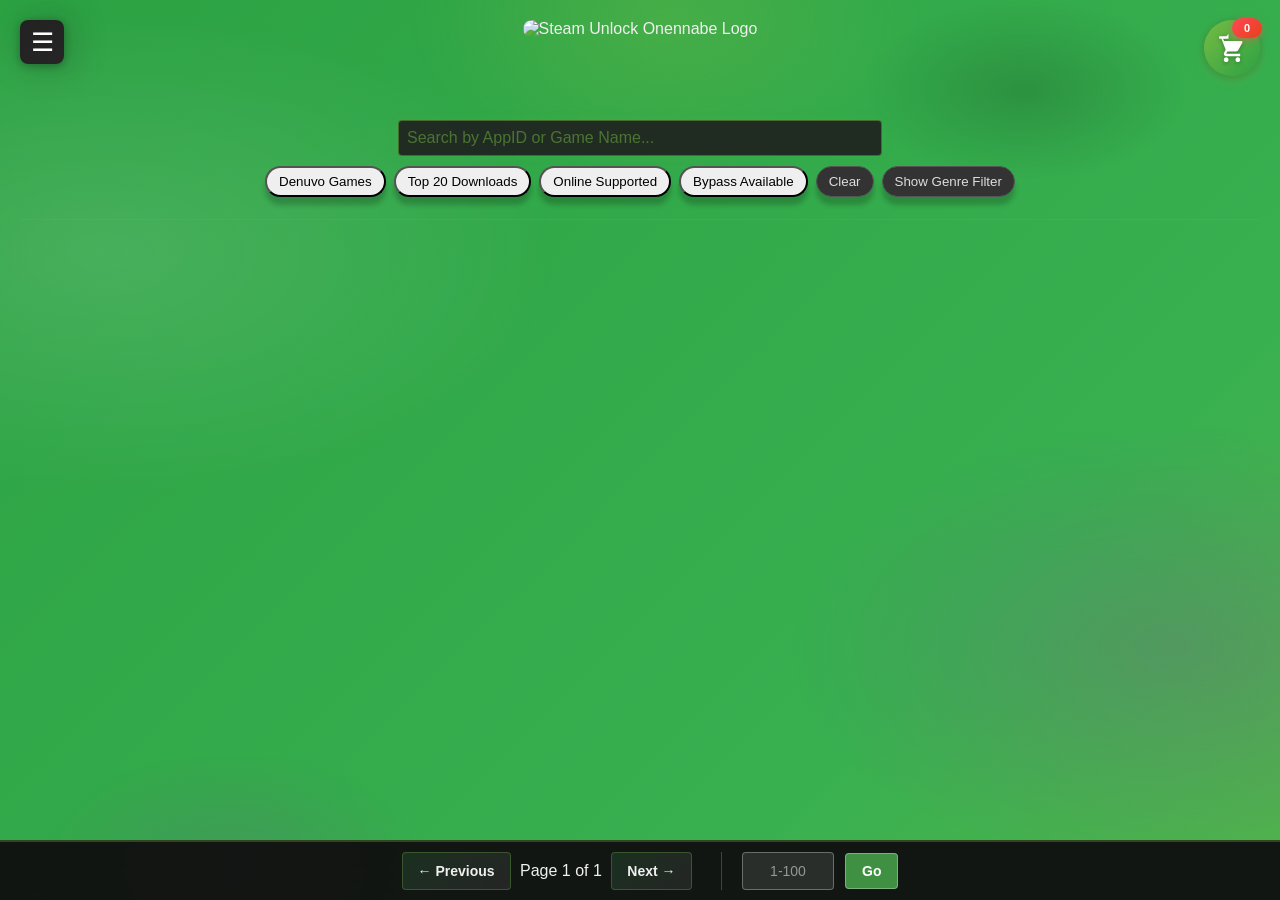
==== commit ed3c7ac7: "Add files via upload" ====
--- a/index.html
+++ b/index.html
@@ -702,63 +702,6 @@
   <div id="denuvo-warning-modal" class="modal" role="alertdialog" aria-modal="true" style="display:none;width:auto !important;max-width:95vw !important;padding:0 !important;overflow:hidden !important;max-height:none !important;"><div class="denuvo-warning-content" style="width:auto;max-width:680px;min-width:320px;box-sizing:border-box;max-height:90vh;overflow-y:auto;overflow-x:hidden;"><div class="denuvo-warning-header"><div class="denuvo-warning-icon">⚠️</div><h2 class="denuvo-warning-title">Account Required</h2><h3 class="denuvo-warning-title-malay">Akaun Diperlukan</h3></div><div class="denuvo-warning-body"><div class="denuvo-warning-message"><p class="denuvo-warning-text-en"><strong>THIS IS DENUVO PROTECTED GAME AND WOULD REQUIRE AN ACCOUNT FROM SELLER FOR ACTIVATION</strong></p><ul class="denuvo-warning-list"><li>You will receive login credentials from the seller</li><li>Account sharing required for activation</li><li>1. Click Enable Auto Update in Steam Unlock Onennabe</li><li>2. Close Steam Unlock Onennabe</li><li>3. Login to seller account, play until main menu</li><li>4. Logout from seller account and login to your own account to play the game</li></ul></div><div class="denuvo-warning-message denuvo-warning-malay"><p class="denuvo-warning-text-my"><strong>INI ADALAH PERMAINAN DILINDUNGI DENUVO DAN MEMERLUKAN AKAUN DARIPADA PENJUAL UNTUK PENGAKTIFAN</strong></p><ul class="denuvo-warning-list"><li>Anda akan menerima bukti kelayakan log masuk daripada penjual</li><li>Perkongsian akaun diperlukan untuk pengaktifan</li><li>1. Ketik Enable Auto Update in Steam Unlock Onennabe</li><li>2. Tutup Steam Unlock Onennabe</li><li>3. Log masuk akaun pinjam dari seller, main sampai "main menu"</li><li>4. Log keluar dari akaun seller and log masuk dalam akaun sendiri untuk main game</li></ul></div></div><div class="denuvo-warning-game-info"><img id="denuvo-warning-cover" class="denuvo-warning-cover" src="" alt="Game Cover" /><div class="denuvo-warning-details"><div id="denuvo-warning-game-name" class="denuvo-warning-game-name">Game Name</div><div id="denuvo-warning-tags" class="denuvo-warning-tags"></div></div></div><div class="modal-actions denuvo-warning-actions"><button id="denuvo-warning-cancel" class="btn-cancel">Cancel / Batal</button><button id="denuvo-warning-proceed" class="btn-confirm denuvo-warning-proceed-btn">I Understand, Proceed / Saya Faham, Teruskan</button></div></div></div>
 
   <!-- Scripts -->
-  <!-- Legacy v1.3.5 guard: intercepts fetch BEFORE main.js loads.
-       Blocks /auto-update/begin until /auto-update/quit probe confirms v1.3.6+.
-       If probe returns 404 (v1.3.5), shows warning and permanently blocks OTA. -->
-  <script>
-  (function(){
-    var LEGACY_URL = '/auto-update/begin';
-    var PROBE_URL  = '/auto-update/quit';
-
-    // State
-    var _isLegacy   = false; // set true if probe returns 404
-    var _probeReady = false; // set true when probe completes
-    var _probeP     = null;  // the probe promise (shared)
-
-    function _showWarn(){
-      if(document.getElementById('_legacy_warn')) return;
-      var el = document.createElement('div');
-      el.id = '_legacy_warn';
-      el.style.cssText = 'position:fixed;inset:0;z-index:999999;background:rgba(0,0,0,.85);display:flex;align-items:center;justify-content:center;';
-      el.innerHTML = '<div style="width:min(92vw,540px);background:#111827;border:1px solid rgba(239,68,68,.45);border-radius:14px;box-shadow:0 24px 70px rgba(0,0,0,.9);font-family:system-ui,-apple-system,sans-serif;overflow:hidden;"><div style="padding:18px 22px;background:rgba(239,68,68,.15);border-bottom:1px solid rgba(239,68,68,.3);display:flex;align-items:center;gap:12px;"><span style="font-size:24px;">⚠️</span><div><div style="font-weight:800;font-size:17px;color:#fff;">Manual Update Required</div><div style="font-size:12px;color:#f87171;margin-top:3px;">v1.3.5 → v1.3.6 must be installed manually</div></div></div><div style="padding:22px 24px;"><p style="color:#d1d5db;font-size:14px;line-height:1.65;margin:0 0 16px;">You are on <b style="color:#f87171;">v1.3.5</b> which has a broken auto-updater. Please install <b style="color:#34d399;">v1.3.6</b> manually — this is a <b>one-time step</b>. All future updates will work automatically after this.</p><div style="background:#1f2937;border-radius:8px;padding:14px 16px;margin-bottom:20px;font-size:13px;color:#9ca3af;line-height:1.85;"><b style="color:#fff;display:block;margin-bottom:4px;">How to update:</b>1&nbsp;&nbsp;Click <b style="color:#60a5fa;">Download v1.3.6 Installer</b> below<br>2&nbsp;&nbsp;Run the installer — it upgrades your existing install<br>3&nbsp;&nbsp;Relaunch the app — done ✓</div><div style="background:#0f172a;border:1px solid rgba(96,165,250,.25);border-radius:8px;padding:12px 16px;margin-bottom:20px;display:flex;align-items:center;gap:10px;"><span style="font-size:18px;">🔗</span><div style="flex:1;min-width:0;"><div style="font-size:11px;color:#6b7280;margin-bottom:2px;">Direct download link</div><a href="https://github.com/3circledesign/OnennabeBruhHub/releases/latest" target="_blank" style="color:#60a5fa;font-size:13px;word-break:break-all;text-decoration:none;">github.com/3circledesign/OnennabeBruhHub/releases/latest</a></div></div><a href="https://github.com/3circledesign/OnennabeBruhHub/releases/latest" target="_blank" style="display:block;width:100%;box-sizing:border-box;padding:12px 20px;border-radius:8px;background:linear-gradient(135deg,#3b82f6,#1d4ed8);color:#fff;font-weight:700;font-size:14px;text-decoration:none;text-align:center;">⬇&nbsp;&nbsp;Download v1.3.6 Installer</a><p style="text-align:center;margin:12px 0 0;font-size:11px;color:#4b5563;">This message will not go away until you update.</p></div></div>';
-      el.addEventListener('click', function(e){ e.stopPropagation(); });
-      if(document.body) document.body.appendChild(el);
-      else document.addEventListener('DOMContentLoaded', function(){ document.body.appendChild(el); });
-    }
-
-    // Run probe immediately — before main.js even parses
-    _probeP = fetch(PROBE_URL, {method:'GET', cache:'no-store'})
-      .then(function(r){
-        _probeReady = true;
-        if(r.status === 404){
-          _isLegacy = true;
-          window._legacyVersionDetected = true;
-          _showWarn();
-        }
-      })
-      .catch(function(){ _probeReady = true; }); // network err → assume safe
-
-    // Intercept window.fetch so ANY call to /auto-update/begin waits for probe
-    var _realFetch = window.fetch;
-    window.fetch = function(){
-      var url = typeof arguments[0] === 'string' ? arguments[0] : (arguments[0] && arguments[0].url) || '';
-      var args = arguments;
-      if(url.indexOf(LEGACY_URL) !== -1){
-        // Wait for probe, then block if legacy
-        return _probeP.then(function(){
-          if(_isLegacy){
-            // Return a fake "up to date" response so script.js exits cleanly
-            return new Response(JSON.stringify({ok:true, up_to_date:true, version:'blocked'}),
-              {status:200, headers:{'Content-Type':'application/json'}});
-          }
-          return _realFetch.apply(window, args);
-        });
-      }
-      return _realFetch.apply(window, args);
-    };
-  })();
-  </script>
-
   <script src="https://cdn.jsdelivr.net/npm/marked/marked.min.js"></script>
   <script src="/main.js"></script>
 
